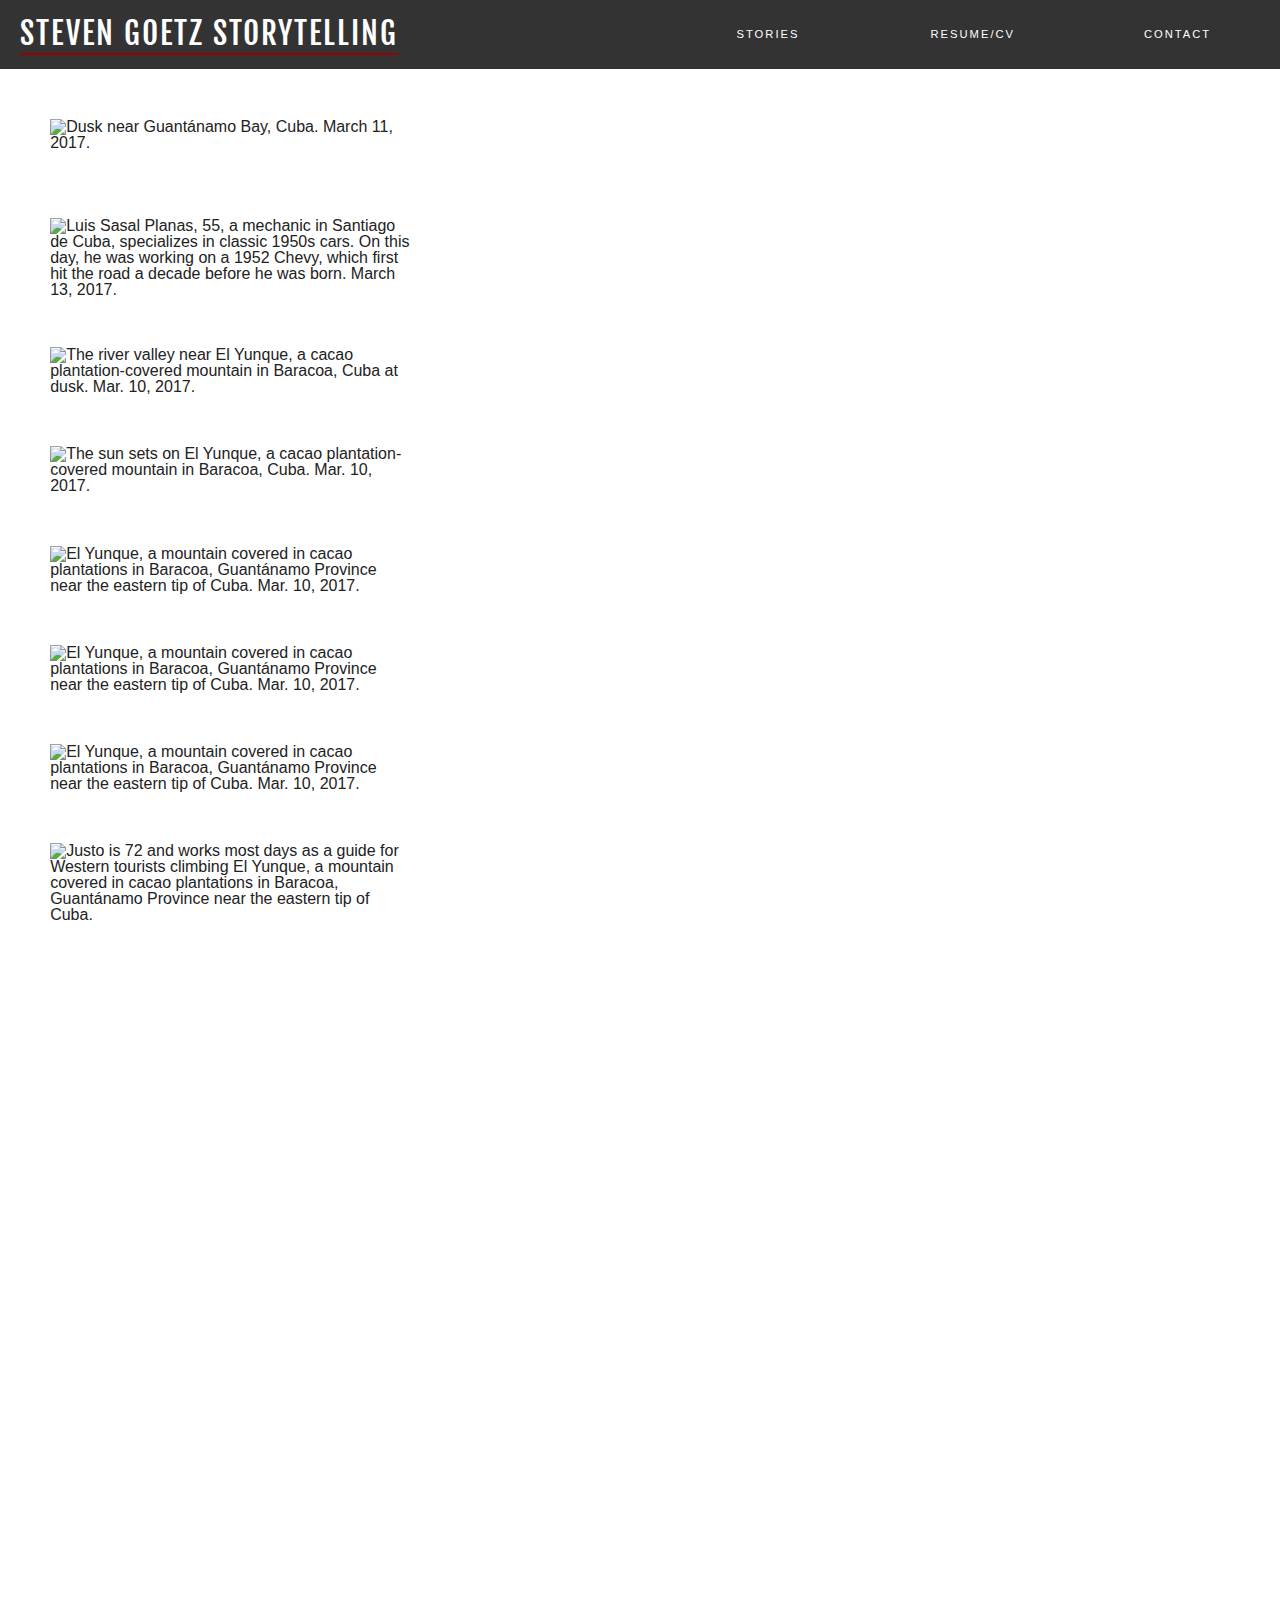
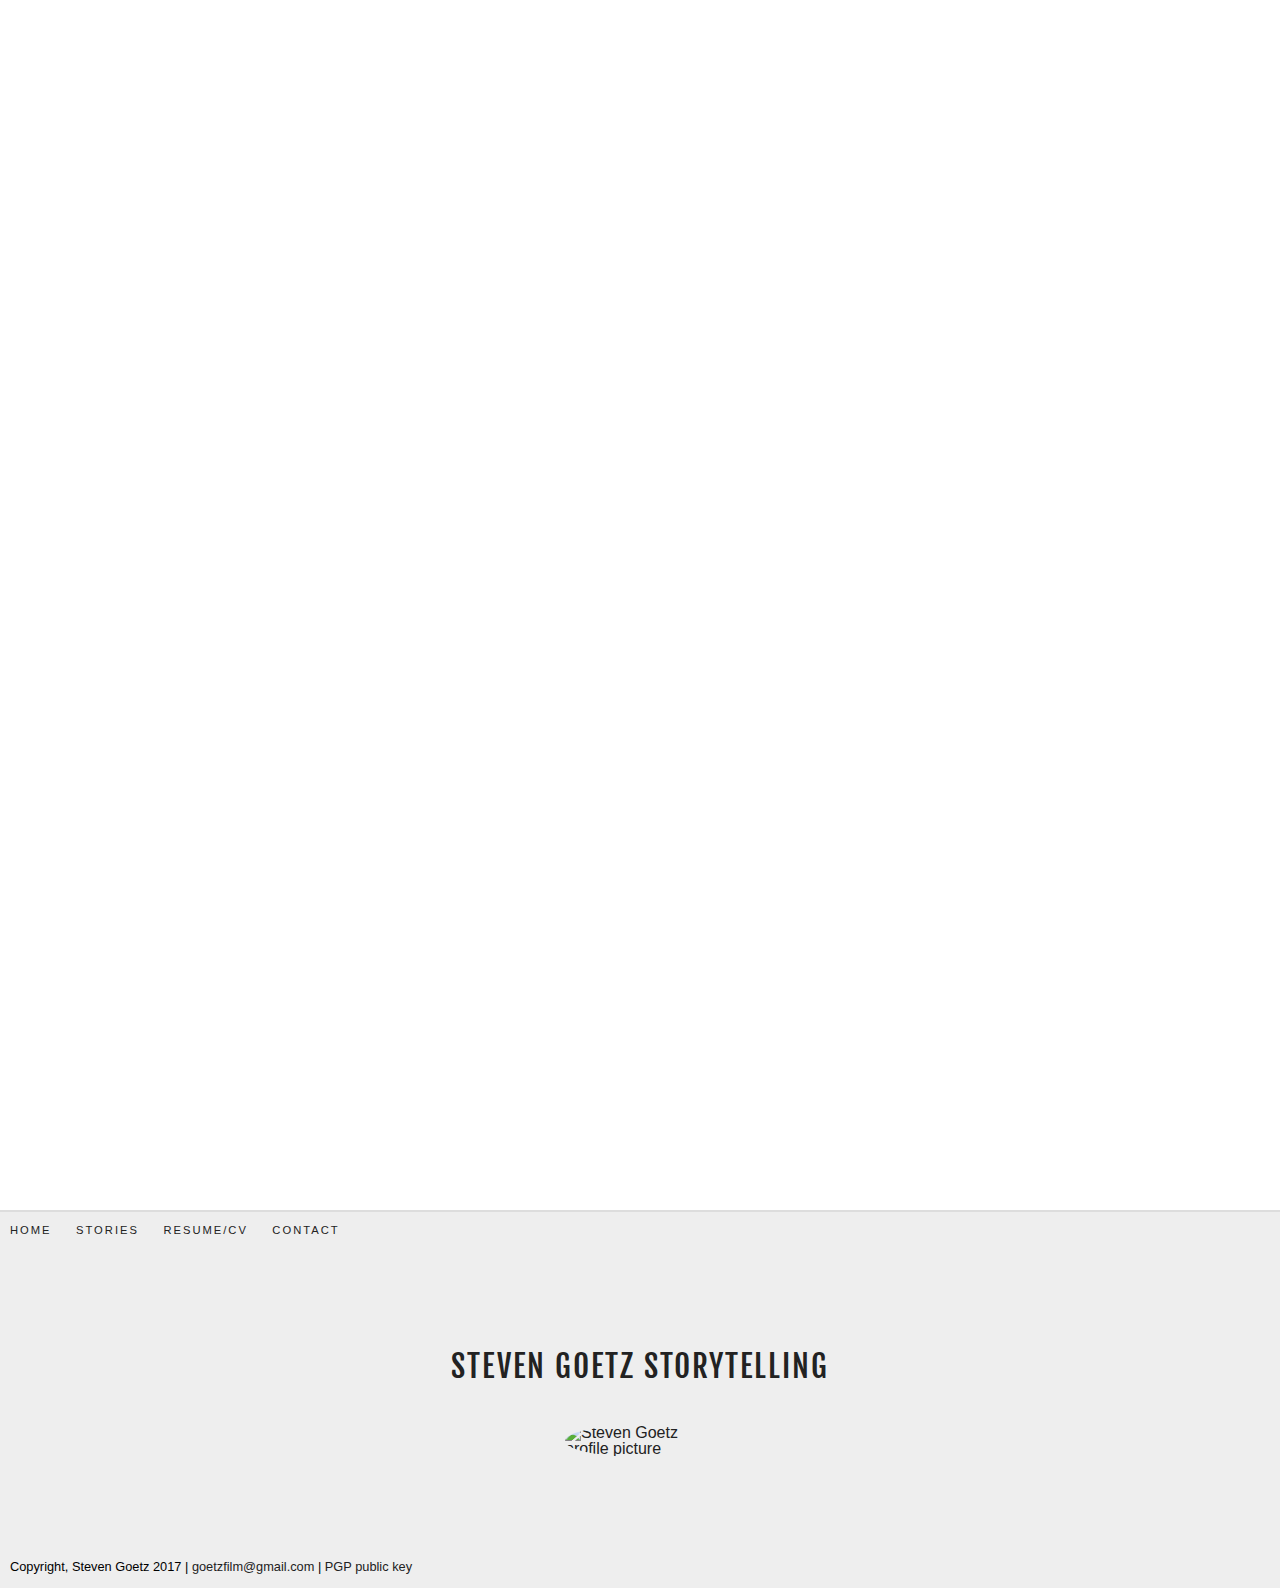
==== index.html @ 02b3b098 "Initial upload to github" ====
<!DOCTYPE HTML>
<html lang="en-US">

<head>
<!-- EVERY PAGE -->
	<meta name="author" content="Steven Goetz">
	<meta charset="utf-8">
	<meta name="viewport" content="width=device-width,initial-scale=1">
	<link href="style.css" type="text/css" rel="stylesheet">
	<link href="https://fonts.googleapis.com/css?family=Fjalla+One%7CRaleway:400,700" rel="stylesheet">
	<link rel="shortcut icon" href="https://photos.stevengoetzstorytelling.com/image-catalogue/PROFILE-PICS/favicon.ico" type="image/x-icon">
	<link rel="stylesheet" href="js/photoswipe.css">
	<link rel="stylesheet" href="js/default-skin/default-skin.css">
	<script src="https://ajax.googleapis.com/ajax/libs/jquery/3.2.1/jquery.min.js"></script>
<!--[if lt IE 9]><script src="http://html5shim.googlecode.com/svn/trunk/html5.js"></script><![endif]-->
	<script src="js/photoswipe.min.js"> type="text/javascript"</script>
	<script src="js/photoswipe-ui-default.min.js" type="text/javascript"></script>
	<script src="https://unpkg.com/isotope-layout@3/dist/isotope.pkgd.min.js"></script>
	<script src="js/lazysizes.min.js" async=""></script>
	<script src="js/picturefill.min.js" type="text/javascript" async></script>
	<script src="js/html5shiv-printshiv.min.js" type="text/javascript"></script>
	<script src="js/html5shiv.min.js" type="text/javascript"></script>
<!-- PAGE DEPENDENT -->
	<!-- SEO -->
		<title>Steven Goetz Storytelling—Reporter and photographer in Toronto</title>
		<meta name="description" content="Steven Goetz is a reporter and photographer in Toronto, Canada.">
	<!-- FACEBOOK OPEN GRAPH -->
		<meta property="og:image" content="https://c.photoshelter.com/img-get/I0000hvohOfT4D7c/s/500/I0000hvohOfT4D7c.jpg">
		<meta property="og:description" content="Steven Goetz is a reporter and photographer in Toronto, Canada.">
		<meta property="og:title" content="Steven Goetz Storytelling—Reporter and photographer in Toronto">
	<!-- TWITTER SHARING -->
		<meta name="twitter:title" content="Steven Goetz Storytelling—Reporter and photographer in Toronto">

</head>

<body>

	<nav class="primary clearfix">
<!-- NAV -->
		<ul
			class="header">
			<li
				class="logo">
				<a
					class="logo current"
					href="index.html"
					title="Steven Goetz Storytelling homepage">
						STEVEN GOETZ STORYTELLING
				</a>
			</li>
			<li
				class="header">
				<a
					href="stories.html"
					title="STORIES—photos, recent reporting—Steven Goetz Storytelling">
						Stories
				</a>
			</li>
			<li
				class="header">
				<a
					href="resume.html"
					title="RESUME/CV—Steven Goetz Storytelling">
						Resume/CV
				</a>
			</li>
			<li
				class="header">
				<a
					href="contact.html"
					title="CONTACT INFO—Steven Goetz Storytelling">
						Contact
				</a>
			</li>
		</ul>

	</nav>

<main>

<section class="main clearfix">

<!-- LANDING PAGE -->
<!-- PORTFOLIO -->

<script>
	window.lazySizesConfig = window.lazySizesConfig || {};
	//only for demo in production I would use normal expand option
	window.lazySizesConfig.expand = 9;
</script>

<div class="special-container box-border">

<div class="isotope-wrapper">

	<!-- <form class="isotope-toolbar">
		<label><input type="radio" data-type="*" checked="" name="isotope-filter"> all</label>
		<label><input type="radio" data-type="reportage" name="isotope-filter"> reportage</label>
		<label><input type="radio" data-type="street" name="isotope-filter"> street</label>
		<label><input type="radio" data-type="commissions" name="isotope-filter"> commissions</label>
		<label><input type="radio" data-type="travel" name="isotope-filter"> travel</label>
	</form> -->

<div class="isotope-box my-gallery2" itemscope itemtype="http://schema.org/ImageGallery">

	<figure class="isotope-item" data-type="reportage"
		itemprop="associatedMedia"
		itemscope itemtype="http://schema.org/ImageObject">
		<a
			href="https://photos.stevengoetzstorytelling.com/image-catalogue/2017/CUBA/Guantánamo/2017-03-11-CUBA-Guantánamo-Bay/JPG/2017-03-11-CUBA-Guantánamo-Bay-2256-2400px.jpg"
			itemprop="contentUrl"
			data-size="2400x1600"
			title="Dusk near Guantánamo Bay, Cuba. March 11, 2017.">
			<img
				itemprop="thumbnail" class="lazyload"
				alt="Dusk near Guantánamo Bay, Cuba. March 11, 2017."
				data-srcset="https://photos.stevengoetzstorytelling.com/image-catalogue/2017/CUBA/Guantánamo/2017-03-11-CUBA-Guantánamo-Bay/JPG/2017-03-11-CUBA-Guantánamo-Bay-2256-300px.jpg 300w,
								https://photos.stevengoetzstorytelling.com/image-catalogue/2017/CUBA/Guantánamo/2017-03-11-CUBA-Guantánamo-Bay/JPG/2017-03-11-CUBA-Guantánamo-Bay-2256-600px.jpg 600w,
								https://photos.stevengoetzstorytelling.com/image-catalogue/2017/CUBA/Guantánamo/2017-03-11-CUBA-Guantánamo-Bay/JPG/2017-03-11-CUBA-Guantánamo-Bay-2256-800px.jpg 800w,
								https://photos.stevengoetzstorytelling.com/image-catalogue/2017/CUBA/Guantánamo/2017-03-11-CUBA-Guantánamo-Bay/JPG/2017-03-11-CUBA-Guantánamo-Bay-2256-1200px.jpg 1200w,
								https://photos.stevengoetzstorytelling.com/image-catalogue/2017/CUBA/Guantánamo/2017-03-11-CUBA-Guantánamo-Bay/JPG/2017-03-11-CUBA-Guantánamo-Bay-2256-1800px.jpg 1800w,
								https://photos.stevengoetzstorytelling.com/image-catalogue/2017/CUBA/Guantánamo/2017-03-11-CUBA-Guantánamo-Bay/JPG/2017-03-11-CUBA-Guantánamo-Bay-2256-2400px.jpg 2400w"
				data-sizes="auto"
				data-src="https://photos.stevengoetzstorytelling.com/image-catalogue/2017/CUBA/Guantánamo/2017-03-11-CUBA-Guantánamo-Bay/JPG/2017-03-11-CUBA-Guantánamo-Bay-2256-1200px.jpg"/>
		</a>
		<figcaption itemprop="caption description" class="hide">
			Dusk near Guantánamo Bay, Cuba. March 11, 2017.
			<span itemprop="copyrightHolder" class="hide">(Steven Goetz)</span>
		</figcaption>
	</figure>

	<figure class="isotope-item" data-type="reportage"
		itemprop="associatedMedia"
		itemscope itemtype="http://schema.org/ImageObject">
		<a
			href="https://photos.stevengoetzstorytelling.com/image-catalogue/2017/CUBA/Santiago-de-Cuba/2017-03-13-CUBA-Santiago-de-Cuba/JPG/2017-03-13-CUBA-Santiago-de-Cuba-2460-2400px.jpg"
			itemprop="contentUrl"
			data-size="2400x3600"
			title="Luis Sasal Planas, 55, a mechanic in Santiago de Cuba, specializes in classic 1950s cars. On this day, he was working on a 1952 Chevy, which first hit the road a decade before he was born. March 13, 2017.">
			<img
				itemprop="thumbnail" class="lazyload"
				alt="Luis Sasal Planas, 55, a mechanic in Santiago de Cuba, specializes in classic 1950s cars. On this day, he was working on a 1952 Chevy, which first hit the road a decade before he was born. March 13, 2017."
				data-srcset="https://photos.stevengoetzstorytelling.com/image-catalogue/2017/CUBA/Santiago-de-Cuba/2017-03-13-CUBA-Santiago-de-Cuba/JPG/2017-03-13-CUBA-Santiago-de-Cuba-2460-300px.jpg 300w,
								https://photos.stevengoetzstorytelling.com/image-catalogue/2017/CUBA/Santiago-de-Cuba/2017-03-13-CUBA-Santiago-de-Cuba/JPG/2017-03-13-CUBA-Santiago-de-Cuba-2460-600px.jpg 600w,
								https://photos.stevengoetzstorytelling.com/image-catalogue/2017/CUBA/Santiago-de-Cuba/2017-03-13-CUBA-Santiago-de-Cuba/JPG/2017-03-13-CUBA-Santiago-de-Cuba-2460-800px.jpg 800w,
								https://photos.stevengoetzstorytelling.com/image-catalogue/2017/CUBA/Santiago-de-Cuba/2017-03-13-CUBA-Santiago-de-Cuba/JPG/2017-03-13-CUBA-Santiago-de-Cuba-2460-1200px.jpg 1200w,
								https://photos.stevengoetzstorytelling.com/image-catalogue/2017/CUBA/Santiago-de-Cuba/2017-03-13-CUBA-Santiago-de-Cuba/JPG/2017-03-13-CUBA-Santiago-de-Cuba-2460-1800px.jpg 1800w,
								https://photos.stevengoetzstorytelling.com/image-catalogue/2017/CUBA/Santiago-de-Cuba/2017-03-13-CUBA-Santiago-de-Cuba/JPG/2017-03-13-CUBA-Santiago-de-Cuba-2460-2400px.jpg 2400w"
				data-sizes="auto"
				data-src="https://photos.stevengoetzstorytelling.com/image-catalogue/2017/CUBA/Santiago-de-Cuba/2017-03-13-CUBA-Santiago-de-Cuba/JPG/2017-03-13-CUBA-Santiago-de-Cuba-2460-1200px.jpg"/>
		</a>
		<figcaption itemprop="caption description" class="hide">
			Luis Sasal Planas, 55, a mechanic in Santiago de Cuba, specializes in classic 1950s cars. On this day, he was working on a 1952 Chevy, which first hit the road a decade before he was born. March 13, 2017.
			<span itemprop="copyrightHolder" class="hide">(Steven Goetz)</span>
		</figcaption>
	</figure>

	<figure class="isotope-item" data-type="reportage"
		itemprop="associatedMedia"
		itemscope itemtype="http://schema.org/ImageObject">
		<a
			href="https://photos.stevengoetzstorytelling.com/image-catalogue/2017/CUBA/Guantánamo/2017-03-10-CUBA-Guantánamo-Baracoa-El-Yunque/JPG/2017-03-10-CUBA-Guantánamo-Baracoa-El-Yunque-2145-2400px.jpg"
			itemprop="contentUrl"
			data-size="2400x1600"
			title="The river valley near El Yunque, a cacao plantation-covered mountain in Baracoa, Cuba at dusk. Mar. 10, 2017.">
			<img
				itemprop="thumbnail" class="lazyload"
				alt="The river valley near El Yunque, a cacao plantation-covered mountain in Baracoa, Cuba at dusk. Mar. 10, 2017."
				data-srcset="https://photos.stevengoetzstorytelling.com/image-catalogue/2017/CUBA/Guantánamo/2017-03-10-CUBA-Guantánamo-Baracoa-El-Yunque/JPG/2017-03-10-CUBA-Guantánamo-Baracoa-El-Yunque-2145-300px.jpg 300w,
								https://photos.stevengoetzstorytelling.com/image-catalogue/2017/CUBA/Guantánamo/2017-03-10-CUBA-Guantánamo-Baracoa-El-Yunque/JPG/2017-03-10-CUBA-Guantánamo-Baracoa-El-Yunque-2145-600px.jpg 600w,
								https://photos.stevengoetzstorytelling.com/image-catalogue/2017/CUBA/Guantánamo/2017-03-10-CUBA-Guantánamo-Baracoa-El-Yunque/JPG/2017-03-10-CUBA-Guantánamo-Baracoa-El-Yunque-2145-800px.jpg 800w,
								https://photos.stevengoetzstorytelling.com/image-catalogue/2017/CUBA/Guantánamo/2017-03-10-CUBA-Guantánamo-Baracoa-El-Yunque/JPG/2017-03-10-CUBA-Guantánamo-Baracoa-El-Yunque-2145-1200px.jpg 1200w,
								https://photos.stevengoetzstorytelling.com/image-catalogue/2017/CUBA/Guantánamo/2017-03-10-CUBA-Guantánamo-Baracoa-El-Yunque/JPG/2017-03-10-CUBA-Guantánamo-Baracoa-El-Yunque-2145-1800px.jpg 1800w,
								https://photos.stevengoetzstorytelling.com/image-catalogue/2017/CUBA/Guantánamo/2017-03-10-CUBA-Guantánamo-Baracoa-El-Yunque/JPG/2017-03-10-CUBA-Guantánamo-Baracoa-El-Yunque-2145-2400px.jpg 2400w"
				data-sizes="auto"
				data-src="https://photos.stevengoetzstorytelling.com/image-catalogue/2017/CUBA/Guantánamo/2017-03-10-CUBA-Guantánamo-Baracoa-El-Yunque/JPG/2017-03-10-CUBA-Guantánamo-Baracoa-El-Yunque-2145-1200px.jpg"/>
		</a>
		<figcaption itemprop="caption description" class="hide">
			The river valley near El Yunque, a cacao plantation-covered mountain in Baracoa, Cuba at dusk. Mar. 10, 2017.
			<span itemprop="copyrightHolder" class="hide">(Steven Goetz)</span>
		</figcaption>
	</figure>

	<!-- <figure class="isotope-item" data-type="reportage"
		itemprop="associatedMedia"
		itemscope itemtype="http://schema.org/ImageObject">
		<a
			href="https://photos.stevengoetzstorytelling.com/image-catalogue/2017/CUBA/Guantánamo/2017-03-10-CUBA-Guantánamo-Baracoa-El-Yunque/JPG/2017-03-10-CUBA-Guantánamo-Baracoa-El-Yunque-2144-2400px.jpg"
			itemprop="contentUrl"
			data-size="2400x1600"
			title="El Yunque, a mountain covered in cacao plantations in Baracoa, Guantánamo Province near the eastern tip of Cuba. Mar. 10, 2017.">
			<img
				itemprop="thumbnail" class="lazyload"
				alt="El Yunque, a mountain covered in cacao plantations in Baracoa, Guantánamo Province near the eastern tip of Cuba. Mar. 10, 2017."
				data-srcset="https://photos.stevengoetzstorytelling.com/image-catalogue/2017/CUBA/Guantánamo/2017-03-10-CUBA-Guantánamo-Baracoa-El-Yunque/JPG/2017-03-10-CUBA-Guantánamo-Baracoa-El-Yunque-2144-300px.jpg 300w,
								https://photos.stevengoetzstorytelling.com/image-catalogue/2017/CUBA/Guantánamo/2017-03-10-CUBA-Guantánamo-Baracoa-El-Yunque/JPG/2017-03-10-CUBA-Guantánamo-Baracoa-El-Yunque-2144-600px.jpg 600w,
								https://photos.stevengoetzstorytelling.com/image-catalogue/2017/CUBA/Guantánamo/2017-03-10-CUBA-Guantánamo-Baracoa-El-Yunque/JPG/2017-03-10-CUBA-Guantánamo-Baracoa-El-Yunque-2144-800px.jpg 800w,
								https://photos.stevengoetzstorytelling.com/image-catalogue/2017/CUBA/Guantánamo/2017-03-10-CUBA-Guantánamo-Baracoa-El-Yunque/JPG/2017-03-10-CUBA-Guantánamo-Baracoa-El-Yunque-2144-1200px.jpg 1200w,
								https://photos.stevengoetzstorytelling.com/image-catalogue/2017/CUBA/Guantánamo/2017-03-10-CUBA-Guantánamo-Baracoa-El-Yunque/JPG/2017-03-10-CUBA-Guantánamo-Baracoa-El-Yunque-2144-1800px.jpg 1800w,
								https://photos.stevengoetzstorytelling.com/image-catalogue/2017/CUBA/Guantánamo/2017-03-10-CUBA-Guantánamo-Baracoa-El-Yunque/JPG/2017-03-10-CUBA-Guantánamo-Baracoa-El-Yunque-2144-2400px.jpg 2400w"
				data-sizes="auto"
				data-src="https://photos.stevengoetzstorytelling.com/image-catalogue/2017/CUBA/Guantánamo/2017-03-10-CUBA-Guantánamo-Baracoa-El-Yunque/JPG/2017-03-10-CUBA-Guantánamo-Baracoa-El-Yunque-2144-1200px.jpg"/>
		</a>
		<figcaption itemprop="caption description" class="hide">
			El Yunque, a mountain covered in cacao plantations in Baracoa, Guantánamo Province near the eastern tip of Cuba. Mar. 10, 2017.
			<span itemprop="copyrightHolder" class="hide">(Steven Goetz)</span>
		</figcaption>
	</figure> -->

	<figure class="isotope-item" data-type="reportage"
		itemprop="associatedMedia"
		itemscope itemtype="http://schema.org/ImageObject">
		<a
			href="https://photos.stevengoetzstorytelling.com/image-catalogue/2017/CUBA/Guantánamo/2017-03-10-CUBA-Guantánamo-Baracoa-El-Yunque/JPG/2017-03-10-CUBA-Guantánamo-Baracoa-El-Yunque-2140-2400px.jpg"
			itemprop="contentUrl"
			data-size="2400x1600"
			title="The sun sets on El Yunque, a cacao plantation-covered mountain in Baracoa, Cuba. Mar. 10, 2017.">
			<img
				itemprop="thumbnail" class="lazyload"
				alt="The sun sets on El Yunque, a cacao plantation-covered mountain in Baracoa, Cuba. Mar. 10, 2017."
				data-srcset="https://photos.stevengoetzstorytelling.com/image-catalogue/2017/CUBA/Guantánamo/2017-03-10-CUBA-Guantánamo-Baracoa-El-Yunque/JPG/2017-03-10-CUBA-Guantánamo-Baracoa-El-Yunque-2140-300px.jpg 300w,
								https://photos.stevengoetzstorytelling.com/image-catalogue/2017/CUBA/Guantánamo/2017-03-10-CUBA-Guantánamo-Baracoa-El-Yunque/JPG/2017-03-10-CUBA-Guantánamo-Baracoa-El-Yunque-2140-600px.jpg 600w,
								https://photos.stevengoetzstorytelling.com/image-catalogue/2017/CUBA/Guantánamo/2017-03-10-CUBA-Guantánamo-Baracoa-El-Yunque/JPG/2017-03-10-CUBA-Guantánamo-Baracoa-El-Yunque-2140-800px.jpg 800w,
								https://photos.stevengoetzstorytelling.com/image-catalogue/2017/CUBA/Guantánamo/2017-03-10-CUBA-Guantánamo-Baracoa-El-Yunque/JPG/2017-03-10-CUBA-Guantánamo-Baracoa-El-Yunque-2140-1200px.jpg 1200w,
								https://photos.stevengoetzstorytelling.com/image-catalogue/2017/CUBA/Guantánamo/2017-03-10-CUBA-Guantánamo-Baracoa-El-Yunque/JPG/2017-03-10-CUBA-Guantánamo-Baracoa-El-Yunque-2140-1800px.jpg 1800w,
								https://photos.stevengoetzstorytelling.com/image-catalogue/2017/CUBA/Guantánamo/2017-03-10-CUBA-Guantánamo-Baracoa-El-Yunque/JPG/2017-03-10-CUBA-Guantánamo-Baracoa-El-Yunque-2140-2400px.jpg 2400w"
				data-sizes="auto"
				data-src="https://photos.stevengoetzstorytelling.com/image-catalogue/2017/CUBA/Guantánamo/2017-03-10-CUBA-Guantánamo-Baracoa-El-Yunque/JPG/2017-03-10-CUBA-Guantánamo-Baracoa-El-Yunque-2140-1200px.jpg"/>
		</a>
		<figcaption itemprop="caption description" class="hide">
			The sun sets on El Yunque, a cacao plantation-covered mountain in Baracoa, Cuba. Mar. 10, 2017.
			<span itemprop="copyrightHolder" class="hide">(Steven Goetz)</span>
		</figcaption>
	</figure>

	<figure class="isotope-item" data-type="reportage"
		itemprop="associatedMedia"
		itemscope itemtype="http://schema.org/ImageObject">
		<a
			href="https://photos.stevengoetzstorytelling.com/image-catalogue/2017/CUBA/Guantánamo/2017-03-10-CUBA-Guantánamo-Baracoa-El-Yunque/JPG/2017-03-10-CUBA-Guantánamo-Baracoa-El-Yunque-2134-2400px.jpg"
			itemprop="contentUrl"
			data-size="2400x3600"
			title="El Yunque, a mountain covered in cacao plantations in Baracoa, Guantánamo Province near the eastern tip of Cuba. Mar. 10, 2017.">
			<img
				itemprop="thumbnail" class="lazyload"
				alt="El Yunque, a mountain covered in cacao plantations in Baracoa, Guantánamo Province near the eastern tip of Cuba. Mar. 10, 2017."
				data-srcset="https://photos.stevengoetzstorytelling.com/image-catalogue/2017/CUBA/Guantánamo/2017-03-10-CUBA-Guantánamo-Baracoa-El-Yunque/JPG/2017-03-10-CUBA-Guantánamo-Baracoa-El-Yunque-2134-300px.jpg 300w,
								https://photos.stevengoetzstorytelling.com/image-catalogue/2017/CUBA/Guantánamo/2017-03-10-CUBA-Guantánamo-Baracoa-El-Yunque/JPG/2017-03-10-CUBA-Guantánamo-Baracoa-El-Yunque-2134-600px.jpg 600w,
								https://photos.stevengoetzstorytelling.com/image-catalogue/2017/CUBA/Guantánamo/2017-03-10-CUBA-Guantánamo-Baracoa-El-Yunque/JPG/2017-03-10-CUBA-Guantánamo-Baracoa-El-Yunque-2134-800px.jpg 800w,
								https://photos.stevengoetzstorytelling.com/image-catalogue/2017/CUBA/Guantánamo/2017-03-10-CUBA-Guantánamo-Baracoa-El-Yunque/JPG/2017-03-10-CUBA-Guantánamo-Baracoa-El-Yunque-2134-1200px.jpg 1200w,
								https://photos.stevengoetzstorytelling.com/image-catalogue/2017/CUBA/Guantánamo/2017-03-10-CUBA-Guantánamo-Baracoa-El-Yunque/JPG/2017-03-10-CUBA-Guantánamo-Baracoa-El-Yunque-2134-1800px.jpg 1800w,
								https://photos.stevengoetzstorytelling.com/image-catalogue/2017/CUBA/Guantánamo/2017-03-10-CUBA-Guantánamo-Baracoa-El-Yunque/JPG/2017-03-10-CUBA-Guantánamo-Baracoa-El-Yunque-2134-2400px.jpg 2400w"
				data-sizes="auto"
				data-src="https://photos.stevengoetzstorytelling.com/image-catalogue/2017/CUBA/Guantánamo/2017-03-10-CUBA-Guantánamo-Baracoa-El-Yunque/JPG/2017-03-10-CUBA-Guantánamo-Baracoa-El-Yunque-2134-1200px.jpg"/>
		</a>
		<figcaption itemprop="caption description" class="hide">
			El Yunque, a mountain covered in cacao plantations in Baracoa, Guantánamo Province near the eastern tip of Cuba. Mar. 10, 2017.
			<span itemprop="copyrightHolder" class="hide">(Steven Goetz)</span>
		</figcaption>
	</figure>

	<!-- <figure class="isotope-item" data-type="reportage"
		itemprop="associatedMedia"
		itemscope itemtype="http://schema.org/ImageObject">
		<a
			href="https://photos.stevengoetzstorytelling.com/image-catalogue/2017/CUBA/Guantánamo/2017-03-10-CUBA-Guantánamo-Baracoa-El-Yunque/JPG/2017-03-10-CUBA-Guantánamo-Baracoa-El-Yunque-2131-2400px.jpg"
			itemprop="contentUrl"
			data-size="2400x1600"
			title="El Yunque, a mountain covered in cacao plantations in Baracoa, Guantánamo Province near the eastern tip of Cuba. Mar. 10, 2017.">
			<img
				itemprop="thumbnail" class="lazyload"
				alt="El Yunque, a mountain covered in cacao plantations in Baracoa, Guantánamo Province near the eastern tip of Cuba. Mar. 10, 2017."
				data-srcset="https://photos.stevengoetzstorytelling.com/image-catalogue/2017/CUBA/Guantánamo/2017-03-10-CUBA-Guantánamo-Baracoa-El-Yunque/JPG/2017-03-10-CUBA-Guantánamo-Baracoa-El-Yunque-2131-300px.jpg 300w,
								https://photos.stevengoetzstorytelling.com/image-catalogue/2017/CUBA/Guantánamo/2017-03-10-CUBA-Guantánamo-Baracoa-El-Yunque/JPG/2017-03-10-CUBA-Guantánamo-Baracoa-El-Yunque-2131-600px.jpg 600w,
								https://photos.stevengoetzstorytelling.com/image-catalogue/2017/CUBA/Guantánamo/2017-03-10-CUBA-Guantánamo-Baracoa-El-Yunque/JPG/2017-03-10-CUBA-Guantánamo-Baracoa-El-Yunque-2131-800px.jpg 800w,
								https://photos.stevengoetzstorytelling.com/image-catalogue/2017/CUBA/Guantánamo/2017-03-10-CUBA-Guantánamo-Baracoa-El-Yunque/JPG/2017-03-10-CUBA-Guantánamo-Baracoa-El-Yunque-2131-1200px.jpg 1200w,
								https://photos.stevengoetzstorytelling.com/image-catalogue/2017/CUBA/Guantánamo/2017-03-10-CUBA-Guantánamo-Baracoa-El-Yunque/JPG/2017-03-10-CUBA-Guantánamo-Baracoa-El-Yunque-2131-1800px.jpg 1800w,
								https://photos.stevengoetzstorytelling.com/image-catalogue/2017/CUBA/Guantánamo/2017-03-10-CUBA-Guantánamo-Baracoa-El-Yunque/JPG/2017-03-10-CUBA-Guantánamo-Baracoa-El-Yunque-2131-2400px.jpg 2400w"
				data-sizes="auto"
				data-src="https://photos.stevengoetzstorytelling.com/image-catalogue/2017/CUBA/Guantánamo/2017-03-10-CUBA-Guantánamo-Baracoa-El-Yunque/JPG/2017-03-10-CUBA-Guantánamo-Baracoa-El-Yunque-2131-1200px.jpg"/>
		</a>
		<figcaption itemprop="caption description" class="hide">
			El Yunque, a mountain covered in cacao plantations in Baracoa, Guantánamo Province near the eastern tip of Cuba. Mar. 10, 2017.
			<span itemprop="copyrightHolder" class="hide">(Steven Goetz)</span>
		</figcaption>
	</figure> -->

	<figure class="isotope-item" data-type="reportage"
		itemprop="associatedMedia"
		itemscope itemtype="http://schema.org/ImageObject">
		<a
			href="https://photos.stevengoetzstorytelling.com/image-catalogue/2017/CUBA/Guantánamo/2017-03-10-CUBA-Guantánamo-Baracoa-El-Yunque/JPG/2017-03-10-CUBA-Guantánamo-Baracoa-El-Yunque-2129-2400px.jpg"
			itemprop="contentUrl"
			data-size="2400x3000"
			title="El Yunque, a mountain covered in cacao plantations in Baracoa, Guantánamo Province near the eastern tip of Cuba. Mar. 10, 2017.">
			<img
				itemprop="thumbnail" class="lazyload"
				alt="El Yunque, a mountain covered in cacao plantations in Baracoa, Guantánamo Province near the eastern tip of Cuba. Mar. 10, 2017."
				data-srcset="https://photos.stevengoetzstorytelling.com/image-catalogue/2017/CUBA/Guantánamo/2017-03-10-CUBA-Guantánamo-Baracoa-El-Yunque/JPG/2017-03-10-CUBA-Guantánamo-Baracoa-El-Yunque-2129-300px.jpg 300w,
								https://photos.stevengoetzstorytelling.com/image-catalogue/2017/CUBA/Guantánamo/2017-03-10-CUBA-Guantánamo-Baracoa-El-Yunque/JPG/2017-03-10-CUBA-Guantánamo-Baracoa-El-Yunque-2129-600px.jpg 600w,
								https://photos.stevengoetzstorytelling.com/image-catalogue/2017/CUBA/Guantánamo/2017-03-10-CUBA-Guantánamo-Baracoa-El-Yunque/JPG/2017-03-10-CUBA-Guantánamo-Baracoa-El-Yunque-2129-800px.jpg 800w,
								https://photos.stevengoetzstorytelling.com/image-catalogue/2017/CUBA/Guantánamo/2017-03-10-CUBA-Guantánamo-Baracoa-El-Yunque/JPG/2017-03-10-CUBA-Guantánamo-Baracoa-El-Yunque-2129-1200px.jpg 1200w,
								https://photos.stevengoetzstorytelling.com/image-catalogue/2017/CUBA/Guantánamo/2017-03-10-CUBA-Guantánamo-Baracoa-El-Yunque/JPG/2017-03-10-CUBA-Guantánamo-Baracoa-El-Yunque-2129-1800px.jpg 1800w,
								https://photos.stevengoetzstorytelling.com/image-catalogue/2017/CUBA/Guantánamo/2017-03-10-CUBA-Guantánamo-Baracoa-El-Yunque/JPG/2017-03-10-CUBA-Guantánamo-Baracoa-El-Yunque-2129-2400px.jpg 2400w"
				data-sizes="auto"
				data-src="https://photos.stevengoetzstorytelling.com/image-catalogue/2017/CUBA/Guantánamo/2017-03-10-CUBA-Guantánamo-Baracoa-El-Yunque/JPG/2017-03-10-CUBA-Guantánamo-Baracoa-El-Yunque-2129-1200px.jpg"/>
		</a>
		<figcaption itemprop="caption description" class="hide">
			El Yunque, a mountain covered in cacao plantations in Baracoa, Guantánamo Province near the eastern tip of Cuba. Mar. 10, 2017.
			<span itemprop="copyrightHolder" class="hide">(Steven Goetz)</span>
		</figcaption>
	</figure>

	<figure class="isotope-item" data-type="reportage"
		itemprop="associatedMedia"
		itemscope itemtype="http://schema.org/ImageObject">
		<a
			href="https://photos.stevengoetzstorytelling.com/image-catalogue/2017/CUBA/Guantánamo/2017-03-10-CUBA-Guantánamo-Baracoa-El-Yunque/JPG/2017-03-10-CUBA-Guantánamo-Baracoa-El-Yunque-2125-2400px.jpg"
			itemprop="contentUrl"
			data-size="2400x1600"
			title="El Yunque, a mountain covered in cacao plantations in Baracoa, Guantánamo Province near the eastern tip of Cuba. Mar. 10, 2017.">
			<img
				itemprop="thumbnail" class="lazyload"
				alt="El Yunque, a mountain covered in cacao plantations in Baracoa, Guantánamo Province near the eastern tip of Cuba. Mar. 10, 2017."
				data-srcset="https://photos.stevengoetzstorytelling.com/image-catalogue/2017/CUBA/Guantánamo/2017-03-10-CUBA-Guantánamo-Baracoa-El-Yunque/JPG/2017-03-10-CUBA-Guantánamo-Baracoa-El-Yunque-2125-300px.jpg 300w,
								https://photos.stevengoetzstorytelling.com/image-catalogue/2017/CUBA/Guantánamo/2017-03-10-CUBA-Guantánamo-Baracoa-El-Yunque/JPG/2017-03-10-CUBA-Guantánamo-Baracoa-El-Yunque-2125-600px.jpg 600w,
								https://photos.stevengoetzstorytelling.com/image-catalogue/2017/CUBA/Guantánamo/2017-03-10-CUBA-Guantánamo-Baracoa-El-Yunque/JPG/2017-03-10-CUBA-Guantánamo-Baracoa-El-Yunque-2125-800px.jpg 800w,
								https://photos.stevengoetzstorytelling.com/image-catalogue/2017/CUBA/Guantánamo/2017-03-10-CUBA-Guantánamo-Baracoa-El-Yunque/JPG/2017-03-10-CUBA-Guantánamo-Baracoa-El-Yunque-2125-1200px.jpg 1200w,
								https://photos.stevengoetzstorytelling.com/image-catalogue/2017/CUBA/Guantánamo/2017-03-10-CUBA-Guantánamo-Baracoa-El-Yunque/JPG/2017-03-10-CUBA-Guantánamo-Baracoa-El-Yunque-2125-1800px.jpg 1800w,
								https://photos.stevengoetzstorytelling.com/image-catalogue/2017/CUBA/Guantánamo/2017-03-10-CUBA-Guantánamo-Baracoa-El-Yunque/JPG/2017-03-10-CUBA-Guantánamo-Baracoa-El-Yunque-2125-2400px.jpg 2400w"
				data-sizes="auto"
				data-src="https://photos.stevengoetzstorytelling.com/image-catalogue/2017/CUBA/Guantánamo/2017-03-10-CUBA-Guantánamo-Baracoa-El-Yunque/JPG/2017-03-10-CUBA-Guantánamo-Baracoa-El-Yunque-2125-1200px.jpg"/>
		</a>
		<figcaption itemprop="caption description" class="hide">
			El Yunque, a mountain covered in cacao plantations in Baracoa, Guantánamo Province near the eastern tip of Cuba. Mar. 10, 2017.
			<span itemprop="copyrightHolder" class="hide">(Steven Goetz)</span>
		</figcaption>
	</figure>

	<!-- <figure class="isotope-item" data-type="reportage"
		itemprop="associatedMedia"
		itemscope itemtype="http://schema.org/ImageObject">
		<a
			href="https://photos.stevengoetzstorytelling.com/image-catalogue/2017/CUBA/Guantánamo/2017-03-10-CUBA-Guantánamo-Baracoa-El-Yunque/JPG/2017-03-10-CUBA-Guantánamo-Baracoa-El-Yunque-2124-2400px.jpg"
			itemprop="contentUrl"
			data-size="2400x2400"
			title="El Yunque, a mountain covered in cacao plantations in Baracoa, Guantánamo Province near the eastern tip of Cuba. Mar. 10, 2017.">
			<img
				itemprop="thumbnail" class="lazyload"
				alt="El Yunque, a mountain covered in cacao plantations in Baracoa, Guantánamo Province near the eastern tip of Cuba. Mar. 10, 2017."
				data-srcset="https://photos.stevengoetzstorytelling.com/image-catalogue/2017/CUBA/Guantánamo/2017-03-10-CUBA-Guantánamo-Baracoa-El-Yunque/JPG/2017-03-10-CUBA-Guantánamo-Baracoa-El-Yunque-2124-300px.jpg 300w,
								https://photos.stevengoetzstorytelling.com/image-catalogue/2017/CUBA/Guantánamo/2017-03-10-CUBA-Guantánamo-Baracoa-El-Yunque/JPG/2017-03-10-CUBA-Guantánamo-Baracoa-El-Yunque-2124-600px.jpg 600w,
								https://photos.stevengoetzstorytelling.com/image-catalogue/2017/CUBA/Guantánamo/2017-03-10-CUBA-Guantánamo-Baracoa-El-Yunque/JPG/2017-03-10-CUBA-Guantánamo-Baracoa-El-Yunque-2124-800px.jpg 800w,
								https://photos.stevengoetzstorytelling.com/image-catalogue/2017/CUBA/Guantánamo/2017-03-10-CUBA-Guantánamo-Baracoa-El-Yunque/JPG/2017-03-10-CUBA-Guantánamo-Baracoa-El-Yunque-2124-1200px.jpg 1200w,
								https://photos.stevengoetzstorytelling.com/image-catalogue/2017/CUBA/Guantánamo/2017-03-10-CUBA-Guantánamo-Baracoa-El-Yunque/JPG/2017-03-10-CUBA-Guantánamo-Baracoa-El-Yunque-2124-1800px.jpg 1800w,
								https://photos.stevengoetzstorytelling.com/image-catalogue/2017/CUBA/Guantánamo/2017-03-10-CUBA-Guantánamo-Baracoa-El-Yunque/JPG/2017-03-10-CUBA-Guantánamo-Baracoa-El-Yunque-2124-2400px.jpg 2400w"
				data-sizes="auto"
				data-src="https://photos.stevengoetzstorytelling.com/image-catalogue/2017/CUBA/Guantánamo/2017-03-10-CUBA-Guantánamo-Baracoa-El-Yunque/JPG/2017-03-10-CUBA-Guantánamo-Baracoa-El-Yunque-2124-1200px.jpg"/>
		</a>
		<figcaption itemprop="caption description" class="hide">
			El Yunque, a mountain covered in cacao plantations in Baracoa, Guantánamo Province near the eastern tip of Cuba. Mar. 10, 2017.
			<span itemprop="copyrightHolder" class="hide">(Steven Goetz)</span>
		</figcaption>
	</figure> -->

	<figure class="isotope-item" data-type="reportage"
		itemprop="associatedMedia"
		itemscope itemtype="http://schema.org/ImageObject">
		<a
			href="https://photos.stevengoetzstorytelling.com/image-catalogue/2017/CUBA/Guantánamo/2017-03-10-CUBA-Guantánamo-Baracoa-El-Yunque/JPG/2017-03-10-CUBA-Guantánamo-Baracoa-El-Yunque-2121-2400px.jpg"
			itemprop="contentUrl"
			data-size="2400x3600"
			title="Justo is 72 and works most days as a guide for Western tourists climbing El Yunque, a mountain covered in cacao plantations in Baracoa, Guantánamo Province near the eastern tip of Cuba.">
			<img
				itemprop="thumbnail" class="lazyload"
				alt="Justo is 72 and works most days as a guide for Western tourists climbing El Yunque, a mountain covered in cacao plantations in Baracoa, Guantánamo Province near the eastern tip of Cuba."
				data-srcset="https://photos.stevengoetzstorytelling.com/image-catalogue/2017/CUBA/Guantánamo/2017-03-10-CUBA-Guantánamo-Baracoa-El-Yunque/JPG/2017-03-10-CUBA-Guantánamo-Baracoa-El-Yunque-2121-300px.jpg 300w,
								https://photos.stevengoetzstorytelling.com/image-catalogue/2017/CUBA/Guantánamo/2017-03-10-CUBA-Guantánamo-Baracoa-El-Yunque/JPG/2017-03-10-CUBA-Guantánamo-Baracoa-El-Yunque-2121-600px.jpg 600w,
								https://photos.stevengoetzstorytelling.com/image-catalogue/2017/CUBA/Guantánamo/2017-03-10-CUBA-Guantánamo-Baracoa-El-Yunque/JPG/2017-03-10-CUBA-Guantánamo-Baracoa-El-Yunque-2121-800px.jpg 800w,
								https://photos.stevengoetzstorytelling.com/image-catalogue/2017/CUBA/Guantánamo/2017-03-10-CUBA-Guantánamo-Baracoa-El-Yunque/JPG/2017-03-10-CUBA-Guantánamo-Baracoa-El-Yunque-2121-1200px.jpg 1200w,
								https://photos.stevengoetzstorytelling.com/image-catalogue/2017/CUBA/Guantánamo/2017-03-10-CUBA-Guantánamo-Baracoa-El-Yunque/JPG/2017-03-10-CUBA-Guantánamo-Baracoa-El-Yunque-2121-1800px.jpg 1800w,
								https://photos.stevengoetzstorytelling.com/image-catalogue/2017/CUBA/Guantánamo/2017-03-10-CUBA-Guantánamo-Baracoa-El-Yunque/JPG/2017-03-10-CUBA-Guantánamo-Baracoa-El-Yunque-2121-2400px.jpg 2400w"
				data-sizes="auto"
				data-src="https://photos.stevengoetzstorytelling.com/image-catalogue/2017/CUBA/Guantánamo/2017-03-10-CUBA-Guantánamo-Baracoa-El-Yunque/JPG/2017-03-10-CUBA-Guantánamo-Baracoa-El-Yunque-2121-1200px.jpg"/>
		</a>
		<figcaption itemprop="caption description" class="hide">
			Justo is 72 and works most days as a guide for Western tourists climbing El Yunque, a mountain covered in cacao plantations in Baracoa, Guantánamo Province near the eastern tip of Cuba.
			<span itemprop="copyrightHolder" class="hide">(Steven Goetz)</span>
		</figcaption>
	</figure>

	<figure class="isotope-item" data-type="reportage"
		itemprop="associatedMedia"
		itemscope itemtype="http://schema.org/ImageObject">
		<a
			href="https://photos.stevengoetzstorytelling.com/image-catalogue/2017/CUBA/Guantánamo/2017-03-10-CUBA-Guantánamo-Baracoa-El-Yunque/JPG/2017-03-10-CUBA-Guantánamo-Baracoa-El-Yunque-2118-2400px.jpg"
			itemprop="contentUrl"
			data-size="2400x1600"
			title="The hills near El Yunque, a mountain covered in cacao plantations in Baracoa, Guantánamo Province near the eastern tip of Cuba. Mar. 10, 2017.">
			<img
				itemprop="thumbnail" class="lazyload"
				alt="The hills near El Yunque, a mountain covered in cacao plantations in Baracoa, Guantánamo Province near the eastern tip of Cuba. Mar. 10, 2017."
				data-srcset="https://photos.stevengoetzstorytelling.com/image-catalogue/2017/CUBA/Guantánamo/2017-03-10-CUBA-Guantánamo-Baracoa-El-Yunque/JPG/2017-03-10-CUBA-Guantánamo-Baracoa-El-Yunque-2118-300px.jpg 300w,
								https://photos.stevengoetzstorytelling.com/image-catalogue/2017/CUBA/Guantánamo/2017-03-10-CUBA-Guantánamo-Baracoa-El-Yunque/JPG/2017-03-10-CUBA-Guantánamo-Baracoa-El-Yunque-2118-600px.jpg 600w,
								https://photos.stevengoetzstorytelling.com/image-catalogue/2017/CUBA/Guantánamo/2017-03-10-CUBA-Guantánamo-Baracoa-El-Yunque/JPG/2017-03-10-CUBA-Guantánamo-Baracoa-El-Yunque-2118-800px.jpg 800w,
								https://photos.stevengoetzstorytelling.com/image-catalogue/2017/CUBA/Guantánamo/2017-03-10-CUBA-Guantánamo-Baracoa-El-Yunque/JPG/2017-03-10-CUBA-Guantánamo-Baracoa-El-Yunque-2118-1200px.jpg 1200w,
								https://photos.stevengoetzstorytelling.com/image-catalogue/2017/CUBA/Guantánamo/2017-03-10-CUBA-Guantánamo-Baracoa-El-Yunque/JPG/2017-03-10-CUBA-Guantánamo-Baracoa-El-Yunque-2118-1800px.jpg 1800w,
								https://photos.stevengoetzstorytelling.com/image-catalogue/2017/CUBA/Guantánamo/2017-03-10-CUBA-Guantánamo-Baracoa-El-Yunque/JPG/2017-03-10-CUBA-Guantánamo-Baracoa-El-Yunque-2118-2400px.jpg 2400w"
				data-sizes="auto"
				data-src="https://photos.stevengoetzstorytelling.com/image-catalogue/2017/CUBA/Guantánamo/2017-03-10-CUBA-Guantánamo-Baracoa-El-Yunque/JPG/2017-03-10-CUBA-Guantánamo-Baracoa-El-Yunque-2118-1200px.jpg"/>
		</a>
		<figcaption itemprop="caption description" class="hide">
			The hills near El Yunque, a mountain covered in cacao plantations in Baracoa, Guantánamo Province near the eastern tip of Cuba. Mar. 10, 2017.
			<span itemprop="copyrightHolder" class="hide">(Steven Goetz)</span>
		</figcaption>
	</figure>

	<figure class="isotope-item" data-type="reportage"
		itemprop="associatedMedia"
		itemscope itemtype="http://schema.org/ImageObject">
		<a
			href="https://photos.stevengoetzstorytelling.com/image-catalogue/2017/CUBA/Guantánamo/2017-03-10-CUBA-Guantánamo-Baracoa-El-Yunque/JPG/2017-03-10-CUBA-Guantánamo-Baracoa-El-Yunque-2099-2400px.jpg"
			itemprop="contentUrl"
			data-size="2400x3000"
			title="Hikers near El Yunque, a mountain covered in cacao plantations in Baracoa, Guantánamo Province near the eastern tip of Cuba. Mar. 10, 2017.">
			<img
				itemprop="thumbnail" class="lazyload"
				alt="Hikers near El Yunque, a mountain covered in cacao plantations in Baracoa, Guantánamo Province near the eastern tip of Cuba. Mar. 10, 2017."
				data-srcset="https://photos.stevengoetzstorytelling.com/image-catalogue/2017/CUBA/Guantánamo/2017-03-10-CUBA-Guantánamo-Baracoa-El-Yunque/JPG/2017-03-10-CUBA-Guantánamo-Baracoa-El-Yunque-2099-300px.jpg 300w,
								https://photos.stevengoetzstorytelling.com/image-catalogue/2017/CUBA/Guantánamo/2017-03-10-CUBA-Guantánamo-Baracoa-El-Yunque/JPG/2017-03-10-CUBA-Guantánamo-Baracoa-El-Yunque-2099-600px.jpg 600w,
								https://photos.stevengoetzstorytelling.com/image-catalogue/2017/CUBA/Guantánamo/2017-03-10-CUBA-Guantánamo-Baracoa-El-Yunque/JPG/2017-03-10-CUBA-Guantánamo-Baracoa-El-Yunque-2099-800px.jpg 800w,
								https://photos.stevengoetzstorytelling.com/image-catalogue/2017/CUBA/Guantánamo/2017-03-10-CUBA-Guantánamo-Baracoa-El-Yunque/JPG/2017-03-10-CUBA-Guantánamo-Baracoa-El-Yunque-2099-1200px.jpg 1200w,
								https://photos.stevengoetzstorytelling.com/image-catalogue/2017/CUBA/Guantánamo/2017-03-10-CUBA-Guantánamo-Baracoa-El-Yunque/JPG/2017-03-10-CUBA-Guantánamo-Baracoa-El-Yunque-2099-1800px.jpg 1800w,
								https://photos.stevengoetzstorytelling.com/image-catalogue/2017/CUBA/Guantánamo/2017-03-10-CUBA-Guantánamo-Baracoa-El-Yunque/JPG/2017-03-10-CUBA-Guantánamo-Baracoa-El-Yunque-2099-2400px.jpg 2400w"
				data-sizes="auto"
				data-src="https://photos.stevengoetzstorytelling.com/image-catalogue/2017/CUBA/Guantánamo/2017-03-10-CUBA-Guantánamo-Baracoa-El-Yunque/JPG/2017-03-10-CUBA-Guantánamo-Baracoa-El-Yunque-2099-1200px.jpg"/>
		</a>
		<figcaption itemprop="caption description" class="hide">
			Hikers near El Yunque, a mountain covered in cacao plantations in Baracoa, Guantánamo Province near the eastern tip of Cuba. Mar. 10, 2017.
			<span itemprop="copyrightHolder" class="hide">(Steven Goetz)</span>
		</figcaption>
	</figure>

	<figure class="isotope-item" data-type="reportage"
		itemprop="associatedMedia"
		itemscope itemtype="http://schema.org/ImageObject">
		<a
			href="https://photos.stevengoetzstorytelling.com/image-catalogue/2017/CUBA/Camagüey/2017-03-02-CUBA-Camaguey/JPG/2017-03-02-CUBA-Camaguey-1679-2400px.jpg"
			itemprop="contentUrl"
			data-size="2400x1920"
			title="Camagüey, Cuba, March 2, 2017.">
			<img
				itemprop="thumbnail" class="lazyload"
				alt="Camagüey, Cuba, March 2, 2017."
				data-srcset="https://photos.stevengoetzstorytelling.com/image-catalogue/2017/CUBA/Camagüey/2017-03-02-CUBA-Camaguey/JPG/2017-03-02-CUBA-Camaguey-1679-300px.jpg 300w,
								https://photos.stevengoetzstorytelling.com/image-catalogue/2017/CUBA/Camagüey/2017-03-02-CUBA-Camaguey/JPG/2017-03-02-CUBA-Camaguey-1679-600px.jpg 600w,
								https://photos.stevengoetzstorytelling.com/image-catalogue/2017/CUBA/Camagüey/2017-03-02-CUBA-Camaguey/JPG/2017-03-02-CUBA-Camaguey-1679-800px.jpg 800w,
								https://photos.stevengoetzstorytelling.com/image-catalogue/2017/CUBA/Camagüey/2017-03-02-CUBA-Camaguey/JPG/2017-03-02-CUBA-Camaguey-1679-1200px.jpg 1200w,
								https://photos.stevengoetzstorytelling.com/image-catalogue/2017/CUBA/Camagüey/2017-03-02-CUBA-Camaguey/JPG/2017-03-02-CUBA-Camaguey-1679-1800px.jpg 1800w,
								https://photos.stevengoetzstorytelling.com/image-catalogue/2017/CUBA/Camagüey/2017-03-02-CUBA-Camaguey/JPG/2017-03-02-CUBA-Camaguey-1679-2400px.jpg 2400w"
				data-sizes="auto"
				data-src="https://photos.stevengoetzstorytelling.com/image-catalogue/2017/CUBA/Camagüey/2017-03-02-CUBA-Camaguey/JPG/2017-03-02-CUBA-Camaguey-1679-1200px.jpg"/>
		</a>
		<figcaption itemprop="caption description" class="hide">
			Camagüey, Cuba, March 2, 2017.
			<span itemprop="copyrightHolder" class="hide">(Steven Goetz)</span>
		</figcaption>
	</figure>

	<figure class="isotope-item" data-type="reportage"
		itemprop="associatedMedia"
		itemscope itemtype="http://schema.org/ImageObject">
		<a
			href="https://photos.stevengoetzstorytelling.com/image-catalogue/2017/CUBA/Camagüey/2017-03-02-CUBA-Camaguey/JPG/2017-03-02-CUBA-Camaguey-1676-2400px.jpg"
			itemprop="contentUrl"
			data-size="2400x2400"
			title="Camagüey, Cuba, March 2, 2017.">
			<img
				itemprop="thumbnail" class="lazyload"
				alt="Camagüey, Cuba, March 2, 2017."
				data-srcset="https://photos.stevengoetzstorytelling.com/image-catalogue/2017/CUBA/Camagüey/2017-03-02-CUBA-Camaguey/JPG/2017-03-02-CUBA-Camaguey-1676-300px.jpg 300w,
								https://photos.stevengoetzstorytelling.com/image-catalogue/2017/CUBA/Camagüey/2017-03-02-CUBA-Camaguey/JPG/2017-03-02-CUBA-Camaguey-1676-600px.jpg 600w,
								https://photos.stevengoetzstorytelling.com/image-catalogue/2017/CUBA/Camagüey/2017-03-02-CUBA-Camaguey/JPG/2017-03-02-CUBA-Camaguey-1676-800px.jpg 800w,
								https://photos.stevengoetzstorytelling.com/image-catalogue/2017/CUBA/Camagüey/2017-03-02-CUBA-Camaguey/JPG/2017-03-02-CUBA-Camaguey-1676-1200px.jpg 1200w,
								https://photos.stevengoetzstorytelling.com/image-catalogue/2017/CUBA/Camagüey/2017-03-02-CUBA-Camaguey/JPG/2017-03-02-CUBA-Camaguey-1676-1800px.jpg 1800w,
								https://photos.stevengoetzstorytelling.com/image-catalogue/2017/CUBA/Camagüey/2017-03-02-CUBA-Camaguey/JPG/2017-03-02-CUBA-Camaguey-1676-2400px.jpg 2400w"
				data-sizes="auto"
				data-src="https://photos.stevengoetzstorytelling.com/image-catalogue/2017/CUBA/Camagüey/2017-03-02-CUBA-Camaguey/JPG/2017-03-02-CUBA-Camaguey-1676-1200px.jpg"/>
		</a>
		<figcaption itemprop="caption description" class="hide">
			Camagüey, Cuba, March 2, 2017.
			<span itemprop="copyrightHolder" class="hide">(Steven Goetz)</span>
		</figcaption>
	</figure>

	<figure class="isotope-item" data-type="reportage"
		itemprop="associatedMedia"
		itemscope itemtype="http://schema.org/ImageObject">
		<a
			href="https://photos.stevengoetzstorytelling.com/image-catalogue/2017/CUBA/Camagüey/2017-03-02-CUBA-Camaguey/JPG/2017-03-02-CUBA-Camaguey-1671-2400px.jpg"
			itemprop="contentUrl"
			data-size="2400x1600"
			title="Camagüey, Cuba, March 2, 2017.">
			<img
				itemprop="thumbnail" class="lazyload"
				alt="Camagüey, Cuba, March 2, 2017."
				data-srcset="https://photos.stevengoetzstorytelling.com/image-catalogue/2017/CUBA/Camagüey/2017-03-02-CUBA-Camaguey/JPG/2017-03-02-CUBA-Camaguey-1671-300px.jpg 300w,
								https://photos.stevengoetzstorytelling.com/image-catalogue/2017/CUBA/Camagüey/2017-03-02-CUBA-Camaguey/JPG/2017-03-02-CUBA-Camaguey-1671-600px.jpg 600w,
								https://photos.stevengoetzstorytelling.com/image-catalogue/2017/CUBA/Camagüey/2017-03-02-CUBA-Camaguey/JPG/2017-03-02-CUBA-Camaguey-1671-800px.jpg 800w,
								https://photos.stevengoetzstorytelling.com/image-catalogue/2017/CUBA/Camagüey/2017-03-02-CUBA-Camaguey/JPG/2017-03-02-CUBA-Camaguey-1671-1200px.jpg 1200w,
								https://photos.stevengoetzstorytelling.com/image-catalogue/2017/CUBA/Camagüey/2017-03-02-CUBA-Camaguey/JPG/2017-03-02-CUBA-Camaguey-1671-1800px.jpg 1800w,
								https://photos.stevengoetzstorytelling.com/image-catalogue/2017/CUBA/Camagüey/2017-03-02-CUBA-Camaguey/JPG/2017-03-02-CUBA-Camaguey-1671-2400px.jpg 2400w"
				data-sizes="auto"
				data-src="https://photos.stevengoetzstorytelling.com/image-catalogue/2017/CUBA/Camagüey/2017-03-02-CUBA-Camaguey/JPG/2017-03-02-CUBA-Camaguey-1671-1200px.jpg"/>
		</a>
		<figcaption itemprop="caption description" class="hide">
			Camagüey, Cuba, March 2, 2017.
			<span itemprop="copyrightHolder" class="hide">(Steven Goetz)</span>
		</figcaption>
	</figure>

	<figure class="isotope-item" data-type="reportage"
		itemprop="associatedMedia"
		itemscope itemtype="http://schema.org/ImageObject">
		<a
			href="https://photos.stevengoetzstorytelling.com/image-catalogue/2017/CUBA/Camagüey/2017-03-02-CUBA-Camaguey/JPG/2017-03-02-CUBA-Camaguey-1661-2400px.jpg"
			itemprop="contentUrl"
			data-size="2400x1600"
			title="Camagüey, Cuba, March 2, 2017.">
			<img
				itemprop="thumbnail" class="lazyload"
				alt="Camagüey, Cuba, March 2, 2017."
				data-srcset="https://photos.stevengoetzstorytelling.com/image-catalogue/2017/CUBA/Camagüey/2017-03-02-CUBA-Camaguey/JPG/2017-03-02-CUBA-Camaguey-1661-300px.jpg 300w,
								https://photos.stevengoetzstorytelling.com/image-catalogue/2017/CUBA/Camagüey/2017-03-02-CUBA-Camaguey/JPG/2017-03-02-CUBA-Camaguey-1661-600px.jpg 600w,
								https://photos.stevengoetzstorytelling.com/image-catalogue/2017/CUBA/Camagüey/2017-03-02-CUBA-Camaguey/JPG/2017-03-02-CUBA-Camaguey-1661-800px.jpg 800w,
								https://photos.stevengoetzstorytelling.com/image-catalogue/2017/CUBA/Camagüey/2017-03-02-CUBA-Camaguey/JPG/2017-03-02-CUBA-Camaguey-1661-1200px.jpg 1200w,
								https://photos.stevengoetzstorytelling.com/image-catalogue/2017/CUBA/Camagüey/2017-03-02-CUBA-Camaguey/JPG/2017-03-02-CUBA-Camaguey-1661-1800px.jpg 1800w,
								https://photos.stevengoetzstorytelling.com/image-catalogue/2017/CUBA/Camagüey/2017-03-02-CUBA-Camaguey/JPG/2017-03-02-CUBA-Camaguey-1661-2400px.jpg 2400w"
				data-sizes="auto"
				data-src="https://photos.stevengoetzstorytelling.com/image-catalogue/2017/CUBA/Camagüey/2017-03-02-CUBA-Camaguey/JPG/2017-03-02-CUBA-Camaguey-1661-1200px.jpg"/>
		</a>
		<figcaption itemprop="caption description" class="hide">
			Camagüey, Cuba, March 2, 2017.
			<span itemprop="copyrightHolder" class="hide">(Steven Goetz)</span>
		</figcaption>
	</figure>

	<figure class="isotope-item" data-type="reportage"
		itemprop="associatedMedia"
		itemscope itemtype="http://schema.org/ImageObject">
		<a
			href="https://photos.stevengoetzstorytelling.com/image-catalogue/2017/CUBA/Camagüey/2017-03-02-CUBA-Camaguey/JPG/2017-03-02-CUBA-Camaguey-1653-2400px.jpg"
			itemprop="contentUrl"
			data-size="2400x1600"
			title="Camagüey, Cuba, March 2, 2017.">
			<img
				itemprop="thumbnail" class="lazyload"
				alt="Camagüey, Cuba, March 2, 2017."
				data-srcset="https://photos.stevengoetzstorytelling.com/image-catalogue/2017/CUBA/Camagüey/2017-03-02-CUBA-Camaguey/JPG/2017-03-02-CUBA-Camaguey-1653-300px.jpg 300w,
								https://photos.stevengoetzstorytelling.com/image-catalogue/2017/CUBA/Camagüey/2017-03-02-CUBA-Camaguey/JPG/2017-03-02-CUBA-Camaguey-1653-600px.jpg 600w,
								https://photos.stevengoetzstorytelling.com/image-catalogue/2017/CUBA/Camagüey/2017-03-02-CUBA-Camaguey/JPG/2017-03-02-CUBA-Camaguey-1653-800px.jpg 800w,
								https://photos.stevengoetzstorytelling.com/image-catalogue/2017/CUBA/Camagüey/2017-03-02-CUBA-Camaguey/JPG/2017-03-02-CUBA-Camaguey-1653-1200px.jpg 1200w,
								https://photos.stevengoetzstorytelling.com/image-catalogue/2017/CUBA/Camagüey/2017-03-02-CUBA-Camaguey/JPG/2017-03-02-CUBA-Camaguey-1653-1800px.jpg 1800w,
								https://photos.stevengoetzstorytelling.com/image-catalogue/2017/CUBA/Camagüey/2017-03-02-CUBA-Camaguey/JPG/2017-03-02-CUBA-Camaguey-1653-2400px.jpg 2400w"
				data-sizes="auto"
				data-src="https://photos.stevengoetzstorytelling.com/image-catalogue/2017/CUBA/Camagüey/2017-03-02-CUBA-Camaguey/JPG/2017-03-02-CUBA-Camaguey-1653-1200px.jpg"/>
		</a>
		<figcaption itemprop="caption description" class="hide">
			Camagüey, Cuba, March 2, 2017.
			<span itemprop="copyrightHolder" class="hide">(Steven Goetz)</span>
		</figcaption>
	</figure>

	<figure class="isotope-item" data-type="reportage"
		itemprop="associatedMedia"
		itemscope itemtype="http://schema.org/ImageObject">
		<a
			href="https://photos.stevengoetzstorytelling.com/image-catalogue/2017/CUBA/Camagüey/2017-03-02-CUBA-Camaguey/JPG/2017-03-02-CUBA-Camaguey-1652-2400px.jpg"
			itemprop="contentUrl"
			data-size="2400x1600"
			title="Camagüey, Cuba, March 2, 2017.">
			<img
				itemprop="thumbnail" class="lazyload"
				alt="Camagüey, Cuba, March 2, 2017."
				data-srcset="https://photos.stevengoetzstorytelling.com/image-catalogue/2017/CUBA/Camagüey/2017-03-02-CUBA-Camaguey/JPG/2017-03-02-CUBA-Camaguey-1652-300px.jpg 300w,
								https://photos.stevengoetzstorytelling.com/image-catalogue/2017/CUBA/Camagüey/2017-03-02-CUBA-Camaguey/JPG/2017-03-02-CUBA-Camaguey-1652-600px.jpg 600w,
								https://photos.stevengoetzstorytelling.com/image-catalogue/2017/CUBA/Camagüey/2017-03-02-CUBA-Camaguey/JPG/2017-03-02-CUBA-Camaguey-1652-800px.jpg 800w,
								https://photos.stevengoetzstorytelling.com/image-catalogue/2017/CUBA/Camagüey/2017-03-02-CUBA-Camaguey/JPG/2017-03-02-CUBA-Camaguey-1652-1200px.jpg 1200w,
								https://photos.stevengoetzstorytelling.com/image-catalogue/2017/CUBA/Camagüey/2017-03-02-CUBA-Camaguey/JPG/2017-03-02-CUBA-Camaguey-1652-1800px.jpg 1800w,
								https://photos.stevengoetzstorytelling.com/image-catalogue/2017/CUBA/Camagüey/2017-03-02-CUBA-Camaguey/JPG/2017-03-02-CUBA-Camaguey-1652-2400px.jpg 2400w"
				data-sizes="auto"
				data-src="https://photos.stevengoetzstorytelling.com/image-catalogue/2017/CUBA/Camagüey/2017-03-02-CUBA-Camaguey/JPG/2017-03-02-CUBA-Camaguey-1652-1200px.jpg"/>
		</a>
		<figcaption itemprop="caption description" class="hide">
			Camagüey, Cuba, March 2, 2017.
			<span itemprop="copyrightHolder" class="hide">(Steven Goetz)</span>
		</figcaption>
	</figure>

	<figure class="isotope-item" data-type="reportage"
		itemprop="associatedMedia"
		itemscope itemtype="http://schema.org/ImageObject">
		<a
			href="https://photos.stevengoetzstorytelling.com/image-catalogue/2017/CUBA/Cienfuegos/2017-02-26-CUBA-Cienfuegos/JPG/2017-02-26-CUBA-Cienfuegos-1505-2400px.jpg"
			itemprop="contentUrl"
			data-size="2400x1600"
			title="Cienfuegos, Cuba, Feb. 26, 2017.">
			<img
				itemprop="thumbnail" class="lazyload"
				alt="Cienfuegos, Cuba, Feb. 26, 2017."
				data-srcset="https://photos.stevengoetzstorytelling.com/image-catalogue/2017/CUBA/Cienfuegos/2017-02-26-CUBA-Cienfuegos/JPG/2017-02-26-CUBA-Cienfuegos-1505-300px.jpg 300w,
								https://photos.stevengoetzstorytelling.com/image-catalogue/2017/CUBA/Cienfuegos/2017-02-26-CUBA-Cienfuegos/JPG/2017-02-26-CUBA-Cienfuegos-1505-600px.jpg 600w,
								https://photos.stevengoetzstorytelling.com/image-catalogue/2017/CUBA/Cienfuegos/2017-02-26-CUBA-Cienfuegos/JPG/2017-02-26-CUBA-Cienfuegos-1505-800px.jpg 800w,
								https://photos.stevengoetzstorytelling.com/image-catalogue/2017/CUBA/Cienfuegos/2017-02-26-CUBA-Cienfuegos/JPG/2017-02-26-CUBA-Cienfuegos-1505-1200px.jpg 1200w,
								https://photos.stevengoetzstorytelling.com/image-catalogue/2017/CUBA/Cienfuegos/2017-02-26-CUBA-Cienfuegos/JPG/2017-02-26-CUBA-Cienfuegos-1505-1800px.jpg 1800w,
								https://photos.stevengoetzstorytelling.com/image-catalogue/2017/CUBA/Cienfuegos/2017-02-26-CUBA-Cienfuegos/JPG/2017-02-26-CUBA-Cienfuegos-1505-2400px.jpg 2400w"
				data-sizes="auto"
				data-src="https://photos.stevengoetzstorytelling.com/image-catalogue/2017/CUBA/Cienfuegos/2017-02-26-CUBA-Cienfuegos/JPG/2017-02-26-CUBA-Cienfuegos-1505-1200px.jpg"/>
		</a>
		<figcaption itemprop="caption description" class="hide">
			Cienfuegos, Cuba, Feb. 26, 2017.
			<span itemprop="copyrightHolder" class="hide">(Steven Goetz)</span>
		</figcaption>
	</figure>

	<figure class="isotope-item" data-type="reportage"
		itemprop="associatedMedia"
		itemscope itemtype="http://schema.org/ImageObject">
		<a
			href="https://photos.stevengoetzstorytelling.com/image-catalogue/2017/CUBA/Cienfuegos/2017-02-26-CUBA-Cienfuegos/JPG/2017-02-26-CUBA-Cienfuegos-1503-2400px.jpg"
			itemprop="contentUrl"
			data-size="2400x1600"
			title="Cienfuegos, Cuba, Feb. 26, 2017.">
			<img
				itemprop="thumbnail" class="lazyload"
				alt="Cienfuegos, Cuba, Feb. 26, 2017."
				data-srcset="https://photos.stevengoetzstorytelling.com/image-catalogue/2017/CUBA/Cienfuegos/2017-02-26-CUBA-Cienfuegos/JPG/2017-02-26-CUBA-Cienfuegos-1503-300px.jpg 300w,
								https://photos.stevengoetzstorytelling.com/image-catalogue/2017/CUBA/Cienfuegos/2017-02-26-CUBA-Cienfuegos/JPG/2017-02-26-CUBA-Cienfuegos-1503-600px.jpg 600w,
								https://photos.stevengoetzstorytelling.com/image-catalogue/2017/CUBA/Cienfuegos/2017-02-26-CUBA-Cienfuegos/JPG/2017-02-26-CUBA-Cienfuegos-1503-800px.jpg 800w,
								https://photos.stevengoetzstorytelling.com/image-catalogue/2017/CUBA/Cienfuegos/2017-02-26-CUBA-Cienfuegos/JPG/2017-02-26-CUBA-Cienfuegos-1503-1200px.jpg 1200w,
								https://photos.stevengoetzstorytelling.com/image-catalogue/2017/CUBA/Cienfuegos/2017-02-26-CUBA-Cienfuegos/JPG/2017-02-26-CUBA-Cienfuegos-1503-1800px.jpg 1800w,
								https://photos.stevengoetzstorytelling.com/image-catalogue/2017/CUBA/Cienfuegos/2017-02-26-CUBA-Cienfuegos/JPG/2017-02-26-CUBA-Cienfuegos-1503-2400px.jpg 2400w"
				data-sizes="auto"
				data-src="https://photos.stevengoetzstorytelling.com/image-catalogue/2017/CUBA/Cienfuegos/2017-02-26-CUBA-Cienfuegos/JPG/2017-02-26-CUBA-Cienfuegos-1503-1200px.jpg"/>
		</a>
		<figcaption itemprop="caption description" class="hide">
			Cienfuegos, Cuba, Feb. 26, 2017.
			<span itemprop="copyrightHolder" class="hide">(Steven Goetz)</span>
		</figcaption>
	</figure>









<!-- WOMENS MARCH -->

	<!-- <figure class="isotope-item" data-type="travel"
		itemprop="associatedMedia"
		itemscope itemtype="http://schema.org/ImageObject">
		<a
			href="https://photos.stevengoetzstorytelling.com/image-catalogue/2017/2017-01-21-USA-Washington-DC-Womens-March/JPG/2017-01-21-USA-Washington-DC-Womens-March-0056-2400px.jpg"
			itemprop="contentUrl"
			data-size="2400x3000"
			title="Signs, including one that read 'I will not go quietly back to the 1950s,' left by women near the White House as the Women's March on Washington, D.C. came to an end, Jan. 21, 2017.">
			<img
				itemprop="thumbnail" class="lazyload"
				alt="Signs, including one that read 'I will not go quietly back to the 1950s,' left by women near the White House as the Women's March on Washington, D.C. came to an end, Jan. 21, 2017."
				data-srcset="https://photos.stevengoetzstorytelling.com/image-catalogue/2017/2017-01-21-USA-Washington-DC-Womens-March/JPG/2017-01-21-USA-Washington-DC-Womens-March-0056-300px.jpg 300w,
								https://photos.stevengoetzstorytelling.com/image-catalogue/2017/2017-01-21-USA-Washington-DC-Womens-March/JPG/2017-01-21-USA-Washington-DC-Womens-March-0056-600px.jpg 600w,
								https://photos.stevengoetzstorytelling.com/image-catalogue/2017/2017-01-21-USA-Washington-DC-Womens-March/JPG/2017-01-21-USA-Washington-DC-Womens-March-0056-800px.jpg 800w,
								https://photos.stevengoetzstorytelling.com/image-catalogue/2017/2017-01-21-USA-Washington-DC-Womens-March/JPG/2017-01-21-USA-Washington-DC-Womens-March-0056-1200px.jpg 1200w,
								https://photos.stevengoetzstorytelling.com/image-catalogue/2017/2017-01-21-USA-Washington-DC-Womens-March/JPG/2017-01-21-USA-Washington-DC-Womens-March-0056-1800px.jpg 1800w,
								https://photos.stevengoetzstorytelling.com/image-catalogue/2017/2017-01-21-USA-Washington-DC-Womens-March/JPG/2017-01-21-USA-Washington-DC-Womens-March-0056-2400px.jpg 2400w"
				data-sizes="auto"
				data-src="https://photos.stevengoetzstorytelling.com/image-catalogue/2017/2017-01-21-USA-Washington-DC-Womens-March/JPG/2017-01-21-USA-Washington-DC-Womens-March-0056-1200px.jpg"/>
		</a>
		<figcaption itemprop="caption description" class="hide">
			Signs, including one that read 'I will not go quietly back to the 1950s,' left by women near the White House as the Women's March on Washington, D.C. came to an end, Jan. 21, 2017.
			<span itemprop="copyrightHolder" class="hide">(Steven Goetz)</span>
		</figcaption>
	</figure> -->

	<figure class="isotope-item" data-type="reportage"
		itemprop="associatedMedia"
		itemscope itemtype="http://schema.org/ImageObject">
		<a
			href="https://photos.stevengoetzstorytelling.com/image-catalogue/2017/2017-01-21-USA-Washington-DC-Womens-March/JPG/2017-01-21-USA-Washington-DC-Womens-March-0045-2400px.jpg"
			itemprop="contentUrl"
			data-size="2400x1600"
			title="Thousands of Americans gathered on the Ellipse of the National Mall facing the White House as the Women's March on Washington, D.C. came to an end, Jan. 21, 2017.">
			<img
				itemprop="thumbnail" class="lazyload"
				alt="Thousands of Americans gathered on the Ellipse of the National Mall facing the White House as the Women's March on Washington, D.C. came to an end, Jan. 21, 2017."
				data-srcset="https://photos.stevengoetzstorytelling.com/image-catalogue/2017/2017-01-21-USA-Washington-DC-Womens-March/JPG/2017-01-21-USA-Washington-DC-Womens-March-0045-300px.jpg 300w,
								https://photos.stevengoetzstorytelling.com/image-catalogue/2017/2017-01-21-USA-Washington-DC-Womens-March/JPG/2017-01-21-USA-Washington-DC-Womens-March-0045-600px.jpg 600w,
								https://photos.stevengoetzstorytelling.com/image-catalogue/2017/2017-01-21-USA-Washington-DC-Womens-March/JPG/2017-01-21-USA-Washington-DC-Womens-March-0045-800px.jpg 800w,
								https://photos.stevengoetzstorytelling.com/image-catalogue/2017/2017-01-21-USA-Washington-DC-Womens-March/JPG/2017-01-21-USA-Washington-DC-Womens-March-0045-1200px.jpg 1200w,
								https://photos.stevengoetzstorytelling.com/image-catalogue/2017/2017-01-21-USA-Washington-DC-Womens-March/JPG/2017-01-21-USA-Washington-DC-Womens-March-0045-1800px.jpg 1800w,
								https://photos.stevengoetzstorytelling.com/image-catalogue/2017/2017-01-21-USA-Washington-DC-Womens-March/JPG/2017-01-21-USA-Washington-DC-Womens-March-0045-2400px.jpg 2400w"
				data-sizes="auto"
				data-src="https://photos.stevengoetzstorytelling.com/image-catalogue/2017/2017-01-21-USA-Washington-DC-Womens-March/JPG/2017-01-21-USA-Washington-DC-Womens-March-0045-1200px.jpg"/>
		</a>
		<figcaption itemprop="caption description" class="hide">
			Thousands of Americans gathered on the Ellipse of the National Mall facing the White House as the Women's March on Washington, D.C. came to an end, Jan. 21, 2017.
			<span itemprop="copyrightHolder" class="hide">(Steven Goetz)</span>
		</figcaption>
	</figure>

	<figure class="isotope-item" data-type="reportage"
		itemprop="associatedMedia"
		itemscope itemtype="http://schema.org/ImageObject">
		<a
			href="https://photos.stevengoetzstorytelling.com/image-catalogue/2017/2017-01-21-USA-Washington-DC-Womens-March/JPG/2017-01-21-USA-Washington-DC-Womens-March-0026-2400px.jpg"
			itemprop="contentUrl"
			data-size="2400x1920"
			title="Reyna Perez-Garcia and Lexi Lane of Atlanta holds signs reading 'I am Mexico's best' and 'My undocumented father paid more taxes than Trump' during the Women's March on Washington, D.C., Jan. 21, 2017.">
			<img
				itemprop="thumbnail" class="lazyload"
				alt="Reyna Perez-Garcia and Lexi Lane of Atlanta holds signs reading 'I am Mexico's best' and 'My undocumented father paid more taxes than Trump' during the Women's March on Washington, D.C., Jan. 21, 2017."
				data-srcset="https://photos.stevengoetzstorytelling.com/image-catalogue/2017/2017-01-21-USA-Washington-DC-Womens-March/JPG/2017-01-21-USA-Washington-DC-Womens-March-0026-300px.jpg 300w,
								https://photos.stevengoetzstorytelling.com/image-catalogue/2017/2017-01-21-USA-Washington-DC-Womens-March/JPG/2017-01-21-USA-Washington-DC-Womens-March-0026-600px.jpg 600w,
								https://photos.stevengoetzstorytelling.com/image-catalogue/2017/2017-01-21-USA-Washington-DC-Womens-March/JPG/2017-01-21-USA-Washington-DC-Womens-March-0026-800px.jpg 800w,
								https://photos.stevengoetzstorytelling.com/image-catalogue/2017/2017-01-21-USA-Washington-DC-Womens-March/JPG/2017-01-21-USA-Washington-DC-Womens-March-0026-1200px.jpg 1200w,
								https://photos.stevengoetzstorytelling.com/image-catalogue/2017/2017-01-21-USA-Washington-DC-Womens-March/JPG/2017-01-21-USA-Washington-DC-Womens-March-0026-1800px.jpg 1800w,
								https://photos.stevengoetzstorytelling.com/image-catalogue/2017/2017-01-21-USA-Washington-DC-Womens-March/JPG/2017-01-21-USA-Washington-DC-Womens-March-0026-2400px.jpg 2400w"
				data-sizes="auto"
				data-src="https://photos.stevengoetzstorytelling.com/image-catalogue/2017/2017-01-21-USA-Washington-DC-Womens-March/JPG/2017-01-21-USA-Washington-DC-Womens-March-0026-1200px.jpg"/>
		</a>
		<figcaption itemprop="caption description" class="hide">
			Reyna Perez-Garcia and Lexi Lane of Atlanta holds signs reading 'I am Mexico's best' and 'My undocumented father paid more taxes than Trump' during the Women's March on Washington, D.C., Jan. 21, 2017. The pair were planning to attend a sister march in their home city, but at the last minute decided to travel to the capital. "We felt like we had to be here," Perez-Garcia said. "This puts a face to the issues Trump's election has raised."
			<span itemprop="copyrightHolder" class="hide">(Steven Goetz)</span>
		</figcaption>
	</figure>

	<figure class="isotope-item" data-type="travel"
		itemprop="associatedMedia"
		itemscope itemtype="http://schema.org/ImageObject">
		<a
			href="https://photos.stevengoetzstorytelling.com/image-catalogue/2017/2017-01-21-USA-Washington-DC-Womens-March/JPG/2017-01-21-USA-Washington-DC-Womens-March-0014-2400px.jpg"
			itemprop="contentUrl"
			data-size="2400x3600"
			title="Megan McGlynn and Stephanie Kolar of Ashburn, Virginia joined hundreds of thousands of Americans at the Women's March on Washington, D.C., Jan. 21, 2017.">
			<img
				itemprop="thumbnail" class="lazyload"
				alt="Megan McGlynn and Stephanie Kolar of Ashburn, Virginia joined hundreds of thousands of Americans at the Women's March on Washington, D.C., Jan. 21, 2017."
				data-srcset="https://photos.stevengoetzstorytelling.com/image-catalogue/2017/2017-01-21-USA-Washington-DC-Womens-March/JPG/2017-01-21-USA-Washington-DC-Womens-March-0014-300px.jpg 300w,
								https://photos.stevengoetzstorytelling.com/image-catalogue/2017/2017-01-21-USA-Washington-DC-Womens-March/JPG/2017-01-21-USA-Washington-DC-Womens-March-0014-600px.jpg 600w,
								https://photos.stevengoetzstorytelling.com/image-catalogue/2017/2017-01-21-USA-Washington-DC-Womens-March/JPG/2017-01-21-USA-Washington-DC-Womens-March-0014-800px.jpg 800w,
								https://photos.stevengoetzstorytelling.com/image-catalogue/2017/2017-01-21-USA-Washington-DC-Womens-March/JPG/2017-01-21-USA-Washington-DC-Womens-March-0014-1200px.jpg 1200w,
								https://photos.stevengoetzstorytelling.com/image-catalogue/2017/2017-01-21-USA-Washington-DC-Womens-March/JPG/2017-01-21-USA-Washington-DC-Womens-March-0014-1800px.jpg 1800w,
								https://photos.stevengoetzstorytelling.com/image-catalogue/2017/2017-01-21-USA-Washington-DC-Womens-March/JPG/2017-01-21-USA-Washington-DC-Womens-March-0014-2400px.jpg 2400w"
				data-sizes="auto"
				data-src="https://photos.stevengoetzstorytelling.com/image-catalogue/2017/2017-01-21-USA-Washington-DC-Womens-March/JPG/2017-01-21-USA-Washington-DC-Womens-March-0014-1200px.jpg"/>
		</a>
		<figcaption itemprop="caption description" class="hide">
			Megan McGlynn and Stephanie Kolar of Ashburn, Virginia joined hundreds of thousands of Americans at the Women's March on Washington, D.C., Jan. 21, 2017. "There are far more people who don't support Trump and our voices will be heard," Kolar said.
			<span itemprop="copyrightHolder" class="hide">(Steven Goetz)</span>
		</figcaption>
	</figure>

	<figure class="isotope-item" data-type="reportage"
		itemprop="associatedMedia"
		itemscope itemtype="http://schema.org/ImageObject">
		<a
			href="https://photos.stevengoetzstorytelling.com/image-catalogue/2017/2017-01-21-USA-Washington-DC-Womens-March/JPG/2017-01-21-USA-Washington-DC-Womens-March-0007-2400px.jpg"
			itemprop="contentUrl"
			data-size="2400x1600"
			title="A very busy subway car at Columbia Heights Metro Station the morning of the Women's March on Washington, D.C., Jan. 21, 2017.">
			<img
				itemprop="thumbnail" class="lazyload"
				alt="A very busy subway car at Columbia Heights Metro Station the morning of the Women's March on Washington, D.C., Jan. 21, 2017."
				data-srcset="https://photos.stevengoetzstorytelling.com/image-catalogue/2017/2017-01-21-USA-Washington-DC-Womens-March/JPG/2017-01-21-USA-Washington-DC-Womens-March-0007-300px.jpg 300w,
								https://photos.stevengoetzstorytelling.com/image-catalogue/2017/2017-01-21-USA-Washington-DC-Womens-March/JPG/2017-01-21-USA-Washington-DC-Womens-March-0007-600px.jpg 600w,
								https://photos.stevengoetzstorytelling.com/image-catalogue/2017/2017-01-21-USA-Washington-DC-Womens-March/JPG/2017-01-21-USA-Washington-DC-Womens-March-0007-800px.jpg 800w,
								https://photos.stevengoetzstorytelling.com/image-catalogue/2017/2017-01-21-USA-Washington-DC-Womens-March/JPG/2017-01-21-USA-Washington-DC-Womens-March-0007-1200px.jpg 1200w,
								https://photos.stevengoetzstorytelling.com/image-catalogue/2017/2017-01-21-USA-Washington-DC-Womens-March/JPG/2017-01-21-USA-Washington-DC-Womens-March-0007-1800px.jpg 1800w,
								https://photos.stevengoetzstorytelling.com/image-catalogue/2017/2017-01-21-USA-Washington-DC-Womens-March/JPG/2017-01-21-USA-Washington-DC-Womens-March-0007-2400px.jpg 2400w"
				data-sizes="auto"
				data-src="https://photos.stevengoetzstorytelling.com/image-catalogue/2017/2017-01-21-USA-Washington-DC-Womens-March/JPG/2017-01-21-USA-Washington-DC-Womens-March-0007-1200px.jpg"/>
		</a>
		<figcaption itemprop="caption description" class="hide">
			A very busy subway car at Columbia Heights Metro Station the morning of the Women's March on Washington, D.C., Jan. 21, 2017. The marchers pushed the Metro system to its second highest ridership ever, a record only surpassed by the first inauguration of Barack Obama in 2009.
			<span itemprop="copyrightHolder" class="hide">(Steven Goetz)</span>
		</figcaption>
	</figure>










<!-- INAUGURATION -->

	<figure class="isotope-item" data-type="reportage"
		itemprop="associatedMedia"
		itemscope itemtype="http://schema.org/ImageObject">
		<a
			href="https://photos.stevengoetzstorytelling.com/image-catalogue/2017/2017-01-20-USA-Washington-DC-Trump-Inauguration/JPG/2017-01-20-USA-Washington-DC-Trump-Inauguration-0067-2400px.jpg"
			itemprop="contentUrl"
			data-size="2400x1920"
			title="A demonstrator with the words 'Love is the answer' written on his shirt waits among Donald Trump supporters on Pennsylvania Avenue for the start of the inaugural parade, Washington, D.C., Jan. 20, 2017.">
			<img
				itemprop="thumbnail" class="lazyload"
				alt="A demonstrator with the words 'Love is the answer' written on his shirt waits among Donald Trump supporters on Pennsylvania Avenue for the start of the inaugural parade, Washington, D.C., Jan. 20, 2017."
				data-srcset="https://photos.stevengoetzstorytelling.com/image-catalogue/2017/2017-01-20-USA-Washington-DC-Trump-Inauguration/JPG/2017-01-20-USA-Washington-DC-Trump-Inauguration-0067-300px.jpg 300w,
								https://photos.stevengoetzstorytelling.com/image-catalogue/2017/2017-01-20-USA-Washington-DC-Trump-Inauguration/JPG/2017-01-20-USA-Washington-DC-Trump-Inauguration-0067-600px.jpg 600w,
								https://photos.stevengoetzstorytelling.com/image-catalogue/2017/2017-01-20-USA-Washington-DC-Trump-Inauguration/JPG/2017-01-20-USA-Washington-DC-Trump-Inauguration-0067-800px.jpg 800w,
								https://photos.stevengoetzstorytelling.com/image-catalogue/2017/2017-01-20-USA-Washington-DC-Trump-Inauguration/JPG/2017-01-20-USA-Washington-DC-Trump-Inauguration-0067-1200px.jpg 1200w,
								https://photos.stevengoetzstorytelling.com/image-catalogue/2017/2017-01-20-USA-Washington-DC-Trump-Inauguration/JPG/2017-01-20-USA-Washington-DC-Trump-Inauguration-0067-1800px.jpg 1800w,
								https://photos.stevengoetzstorytelling.com/image-catalogue/2017/2017-01-20-USA-Washington-DC-Trump-Inauguration/JPG/2017-01-20-USA-Washington-DC-Trump-Inauguration-0067-2400px.jpg 2400w"
				data-sizes="auto"
				data-src="https://photos.stevengoetzstorytelling.com/image-catalogue/2017/2017-01-20-USA-Washington-DC-Trump-Inauguration/JPG/2017-01-20-USA-Washington-DC-Trump-Inauguration-0067-1200px.jpg"/>
		</a>
		<figcaption itemprop="caption description" class="hide">
			A demonstrator with the words 'Love is the answer' written on his shirt waits among Donald Trump supporters on Pennsylvania Avenue for the start of the inaugural parade, Washington, D.C., Jan. 20, 2017.
			<span itemprop="copyrightHolder" class="hide">(Steven Goetz)</span>
		</figcaption>
	</figure>

	<figure class="isotope-item" data-type="reportage"
		itemprop="associatedMedia"
		itemscope itemtype="http://schema.org/ImageObject">
		<a
			href="https://photos.stevengoetzstorytelling.com/image-catalogue/2017/2017-01-20-USA-Washington-DC-Trump-Inauguration/JPG/2017-01-20-USA-Washington-DC-Trump-Inauguration-0066-2400px.jpg"
			itemprop="contentUrl"
			data-size="2400x1920"
			title="Americans sleep in the streets while waiting for the start of Donald Trump's inaugural parade following his swearing in as the 45th president of the United States of America, Washington, D.C., Jan. 20, 2017.">
			<img
				itemprop="thumbnail" class="lazyload"
				alt="Americans sleep in the streets while waiting for the start of Donald Trump's inaugural parade following his swearing in as the 45th president of the United States of America, Washington, D.C., Jan. 20, 2017."
				data-srcset="https://photos.stevengoetzstorytelling.com/image-catalogue/2017/2017-01-20-USA-Washington-DC-Trump-Inauguration/JPG/2017-01-20-USA-Washington-DC-Trump-Inauguration-0066-300px.jpg 300w,
								https://photos.stevengoetzstorytelling.com/image-catalogue/2017/2017-01-20-USA-Washington-DC-Trump-Inauguration/JPG/2017-01-20-USA-Washington-DC-Trump-Inauguration-0066-600px.jpg 600w,
								https://photos.stevengoetzstorytelling.com/image-catalogue/2017/2017-01-20-USA-Washington-DC-Trump-Inauguration/JPG/2017-01-20-USA-Washington-DC-Trump-Inauguration-0066-800px.jpg 800w,
								https://photos.stevengoetzstorytelling.com/image-catalogue/2017/2017-01-20-USA-Washington-DC-Trump-Inauguration/JPG/2017-01-20-USA-Washington-DC-Trump-Inauguration-0066-1200px.jpg 1200w,
								https://photos.stevengoetzstorytelling.com/image-catalogue/2017/2017-01-20-USA-Washington-DC-Trump-Inauguration/JPG/2017-01-20-USA-Washington-DC-Trump-Inauguration-0066-1800px.jpg 1800w,
								https://photos.stevengoetzstorytelling.com/image-catalogue/2017/2017-01-20-USA-Washington-DC-Trump-Inauguration/JPG/2017-01-20-USA-Washington-DC-Trump-Inauguration-0066-2400px.jpg 2400w"
				data-sizes="auto"
				data-src="https://photos.stevengoetzstorytelling.com/image-catalogue/2017/2017-01-20-USA-Washington-DC-Trump-Inauguration/JPG/2017-01-20-USA-Washington-DC-Trump-Inauguration-0066-1200px.jpg"/>
		</a>
		<figcaption itemprop="caption description" class="hide">
			Americans sleep in the streets while waiting for the start of Donald Trump's inaugural parade following his swearing in as the 45th president of the United States of America, Washington, D.C., Jan. 20, 2017.
			<span itemprop="copyrightHolder" class="hide">(Steven Goetz)</span>
		</figcaption>
	</figure>

	<figure class="isotope-item" data-type="reportage"
		itemprop="associatedMedia"
		itemscope itemtype="http://schema.org/ImageObject">
		<a
			href="https://photos.stevengoetzstorytelling.com/image-catalogue/2017/2017-01-20-USA-Washington-DC-Trump-Inauguration/JPG/2017-01-20-USA-Washington-DC-Trump-Inauguration-0065-2400px.jpg"
			itemprop="contentUrl"
			data-size="2400x3000"
			title="A member of the U.S. Air Force stands alongside Donald Trump supporters on Pennsylvania Avenue before the start of the 45th president's inaugural parade, Washington, D.C., Jan. 20, 2017.">
			<img
				itemprop="thumbnail" class="lazyload"
				alt="A member of the U.S. Air Force stands alongside Donald Trump supporters on Pennsylvania Avenue before the start of the 45th president's inaugural parade, Washington, D.C., Jan. 20, 2017."
				data-srcset="https://photos.stevengoetzstorytelling.com/image-catalogue/2017/2017-01-20-USA-Washington-DC-Trump-Inauguration/JPG/2017-01-20-USA-Washington-DC-Trump-Inauguration-0065-300px.jpg 300w,
								https://photos.stevengoetzstorytelling.com/image-catalogue/2017/2017-01-20-USA-Washington-DC-Trump-Inauguration/JPG/2017-01-20-USA-Washington-DC-Trump-Inauguration-0065-600px.jpg 600w,
								https://photos.stevengoetzstorytelling.com/image-catalogue/2017/2017-01-20-USA-Washington-DC-Trump-Inauguration/JPG/2017-01-20-USA-Washington-DC-Trump-Inauguration-0065-800px.jpg 800w,
								https://photos.stevengoetzstorytelling.com/image-catalogue/2017/2017-01-20-USA-Washington-DC-Trump-Inauguration/JPG/2017-01-20-USA-Washington-DC-Trump-Inauguration-0065-1200px.jpg 1200w,
								https://photos.stevengoetzstorytelling.com/image-catalogue/2017/2017-01-20-USA-Washington-DC-Trump-Inauguration/JPG/2017-01-20-USA-Washington-DC-Trump-Inauguration-0065-1800px.jpg 1800w,
								https://photos.stevengoetzstorytelling.com/image-catalogue/2017/2017-01-20-USA-Washington-DC-Trump-Inauguration/JPG/2017-01-20-USA-Washington-DC-Trump-Inauguration-0065-2400px.jpg 2400w"
				data-sizes="auto"
				data-src="https://photos.stevengoetzstorytelling.com/image-catalogue/2017/2017-01-20-USA-Washington-DC-Trump-Inauguration/JPG/2017-01-20-USA-Washington-DC-Trump-Inauguration-0065-1200px.jpg"/>
		</a>
		<figcaption itemprop="caption description" class="hide">
			A member of the U.S. Air Force stands alongside Donald Trump supporters on Pennsylvania Avenue before the start of the 45th president's inaugural parade, Washington, D.C., Jan. 20, 2017.
			<span itemprop="copyrightHolder" class="hide">(Steven Goetz)</span>
		</figcaption>
	</figure>

	<figure class="isotope-item" data-type="reportage"
		itemprop="associatedMedia"
		itemscope itemtype="http://schema.org/ImageObject">
		<a
			href="https://photos.stevengoetzstorytelling.com/image-catalogue/2017/2017-01-20-USA-Washington-DC-Trump-Inauguration/JPG/2017-01-20-USA-Washington-DC-Trump-Inauguration-0052-2400px.jpg"
			itemprop="contentUrl"
			data-size="2400x3000"
			title="A Donald Trump supporter on the National Mall cheers after the businessman and reality-TV star is sworn in as the 45th president of the United States of America, Washington, D.C., Jan. 20, 2017.">
			<img
				itemprop="thumbnail" class="lazyload"
				alt="A Donald Trump supporter on the National Mall cheers after the businessman and reality-TV star is sworn in as the 45th president of the United States of America, Washington, D.C., Jan. 20, 2017."
				data-srcset="https://photos.stevengoetzstorytelling.com/image-catalogue/2017/2017-01-20-USA-Washington-DC-Trump-Inauguration/JPG/2017-01-20-USA-Washington-DC-Trump-Inauguration-0052-300px.jpg 300w,
								https://photos.stevengoetzstorytelling.com/image-catalogue/2017/2017-01-20-USA-Washington-DC-Trump-Inauguration/JPG/2017-01-20-USA-Washington-DC-Trump-Inauguration-0052-600px.jpg 600w,
								https://photos.stevengoetzstorytelling.com/image-catalogue/2017/2017-01-20-USA-Washington-DC-Trump-Inauguration/JPG/2017-01-20-USA-Washington-DC-Trump-Inauguration-0052-800px.jpg 800w,
								https://photos.stevengoetzstorytelling.com/image-catalogue/2017/2017-01-20-USA-Washington-DC-Trump-Inauguration/JPG/2017-01-20-USA-Washington-DC-Trump-Inauguration-0052-1200px.jpg 1200w,
								https://photos.stevengoetzstorytelling.com/image-catalogue/2017/2017-01-20-USA-Washington-DC-Trump-Inauguration/JPG/2017-01-20-USA-Washington-DC-Trump-Inauguration-0052-1800px.jpg 1800w,
								https://photos.stevengoetzstorytelling.com/image-catalogue/2017/2017-01-20-USA-Washington-DC-Trump-Inauguration/JPG/2017-01-20-USA-Washington-DC-Trump-Inauguration-0052-2400px.jpg 2400w"
				data-sizes="auto"
				data-src="https://photos.stevengoetzstorytelling.com/image-catalogue/2017/2017-01-20-USA-Washington-DC-Trump-Inauguration/JPG/2017-01-20-USA-Washington-DC-Trump-Inauguration-0052-1200px.jpg"/>
		</a>
		<figcaption itemprop="caption description" class="hide">
			A Donald Trump supporter on the National Mall cheers after the businessman and reality-TV star is sworn in as the 45th president of the United States of America, Washington, D.C., Jan. 20, 2017.
			<span itemprop="copyrightHolder" class="hide">(Steven Goetz)</span>
		</figcaption>
	</figure>

	<figure class="isotope-item" data-type="reportage"
		itemprop="associatedMedia"
		itemscope itemtype="http://schema.org/ImageObject">
		<a
			href="https://photos.stevengoetzstorytelling.com/image-catalogue/2017/2017-01-20-USA-Washington-DC-Trump-Inauguration/JPG/2017-01-20-USA-Washington-DC-Trump-Inauguration-0046-2400px.jpg"
			itemprop="contentUrl"
			data-size="2400x1920"
			title="Donald Trump supporters on the National Mall cheer after the businessman and reality-TV star is sworn in as the 45th president of the United States of America, Washington, D.C., Jan. 20, 2017.">
			<img
				itemprop="thumbnail" class="lazyload"
				alt="Donald Trump supporters on the National Mall cheer after the businessman and reality-TV star is sworn in as the 45th president of the United States of America, Washington, D.C., Jan. 20, 2017."
				data-srcset="https://photos.stevengoetzstorytelling.com/image-catalogue/2017/2017-01-20-USA-Washington-DC-Trump-Inauguration/JPG/2017-01-20-USA-Washington-DC-Trump-Inauguration-0046-300px.jpg 300w,
								https://photos.stevengoetzstorytelling.com/image-catalogue/2017/2017-01-20-USA-Washington-DC-Trump-Inauguration/JPG/2017-01-20-USA-Washington-DC-Trump-Inauguration-0046-600px.jpg 600w,
								https://photos.stevengoetzstorytelling.com/image-catalogue/2017/2017-01-20-USA-Washington-DC-Trump-Inauguration/JPG/2017-01-20-USA-Washington-DC-Trump-Inauguration-0046-800px.jpg 800w,
								https://photos.stevengoetzstorytelling.com/image-catalogue/2017/2017-01-20-USA-Washington-DC-Trump-Inauguration/JPG/2017-01-20-USA-Washington-DC-Trump-Inauguration-0046-1200px.jpg 1200w,
								https://photos.stevengoetzstorytelling.com/image-catalogue/2017/2017-01-20-USA-Washington-DC-Trump-Inauguration/JPG/2017-01-20-USA-Washington-DC-Trump-Inauguration-0046-1800px.jpg 1800w,
								https://photos.stevengoetzstorytelling.com/image-catalogue/2017/2017-01-20-USA-Washington-DC-Trump-Inauguration/JPG/2017-01-20-USA-Washington-DC-Trump-Inauguration-0046-2400px.jpg 2400w"
				data-sizes="auto"
				data-src="https://photos.stevengoetzstorytelling.com/image-catalogue/2017/2017-01-20-USA-Washington-DC-Trump-Inauguration/JPG/2017-01-20-USA-Washington-DC-Trump-Inauguration-0046-1200px.jpg"/>
		</a>
		<figcaption itemprop="caption description" class="hide">
			Donald Trump supporters on the National Mall cheer after the businessman and reality-TV star is sworn in as the 45th president of the United States of America, Washington, D.C., Jan. 20, 2017.
			<span itemprop="copyrightHolder" class="hide">(Steven Goetz)</span>
		</figcaption>
	</figure>

	<figure class="isotope-item" data-type="reportage"
		itemprop="associatedMedia"
		itemscope itemtype="http://schema.org/ImageObject">
		<a
			href="https://photos.stevengoetzstorytelling.com/image-catalogue/2017/2017-01-20-USA-Washington-DC-Trump-Inauguration/JPG/2017-01-20-USA-Washington-DC-Trump-Inauguration-0042-2400px.jpg"
			itemprop="contentUrl"
			data-size="2400x1920"
			title="Donald Trump supporters on the National Mall cheer after the businessman and reality-TV star is sworn in as the 45th president of the United States of America, Washington, D.C., Jan. 20, 2017.">
			<img
				itemprop="thumbnail" class="lazyload"
				alt="Donald Trump supporters on the National Mall cheer after the businessman and reality-TV star is sworn in as the 45th president of the United States of America, Washington, D.C., Jan. 20, 2017."
				data-srcset="https://photos.stevengoetzstorytelling.com/image-catalogue/2017/2017-01-20-USA-Washington-DC-Trump-Inauguration/JPG/2017-01-20-USA-Washington-DC-Trump-Inauguration-0042-300px.jpg 300w,
								https://photos.stevengoetzstorytelling.com/image-catalogue/2017/2017-01-20-USA-Washington-DC-Trump-Inauguration/JPG/2017-01-20-USA-Washington-DC-Trump-Inauguration-0042-600px.jpg 600w,
								https://photos.stevengoetzstorytelling.com/image-catalogue/2017/2017-01-20-USA-Washington-DC-Trump-Inauguration/JPG/2017-01-20-USA-Washington-DC-Trump-Inauguration-0042-800px.jpg 800w,
								https://photos.stevengoetzstorytelling.com/image-catalogue/2017/2017-01-20-USA-Washington-DC-Trump-Inauguration/JPG/2017-01-20-USA-Washington-DC-Trump-Inauguration-0042-1200px.jpg 1200w,
								https://photos.stevengoetzstorytelling.com/image-catalogue/2017/2017-01-20-USA-Washington-DC-Trump-Inauguration/JPG/2017-01-20-USA-Washington-DC-Trump-Inauguration-0042-1800px.jpg 1800w,
								https://photos.stevengoetzstorytelling.com/image-catalogue/2017/2017-01-20-USA-Washington-DC-Trump-Inauguration/JPG/2017-01-20-USA-Washington-DC-Trump-Inauguration-0042-2400px.jpg 2400w"
				data-sizes="auto"
				data-src="https://photos.stevengoetzstorytelling.com/image-catalogue/2017/2017-01-20-USA-Washington-DC-Trump-Inauguration/JPG/2017-01-20-USA-Washington-DC-Trump-Inauguration-0042-1200px.jpg"/>
		</a>
		<figcaption itemprop="caption description" class="hide">
			Donald Trump supporters on the National Mall cheer after the businessman and reality-TV star is sworn in as the 45th president of the United States of America, Washington, D.C., Jan. 20, 2017.
			<span itemprop="copyrightHolder" class="hide">(Steven Goetz)</span>
		</figcaption>
	</figure>

	<figure class="isotope-item" data-type="travel"
		itemprop="associatedMedia"
		itemscope itemtype="http://schema.org/ImageObject">
		<a
			href="https://photos.stevengoetzstorytelling.com/image-catalogue/2017/2017-01-20-USA-Washington-DC-Trump-Inauguration/JPG/2017-01-20-USA-Washington-DC-Trump-Inauguration-0027-2400px.jpg"
			itemprop="contentUrl"
			data-size="2400x3600"
			title="Michael and Maggie Larson of Philadelphia carry posters denouncing Donald Trump at the 45th president's inauguration ceremony in Washington, D.C., Jan. 20, 2017.">
			<img
				itemprop="thumbnail" class="lazyload"
				alt="Michael and Maggie Larson of Philadelphia carry posters denouncing Donald Trump at the 45th president's inauguration ceremony in Washington, D.C., Jan. 20, 2017."
				data-srcset="https://photos.stevengoetzstorytelling.com/image-catalogue/2017/2017-01-20-USA-Washington-DC-Trump-Inauguration/JPG/2017-01-20-USA-Washington-DC-Trump-Inauguration-0027-300px.jpg 300w,
								https://photos.stevengoetzstorytelling.com/image-catalogue/2017/2017-01-20-USA-Washington-DC-Trump-Inauguration/JPG/2017-01-20-USA-Washington-DC-Trump-Inauguration-0027-600px.jpg 600w,
								https://photos.stevengoetzstorytelling.com/image-catalogue/2017/2017-01-20-USA-Washington-DC-Trump-Inauguration/JPG/2017-01-20-USA-Washington-DC-Trump-Inauguration-0027-800px.jpg 800w,
								https://photos.stevengoetzstorytelling.com/image-catalogue/2017/2017-01-20-USA-Washington-DC-Trump-Inauguration/JPG/2017-01-20-USA-Washington-DC-Trump-Inauguration-0027-1200px.jpg 1200w,
								https://photos.stevengoetzstorytelling.com/image-catalogue/2017/2017-01-20-USA-Washington-DC-Trump-Inauguration/JPG/2017-01-20-USA-Washington-DC-Trump-Inauguration-0027-1800px.jpg 1800w,
								https://photos.stevengoetzstorytelling.com/image-catalogue/2017/2017-01-20-USA-Washington-DC-Trump-Inauguration/JPG/2017-01-20-USA-Washington-DC-Trump-Inauguration-0027-2400px.jpg 2400w"
				data-sizes="auto"
				data-src="https://photos.stevengoetzstorytelling.com/image-catalogue/2017/2017-01-20-USA-Washington-DC-Trump-Inauguration/JPG/2017-01-20-USA-Washington-DC-Trump-Inauguration-0027-1200px.jpg"/>
		</a>
		<figcaption itemprop="caption description" class="hide">
			Michael and Maggie Larson of Philadelphia carry posters denouncing Donald Trump at the 45th president's inauguration ceremony in Washington, D.C., Jan. 20, 2017.
			<span itemprop="copyrightHolder" class="hide">(Steven Goetz)</span>
		</figcaption>
	</figure>

	<figure class="isotope-item" data-type="reportage"
		itemprop="associatedMedia"
		itemscope itemtype="http://schema.org/ImageObject">
		<a
			href="https://photos.stevengoetzstorytelling.com/image-catalogue/2017/2017-01-20-USA-Washington-DC-Trump-Inauguration/JPG/2017-01-20-USA-Washington-DC-Trump-Inauguration-0026-2400px.jpg"
			itemprop="contentUrl"
			data-size="2400x1920"
			title="Cold and wet Donald Trump supporters wait for the start of the businessman and reality-TV star's swearing in as the 45th president of the United States of America, Jan. 20, 2017.">
			<img
				itemprop="thumbnail" class="lazyload"
				alt="Cold and wet Donald Trump supporters wait for the start of the businessman and reality-TV star's swearing in as the 45th president of the United States of America, Jan. 20, 2017."
				data-srcset="https://photos.stevengoetzstorytelling.com/image-catalogue/2017/2017-01-20-USA-Washington-DC-Trump-Inauguration/JPG/2017-01-20-USA-Washington-DC-Trump-Inauguration-0026-300px.jpg 300w,
								https://photos.stevengoetzstorytelling.com/image-catalogue/2017/2017-01-20-USA-Washington-DC-Trump-Inauguration/JPG/2017-01-20-USA-Washington-DC-Trump-Inauguration-0026-600px.jpg 600w,
								https://photos.stevengoetzstorytelling.com/image-catalogue/2017/2017-01-20-USA-Washington-DC-Trump-Inauguration/JPG/2017-01-20-USA-Washington-DC-Trump-Inauguration-0026-800px.jpg 800w,
								https://photos.stevengoetzstorytelling.com/image-catalogue/2017/2017-01-20-USA-Washington-DC-Trump-Inauguration/JPG/2017-01-20-USA-Washington-DC-Trump-Inauguration-0026-1200px.jpg 1200w,
								https://photos.stevengoetzstorytelling.com/image-catalogue/2017/2017-01-20-USA-Washington-DC-Trump-Inauguration/JPG/2017-01-20-USA-Washington-DC-Trump-Inauguration-0026-1800px.jpg 1800w,
								https://photos.stevengoetzstorytelling.com/image-catalogue/2017/2017-01-20-USA-Washington-DC-Trump-Inauguration/JPG/2017-01-20-USA-Washington-DC-Trump-Inauguration-0026-2400px.jpg 2400w"
				data-sizes="auto"
				data-src="https://photos.stevengoetzstorytelling.com/image-catalogue/2017/2017-01-20-USA-Washington-DC-Trump-Inauguration/JPG/2017-01-20-USA-Washington-DC-Trump-Inauguration-0026-1200px.jpg"/>
		</a>
		<figcaption itemprop="caption description" class="hide">
			Cold and wet Donald Trump supporters wait for the start of the businessman and reality-TV star's swearing in as the 45th president of the United States of America, Jan. 20, 2017.
			<span itemprop="copyrightHolder" class="hide">(Steven Goetz)</span>
		</figcaption>
	</figure>

	<figure class="isotope-item" data-type="reportage"
		itemprop="associatedMedia"
		itemscope itemtype="http://schema.org/ImageObject">
		<a
			href="https://photos.stevengoetzstorytelling.com/image-catalogue/2017/2017-01-20-USA-Washington-DC-Trump-Inauguration/JPG/2017-01-20-USA-Washington-DC-Trump-Inauguration-0022-2400px.jpg"
			itemprop="contentUrl"
			data-size="2400x1920"
			title="A protestor wears a sign reading 'Really?' at Donald Trump's swearing in as the 45th president of the United States of America, Jan. 20, 2017.">
			<img
				itemprop="thumbnail" class="lazyload"
				alt="A protestor wears a sign reading 'Really?' at Donald Trump's swearing in as the 45th president of the United States of America, Jan. 20, 2017."
				data-srcset="https://photos.stevengoetzstorytelling.com/image-catalogue/2017/2017-01-20-USA-Washington-DC-Trump-Inauguration/JPG/2017-01-20-USA-Washington-DC-Trump-Inauguration-0022-300px.jpg 300w,
								https://photos.stevengoetzstorytelling.com/image-catalogue/2017/2017-01-20-USA-Washington-DC-Trump-Inauguration/JPG/2017-01-20-USA-Washington-DC-Trump-Inauguration-0022-600px.jpg 600w,
								https://photos.stevengoetzstorytelling.com/image-catalogue/2017/2017-01-20-USA-Washington-DC-Trump-Inauguration/JPG/2017-01-20-USA-Washington-DC-Trump-Inauguration-0022-800px.jpg 800w,
								https://photos.stevengoetzstorytelling.com/image-catalogue/2017/2017-01-20-USA-Washington-DC-Trump-Inauguration/JPG/2017-01-20-USA-Washington-DC-Trump-Inauguration-0022-1200px.jpg 1200w,
								https://photos.stevengoetzstorytelling.com/image-catalogue/2017/2017-01-20-USA-Washington-DC-Trump-Inauguration/JPG/2017-01-20-USA-Washington-DC-Trump-Inauguration-0022-1800px.jpg 1800w,
								https://photos.stevengoetzstorytelling.com/image-catalogue/2017/2017-01-20-USA-Washington-DC-Trump-Inauguration/JPG/2017-01-20-USA-Washington-DC-Trump-Inauguration-0022-2400px.jpg 2400w"
				data-sizes="auto"
				data-src="https://photos.stevengoetzstorytelling.com/image-catalogue/2017/2017-01-20-USA-Washington-DC-Trump-Inauguration/JPG/2017-01-20-USA-Washington-DC-Trump-Inauguration-0022-1200px.jpg"/>
		</a>
		<figcaption itemprop="caption description" class="hide">
			A protestor wears a sign reading 'Really?' at Donald Trump's swearing in as the 45th president of the United States of America, Jan. 20, 2017.
			<span itemprop="copyrightHolder" class="hide">(Steven Goetz)</span>
		</figcaption>
	</figure>










<!-- OBAMA LAST DAY -->

	<figure class="isotope-item" data-type="reportage"
		itemprop="associatedMedia"
		itemscope itemtype="http://schema.org/ImageObject">
		<a
			href="https://photos.stevengoetzstorytelling.com/image-catalogue/2017/2017-01-19-USA-Washington-DC-Obama-Last-Day/JPG/2017-01-19-USA-Washington-DC-Obama-Last-Day-0035-2400px.jpg"
			itemprop="contentUrl"
			data-size="2400x1600"
			title="Americans gathered in President's Park across from the White House as the sun set on Barack Obama's last full day in office, Washington, D.C., Jan. 19, 2017.">
			<img
				itemprop="thumbnail" class="lazyload"
				alt="Americans gathered in President's Park across from the White House as the sun set on Barack Obama's last full day in office, Washington, D.C., Jan. 19, 2017."
				data-srcset="https://photos.stevengoetzstorytelling.com/image-catalogue/2017/2017-01-19-USA-Washington-DC-Obama-Last-Day/JPG/2017-01-19-USA-Washington-DC-Obama-Last-Day-0035-300px.jpg 300w,
								https://photos.stevengoetzstorytelling.com/image-catalogue/2017/2017-01-19-USA-Washington-DC-Obama-Last-Day/JPG/2017-01-19-USA-Washington-DC-Obama-Last-Day-0035-600px.jpg 600w,
								https://photos.stevengoetzstorytelling.com/image-catalogue/2017/2017-01-19-USA-Washington-DC-Obama-Last-Day/JPG/2017-01-19-USA-Washington-DC-Obama-Last-Day-0035-800px.jpg 800w,
								https://photos.stevengoetzstorytelling.com/image-catalogue/2017/2017-01-19-USA-Washington-DC-Obama-Last-Day/JPG/2017-01-19-USA-Washington-DC-Obama-Last-Day-0035-1200px.jpg 1200w,
								https://photos.stevengoetzstorytelling.com/image-catalogue/2017/2017-01-19-USA-Washington-DC-Obama-Last-Day/JPG/2017-01-19-USA-Washington-DC-Obama-Last-Day-0035-1800px.jpg 1800w,
								https://photos.stevengoetzstorytelling.com/image-catalogue/2017/2017-01-19-USA-Washington-DC-Obama-Last-Day/JPG/2017-01-19-USA-Washington-DC-Obama-Last-Day-0035-2400px.jpg 2400w"
				data-sizes="auto"
				data-src="https://photos.stevengoetzstorytelling.com/image-catalogue/2017/2017-01-19-USA-Washington-DC-Obama-Last-Day/JPG/2017-01-19-USA-Washington-DC-Obama-Last-Day-0035-1200px.jpg"/>
		</a>
		<figcaption itemprop="caption description" class="hide">
			Americans gathered in President's Park across from the White House as the sun set on Barack Obama's last full day in office, Washington, D.C., Jan. 19, 2017.
			<span itemprop="copyrightHolder" class="hide">(Steven Goetz)</span>
		</figcaption>
	</figure>

	<figure class="isotope-item" data-type="reportage"
		itemprop="associatedMedia"
		itemscope itemtype="http://schema.org/ImageObject">
		<a
			href="https://photos.stevengoetzstorytelling.com/image-catalogue/2017/2017-01-19-USA-Washington-DC-Obama-Last-Day/JPG/2017-01-19-USA-Washington-DC-Obama-Last-Day-0034-2400px.jpg"
			itemprop="contentUrl"
			data-size="2400x1600"
			title="The lights are switched off in the White House Visitor Centre at the end of President Barack Obama's last full day in office, Washington, D.C., Jan. 19, 2017.">
			<img
				itemprop="thumbnail" class="lazyload"
				alt="The lights are switched off in the White House Visitor Centre at the end of President Barack Obama's last full day in office, Washington, D.C., Jan. 19, 2017."
				data-srcset="https://photos.stevengoetzstorytelling.com/image-catalogue/2017/2017-01-19-USA-Washington-DC-Obama-Last-Day/JPG/2017-01-19-USA-Washington-DC-Obama-Last-Day-0034-300px.jpg 300w,
								https://photos.stevengoetzstorytelling.com/image-catalogue/2017/2017-01-19-USA-Washington-DC-Obama-Last-Day/JPG/2017-01-19-USA-Washington-DC-Obama-Last-Day-0034-600px.jpg 600w,
								https://photos.stevengoetzstorytelling.com/image-catalogue/2017/2017-01-19-USA-Washington-DC-Obama-Last-Day/JPG/2017-01-19-USA-Washington-DC-Obama-Last-Day-0034-800px.jpg 800w,
								https://photos.stevengoetzstorytelling.com/image-catalogue/2017/2017-01-19-USA-Washington-DC-Obama-Last-Day/JPG/2017-01-19-USA-Washington-DC-Obama-Last-Day-0034-1200px.jpg 1200w,
								https://photos.stevengoetzstorytelling.com/image-catalogue/2017/2017-01-19-USA-Washington-DC-Obama-Last-Day/JPG/2017-01-19-USA-Washington-DC-Obama-Last-Day-0034-1800px.jpg 1800w,
								https://photos.stevengoetzstorytelling.com/image-catalogue/2017/2017-01-19-USA-Washington-DC-Obama-Last-Day/JPG/2017-01-19-USA-Washington-DC-Obama-Last-Day-0034-2400px.jpg 2400w"
				data-sizes="auto"
				data-src="https://photos.stevengoetzstorytelling.com/image-catalogue/2017/2017-01-19-USA-Washington-DC-Obama-Last-Day/JPG/2017-01-19-USA-Washington-DC-Obama-Last-Day-0034-1200px.jpg"/>
		</a>
		<figcaption itemprop="caption description" class="hide">
			The lights are switched off in the White House Visitor Centre at the end of President Barack Obama's last full day in office, Washington, D.C., Jan. 19, 2017.
			<span itemprop="copyrightHolder" class="hide">(Steven Goetz)</span>
		</figcaption>
	</figure>

	<figure class="isotope-item" data-type="reportage"
		itemprop="associatedMedia"
		itemscope itemtype="http://schema.org/ImageObject">
		<a
			href="https://photos.stevengoetzstorytelling.com/image-catalogue/2017/2017-01-19-USA-Washington-DC-Obama-Last-Day/JPG/2017-01-19-USA-Washington-DC-Obama-Last-Day-0033-2400px.jpg"
			itemprop="contentUrl"
			data-size="2400x3600"
			title="A Trump supporter's truck parked outside the Herbert C. Hoover Building in Washington D.C. the day before the inauguration, Jan. 19, 2017.">
			<img
				itemprop="thumbnail" class="lazyload"
				alt="A Trump supporter's truck parked outside the Herbert C. Hoover Building in Washington D.C. the day before the inauguration, Jan. 19, 2017."
				data-srcset="https://photos.stevengoetzstorytelling.com/image-catalogue/2017/2017-01-19-USA-Washington-DC-Obama-Last-Day/JPG/2017-01-19-USA-Washington-DC-Obama-Last-Day-0033-300px.jpg 300w,
								https://photos.stevengoetzstorytelling.com/image-catalogue/2017/2017-01-19-USA-Washington-DC-Obama-Last-Day/JPG/2017-01-19-USA-Washington-DC-Obama-Last-Day-0033-600px.jpg 600w,
								https://photos.stevengoetzstorytelling.com/image-catalogue/2017/2017-01-19-USA-Washington-DC-Obama-Last-Day/JPG/2017-01-19-USA-Washington-DC-Obama-Last-Day-0033-800px.jpg 800w,
								https://photos.stevengoetzstorytelling.com/image-catalogue/2017/2017-01-19-USA-Washington-DC-Obama-Last-Day/JPG/2017-01-19-USA-Washington-DC-Obama-Last-Day-0033-1200px.jpg 1200w,
								https://photos.stevengoetzstorytelling.com/image-catalogue/2017/2017-01-19-USA-Washington-DC-Obama-Last-Day/JPG/2017-01-19-USA-Washington-DC-Obama-Last-Day-0033-1800px.jpg 1800w,
								https://photos.stevengoetzstorytelling.com/image-catalogue/2017/2017-01-19-USA-Washington-DC-Obama-Last-Day/JPG/2017-01-19-USA-Washington-DC-Obama-Last-Day-0033-2400px.jpg 2400w"
				data-sizes="auto"
				data-src="https://photos.stevengoetzstorytelling.com/image-catalogue/2017/2017-01-19-USA-Washington-DC-Obama-Last-Day/JPG/2017-01-19-USA-Washington-DC-Obama-Last-Day-0033-1200px.jpg"/>
		</a>
		<figcaption itemprop="caption description" class="hide">
			A Trump supporter's truck parked outside the Herbert C. Hoover Building in Washington D.C. the day before the inauguration, Jan. 19, 2017.
			<span itemprop="copyrightHolder" class="hide">(Steven Goetz)</span>
		</figcaption>
	</figure>

	<figure class="isotope-item" data-type="reportage"
		itemprop="associatedMedia"
		itemscope itemtype="http://schema.org/ImageObject">
		<a
			href="https://photos.stevengoetzstorytelling.com/image-catalogue/2017/2017-01-19-USA-Washington-DC-Obama-Last-Day/JPG/2017-01-19-USA-Washington-DC-Obama-Last-Day-0031-2400px.jpg"
			itemprop="contentUrl"
			data-size="2400x3600"
			title="Political buttons on sale in the streets of Washington, D.C. the day before Donald Trump's inauguration, Jan. 19, 2017.">
			<img
				itemprop="thumbnail" class="lazyload"
				alt="Political buttons on sale in the streets of Washington, D.C. the day before Donald Trump's inauguration, Jan. 19, 2017."
				data-srcset="https://photos.stevengoetzstorytelling.com/image-catalogue/2017/2017-01-19-USA-Washington-DC-Obama-Last-Day/JPG/2017-01-19-USA-Washington-DC-Obama-Last-Day-0031-300px.jpg 300w,
								https://photos.stevengoetzstorytelling.com/image-catalogue/2017/2017-01-19-USA-Washington-DC-Obama-Last-Day/JPG/2017-01-19-USA-Washington-DC-Obama-Last-Day-0031-600px.jpg 600w,
								https://photos.stevengoetzstorytelling.com/image-catalogue/2017/2017-01-19-USA-Washington-DC-Obama-Last-Day/JPG/2017-01-19-USA-Washington-DC-Obama-Last-Day-0031-800px.jpg 800w,
								https://photos.stevengoetzstorytelling.com/image-catalogue/2017/2017-01-19-USA-Washington-DC-Obama-Last-Day/JPG/2017-01-19-USA-Washington-DC-Obama-Last-Day-0031-1200px.jpg 1200w,
								https://photos.stevengoetzstorytelling.com/image-catalogue/2017/2017-01-19-USA-Washington-DC-Obama-Last-Day/JPG/2017-01-19-USA-Washington-DC-Obama-Last-Day-0031-1800px.jpg 1800w,
								https://photos.stevengoetzstorytelling.com/image-catalogue/2017/2017-01-19-USA-Washington-DC-Obama-Last-Day/JPG/2017-01-19-USA-Washington-DC-Obama-Last-Day-0031-2400px.jpg 2400w"
				data-sizes="auto"
				data-src="https://photos.stevengoetzstorytelling.com/image-catalogue/2017/2017-01-19-USA-Washington-DC-Obama-Last-Day/JPG/2017-01-19-USA-Washington-DC-Obama-Last-Day-0031-1200px.jpg"/>
		</a>
		<figcaption itemprop="caption description" class="hide">
			Political buttons on sale in the streets of Washington, D.C. the day before Donald Trump's inauguration, Jan. 19, 2017.
			<span itemprop="copyrightHolder" class="hide">(Steven Goetz)</span>
		</figcaption>
	</figure>

	<figure class="isotope-item" data-type="reportage"
		itemprop="associatedMedia"
		itemscope itemtype="http://schema.org/ImageObject">
		<a
			href="https://photos.stevengoetzstorytelling.com/image-catalogue/2017/2017-01-19-USA-Washington-DC-Obama-Last-Day/JPG/2017-01-19-USA-Washington-DC-Obama-Last-Day-0029-2400px.jpg"
			itemprop="contentUrl"
			data-size="2400x3000"
			title="Alyce Roach and Rebecca Peace Nwude of Maryland spent the last day of Barack Obama’s presidency at the National Museum of African American History and Culture, Washington D.C., Jan. 19, 2017.">
			<img
				itemprop="thumbnail" class="lazyload"
				alt="Alyce Roach and Rebecca Peace Nwude of Maryland spent the last day of Barack Obama’s presidency at the National Museum of African American History and Culture, Washington D.C., Jan. 19, 2017."
				data-srcset="https://photos.stevengoetzstorytelling.com/image-catalogue/2017/2017-01-19-USA-Washington-DC-Obama-Last-Day/JPG/2017-01-19-USA-Washington-DC-Obama-Last-Day-0029-300px.jpg 300w,
								https://photos.stevengoetzstorytelling.com/image-catalogue/2017/2017-01-19-USA-Washington-DC-Obama-Last-Day/JPG/2017-01-19-USA-Washington-DC-Obama-Last-Day-0029-600px.jpg 600w,
								https://photos.stevengoetzstorytelling.com/image-catalogue/2017/2017-01-19-USA-Washington-DC-Obama-Last-Day/JPG/2017-01-19-USA-Washington-DC-Obama-Last-Day-0029-800px.jpg 800w,
								https://photos.stevengoetzstorytelling.com/image-catalogue/2017/2017-01-19-USA-Washington-DC-Obama-Last-Day/JPG/2017-01-19-USA-Washington-DC-Obama-Last-Day-0029-1200px.jpg 1200w,
								https://photos.stevengoetzstorytelling.com/image-catalogue/2017/2017-01-19-USA-Washington-DC-Obama-Last-Day/JPG/2017-01-19-USA-Washington-DC-Obama-Last-Day-0029-1800px.jpg 1800w,
								https://photos.stevengoetzstorytelling.com/image-catalogue/2017/2017-01-19-USA-Washington-DC-Obama-Last-Day/JPG/2017-01-19-USA-Washington-DC-Obama-Last-Day-0029-2400px.jpg 2400w"
				data-sizes="auto"
				data-src="https://photos.stevengoetzstorytelling.com/image-catalogue/2017/2017-01-19-USA-Washington-DC-Obama-Last-Day/JPG/2017-01-19-USA-Washington-DC-Obama-Last-Day-0029-1200px.jpg"/>
		</a>
		<figcaption itemprop="caption description" class="hide">
			Alyce Roach and Rebecca Peace Nwude of Maryland spent the last day of Barack Obama’s presidency at the National Museum of African American History and Culture, Washington D.C., Jan. 19, 2017. Tomorrow—the day of Donald Trump's inauguration— Rebecca celebrates her 73rd birthday. "I am going to be boycotting on my birthday," Nwude said. "I am going to stay in and not turn on the TV. Nothing. A whole lot of people are going to be adversely affected by this administration, even those who voted for him."
			<span itemprop="copyrightHolder" class="hide">(Steven Goetz)</span>
		</figcaption>
	</figure>

	<figure class="isotope-item" data-type="travel"
		itemprop="associatedMedia"
		itemscope itemtype="http://schema.org/ImageObject">
		<a
			href="https://photos.stevengoetzstorytelling.com/image-catalogue/2017/2017-01-19-USA-Washington-DC-Obama-Last-Day/JPG/2017-01-19-USA-Washington-DC-Obama-Last-Day-0021-2400px.jpg"
			itemprop="contentUrl"
			data-size="2400x1600"
			title="Supporters of Donald Trump gather outside the Trump International Hotel in Washington, D.C. the day before the businessman and reality TV star is sworn in as president of the United States, Jan. 19, 2017.">
			<img
				itemprop="thumbnail" class="lazyload"
				alt="Supporters of Donald Trump gather outside the Trump International Hotel in Washington, D.C. the day before the businessman and reality TV star is sworn in as president of the United States, Jan. 19, 2017."
				data-srcset="https://photos.stevengoetzstorytelling.com/image-catalogue/2017/2017-01-19-USA-Washington-DC-Obama-Last-Day/JPG/2017-01-19-USA-Washington-DC-Obama-Last-Day-0021-300px.jpg 300w,
								https://photos.stevengoetzstorytelling.com/image-catalogue/2017/2017-01-19-USA-Washington-DC-Obama-Last-Day/JPG/2017-01-19-USA-Washington-DC-Obama-Last-Day-0021-600px.jpg 600w,
								https://photos.stevengoetzstorytelling.com/image-catalogue/2017/2017-01-19-USA-Washington-DC-Obama-Last-Day/JPG/2017-01-19-USA-Washington-DC-Obama-Last-Day-0021-800px.jpg 800w,
								https://photos.stevengoetzstorytelling.com/image-catalogue/2017/2017-01-19-USA-Washington-DC-Obama-Last-Day/JPG/2017-01-19-USA-Washington-DC-Obama-Last-Day-0021-1200px.jpg 1200w,
								https://photos.stevengoetzstorytelling.com/image-catalogue/2017/2017-01-19-USA-Washington-DC-Obama-Last-Day/JPG/2017-01-19-USA-Washington-DC-Obama-Last-Day-0021-1800px.jpg 1800w,
								https://photos.stevengoetzstorytelling.com/image-catalogue/2017/2017-01-19-USA-Washington-DC-Obama-Last-Day/JPG/2017-01-19-USA-Washington-DC-Obama-Last-Day-0021-2400px.jpg 2400w"
				data-sizes="auto"
				data-src="https://photos.stevengoetzstorytelling.com/image-catalogue/2017/2017-01-19-USA-Washington-DC-Obama-Last-Day/JPG/2017-01-19-USA-Washington-DC-Obama-Last-Day-0021-1200px.jpg"/>
		</a>
		<figcaption itemprop="caption description" class="hide">
			Supporters of Donald Trump gather outside the Trump International Hotel in Washington, D.C. the day before the businessman and reality TV star is sworn in as president of the United States, Jan. 19, 2017.
			<span itemprop="copyrightHolder" class="hide">(Steven Goetz)</span>
		</figcaption>
	</figure>

	<figure class="isotope-item" data-type="reportage"
		itemprop="associatedMedia"
		itemscope itemtype="http://schema.org/ImageObject">
		<a
			href="https://photos.stevengoetzstorytelling.com/image-catalogue/2017/2017-01-19-USA-Washington-DC-Obama-Last-Day/JPG/2017-01-19-USA-Washington-DC-Obama-Last-Day-0015-2400px.jpg"
			itemprop="contentUrl"
			data-size="2400x1920"
			title="Pennsylvania Ave. in Washington, D.C., the day before Donald Trump is sworn in as president of the United States, Jan. 19, 2017.">
			<img
				itemprop="thumbnail" class="lazyload"
				alt="Pennsylvania Ave. in Washington, D.C., the day before Donald Trump is sworn in as president of the United States, Jan. 19, 2017."
				data-srcset="https://photos.stevengoetzstorytelling.com/image-catalogue/2017/2017-01-19-USA-Washington-DC-Obama-Last-Day/JPG/2017-01-19-USA-Washington-DC-Obama-Last-Day-0015-300px.jpg 300w,
								https://photos.stevengoetzstorytelling.com/image-catalogue/2017/2017-01-19-USA-Washington-DC-Obama-Last-Day/JPG/2017-01-19-USA-Washington-DC-Obama-Last-Day-0015-600px.jpg 600w,
								https://photos.stevengoetzstorytelling.com/image-catalogue/2017/2017-01-19-USA-Washington-DC-Obama-Last-Day/JPG/2017-01-19-USA-Washington-DC-Obama-Last-Day-0015-800px.jpg 800w,
								https://photos.stevengoetzstorytelling.com/image-catalogue/2017/2017-01-19-USA-Washington-DC-Obama-Last-Day/JPG/2017-01-19-USA-Washington-DC-Obama-Last-Day-0015-1200px.jpg 1200w,
								https://photos.stevengoetzstorytelling.com/image-catalogue/2017/2017-01-19-USA-Washington-DC-Obama-Last-Day/JPG/2017-01-19-USA-Washington-DC-Obama-Last-Day-0015-1800px.jpg 1800w,
								https://photos.stevengoetzstorytelling.com/image-catalogue/2017/2017-01-19-USA-Washington-DC-Obama-Last-Day/JPG/2017-01-19-USA-Washington-DC-Obama-Last-Day-0015-2400px.jpg 2400w"
				data-sizes="auto"
				data-src="https://photos.stevengoetzstorytelling.com/image-catalogue/2017/2017-01-19-USA-Washington-DC-Obama-Last-Day/JPG/2017-01-19-USA-Washington-DC-Obama-Last-Day-0015-1200px.jpg"/>
		</a>
		<figcaption itemprop="caption description" class="hide">
			Pennsylvania Ave. in Washington, D.C., the day before Donald Trump is sworn in as president of the United States, Jan. 19, 2017.
			<span itemprop="copyrightHolder" class="hide">(Steven Goetz)</span>
		</figcaption>
	</figure>

	<figure class="isotope-item" data-type="reportage"
		itemprop="associatedMedia"
		itemscope itemtype="http://schema.org/ImageObject">
		<a
			href="https://photos.stevengoetzstorytelling.com/image-catalogue/2017/2017-01-19-USA-Washington-DC-Obama-Last-Day/JPG/2017-01-19-USA-Washington-DC-Obama-Last-Day-0014-2400px.jpg"
			itemprop="contentUrl"
			data-size="2400x1600"
			title="A man in a MAGA sweater walks past the J. Edgar Hoover FBI Building in Washington, D.C. the day before Donald Trump's inauguration, Jan. 19, 2017.">
			<img
				itemprop="thumbnail" class="lazyload"
				alt="A man in a MAGA sweater walks past the J. Edgar Hoover FBI Building in Washington, D.C. the day before Donald Trump's inauguration, Jan. 19, 2017."
				data-srcset="https://photos.stevengoetzstorytelling.com/image-catalogue/2017/2017-01-19-USA-Washington-DC-Obama-Last-Day/JPG/2017-01-19-USA-Washington-DC-Obama-Last-Day-0014-300px.jpg 300w,
								https://photos.stevengoetzstorytelling.com/image-catalogue/2017/2017-01-19-USA-Washington-DC-Obama-Last-Day/JPG/2017-01-19-USA-Washington-DC-Obama-Last-Day-0014-600px.jpg 600w,
								https://photos.stevengoetzstorytelling.com/image-catalogue/2017/2017-01-19-USA-Washington-DC-Obama-Last-Day/JPG/2017-01-19-USA-Washington-DC-Obama-Last-Day-0014-800px.jpg 800w,
								https://photos.stevengoetzstorytelling.com/image-catalogue/2017/2017-01-19-USA-Washington-DC-Obama-Last-Day/JPG/2017-01-19-USA-Washington-DC-Obama-Last-Day-0014-1200px.jpg 1200w,
								https://photos.stevengoetzstorytelling.com/image-catalogue/2017/2017-01-19-USA-Washington-DC-Obama-Last-Day/JPG/2017-01-19-USA-Washington-DC-Obama-Last-Day-0014-1800px.jpg 1800w,
								https://photos.stevengoetzstorytelling.com/image-catalogue/2017/2017-01-19-USA-Washington-DC-Obama-Last-Day/JPG/2017-01-19-USA-Washington-DC-Obama-Last-Day-0014-2400px.jpg 2400w"
				data-sizes="auto"
				data-src="https://photos.stevengoetzstorytelling.com/image-catalogue/2017/2017-01-19-USA-Washington-DC-Obama-Last-Day/JPG/2017-01-19-USA-Washington-DC-Obama-Last-Day-0014-1200px.jpg"/>
		</a>
		<figcaption itemprop="caption description" class="hide">
			A man in a MAGA sweater walks past the J. Edgar Hoover FBI Building in Washington, D.C. the day before Donald Trump's inauguration, Jan. 19, 2017.
			<span itemprop="copyrightHolder" class="hide">(Steven Goetz)</span>
		</figcaption>
	</figure>

</div>
</div>
</div>

<!-- INTRO TEXT -->
	<!-- <div class="box container">
		<h1>
			Steven Goetz is a reporter and photographer in Toronto
		</h1>
		<h4>
			His reporting has been carried by the <i>Toronto Star</i>, <i>VICE News</i>, <i>Toronto Sun</i>, <i>Metro Toronto</i>, <i>Metro News Canada</i>, <i>Owen Sound Sun Times</i>, <i>Openfile</i>, <i>EyeOpener</i> and others.
		</h4>
	</div> -->

	</div>

</section>

</main>


<footer>
	<!-- NAV -->
	<ul
		class="footer">
		<li
			class="footer">
			<a
				href="index.html"
				title="Steven Goetz Storytelling homepage">
					Home
			</a>
		</li>
		<li
			class="footer">
			<a
				href="stories.html"
				title="STORIES—photos, recent reporting—Steven Goetz Storytelling">
					Stories
			</a>
		</li>
		<li
			class="footer">
			<a
				href="resume.html"
				title="RESUME/CV—Steven Goetz Storytelling">
					Resume/CV
			</a>
		</li>
		<li
			class="footer">
			<a
				href="contact.html"
				title="CONTACT INFO—Steven Goetz Storytelling">
					Contact
			</a>
		</li>
	</ul>
	<!-- LOGO -->
	<div class="logo">
		<a
			href="index.html"
			title="Steven Goetz Storytelling homepage">
				STEVEN GOETZ STORYTELLING
		</a>
	</div>
	<div class="author">
		<a
			href="https://twitter.com/stevengoetz"
			title="Steven Goetz on Twitter"
			target="_blank">
			<img
				src="https://photos.stevengoetzstorytelling.com/image-catalogue/PROFILE-PICS/dreamer.jpg"
				alt="Steven Goetz profile picture"
				class="author" />
		</a>
	</div>
	<!-- FINE PRINT -->
	<div class="disclaimer">
		<p>
			Copyright, Steven Goetz 2017 |
			<a
				href="mailto:goetzfilm@gmail.com?&amp;subject=Hi%20there%20Steven%20Goetz%20Storytelling&amp;body=Was%20on%20your%20website%20and%20thought%20to%20drop%20you%20a%20line!"
				title="Link to send Steven Goetz an email">
					goetzfilm@gmail.com</a> |
			<a
				href="https://stevengoetzstorytelling.com/Steven-Goetz-goetzfilm@gmail.com-0x4AC1B1FC-pub.asc"
				target="_blank"
				title="Steven Goetz PGP public key">
					PGP public key</a>
		</p>
	</div>

</footer>

<script type="text/javascript">

var initPhotoSwipeFromDOM = function(gallerySelector) {

// parse slide data (url, title, size ...) from DOM elements
// (children of gallerySelector)
var parseThumbnailElements = function(el) {
		var thumbElements = el.childNodes,
				numNodes = thumbElements.length,
				items = [],
				figureEl,
				linkEl,
				size,
				item;

		for(var i = 0; i < numNodes; i++) {

				figureEl = thumbElements[i]; // <figure> element

				// include only element nodes
				if(figureEl.nodeType !== 1) {
						continue;
				}

				linkEl = figureEl.children[0]; // <a> element

				size = linkEl.getAttribute('data-size').split('x');

				// create slide object
				item = {
						src: linkEl.getAttribute('href'),
						w: parseInt(size[0], 10),
						h: parseInt(size[1], 10)
				};



				if(figureEl.children.length > 1) {
						// <figcaption> content
						item.title = figureEl.children[1].innerHTML;
				}

				if(linkEl.children.length > 0) {
						// <img data-sizes="auto"> thumbnail element, retrieving thumbnail url
						item.msrc = linkEl.children[0].getAttribute('src');
				}

				item.el = figureEl; // save link to element for getThumbBoundsFn
				items.push(item);
		}

		return items;
};

// find nearest parent element
var closest = function closest(el, fn) {
		return el && ( fn(el) ? el : closest(el.parentNode, fn) );
};

// triggers when user clicks on thumbnail
var onThumbnailsClick = function(e) {
		e = e || window.event;
		e.preventDefault ? e.preventDefault() : e.returnValue = false;

		var eTarget = e.target || e.srcElement;

		// find root element of slide
		var clickedListItem = closest(eTarget, function(el) {
				return (el.tagName && el.tagName.toUpperCase() === 'FIGURE');
		});

		if(!clickedListItem) {
				return;
		}

		// find index of clicked item by looping through all child nodes
		// alternatively, you may define index via data- attribute
		var clickedGallery = clickedListItem.parentNode,
				childNodes = clickedListItem.parentNode.childNodes,
				numChildNodes = childNodes.length,
				nodeIndex = 0,
				index;

		for (var i = 0; i < numChildNodes; i++) {
				if(childNodes[i].nodeType !== 1) {
						continue;
				}

				if(childNodes[i] === clickedListItem) {
						index = nodeIndex;
						break;
				}
				nodeIndex++;
		}



		if(index >= 0) {
				// open PhotoSwipe if valid index found
				openPhotoSwipe( index, clickedGallery );
		}
		return false;
};

// parse picture index and gallery index from URL (#&pid=1&gid=2)
var photoswipeParseHash = function() {
		var hash = window.location.hash.substring(1),
		params = {};

		if(hash.length < 5) {
				return params;
		}

		var vars = hash.split('&');
		for (var i = 0; i < vars.length; i++) {
				if(!vars[i]) {
						continue;
				}
				var pair = vars[i].split('=');
				if(pair.length < 2) {
						continue;
				}
				params[pair[0]] = pair[1];
		}

		if(params.gid) {
				params.gid = parseInt(params.gid, 10);
		}

		return params;
};

var openPhotoSwipe = function(index, galleryElement, disableAnimation, fromURL) {
		var pswpElement = document.querySelectorAll('.pswp')[0],
				gallery,
				options,
				items;

		items = parseThumbnailElements(galleryElement);

		// define options (if needed)
		options = {

				// define gallery index (for URL)
				galleryUID: galleryElement.getAttribute('data-pswp-uid'),

				getThumbBoundsFn: function(index) {
						// See Options -> getThumbBoundsFn section of documentation for more info
						var thumbnail = items[index].el.getElementsByTagName('img')[0], // find thumbnail
								pageYScroll = window.pageYOffset || document.documentElement.scrollTop,
								rect = thumbnail.getBoundingClientRect();

						return {x:rect.left, y:rect.top + pageYScroll, w:rect.width};
				}

		};

		// PhotoSwipe opened from URL
		if(fromURL) {
				if(options.galleryPIDs) {
						// parse real index when custom PIDs are used
						// http://photoswipe.com/documentation/faq.html#custom-pid-in-url
						for(var j = 0; j < items.length; j++) {
								if(items[j].pid == index) {
										options.index = j;
										break;
								}
						}
				} else {
						// in URL indexes start from 1
						options.index = parseInt(index, 10) - 1;
				}
		} else {
				options.index = parseInt(index, 10);
		}

		// exit if index not found
		if( isNaN(options.index) ) {
				return;
		}

		if(disableAnimation) {
				options.showAnimationDuration = 0;
		}

		// Pass data to PhotoSwipe and initialize it
		gallery = new PhotoSwipe( pswpElement, PhotoSwipeUI_Default, items, options);
		gallery.init();
};

// loop through all gallery elements and bind events
var galleryElements = document.querySelectorAll( gallerySelector );

for(var i = 0, l = galleryElements.length; i < l; i++) {
		galleryElements[i].setAttribute('data-pswp-uid', i+1);
		galleryElements[i].onclick = onThumbnailsClick;
}

// Parse URL and open gallery if it contains #&pid=3&gid=1
var hashData = photoswipeParseHash();
if(hashData.pid && hashData.gid) {
		openPhotoSwipe( hashData.pid ,  galleryElements[ hashData.gid - 1 ], true, true );
}
};

// execute above function
initPhotoSwipeFromDOM('.my-gallery2');

</script>

<script>

$('.isotope-wrapper')
		.each(function(){

				var $isotope = $('.isotope-box', this);
				var $filterCheckboxes = $('input[type="radio"]', this);

				var filter = function(){
					var type = $filterCheckboxes.filter(':checked').data('type') || '*';
					if(type !== '*'){
						type = '[data-type="'+ type +'"]';
					}
					$isotope.isotope({ filter: type });
				};

				$isotope.isotope({
					itemSelector: '.isotope-item',
					layoutMode: 'masonry'
				});

        $isotope[0].addEventListener('load', (function(){
            var runs;
            var update = function(){
              $isotope.isotope('layout');
              runs = false;
            };
            return function(){
              if(!runs){
                runs = true;
                setTimeout(update, 33);
              }
            };
         }()), true);

				$(this).on('change', filter);
				filter();
		})
	;

</script>


<!-- Root element of PhotoSwipe. Must have class pswp. -->
<div class="pswp" tabindex="-1" role="dialog" aria-hidden="true">

<!-- Background of PhotoSwipe.
It's a separate element, as animating opacity is faster than rgba(). -->
<div class="pswp__bg"></div>

<!-- Slides wrapper with overflow:hidden. -->
<div class="pswp__scroll-wrap">

<!-- Container that holds slides. PhotoSwipe keeps only 3 slides in DOM to save memory. -->
<!-- don't modify these 3 pswp__item elements, data is added later on. -->
<div class="pswp__container">
	<div class="pswp__item"></div>
	<div class="pswp__item"></div>
	<div class="pswp__item"></div>
</div>

<!-- Default (PhotoSwipeUI_Default) interface on top of sliding area. Can be changed. -->
<div class="pswp__ui pswp__ui--hidden">

	<div class="pswp__top-bar">

			<!--  Controls are self-explanatory. Order can be changed. -->

			<div class="pswp__counter"></div>

			<button class="pswp__button pswp__button--close" title="Close (Esc)"></button>

			<button class="pswp__button pswp__button--share" title="Share"></button>

			<button class="pswp__button pswp__button--fs" title="Toggle fullscreen"></button>

			<button class="pswp__button pswp__button--zoom" title="Zoom in/out"></button>

			<!-- Preloader demo https://codepen.io/dimsemenov/pen/yyBWoR -->
			<!-- element will get class pswp__preloader-active when preloader is running -->
			<div class="pswp__preloader">
					<div class="pswp__preloader__icn">
						<div class="pswp__preloader__cut">
							<div class="pswp__preloader__donut"></div>
						</div>
					</div>
			</div>
	</div>

	<div class="pswp__share-modal pswp__share-modal--hidden pswp__single-tap">
			<div class="pswp__share-tooltip"></div>
	</div>

	<button class="pswp__button pswp__button--arrow--left" title="Previous (arrow left)">
	</button>

	<button class="pswp__button pswp__button--arrow--right" title="Next (arrow right)">
	</button>

	<div class="pswp__caption">
			<div class="pswp__caption__center"></div>
	</div>

</div>

</div>

</div>

</body>
</html>
---- style.css ----
/* CORE */

html {
	overflow-y: scroll;
}

article,aside,details,figcaption,figure,footer,header,hgroup,menu,nav,section{
	display:block;
	}
body{
	line-height:1
	}
abbr[title],dfn[title]{
		border-bottom:1px dotted;
		cursor:help;
		}
blockquote,q{
	quotes:none;
	}
blockquote:before,blockquote:after,q:before,q:after{
	content:none;
	}
del{
	text-decoration:line-through;
	}
hr{
	background:transparent;
	border:0;
	clear:both;
	color:transparent;
	height:1px;
	margin:0;
	padding:0;
	}
mark{
	background-color:#ffffb3;
	font-style:italic;
	}
input,select{
	vertical-align:middle;
	}
ins{
	background-color:red;
	color:white;
	text-decoration:none;
	}
ol,ul{
	list-style:none;
	}
table{
	border-collapse:collapse;
	border-spacing:0;
	}
a{
	text-decoration:none;
	}
.clear{
	clear:both;
	display:block;
	height:0;
	overflow:hidden;
	visibility:hidden;
	width:0}
.clearfix:after{
	clear:both;
	content:' ';
	display:block;
	font-size:0;
	height:0;
	line-height:0;
	visibility:hidden;
	width:0;
	}
* html .clearfix,:first-child+html .clearfix{
	zoom:1
}


/**/
* {
	padding:0;
	margin:0;
	box-sizing: border-box;
}

body {
	padding:0;
	margin:0;
	font-family: Verdana, sans-serif;
}

a {
	color: #222;
}

a:hover {
	color: #333;
	background-color: #fff000;
}

figure {
}

figure h2 {
	padding-top:0;
}

figure h3 {
    padding-bottom: 70px;
}

.internal-header h2 {
	padding-top: 60px;
	padding-bottom: 0;
}

img {
	height: auto;
	width: 100%;
	display: block;
	margin-left: auto;
	margin-right: auto;
}

figcaption {
    font-size: 0.9rem;
    margin: 0;
    padding: 0 10px 40px;
    text-align: center;
    width: 100%;
}

p {
	margin: 0 auto;
	padding: 10px 20px;
	text-align: justify;
	max-width:800px;
}

p, li, dl {
	line-height:1.5;
	font-size:1.1rem;
}

ul, ol {
	margin: 0 auto;
	padding: 20px 40px;
	max-width:800px;
}

dl {
	margin: 0 auto;
	padding: 10px 0;
	max-width:800px;
}

dt {
	font-weight: 700;
	padding: 10px;
}

dd {
	padding: 10px 20px;
}

h1, h2, h3, h4, h5, h6 {
	line-height:2rem;
	margin:0 auto;
	max-width:800px;
	font-family: 'Raleway', sans-serif;
	font-weight: 400;
	padding:20px 10px;
}

h1, h2 {
	font-size:1.8rem;
	}

h1 {
	text-transform:uppercase;
	font-weight: 700;
	padding-top: 40px;
}

h3 {
	font-size:1.6rem;
	font-weight: 700;
}

h4 {
	font-size:1.4rem;
}

h5 {
	font-size:1.2rem;
	text-transform: uppercase;;
}

h6 {
	font-size:1.2rem;
}

.para {
	padding-bottom: 0;
}

blockquote {
	display: block;
	margin: 10px auto 20px;
	padding:10px;
	border: 1px dotted #ddd;
	background-color: #eee;
	max-width: 800px;
}

a.cite {
	display: block;
	margin: 0 auto;
	text-align: right;
	color: #000;
}

a:hover.cite {
	background-color: #eee;
	color: #333;
}

/* STRUCTURE */

nav {
	background-color:#333333;
}
nav.secondary {
	background-color: transparent;
}
li.header, li.footer {
    display: inline-block;
    font-size: 0.7rem;
    font-weight: 400;
    letter-spacing: 2px;
    margin: 0;
    padding: 10px;
    text-transform: uppercase;
}

li.header {
    float: left;
    padding: 1.63rem 0;
    text-align: center;
    width: 16%;
}

li.header a {
	color:#fff;
	text-decoration: none;
}

li.header a:hover {
	color: #000;
}
a.current {
	color: #fff;
	background-color: #333;
	border-bottom: 2px solid #990000;
	text-decoration: none;
}

ul.header, ul.footer {
	margin:0 auto;
	padding: 0 0 0 0;
	max-width:100%;
}

main {
	background-color:#fff;
	width:100%;
	margin:0 auto;
	border-bottom:1px solid #ddd;
}

section {
	width:100%;
	margin:0 auto;
}

article {
	width:100%;
	margin:0 auto;
}

footer {
	background-color:#eee;
	width: 100%;
	display: block;
}

li.footer a {
	color:rgb(34, 34, 34);
	text-decoration: none;
	}

.logo {
    margin: 0 auto;
    padding: 100px 10px 0;
    text-align: center;
    font-family: 'Fjalla One',sans-serif;
    font-size: 1.91rem;
    letter-spacing: 2px;
    line-height: 1.2;
		text-decoration: none;
}

.logo a:hover {
}

li.logo {
    float: left;
    margin: 0;
    padding: 1rem 0 1rem 1.25rem;
    text-align: left;
    width: 52%;
}
li.logo a {
    color: #fff;
    margin: 0;
    text-align: left;
		padding: 0;
}
li.logo a:hover {
	color: #000;
	background-color: #fff000;
}
.disclaimer {
	border-bottom:1px solid #eeeeee;
	}

.disclaimer p {
    font-size: 0.8rem;
    max-width: 100%;
    padding: 0 10px 10px;
}

/* BOX ELEMENTS */

.box-border {
	border-bottom:1px solid #ddd;
}

.box-dot {
	border-bottom:1px dotted #ddd;
}

.highlighter {
	display: inline-block;;
	width: 100%;
	border-bottom:1px solid #ddd;
}

.greylighter {
	display: inline-block;;
	width: 100%;
	border-bottom:1px dotted #ddd;
	background-color: #eeeeee;
}

.author {
	display:block;
	width:100%;
}

img.author {
		border-radius: 100%;
		max-width:150px;
		margin: 40px auto 100px;
}
.my-gallery {
	margin: 0 auto;
  max-width: 1400px;
}
.my-gallery img {
}

.my-gallery figure {
}

.my-gallery figcaption {
}

.my-gallery a:hover {
}
.my-gallery2 {
}
.my-gallery2 img {
}
.my-gallery2 figure {

}

.my-gallery2 figcaption {
}

.my-gallery2 a:hover {
}

.special-container {
	padding: 2%
}
.hide {
	display: none;
}

.multiple-caption {
    font-size: 0.9rem;
    margin: 0;
    padding: 0 10px 40px;
    text-align: center;
    width: 100%;
}

.container {
  display: block;
  float: left;
  width: 100%;
	background-color: #fff;
}

.two-third {
	max-width: 800px;
}

.half {
	max-width: 600px;
}

.halfs {
	float: left;
	width: 50%;
}

.left {
	padding-right: 5px;
}

.right {
	padding-left: 5px;
}

.thirds {
	float: left;
	width: 33.333333333333333%;
	padding-left: 5px;
	padding-right: 5px;
}

.fig-thirds {
	padding-left: 5px;
	padding-right: 5px;
}

.end {
	padding-bottom:10px;
}

.section-end {
    padding-bottom: 60px;
}

.instacaption {
    font-size: 0.9rem;
    margin: 0;
    max-width: 100%;
    padding: 5px 5px 40px;
    text-align: center;
}

#instafeed {
    display: block;
    margin: 0 auto;
    max-width: 1200px;
}

.insta-container {
    display: block;
    float: left;
    padding: 5px;
    width: 100%;
}

.insta img {
	float: left;
	width: 33.333333333333333%;
	padding: 5px;
}

a.insta:hover {
	background: #eee;

}

.instagram-embed {
  max-width: 600px;
  padding: 10px 10px 0 10px;
}

/* PORTFOLIO */

.isotope-toolbar {
    color: #555;
    margin: 0 auto;
    padding: 0 10px;
}
.isotope-toolbar a {
  color: #fff;
}
label {
    display: inline-block;
    padding: 10px 20px 10px 0;
}
.isotope-wrapper {
}
.isotope-item {
  position: relative;
  padding: 2%;
	width: 33.3333%;
}
.isotope-item img {
  width: 100%;
  min-height: 50px;
    height: auto;
}
.isotope-item {
}
.lazyload,
.lazyloading {
    opacity: 0;
}
.lazyloaded {
    opacity: 1;
    transition: opacity 300ms;
}

/*TEST*/

/* MEDIA QUERIES */

@media screen and (max-width: 820px) /* Mobile */ {

	blockquote {
		margin: 10px 10px 20px;
	}

}

@media screen and (max-width: 780px) /* Mobile */ {

	li.logo {
		width: 100%;
		text-align: center;
		padding: 1.5rem 0 0rem 0;
	}
	li.header {
		width: 33.33333%;
		padding: 1rem 0;
	}
	.special-container {
		padding: 1%;
	}
	.isotope-item {
		padding: 1%;
	}

}

@media screen and (max-width: 500px) /* Mobile */ {


}

/* RESOURCES

	COLORS
			color, background-color
		NAMED COLORS: http://www.colors.commutercreative.com/grid/
			i.e. Crimson, DarkMagenta, etc.
		COLOR PICKER: https://color.adobe.com/create/color-wheel/
			RGB: rgb(99, 00, 00)
			RGBA: rgba(99, 00, 00, 0.5)
			HEX: #990000
			HSL: hsl(182, 20%, 50%);
			HSLA: hsl(182, 20%, 50%, 0.5);

	FONTS
			font-family, font-size, font-weight, font-style, line-height, text-align, text-decoration, text-transform, word-spacing, letter-spacing
		SERIF - the letters in these fonts have extra details on the ends of each letter. Examples include fonts like Times New Roman or Georgia, among others.
			Georgia, Times, serif
		SANS-SERIF - the letters in these fonts do not have extra details on the ends of each letter. Instead, letters have straight, flat edges. Some examples include Arial or Helvetica
			Helvetica, Arial, sans-serif
		GOOGLE FONTS: https://fonts.google.com/
			font-family: 'Fjalla One', sans-serif;
			font-family: 'Raleway', sans-serif;

*/
---- js/photoswipe.css ----
/*! PhotoSwipe main CSS by Dmitry Semenov | photoswipe.com | MIT license */
/*
	Styles for basic PhotoSwipe functionality (sliding area, open/close transitions)
*/
/* pswp = photoswipe */
.pswp {
  display: none;
  position: absolute;
  width: 100%;
  height: 100%;
  left: 0;
  top: 0;
  overflow: hidden;
  -ms-touch-action: none;
  touch-action: none;
  z-index: 1500;
  -webkit-text-size-adjust: 100%;
  /* create separate layer, to avoid paint on window.onscroll in webkit/blink */
  -webkit-backface-visibility: hidden;
  outline: none; }
  .pswp * {
    -webkit-box-sizing: border-box;
            box-sizing: border-box; }
  .pswp img {
    max-width: none; }

/* style is added when JS option showHideOpacity is set to true */
.pswp--animate_opacity {
  /* 0.001, because opacity:0 doesn't trigger Paint action, which causes lag at start of transition */
  opacity: 0.001;
  will-change: opacity;
  /* for open/close transition */
  -webkit-transition: opacity 333ms cubic-bezier(0.4, 0, 0.22, 1);
          transition: opacity 333ms cubic-bezier(0.4, 0, 0.22, 1); }

.pswp--open {
  display: block; }

.pswp--zoom-allowed .pswp__img {
  /* autoprefixer: off */
  cursor: -webkit-zoom-in;
  cursor: -moz-zoom-in;
  cursor: zoom-in; }

.pswp--zoomed-in .pswp__img {
  /* autoprefixer: off */
  cursor: -webkit-grab;
  cursor: -moz-grab;
  cursor: grab; }

.pswp--dragging .pswp__img {
  /* autoprefixer: off */
  cursor: -webkit-grabbing;
  cursor: -moz-grabbing;
  cursor: grabbing; }

/*
	Background is added as a separate element.
	As animating opacity is much faster than animating rgba() background-color.
*/
.pswp__bg {
  position: absolute;
  left: 0;
  top: 0;
  width: 100%;
  height: 100%;
  background: #000;
  opacity: 0;
  -webkit-transform: translateZ(0);
          transform: translateZ(0);
  -webkit-backface-visibility: hidden;
  will-change: opacity; }

.pswp__scroll-wrap {
  position: absolute;
  left: 0;
  top: 0;
  width: 100%;
  height: 100%;
  overflow: hidden; }

.pswp__container,
.pswp__zoom-wrap {
  -ms-touch-action: none;
  touch-action: none;
  position: absolute;
  left: 0;
  right: 0;
  top: 0;
  bottom: 0; }

/* Prevent selection and tap highlights */
.pswp__container,
.pswp__img {
  -webkit-user-select: none;
  -moz-user-select: none;
  -ms-user-select: none;
      user-select: none;
  -webkit-tap-highlight-color: transparent;
  -webkit-touch-callout: none; }

.pswp__zoom-wrap {
  position: absolute;
  width: 100%;
  -webkit-transform-origin: left top;
  -ms-transform-origin: left top;
  transform-origin: left top;
  /* for open/close transition */
  -webkit-transition: -webkit-transform 333ms cubic-bezier(0.4, 0, 0.22, 1);
          transition: transform 333ms cubic-bezier(0.4, 0, 0.22, 1); }

.pswp__bg {
  will-change: opacity;
  /* for open/close transition */
  -webkit-transition: opacity 333ms cubic-bezier(0.4, 0, 0.22, 1);
          transition: opacity 333ms cubic-bezier(0.4, 0, 0.22, 1); }

.pswp--animated-in .pswp__bg,
.pswp--animated-in .pswp__zoom-wrap {
  -webkit-transition: none;
  transition: none; }

.pswp__container,
.pswp__zoom-wrap {
  -webkit-backface-visibility: hidden; }

.pswp__item {
  position: absolute;
  left: 0;
  right: 0;
  top: 0;
  bottom: 0;
  overflow: hidden; }

.pswp__img {
  position: absolute;
  width: auto;
  height: auto;
  top: 0;
  left: 0; }

/*
	stretched thumbnail or div placeholder element (see below)
	style is added to avoid flickering in webkit/blink when layers overlap
*/
.pswp__img--placeholder {
  -webkit-backface-visibility: hidden; }

/*
	div element that matches size of large image
	large image loads on top of it
*/
.pswp__img--placeholder--blank {
  background: #222; }

.pswp--ie .pswp__img {
  width: 100% !important;
  height: auto !important;
  left: 0;
  top: 0; }

/*
	Error message appears when image is not loaded
	(JS option errorMsg controls markup)
*/
.pswp__error-msg {
  position: absolute;
  left: 0;
  top: 50%;
  width: 100%;
  text-align: center;
  font-size: 14px;
  line-height: 16px;
  margin-top: -8px;
  color: #CCC; }

.pswp__error-msg a {
  color: #CCC;
  text-decoration: underline; }
---- js/default-skin/default-skin.css ----
/*! PhotoSwipe Default UI CSS by Dmitry Semenov | photoswipe.com | MIT license */
/*

	Contents:

	1. Buttons
	2. Share modal and links
	3. Index indicator ("1 of X" counter)
	4. Caption
	5. Loading indicator
	6. Additional styles (root element, top bar, idle state, hidden state, etc.)

*/
/*
	
	1. Buttons

 */
/* <button> css reset */
.pswp__button {
  width: 44px;
  height: 44px;
  position: relative;
  background: none;
  cursor: pointer;
  overflow: visible;
  -webkit-appearance: none;
  display: block;
  border: 0;
  padding: 0;
  margin: 0;
  float: right;
  opacity: 0.75;
  -webkit-transition: opacity 0.2s;
          transition: opacity 0.2s;
  -webkit-box-shadow: none;
          box-shadow: none; }
  .pswp__button:focus, .pswp__button:hover {
    opacity: 1; }
  .pswp__button:active {
    outline: none;
    opacity: 0.9; }
  .pswp__button::-moz-focus-inner {
    padding: 0;
    border: 0; }

/* pswp__ui--over-close class it added when mouse is over element that should close gallery */
.pswp__ui--over-close .pswp__button--close {
  opacity: 1; }

.pswp__button,
.pswp__button--arrow--left:before,
.pswp__button--arrow--right:before {
  background: url(default-skin.png) 0 0 no-repeat;
  background-size: 264px 88px;
  width: 44px;
  height: 44px; }

@media (-webkit-min-device-pixel-ratio: 1.1), (-webkit-min-device-pixel-ratio: 1.09375), (min-resolution: 105dpi), (min-resolution: 1.1dppx) {
  /* Serve SVG sprite if browser supports SVG and resolution is more than 105dpi */
  .pswp--svg .pswp__button,
  .pswp--svg .pswp__button--arrow--left:before,
  .pswp--svg .pswp__button--arrow--right:before {
    background-image: url(default-skin.svg); }
  .pswp--svg .pswp__button--arrow--left,
  .pswp--svg .pswp__button--arrow--right {
    background: none; } }

.pswp__button--close {
  background-position: 0 -44px; }

.pswp__button--share {
  background-position: -44px -44px; }

.pswp__button--fs {
  display: none; }

.pswp--supports-fs .pswp__button--fs {
  display: block; }

.pswp--fs .pswp__button--fs {
  background-position: -44px 0; }

.pswp__button--zoom {
  display: none;
  background-position: -88px 0; }

.pswp--zoom-allowed .pswp__button--zoom {
  display: block; }

.pswp--zoomed-in .pswp__button--zoom {
  background-position: -132px 0; }

/* no arrows on touch screens */
.pswp--touch .pswp__button--arrow--left,
.pswp--touch .pswp__button--arrow--right {
  visibility: hidden; }

/*
	Arrow buttons hit area
	(icon is added to :before pseudo-element)
*/
.pswp__button--arrow--left,
.pswp__button--arrow--right {
  background: none;
  top: 50%;
  margin-top: -50px;
  width: 70px;
  height: 100px;
  position: absolute; }

.pswp__button--arrow--left {
  left: 0; }

.pswp__button--arrow--right {
  right: 0; }

.pswp__button--arrow--left:before,
.pswp__button--arrow--right:before {
  content: '';
  top: 35px;
  background-color: rgba(0, 0, 0, 0.3);
  height: 30px;
  width: 32px;
  position: absolute; }

.pswp__button--arrow--left:before {
  left: 6px;
  background-position: -138px -44px; }

.pswp__button--arrow--right:before {
  right: 6px;
  background-position: -94px -44px; }

/*

	2. Share modal/popup and links

 */
.pswp__counter,
.pswp__share-modal {
  -webkit-user-select: none;
  -moz-user-select: none;
  -ms-user-select: none;
      user-select: none; }

.pswp__share-modal {
  display: block;
  background: rgba(0, 0, 0, 0.5);
  width: 100%;
  height: 100%;
  top: 0;
  left: 0;
  padding: 10px;
  position: absolute;
  z-index: 1600;
  opacity: 0;
  -webkit-transition: opacity 0.25s ease-out;
          transition: opacity 0.25s ease-out;
  -webkit-backface-visibility: hidden;
  will-change: opacity; }

.pswp__share-modal--hidden {
  display: none; }

.pswp__share-tooltip {
  z-index: 1620;
  position: absolute;
  background: #FFF;
  top: 56px;
  border-radius: 2px;
  display: block;
  width: auto;
  right: 44px;
  -webkit-box-shadow: 0 2px 5px rgba(0, 0, 0, 0.25);
          box-shadow: 0 2px 5px rgba(0, 0, 0, 0.25);
  -webkit-transform: translateY(6px);
      -ms-transform: translateY(6px);
          transform: translateY(6px);
  -webkit-transition: -webkit-transform 0.25s;
          transition: transform 0.25s;
  -webkit-backface-visibility: hidden;
  will-change: transform; }
  .pswp__share-tooltip a {
    display: block;
    padding: 8px 12px;
    color: #000;
    text-decoration: none;
    font-size: 14px;
    line-height: 18px; }
    .pswp__share-tooltip a:hover {
      text-decoration: none;
      color: #000; }
    .pswp__share-tooltip a:first-child {
      /* round corners on the first/last list item */
      border-radius: 2px 2px 0 0; }
    .pswp__share-tooltip a:last-child {
      border-radius: 0 0 2px 2px; }

.pswp__share-modal--fade-in {
  opacity: 1; }
  .pswp__share-modal--fade-in .pswp__share-tooltip {
    -webkit-transform: translateY(0);
        -ms-transform: translateY(0);
            transform: translateY(0); }

/* increase size of share links on touch devices */
.pswp--touch .pswp__share-tooltip a {
  padding: 16px 12px; }

a.pswp__share--facebook:before {
  content: '';
  display: block;
  width: 0;
  height: 0;
  position: absolute;
  top: -12px;
  right: 15px;
  border: 6px solid transparent;
  border-bottom-color: #FFF;
  -webkit-pointer-events: none;
  -moz-pointer-events: none;
  pointer-events: none; }

a.pswp__share--facebook:hover {
  background: #3E5C9A;
  color: #FFF; }
  a.pswp__share--facebook:hover:before {
    border-bottom-color: #3E5C9A; }

a.pswp__share--twitter:hover {
  background: #55ACEE;
  color: #FFF; }

a.pswp__share--pinterest:hover {
  background: #CCC;
  color: #CE272D; }

a.pswp__share--download:hover {
  background: #DDD; }

/*

	3. Index indicator ("1 of X" counter)

 */
.pswp__counter {
  position: absolute;
  left: 0;
  top: 0;
  height: 44px;
  font-size: 13px;
  line-height: 44px;
  color: #FFF;
  opacity: 0.75;
  padding: 0 10px; }

/*
	
	4. Caption

 */
.pswp__caption {
  position: absolute;
  left: 0;
  bottom: 0;
  width: 100%;
  min-height: 44px; }
  .pswp__caption small {
    font-size: 11px;
    color: #BBB; }

.pswp__caption__center {
  text-align: left;
  max-width: 420px;
  margin: 0 auto;
  font-size: 13px;
  padding: 10px;
  line-height: 20px;
  color: #CCC; }

.pswp__caption--empty {
  display: none; }

/* Fake caption element, used to calculate height of next/prev image */
.pswp__caption--fake {
  visibility: hidden; }

/*

	5. Loading indicator (preloader)

	You can play with it here - http://codepen.io/dimsemenov/pen/yyBWoR

 */
.pswp__preloader {
  width: 44px;
  height: 44px;
  position: absolute;
  top: 0;
  left: 50%;
  margin-left: -22px;
  opacity: 0;
  -webkit-transition: opacity 0.25s ease-out;
          transition: opacity 0.25s ease-out;
  will-change: opacity;
  direction: ltr; }

.pswp__preloader__icn {
  width: 20px;
  height: 20px;
  margin: 12px; }

.pswp__preloader--active {
  opacity: 1; }
  .pswp__preloader--active .pswp__preloader__icn {
    /* We use .gif in browsers that don't support CSS animation */
    background: url(preloader.gif) 0 0 no-repeat; }

.pswp--css_animation .pswp__preloader--active {
  opacity: 1; }
  .pswp--css_animation .pswp__preloader--active .pswp__preloader__icn {
    -webkit-animation: clockwise 500ms linear infinite;
            animation: clockwise 500ms linear infinite; }
  .pswp--css_animation .pswp__preloader--active .pswp__preloader__donut {
    -webkit-animation: donut-rotate 1000ms cubic-bezier(0.4, 0, 0.22, 1) infinite;
            animation: donut-rotate 1000ms cubic-bezier(0.4, 0, 0.22, 1) infinite; }

.pswp--css_animation .pswp__preloader__icn {
  background: none;
  opacity: 0.75;
  width: 14px;
  height: 14px;
  position: absolute;
  left: 15px;
  top: 15px;
  margin: 0; }

.pswp--css_animation .pswp__preloader__cut {
  /* 
			The idea of animating inner circle is based on Polymer ("material") loading indicator 
			 by Keanu Lee https://blog.keanulee.com/2014/10/20/the-tale-of-three-spinners.html
		*/
  position: relative;
  width: 7px;
  height: 14px;
  overflow: hidden; }

.pswp--css_animation .pswp__preloader__donut {
  -webkit-box-sizing: border-box;
          box-sizing: border-box;
  width: 14px;
  height: 14px;
  border: 2px solid #FFF;
  border-radius: 50%;
  border-left-color: transparent;
  border-bottom-color: transparent;
  position: absolute;
  top: 0;
  left: 0;
  background: none;
  margin: 0; }

@media screen and (max-width: 1024px) {
  .pswp__preloader {
    position: relative;
    left: auto;
    top: auto;
    margin: 0;
    float: right; } }

@-webkit-keyframes clockwise {
  0% {
    -webkit-transform: rotate(0deg);
            transform: rotate(0deg); }
  100% {
    -webkit-transform: rotate(360deg);
            transform: rotate(360deg); } }

@keyframes clockwise {
  0% {
    -webkit-transform: rotate(0deg);
            transform: rotate(0deg); }
  100% {
    -webkit-transform: rotate(360deg);
            transform: rotate(360deg); } }

@-webkit-keyframes donut-rotate {
  0% {
    -webkit-transform: rotate(0);
            transform: rotate(0); }
  50% {
    -webkit-transform: rotate(-140deg);
            transform: rotate(-140deg); }
  100% {
    -webkit-transform: rotate(0);
            transform: rotate(0); } }

@keyframes donut-rotate {
  0% {
    -webkit-transform: rotate(0);
            transform: rotate(0); }
  50% {
    -webkit-transform: rotate(-140deg);
            transform: rotate(-140deg); }
  100% {
    -webkit-transform: rotate(0);
            transform: rotate(0); } }

/*
	
	6. Additional styles

 */
/* root element of UI */
.pswp__ui {
  -webkit-font-smoothing: auto;
  visibility: visible;
  opacity: 1;
  z-index: 1550; }

/* top black bar with buttons and "1 of X" indicator */
.pswp__top-bar {
  position: absolute;
  left: 0;
  top: 0;
  height: 44px;
  width: 100%; }

.pswp__caption,
.pswp__top-bar,
.pswp--has_mouse .pswp__button--arrow--left,
.pswp--has_mouse .pswp__button--arrow--right {
  -webkit-backface-visibility: hidden;
  will-change: opacity;
  -webkit-transition: opacity 333ms cubic-bezier(0.4, 0, 0.22, 1);
          transition: opacity 333ms cubic-bezier(0.4, 0, 0.22, 1); }

/* pswp--has_mouse class is added only when two subsequent mousemove events occur */
.pswp--has_mouse .pswp__button--arrow--left,
.pswp--has_mouse .pswp__button--arrow--right {
  visibility: visible; }

.pswp__top-bar,
.pswp__caption {
  background-color: rgba(0, 0, 0, 0.5); }

/* pswp__ui--fit class is added when main image "fits" between top bar and bottom bar (caption) */
.pswp__ui--fit .pswp__top-bar,
.pswp__ui--fit .pswp__caption {
  background-color: rgba(0, 0, 0, 0.3); }

/* pswp__ui--idle class is added when mouse isn't moving for several seconds (JS option timeToIdle) */
.pswp__ui--idle .pswp__top-bar {
  opacity: 0; }

.pswp__ui--idle .pswp__button--arrow--left,
.pswp__ui--idle .pswp__button--arrow--right {
  opacity: 0; }

/*
	pswp__ui--hidden class is added when controls are hidden
	e.g. when user taps to toggle visibility of controls
*/
.pswp__ui--hidden .pswp__top-bar,
.pswp__ui--hidden .pswp__caption,
.pswp__ui--hidden .pswp__button--arrow--left,
.pswp__ui--hidden .pswp__button--arrow--right {
  /* Force paint & create composition layer for controls. */
  opacity: 0.001; }

/* pswp__ui--one-slide class is added when there is just one item in gallery */
.pswp__ui--one-slide .pswp__button--arrow--left,
.pswp__ui--one-slide .pswp__button--arrow--right,
.pswp__ui--one-slide .pswp__counter {
  display: none; }

.pswp__element--disabled {
  display: none !important; }

.pswp--minimal--dark .pswp__top-bar {
  background: none; }
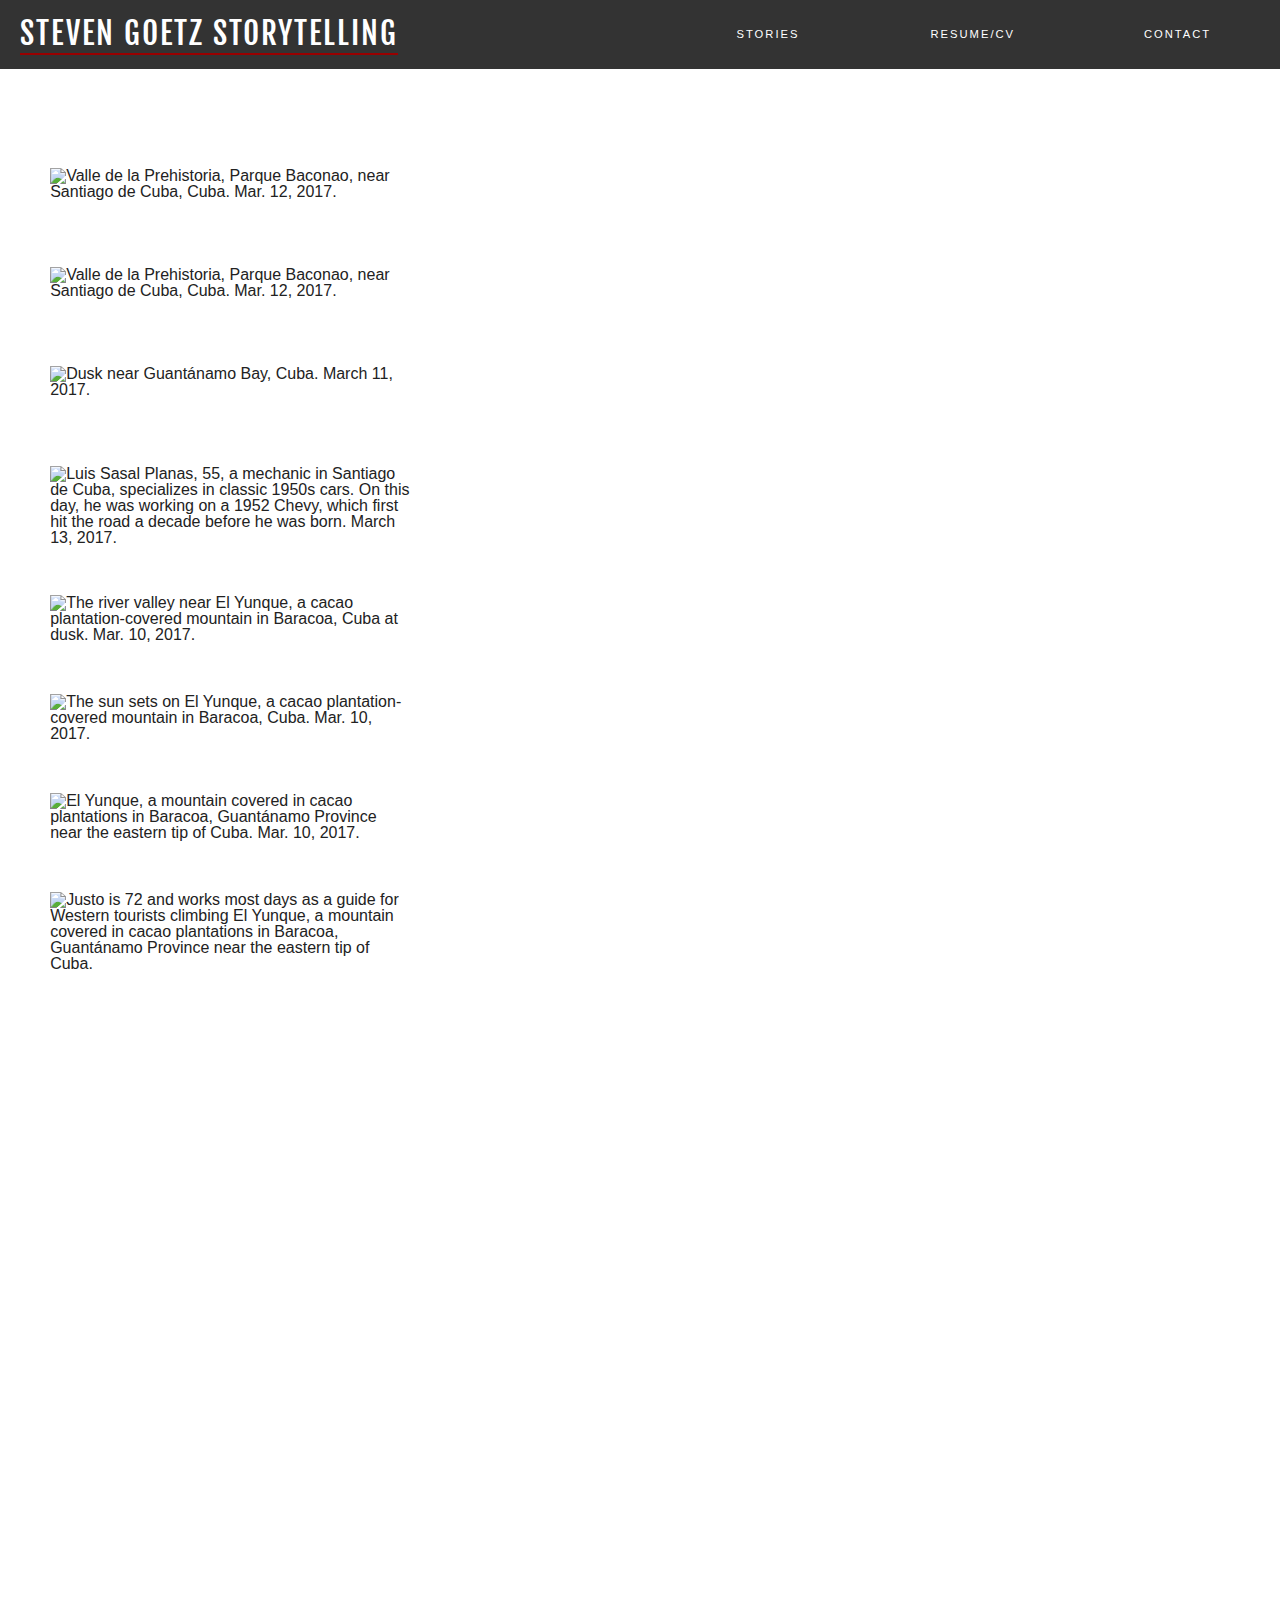
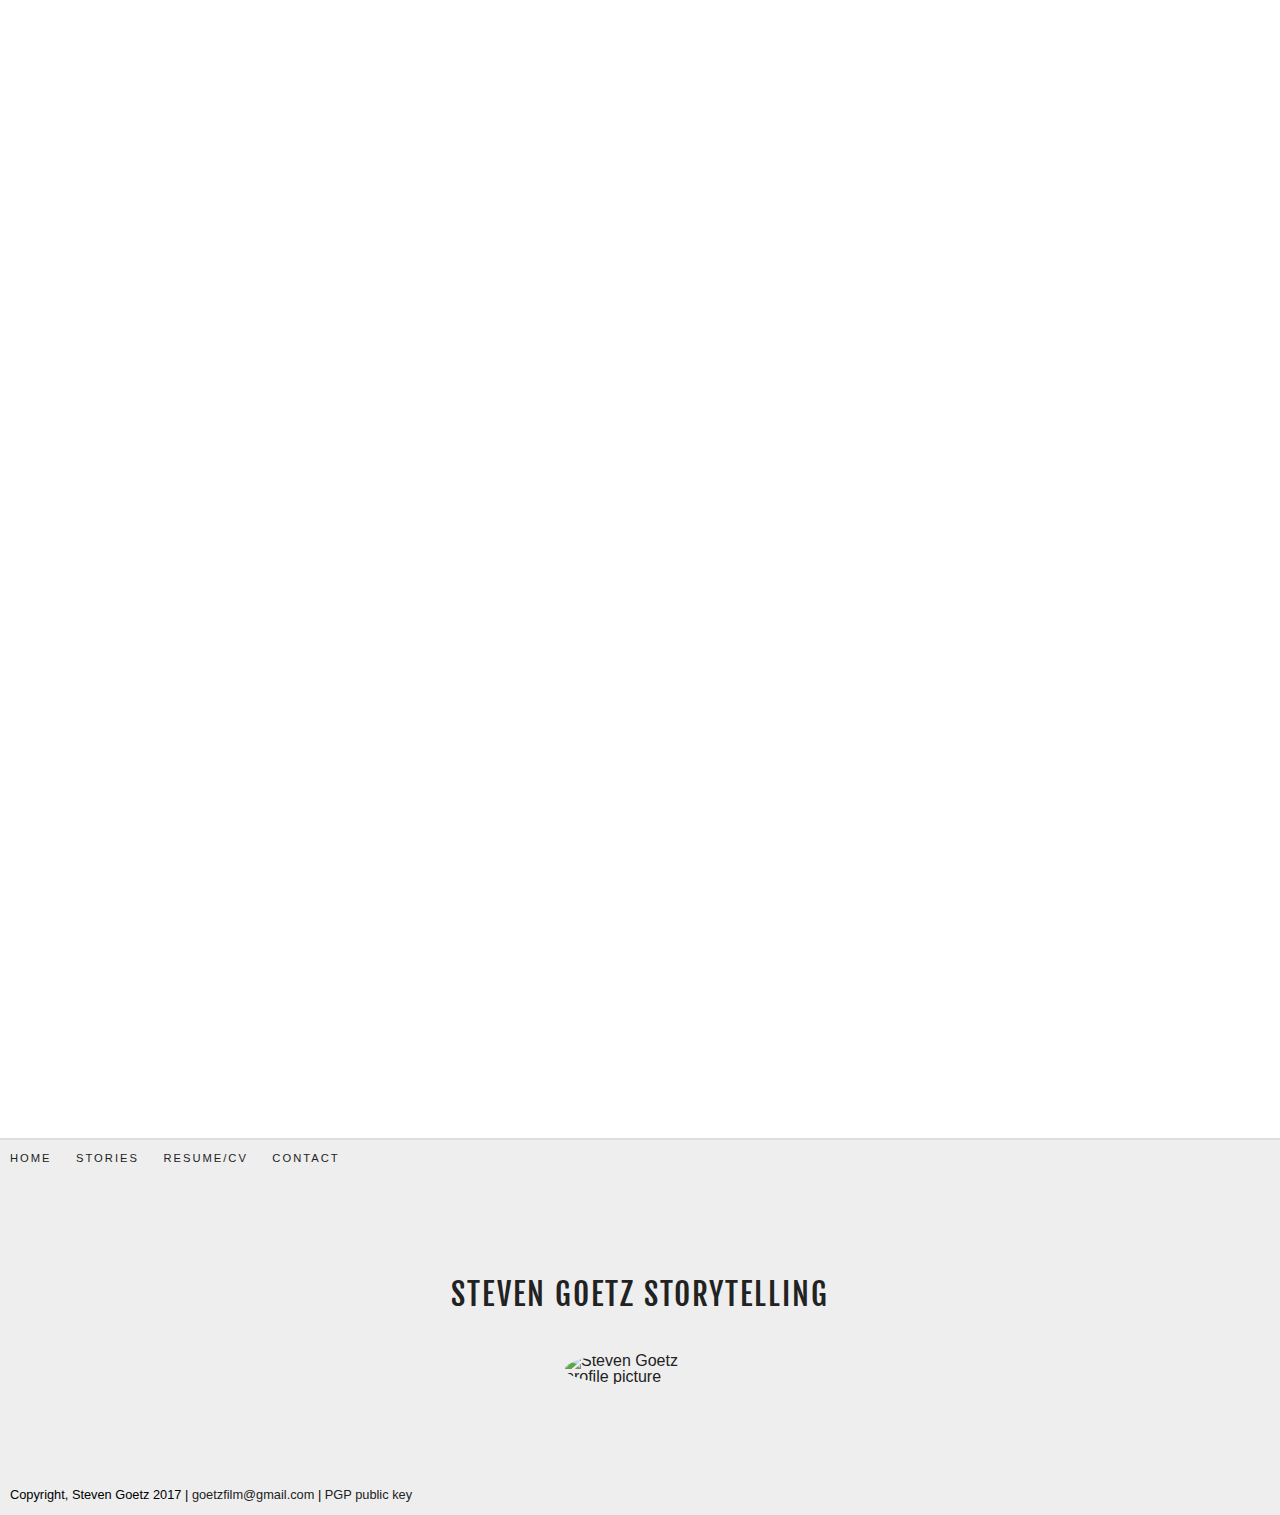
==== commit c7a53525: "Add additional photos to home page and introduced css for double wide isotope items." ====
--- a/index.html
+++ b/index.html
@@ -80,16 +80,13 @@
 
 <section class="main clearfix">
 
-<!-- LANDING PAGE -->
-<!-- PORTFOLIO -->
-
-<script>
-	window.lazySizesConfig = window.lazySizesConfig || {};
-	//only for demo in production I would use normal expand option
-	window.lazySizesConfig.expand = 9;
-</script>
-
 <div class="special-container box-border">
+
+	<script>
+		window.lazySizesConfig = window.lazySizesConfig || {};
+		//only for demo in production I would use normal expand option
+		window.lazySizesConfig.expand = 9;
+	</script>
 
 <div class="isotope-wrapper">
 
@@ -101,7 +98,90 @@
 		<label><input type="radio" data-type="travel" name="isotope-filter"> travel</label>
 	</form> -->
 
-<div class="isotope-box my-gallery2" itemscope itemtype="http://schema.org/ImageGallery">
+<div class="isotope-box">
+
+	<div class="grid-sizer">
+	</div>
+
+<div class="my-gallery2" itemscope itemtype="http://schema.org/ImageGallery">
+
+	<!-- <figure class="isotope-item" data-type="reportage"
+		itemprop="associatedMedia"
+		itemscope itemtype="http://schema.org/ImageObject">
+		<a
+			href="https://photos.stevengoetzstorytelling.com/image-catalogue/2017/CUBA/Santiago-de-Cuba/2017-03-12-CUBA-Santiago-de-Cuba-Parque-Baconao-Valle-de-la-Prehistoria/JPG/2017-03-12-CUBA-Santiago-de-Cuba-Parque-Baconao-Valle-de-la-Prehistoria-2343-2400px.jpg"
+			itemprop="contentUrl"
+			data-size="2400x1920"
+			title="Valle de la Prehistoria, Parque Baconao, near Santiago de Cuba, Cuba. Mar. 12, 2017.">
+			<img
+				itemprop="thumbnail" class="lazyload"
+				alt="Valle de la Prehistoria, Parque Baconao, near Santiago de Cuba, Cuba. Mar. 12, 2017."
+				data-srcset="https://photos.stevengoetzstorytelling.com/image-catalogue/2017/CUBA/Santiago-de-Cuba/2017-03-12-CUBA-Santiago-de-Cuba-Parque-Baconao-Valle-de-la-Prehistoria/JPG/2017-03-12-CUBA-Santiago-de-Cuba-Parque-Baconao-Valle-de-la-Prehistoria-2343-300px.jpg 300w,
+								https://photos.stevengoetzstorytelling.com/image-catalogue/2017/CUBA/Santiago-de-Cuba/2017-03-12-CUBA-Santiago-de-Cuba-Parque-Baconao-Valle-de-la-Prehistoria/JPG/2017-03-12-CUBA-Santiago-de-Cuba-Parque-Baconao-Valle-de-la-Prehistoria-2343-600px.jpg 600w,
+								https://photos.stevengoetzstorytelling.com/image-catalogue/2017/CUBA/Santiago-de-Cuba/2017-03-12-CUBA-Santiago-de-Cuba-Parque-Baconao-Valle-de-la-Prehistoria/JPG/2017-03-12-CUBA-Santiago-de-Cuba-Parque-Baconao-Valle-de-la-Prehistoria-2343-800px.jpg 800w,
+								https://photos.stevengoetzstorytelling.com/image-catalogue/2017/CUBA/Santiago-de-Cuba/2017-03-12-CUBA-Santiago-de-Cuba-Parque-Baconao-Valle-de-la-Prehistoria/JPG/2017-03-12-CUBA-Santiago-de-Cuba-Parque-Baconao-Valle-de-la-Prehistoria-2343-1200px.jpg 1200w,
+								https://photos.stevengoetzstorytelling.com/image-catalogue/2017/CUBA/Santiago-de-Cuba/2017-03-12-CUBA-Santiago-de-Cuba-Parque-Baconao-Valle-de-la-Prehistoria/JPG/2017-03-12-CUBA-Santiago-de-Cuba-Parque-Baconao-Valle-de-la-Prehistoria-2343-1800px.jpg 1800w,
+								https://photos.stevengoetzstorytelling.com/image-catalogue/2017/CUBA/Santiago-de-Cuba/2017-03-12-CUBA-Santiago-de-Cuba-Parque-Baconao-Valle-de-la-Prehistoria/JPG/2017-03-12-CUBA-Santiago-de-Cuba-Parque-Baconao-Valle-de-la-Prehistoria-2343-2400px.jpg 2400w"
+				data-sizes="auto"
+				data-src="https://photos.stevengoetzstorytelling.com/image-catalogue/2017/CUBA/Santiago-de-Cuba/2017-03-12-CUBA-Santiago-de-Cuba-Parque-Baconao-Valle-de-la-Prehistoria/JPG/2017-03-12-CUBA-Santiago-de-Cuba-Parque-Baconao-Valle-de-la-Prehistoria-2343-1200px.jpg"/>
+		</a>
+		<figcaption itemprop="caption description" class="hide">
+			Valle de la Prehistoria, Parque Baconao, near Santiago de Cuba, Cuba. Mar. 12, 2017.
+			<span itemprop="copyrightHolder" class="hide">(Steven Goetz)</span>
+		</figcaption>
+	</figure> -->
+
+	<figure class="isotope-item" data-type="reportage"
+		itemprop="associatedMedia"
+		itemscope itemtype="http://schema.org/ImageObject">
+		<a
+			href="https://photos.stevengoetzstorytelling.com/image-catalogue/2017/CUBA/Santiago-de-Cuba/2017-03-12-CUBA-Santiago-de-Cuba-Parque-Baconao-Valle-de-la-Prehistoria/JPG/2017-03-12-CUBA-Santiago-de-Cuba-Parque-Baconao-Valle-de-la-Prehistoria-2330-2400px.jpg"
+			itemprop="contentUrl"
+			data-size="2400x3000"
+			title="Valle de la Prehistoria, Parque Baconao, near Santiago de Cuba, Cuba. Mar. 12, 2017.">
+			<img
+				itemprop="thumbnail" class="lazyload"
+				alt="Valle de la Prehistoria, Parque Baconao, near Santiago de Cuba, Cuba. Mar. 12, 2017."
+				data-srcset="https://photos.stevengoetzstorytelling.com/image-catalogue/2017/CUBA/Santiago-de-Cuba/2017-03-12-CUBA-Santiago-de-Cuba-Parque-Baconao-Valle-de-la-Prehistoria/JPG/2017-03-12-CUBA-Santiago-de-Cuba-Parque-Baconao-Valle-de-la-Prehistoria-2330-300px.jpg 300w,
+								https://photos.stevengoetzstorytelling.com/image-catalogue/2017/CUBA/Santiago-de-Cuba/2017-03-12-CUBA-Santiago-de-Cuba-Parque-Baconao-Valle-de-la-Prehistoria/JPG/2017-03-12-CUBA-Santiago-de-Cuba-Parque-Baconao-Valle-de-la-Prehistoria-2330-600px.jpg 600w,
+								https://photos.stevengoetzstorytelling.com/image-catalogue/2017/CUBA/Santiago-de-Cuba/2017-03-12-CUBA-Santiago-de-Cuba-Parque-Baconao-Valle-de-la-Prehistoria/JPG/2017-03-12-CUBA-Santiago-de-Cuba-Parque-Baconao-Valle-de-la-Prehistoria-2330-800px.jpg 800w,
+								https://photos.stevengoetzstorytelling.com/image-catalogue/2017/CUBA/Santiago-de-Cuba/2017-03-12-CUBA-Santiago-de-Cuba-Parque-Baconao-Valle-de-la-Prehistoria/JPG/2017-03-12-CUBA-Santiago-de-Cuba-Parque-Baconao-Valle-de-la-Prehistoria-2330-1200px.jpg 1200w,
+								https://photos.stevengoetzstorytelling.com/image-catalogue/2017/CUBA/Santiago-de-Cuba/2017-03-12-CUBA-Santiago-de-Cuba-Parque-Baconao-Valle-de-la-Prehistoria/JPG/2017-03-12-CUBA-Santiago-de-Cuba-Parque-Baconao-Valle-de-la-Prehistoria-2330-1800px.jpg 1800w,
+								https://photos.stevengoetzstorytelling.com/image-catalogue/2017/CUBA/Santiago-de-Cuba/2017-03-12-CUBA-Santiago-de-Cuba-Parque-Baconao-Valle-de-la-Prehistoria/JPG/2017-03-12-CUBA-Santiago-de-Cuba-Parque-Baconao-Valle-de-la-Prehistoria-2330-2400px.jpg 2400w"
+				data-sizes="auto"
+				data-src="https://photos.stevengoetzstorytelling.com/image-catalogue/2017/CUBA/Santiago-de-Cuba/2017-03-12-CUBA-Santiago-de-Cuba-Parque-Baconao-Valle-de-la-Prehistoria/JPG/2017-03-12-CUBA-Santiago-de-Cuba-Parque-Baconao-Valle-de-la-Prehistoria-2330-1200px.jpg"/>
+		</a>
+		<figcaption itemprop="caption description" class="hide">
+			Valle de la Prehistoria, Parque Baconao, near Santiago de Cuba, Cuba. Mar. 12, 2017.
+			<span itemprop="copyrightHolder" class="hide">(Steven Goetz)</span>
+		</figcaption>
+	</figure>
+
+	<figure class="isotope-item" data-type="reportage"
+		itemprop="associatedMedia"
+		itemscope itemtype="http://schema.org/ImageObject">
+		<a
+			href="https://photos.stevengoetzstorytelling.com/image-catalogue/2017/CUBA/Santiago-de-Cuba/2017-03-12-CUBA-Santiago-de-Cuba-Parque-Baconao-Valle-de-la-Prehistoria/JPG/2017-03-12-CUBA-Santiago-de-Cuba-Parque-Baconao-Valle-de-la-Prehistoria-2287-2400px.jpg"
+			itemprop="contentUrl"
+			data-size="2400x1600"
+			title="Valle de la Prehistoria, Parque Baconao, near Santiago de Cuba, Cuba. Mar. 12, 2017.">
+			<img
+				itemprop="thumbnail" class="lazyload"
+				alt="Valle de la Prehistoria, Parque Baconao, near Santiago de Cuba, Cuba. Mar. 12, 2017."
+				data-srcset="https://photos.stevengoetzstorytelling.com/image-catalogue/2017/CUBA/Santiago-de-Cuba/2017-03-12-CUBA-Santiago-de-Cuba-Parque-Baconao-Valle-de-la-Prehistoria/JPG/2017-03-12-CUBA-Santiago-de-Cuba-Parque-Baconao-Valle-de-la-Prehistoria-2287-300px.jpg 300w,
+								https://photos.stevengoetzstorytelling.com/image-catalogue/2017/CUBA/Santiago-de-Cuba/2017-03-12-CUBA-Santiago-de-Cuba-Parque-Baconao-Valle-de-la-Prehistoria/JPG/2017-03-12-CUBA-Santiago-de-Cuba-Parque-Baconao-Valle-de-la-Prehistoria-2287-600px.jpg 600w,
+								https://photos.stevengoetzstorytelling.com/image-catalogue/2017/CUBA/Santiago-de-Cuba/2017-03-12-CUBA-Santiago-de-Cuba-Parque-Baconao-Valle-de-la-Prehistoria/JPG/2017-03-12-CUBA-Santiago-de-Cuba-Parque-Baconao-Valle-de-la-Prehistoria-2287-800px.jpg 800w,
+								https://photos.stevengoetzstorytelling.com/image-catalogue/2017/CUBA/Santiago-de-Cuba/2017-03-12-CUBA-Santiago-de-Cuba-Parque-Baconao-Valle-de-la-Prehistoria/JPG/2017-03-12-CUBA-Santiago-de-Cuba-Parque-Baconao-Valle-de-la-Prehistoria-2287-1200px.jpg 1200w,
+								https://photos.stevengoetzstorytelling.com/image-catalogue/2017/CUBA/Santiago-de-Cuba/2017-03-12-CUBA-Santiago-de-Cuba-Parque-Baconao-Valle-de-la-Prehistoria/JPG/2017-03-12-CUBA-Santiago-de-Cuba-Parque-Baconao-Valle-de-la-Prehistoria-2287-1800px.jpg 1800w,
+								https://photos.stevengoetzstorytelling.com/image-catalogue/2017/CUBA/Santiago-de-Cuba/2017-03-12-CUBA-Santiago-de-Cuba-Parque-Baconao-Valle-de-la-Prehistoria/JPG/2017-03-12-CUBA-Santiago-de-Cuba-Parque-Baconao-Valle-de-la-Prehistoria-2287-2400px.jpg 2400w"
+				data-sizes="auto"
+				data-src="https://photos.stevengoetzstorytelling.com/image-catalogue/2017/CUBA/Santiago-de-Cuba/2017-03-12-CUBA-Santiago-de-Cuba-Parque-Baconao-Valle-de-la-Prehistoria/JPG/2017-03-12-CUBA-Santiago-de-Cuba-Parque-Baconao-Valle-de-la-Prehistoria-2287-1200px.jpg"/>
+		</a>
+		<figcaption itemprop="caption description" class="hide">
+			Valle de la Prehistoria, Parque Baconao, near Santiago de Cuba, Cuba. Mar. 12, 2017.
+			<span itemprop="copyrightHolder" class="hide">(Steven Goetz)</span>
+		</figcaption>
+	</figure>
 
 	<figure class="isotope-item" data-type="reportage"
 		itemprop="associatedMedia"
@@ -181,32 +261,6 @@
 		</figcaption>
 	</figure>
 
-	<!-- <figure class="isotope-item" data-type="reportage"
-		itemprop="associatedMedia"
-		itemscope itemtype="http://schema.org/ImageObject">
-		<a
-			href="https://photos.stevengoetzstorytelling.com/image-catalogue/2017/CUBA/Guantánamo/2017-03-10-CUBA-Guantánamo-Baracoa-El-Yunque/JPG/2017-03-10-CUBA-Guantánamo-Baracoa-El-Yunque-2144-2400px.jpg"
-			itemprop="contentUrl"
-			data-size="2400x1600"
-			title="El Yunque, a mountain covered in cacao plantations in Baracoa, Guantánamo Province near the eastern tip of Cuba. Mar. 10, 2017.">
-			<img
-				itemprop="thumbnail" class="lazyload"
-				alt="El Yunque, a mountain covered in cacao plantations in Baracoa, Guantánamo Province near the eastern tip of Cuba. Mar. 10, 2017."
-				data-srcset="https://photos.stevengoetzstorytelling.com/image-catalogue/2017/CUBA/Guantánamo/2017-03-10-CUBA-Guantánamo-Baracoa-El-Yunque/JPG/2017-03-10-CUBA-Guantánamo-Baracoa-El-Yunque-2144-300px.jpg 300w,
-								https://photos.stevengoetzstorytelling.com/image-catalogue/2017/CUBA/Guantánamo/2017-03-10-CUBA-Guantánamo-Baracoa-El-Yunque/JPG/2017-03-10-CUBA-Guantánamo-Baracoa-El-Yunque-2144-600px.jpg 600w,
-								https://photos.stevengoetzstorytelling.com/image-catalogue/2017/CUBA/Guantánamo/2017-03-10-CUBA-Guantánamo-Baracoa-El-Yunque/JPG/2017-03-10-CUBA-Guantánamo-Baracoa-El-Yunque-2144-800px.jpg 800w,
-								https://photos.stevengoetzstorytelling.com/image-catalogue/2017/CUBA/Guantánamo/2017-03-10-CUBA-Guantánamo-Baracoa-El-Yunque/JPG/2017-03-10-CUBA-Guantánamo-Baracoa-El-Yunque-2144-1200px.jpg 1200w,
-								https://photos.stevengoetzstorytelling.com/image-catalogue/2017/CUBA/Guantánamo/2017-03-10-CUBA-Guantánamo-Baracoa-El-Yunque/JPG/2017-03-10-CUBA-Guantánamo-Baracoa-El-Yunque-2144-1800px.jpg 1800w,
-								https://photos.stevengoetzstorytelling.com/image-catalogue/2017/CUBA/Guantánamo/2017-03-10-CUBA-Guantánamo-Baracoa-El-Yunque/JPG/2017-03-10-CUBA-Guantánamo-Baracoa-El-Yunque-2144-2400px.jpg 2400w"
-				data-sizes="auto"
-				data-src="https://photos.stevengoetzstorytelling.com/image-catalogue/2017/CUBA/Guantánamo/2017-03-10-CUBA-Guantánamo-Baracoa-El-Yunque/JPG/2017-03-10-CUBA-Guantánamo-Baracoa-El-Yunque-2144-1200px.jpg"/>
-		</a>
-		<figcaption itemprop="caption description" class="hide">
-			El Yunque, a mountain covered in cacao plantations in Baracoa, Guantánamo Province near the eastern tip of Cuba. Mar. 10, 2017.
-			<span itemprop="copyrightHolder" class="hide">(Steven Goetz)</span>
-		</figcaption>
-	</figure> -->
-
 	<figure class="isotope-item" data-type="reportage"
 		itemprop="associatedMedia"
 		itemscope itemtype="http://schema.org/ImageObject">
@@ -237,58 +291,6 @@
 		itemprop="associatedMedia"
 		itemscope itemtype="http://schema.org/ImageObject">
 		<a
-			href="https://photos.stevengoetzstorytelling.com/image-catalogue/2017/CUBA/Guantánamo/2017-03-10-CUBA-Guantánamo-Baracoa-El-Yunque/JPG/2017-03-10-CUBA-Guantánamo-Baracoa-El-Yunque-2134-2400px.jpg"
-			itemprop="contentUrl"
-			data-size="2400x3600"
-			title="El Yunque, a mountain covered in cacao plantations in Baracoa, Guantánamo Province near the eastern tip of Cuba. Mar. 10, 2017.">
-			<img
-				itemprop="thumbnail" class="lazyload"
-				alt="El Yunque, a mountain covered in cacao plantations in Baracoa, Guantánamo Province near the eastern tip of Cuba. Mar. 10, 2017."
-				data-srcset="https://photos.stevengoetzstorytelling.com/image-catalogue/2017/CUBA/Guantánamo/2017-03-10-CUBA-Guantánamo-Baracoa-El-Yunque/JPG/2017-03-10-CUBA-Guantánamo-Baracoa-El-Yunque-2134-300px.jpg 300w,
-								https://photos.stevengoetzstorytelling.com/image-catalogue/2017/CUBA/Guantánamo/2017-03-10-CUBA-Guantánamo-Baracoa-El-Yunque/JPG/2017-03-10-CUBA-Guantánamo-Baracoa-El-Yunque-2134-600px.jpg 600w,
-								https://photos.stevengoetzstorytelling.com/image-catalogue/2017/CUBA/Guantánamo/2017-03-10-CUBA-Guantánamo-Baracoa-El-Yunque/JPG/2017-03-10-CUBA-Guantánamo-Baracoa-El-Yunque-2134-800px.jpg 800w,
-								https://photos.stevengoetzstorytelling.com/image-catalogue/2017/CUBA/Guantánamo/2017-03-10-CUBA-Guantánamo-Baracoa-El-Yunque/JPG/2017-03-10-CUBA-Guantánamo-Baracoa-El-Yunque-2134-1200px.jpg 1200w,
-								https://photos.stevengoetzstorytelling.com/image-catalogue/2017/CUBA/Guantánamo/2017-03-10-CUBA-Guantánamo-Baracoa-El-Yunque/JPG/2017-03-10-CUBA-Guantánamo-Baracoa-El-Yunque-2134-1800px.jpg 1800w,
-								https://photos.stevengoetzstorytelling.com/image-catalogue/2017/CUBA/Guantánamo/2017-03-10-CUBA-Guantánamo-Baracoa-El-Yunque/JPG/2017-03-10-CUBA-Guantánamo-Baracoa-El-Yunque-2134-2400px.jpg 2400w"
-				data-sizes="auto"
-				data-src="https://photos.stevengoetzstorytelling.com/image-catalogue/2017/CUBA/Guantánamo/2017-03-10-CUBA-Guantánamo-Baracoa-El-Yunque/JPG/2017-03-10-CUBA-Guantánamo-Baracoa-El-Yunque-2134-1200px.jpg"/>
-		</a>
-		<figcaption itemprop="caption description" class="hide">
-			El Yunque, a mountain covered in cacao plantations in Baracoa, Guantánamo Province near the eastern tip of Cuba. Mar. 10, 2017.
-			<span itemprop="copyrightHolder" class="hide">(Steven Goetz)</span>
-		</figcaption>
-	</figure>
-
-	<!-- <figure class="isotope-item" data-type="reportage"
-		itemprop="associatedMedia"
-		itemscope itemtype="http://schema.org/ImageObject">
-		<a
-			href="https://photos.stevengoetzstorytelling.com/image-catalogue/2017/CUBA/Guantánamo/2017-03-10-CUBA-Guantánamo-Baracoa-El-Yunque/JPG/2017-03-10-CUBA-Guantánamo-Baracoa-El-Yunque-2131-2400px.jpg"
-			itemprop="contentUrl"
-			data-size="2400x1600"
-			title="El Yunque, a mountain covered in cacao plantations in Baracoa, Guantánamo Province near the eastern tip of Cuba. Mar. 10, 2017.">
-			<img
-				itemprop="thumbnail" class="lazyload"
-				alt="El Yunque, a mountain covered in cacao plantations in Baracoa, Guantánamo Province near the eastern tip of Cuba. Mar. 10, 2017."
-				data-srcset="https://photos.stevengoetzstorytelling.com/image-catalogue/2017/CUBA/Guantánamo/2017-03-10-CUBA-Guantánamo-Baracoa-El-Yunque/JPG/2017-03-10-CUBA-Guantánamo-Baracoa-El-Yunque-2131-300px.jpg 300w,
-								https://photos.stevengoetzstorytelling.com/image-catalogue/2017/CUBA/Guantánamo/2017-03-10-CUBA-Guantánamo-Baracoa-El-Yunque/JPG/2017-03-10-CUBA-Guantánamo-Baracoa-El-Yunque-2131-600px.jpg 600w,
-								https://photos.stevengoetzstorytelling.com/image-catalogue/2017/CUBA/Guantánamo/2017-03-10-CUBA-Guantánamo-Baracoa-El-Yunque/JPG/2017-03-10-CUBA-Guantánamo-Baracoa-El-Yunque-2131-800px.jpg 800w,
-								https://photos.stevengoetzstorytelling.com/image-catalogue/2017/CUBA/Guantánamo/2017-03-10-CUBA-Guantánamo-Baracoa-El-Yunque/JPG/2017-03-10-CUBA-Guantánamo-Baracoa-El-Yunque-2131-1200px.jpg 1200w,
-								https://photos.stevengoetzstorytelling.com/image-catalogue/2017/CUBA/Guantánamo/2017-03-10-CUBA-Guantánamo-Baracoa-El-Yunque/JPG/2017-03-10-CUBA-Guantánamo-Baracoa-El-Yunque-2131-1800px.jpg 1800w,
-								https://photos.stevengoetzstorytelling.com/image-catalogue/2017/CUBA/Guantánamo/2017-03-10-CUBA-Guantánamo-Baracoa-El-Yunque/JPG/2017-03-10-CUBA-Guantánamo-Baracoa-El-Yunque-2131-2400px.jpg 2400w"
-				data-sizes="auto"
-				data-src="https://photos.stevengoetzstorytelling.com/image-catalogue/2017/CUBA/Guantánamo/2017-03-10-CUBA-Guantánamo-Baracoa-El-Yunque/JPG/2017-03-10-CUBA-Guantánamo-Baracoa-El-Yunque-2131-1200px.jpg"/>
-		</a>
-		<figcaption itemprop="caption description" class="hide">
-			El Yunque, a mountain covered in cacao plantations in Baracoa, Guantánamo Province near the eastern tip of Cuba. Mar. 10, 2017.
-			<span itemprop="copyrightHolder" class="hide">(Steven Goetz)</span>
-		</figcaption>
-	</figure> -->
-
-	<figure class="isotope-item" data-type="reportage"
-		itemprop="associatedMedia"
-		itemscope itemtype="http://schema.org/ImageObject">
-		<a
 			href="https://photos.stevengoetzstorytelling.com/image-catalogue/2017/CUBA/Guantánamo/2017-03-10-CUBA-Guantánamo-Baracoa-El-Yunque/JPG/2017-03-10-CUBA-Guantánamo-Baracoa-El-Yunque-2129-2400px.jpg"
 			itemprop="contentUrl"
 			data-size="2400x3000"
@@ -315,58 +317,6 @@
 		itemprop="associatedMedia"
 		itemscope itemtype="http://schema.org/ImageObject">
 		<a
-			href="https://photos.stevengoetzstorytelling.com/image-catalogue/2017/CUBA/Guantánamo/2017-03-10-CUBA-Guantánamo-Baracoa-El-Yunque/JPG/2017-03-10-CUBA-Guantánamo-Baracoa-El-Yunque-2125-2400px.jpg"
-			itemprop="contentUrl"
-			data-size="2400x1600"
-			title="El Yunque, a mountain covered in cacao plantations in Baracoa, Guantánamo Province near the eastern tip of Cuba. Mar. 10, 2017.">
-			<img
-				itemprop="thumbnail" class="lazyload"
-				alt="El Yunque, a mountain covered in cacao plantations in Baracoa, Guantánamo Province near the eastern tip of Cuba. Mar. 10, 2017."
-				data-srcset="https://photos.stevengoetzstorytelling.com/image-catalogue/2017/CUBA/Guantánamo/2017-03-10-CUBA-Guantánamo-Baracoa-El-Yunque/JPG/2017-03-10-CUBA-Guantánamo-Baracoa-El-Yunque-2125-300px.jpg 300w,
-								https://photos.stevengoetzstorytelling.com/image-catalogue/2017/CUBA/Guantánamo/2017-03-10-CUBA-Guantánamo-Baracoa-El-Yunque/JPG/2017-03-10-CUBA-Guantánamo-Baracoa-El-Yunque-2125-600px.jpg 600w,
-								https://photos.stevengoetzstorytelling.com/image-catalogue/2017/CUBA/Guantánamo/2017-03-10-CUBA-Guantánamo-Baracoa-El-Yunque/JPG/2017-03-10-CUBA-Guantánamo-Baracoa-El-Yunque-2125-800px.jpg 800w,
-								https://photos.stevengoetzstorytelling.com/image-catalogue/2017/CUBA/Guantánamo/2017-03-10-CUBA-Guantánamo-Baracoa-El-Yunque/JPG/2017-03-10-CUBA-Guantánamo-Baracoa-El-Yunque-2125-1200px.jpg 1200w,
-								https://photos.stevengoetzstorytelling.com/image-catalogue/2017/CUBA/Guantánamo/2017-03-10-CUBA-Guantánamo-Baracoa-El-Yunque/JPG/2017-03-10-CUBA-Guantánamo-Baracoa-El-Yunque-2125-1800px.jpg 1800w,
-								https://photos.stevengoetzstorytelling.com/image-catalogue/2017/CUBA/Guantánamo/2017-03-10-CUBA-Guantánamo-Baracoa-El-Yunque/JPG/2017-03-10-CUBA-Guantánamo-Baracoa-El-Yunque-2125-2400px.jpg 2400w"
-				data-sizes="auto"
-				data-src="https://photos.stevengoetzstorytelling.com/image-catalogue/2017/CUBA/Guantánamo/2017-03-10-CUBA-Guantánamo-Baracoa-El-Yunque/JPG/2017-03-10-CUBA-Guantánamo-Baracoa-El-Yunque-2125-1200px.jpg"/>
-		</a>
-		<figcaption itemprop="caption description" class="hide">
-			El Yunque, a mountain covered in cacao plantations in Baracoa, Guantánamo Province near the eastern tip of Cuba. Mar. 10, 2017.
-			<span itemprop="copyrightHolder" class="hide">(Steven Goetz)</span>
-		</figcaption>
-	</figure>
-
-	<!-- <figure class="isotope-item" data-type="reportage"
-		itemprop="associatedMedia"
-		itemscope itemtype="http://schema.org/ImageObject">
-		<a
-			href="https://photos.stevengoetzstorytelling.com/image-catalogue/2017/CUBA/Guantánamo/2017-03-10-CUBA-Guantánamo-Baracoa-El-Yunque/JPG/2017-03-10-CUBA-Guantánamo-Baracoa-El-Yunque-2124-2400px.jpg"
-			itemprop="contentUrl"
-			data-size="2400x2400"
-			title="El Yunque, a mountain covered in cacao plantations in Baracoa, Guantánamo Province near the eastern tip of Cuba. Mar. 10, 2017.">
-			<img
-				itemprop="thumbnail" class="lazyload"
-				alt="El Yunque, a mountain covered in cacao plantations in Baracoa, Guantánamo Province near the eastern tip of Cuba. Mar. 10, 2017."
-				data-srcset="https://photos.stevengoetzstorytelling.com/image-catalogue/2017/CUBA/Guantánamo/2017-03-10-CUBA-Guantánamo-Baracoa-El-Yunque/JPG/2017-03-10-CUBA-Guantánamo-Baracoa-El-Yunque-2124-300px.jpg 300w,
-								https://photos.stevengoetzstorytelling.com/image-catalogue/2017/CUBA/Guantánamo/2017-03-10-CUBA-Guantánamo-Baracoa-El-Yunque/JPG/2017-03-10-CUBA-Guantánamo-Baracoa-El-Yunque-2124-600px.jpg 600w,
-								https://photos.stevengoetzstorytelling.com/image-catalogue/2017/CUBA/Guantánamo/2017-03-10-CUBA-Guantánamo-Baracoa-El-Yunque/JPG/2017-03-10-CUBA-Guantánamo-Baracoa-El-Yunque-2124-800px.jpg 800w,
-								https://photos.stevengoetzstorytelling.com/image-catalogue/2017/CUBA/Guantánamo/2017-03-10-CUBA-Guantánamo-Baracoa-El-Yunque/JPG/2017-03-10-CUBA-Guantánamo-Baracoa-El-Yunque-2124-1200px.jpg 1200w,
-								https://photos.stevengoetzstorytelling.com/image-catalogue/2017/CUBA/Guantánamo/2017-03-10-CUBA-Guantánamo-Baracoa-El-Yunque/JPG/2017-03-10-CUBA-Guantánamo-Baracoa-El-Yunque-2124-1800px.jpg 1800w,
-								https://photos.stevengoetzstorytelling.com/image-catalogue/2017/CUBA/Guantánamo/2017-03-10-CUBA-Guantánamo-Baracoa-El-Yunque/JPG/2017-03-10-CUBA-Guantánamo-Baracoa-El-Yunque-2124-2400px.jpg 2400w"
-				data-sizes="auto"
-				data-src="https://photos.stevengoetzstorytelling.com/image-catalogue/2017/CUBA/Guantánamo/2017-03-10-CUBA-Guantánamo-Baracoa-El-Yunque/JPG/2017-03-10-CUBA-Guantánamo-Baracoa-El-Yunque-2124-1200px.jpg"/>
-		</a>
-		<figcaption itemprop="caption description" class="hide">
-			El Yunque, a mountain covered in cacao plantations in Baracoa, Guantánamo Province near the eastern tip of Cuba. Mar. 10, 2017.
-			<span itemprop="copyrightHolder" class="hide">(Steven Goetz)</span>
-		</figcaption>
-	</figure> -->
-
-	<figure class="isotope-item" data-type="reportage"
-		itemprop="associatedMedia"
-		itemscope itemtype="http://schema.org/ImageObject">
-		<a
 			href="https://photos.stevengoetzstorytelling.com/image-catalogue/2017/CUBA/Guantánamo/2017-03-10-CUBA-Guantánamo-Baracoa-El-Yunque/JPG/2017-03-10-CUBA-Guantánamo-Baracoa-El-Yunque-2121-2400px.jpg"
 			itemprop="contentUrl"
 			data-size="2400x3600"
@@ -393,32 +343,6 @@
 		itemprop="associatedMedia"
 		itemscope itemtype="http://schema.org/ImageObject">
 		<a
-			href="https://photos.stevengoetzstorytelling.com/image-catalogue/2017/CUBA/Guantánamo/2017-03-10-CUBA-Guantánamo-Baracoa-El-Yunque/JPG/2017-03-10-CUBA-Guantánamo-Baracoa-El-Yunque-2118-2400px.jpg"
-			itemprop="contentUrl"
-			data-size="2400x1600"
-			title="The hills near El Yunque, a mountain covered in cacao plantations in Baracoa, Guantánamo Province near the eastern tip of Cuba. Mar. 10, 2017.">
-			<img
-				itemprop="thumbnail" class="lazyload"
-				alt="The hills near El Yunque, a mountain covered in cacao plantations in Baracoa, Guantánamo Province near the eastern tip of Cuba. Mar. 10, 2017."
-				data-srcset="https://photos.stevengoetzstorytelling.com/image-catalogue/2017/CUBA/Guantánamo/2017-03-10-CUBA-Guantánamo-Baracoa-El-Yunque/JPG/2017-03-10-CUBA-Guantánamo-Baracoa-El-Yunque-2118-300px.jpg 300w,
-								https://photos.stevengoetzstorytelling.com/image-catalogue/2017/CUBA/Guantánamo/2017-03-10-CUBA-Guantánamo-Baracoa-El-Yunque/JPG/2017-03-10-CUBA-Guantánamo-Baracoa-El-Yunque-2118-600px.jpg 600w,
-								https://photos.stevengoetzstorytelling.com/image-catalogue/2017/CUBA/Guantánamo/2017-03-10-CUBA-Guantánamo-Baracoa-El-Yunque/JPG/2017-03-10-CUBA-Guantánamo-Baracoa-El-Yunque-2118-800px.jpg 800w,
-								https://photos.stevengoetzstorytelling.com/image-catalogue/2017/CUBA/Guantánamo/2017-03-10-CUBA-Guantánamo-Baracoa-El-Yunque/JPG/2017-03-10-CUBA-Guantánamo-Baracoa-El-Yunque-2118-1200px.jpg 1200w,
-								https://photos.stevengoetzstorytelling.com/image-catalogue/2017/CUBA/Guantánamo/2017-03-10-CUBA-Guantánamo-Baracoa-El-Yunque/JPG/2017-03-10-CUBA-Guantánamo-Baracoa-El-Yunque-2118-1800px.jpg 1800w,
-								https://photos.stevengoetzstorytelling.com/image-catalogue/2017/CUBA/Guantánamo/2017-03-10-CUBA-Guantánamo-Baracoa-El-Yunque/JPG/2017-03-10-CUBA-Guantánamo-Baracoa-El-Yunque-2118-2400px.jpg 2400w"
-				data-sizes="auto"
-				data-src="https://photos.stevengoetzstorytelling.com/image-catalogue/2017/CUBA/Guantánamo/2017-03-10-CUBA-Guantánamo-Baracoa-El-Yunque/JPG/2017-03-10-CUBA-Guantánamo-Baracoa-El-Yunque-2118-1200px.jpg"/>
-		</a>
-		<figcaption itemprop="caption description" class="hide">
-			The hills near El Yunque, a mountain covered in cacao plantations in Baracoa, Guantánamo Province near the eastern tip of Cuba. Mar. 10, 2017.
-			<span itemprop="copyrightHolder" class="hide">(Steven Goetz)</span>
-		</figcaption>
-	</figure>
-
-	<figure class="isotope-item" data-type="reportage"
-		itemprop="associatedMedia"
-		itemscope itemtype="http://schema.org/ImageObject">
-		<a
 			href="https://photos.stevengoetzstorytelling.com/image-catalogue/2017/CUBA/Guantánamo/2017-03-10-CUBA-Guantánamo-Baracoa-El-Yunque/JPG/2017-03-10-CUBA-Guantánamo-Baracoa-El-Yunque-2099-2400px.jpg"
 			itemprop="contentUrl"
 			data-size="2400x3000"
@@ -649,6 +573,214 @@
 		</figcaption>
 	</figure>
 
+	<figure class="isotope-item" data-type="reportage"
+		itemprop="associatedMedia"
+		itemscope itemtype="http://schema.org/ImageObject">
+		<a
+			href="https://photos.stevengoetzstorytelling.com/image-catalogue/2017/CUBA/La-Habana/2017-02-14-CUBA-La-Habana/JPG/2017-02-14-CUBA-La-Habana-0048-2400px.jpg"
+			itemprop="contentUrl"
+			data-size="2400x3600"
+			title="Hotel Nacional. La Habana, Cuba, Feb. 14, 2017.">
+			<img
+				itemprop="thumbnail" class="lazyload"
+				alt="Hotel Nacional. La Habana, Cuba, Feb. 14, 2017."
+				data-srcset="https://photos.stevengoetzstorytelling.com/image-catalogue/2017/CUBA/La-Habana/2017-02-14-CUBA-La-Habana/JPG/2017-02-14-CUBA-La-Habana-0048-300px.jpg 300w,
+								https://photos.stevengoetzstorytelling.com/image-catalogue/2017/CUBA/La-Habana/2017-02-14-CUBA-La-Habana/JPG/2017-02-14-CUBA-La-Habana-0048-600px.jpg 600w,
+								https://photos.stevengoetzstorytelling.com/image-catalogue/2017/CUBA/La-Habana/2017-02-14-CUBA-La-Habana/JPG/2017-02-14-CUBA-La-Habana-0048-800px.jpg 800w,
+								https://photos.stevengoetzstorytelling.com/image-catalogue/2017/CUBA/La-Habana/2017-02-14-CUBA-La-Habana/JPG/2017-02-14-CUBA-La-Habana-0048-1200px.jpg 1200w,
+								https://photos.stevengoetzstorytelling.com/image-catalogue/2017/CUBA/La-Habana/2017-02-14-CUBA-La-Habana/JPG/2017-02-14-CUBA-La-Habana-0048-1800px.jpg 1800w,
+								https://photos.stevengoetzstorytelling.com/image-catalogue/2017/CUBA/La-Habana/2017-02-14-CUBA-La-Habana/JPG/2017-02-14-CUBA-La-Habana-0048-2400px.jpg 2400w"
+				data-sizes="auto"
+				data-src="https://photos.stevengoetzstorytelling.com/image-catalogue/2017/CUBA/La-Habana/2017-02-14-CUBA-La-Habana/JPG/2017-02-14-CUBA-La-Habana-0048-1200px.jpg"/>
+		</a>
+		<figcaption itemprop="caption description" class="hide">
+			Hotel Nacional. La Habana, Cuba, Feb. 14, 2017.
+			<span itemprop="copyrightHolder" class="hide">(Steven Goetz)</span>
+		</figcaption>
+	</figure>
+
+	<figure class="isotope-item" data-type="reportage"
+		itemprop="associatedMedia"
+		itemscope itemtype="http://schema.org/ImageObject">
+		<a
+			href="https://photos.stevengoetzstorytelling.com/image-catalogue/2017/CUBA/La-Habana/2017-02-14-CUBA-La-Habana/JPG/2017-02-14-CUBA-La-Habana-0047-2400px.jpg"
+			itemprop="contentUrl"
+			data-size="2400x1600"
+			title="Habana Vieja, La Habana, Cuba, Feb. 14, 2017.">
+			<img
+				itemprop="thumbnail" class="lazyload"
+				alt="Habana Vieja, La Habana, Cuba, Feb. 14, 2017."
+				data-srcset="https://photos.stevengoetzstorytelling.com/image-catalogue/2017/CUBA/La-Habana/2017-02-14-CUBA-La-Habana/JPG/2017-02-14-CUBA-La-Habana-0047-300px.jpg 300w,
+								https://photos.stevengoetzstorytelling.com/image-catalogue/2017/CUBA/La-Habana/2017-02-14-CUBA-La-Habana/JPG/2017-02-14-CUBA-La-Habana-0047-600px.jpg 600w,
+								https://photos.stevengoetzstorytelling.com/image-catalogue/2017/CUBA/La-Habana/2017-02-14-CUBA-La-Habana/JPG/2017-02-14-CUBA-La-Habana-0047-800px.jpg 800w,
+								https://photos.stevengoetzstorytelling.com/image-catalogue/2017/CUBA/La-Habana/2017-02-14-CUBA-La-Habana/JPG/2017-02-14-CUBA-La-Habana-0047-1200px.jpg 1200w,
+								https://photos.stevengoetzstorytelling.com/image-catalogue/2017/CUBA/La-Habana/2017-02-14-CUBA-La-Habana/JPG/2017-02-14-CUBA-La-Habana-0047-1800px.jpg 1800w,
+								https://photos.stevengoetzstorytelling.com/image-catalogue/2017/CUBA/La-Habana/2017-02-14-CUBA-La-Habana/JPG/2017-02-14-CUBA-La-Habana-0047-2400px.jpg 2400w"
+				data-sizes="auto"
+				data-src="https://photos.stevengoetzstorytelling.com/image-catalogue/2017/CUBA/La-Habana/2017-02-14-CUBA-La-Habana/JPG/2017-02-14-CUBA-La-Habana-0047-1200px.jpg"/>
+		</a>
+		<figcaption itemprop="caption description" class="hide">
+			Habana Vieja, La Habana, Cuba, Feb. 14, 2017.
+			<span itemprop="copyrightHolder" class="hide">(Steven Goetz)</span>
+		</figcaption>
+	</figure>
+
+	<figure class="isotope-item" data-type="reportage"
+		itemprop="associatedMedia"
+		itemscope itemtype="http://schema.org/ImageObject">
+		<a
+			href="https://photos.stevengoetzstorytelling.com/image-catalogue/2017/CUBA/La-Habana/2017-02-14-CUBA-La-Habana/JPG/2017-02-14-CUBA-La-Habana-0037-2400px.jpg"
+			itemprop="contentUrl"
+			data-size="2400x3600"
+			title="Plaza de la Catedral, La Habana, Cuba, Feb. 14, 2017.">
+			<img
+				itemprop="thumbnail" class="lazyload"
+				alt="Plaza de la Catedral, La Habana, Cuba, Feb. 14, 2017."
+				data-srcset="https://photos.stevengoetzstorytelling.com/image-catalogue/2017/CUBA/La-Habana/2017-02-14-CUBA-La-Habana/JPG/2017-02-14-CUBA-La-Habana-0037-300px.jpg 300w,
+								https://photos.stevengoetzstorytelling.com/image-catalogue/2017/CUBA/La-Habana/2017-02-14-CUBA-La-Habana/JPG/2017-02-14-CUBA-La-Habana-0037-600px.jpg 600w,
+								https://photos.stevengoetzstorytelling.com/image-catalogue/2017/CUBA/La-Habana/2017-02-14-CUBA-La-Habana/JPG/2017-02-14-CUBA-La-Habana-0037-800px.jpg 800w,
+								https://photos.stevengoetzstorytelling.com/image-catalogue/2017/CUBA/La-Habana/2017-02-14-CUBA-La-Habana/JPG/2017-02-14-CUBA-La-Habana-0037-1200px.jpg 1200w,
+								https://photos.stevengoetzstorytelling.com/image-catalogue/2017/CUBA/La-Habana/2017-02-14-CUBA-La-Habana/JPG/2017-02-14-CUBA-La-Habana-0037-1800px.jpg 1800w,
+								https://photos.stevengoetzstorytelling.com/image-catalogue/2017/CUBA/La-Habana/2017-02-14-CUBA-La-Habana/JPG/2017-02-14-CUBA-La-Habana-0037-2400px.jpg 2400w"
+				data-sizes="auto"
+				data-src="https://photos.stevengoetzstorytelling.com/image-catalogue/2017/CUBA/La-Habana/2017-02-14-CUBA-La-Habana/JPG/2017-02-14-CUBA-La-Habana-0037-1200px.jpg"/>
+		</a>
+		<figcaption itemprop="caption description" class="hide">
+			Plaza de la Catedral, La Habana, Cuba, Feb. 14, 2017.
+			<span itemprop="copyrightHolder" class="hide">(Steven Goetz)</span>
+		</figcaption>
+	</figure>
+
+	<figure class="isotope-item" data-type="reportage"
+		itemprop="associatedMedia"
+		itemscope itemtype="http://schema.org/ImageObject">
+		<a
+			href="https://photos.stevengoetzstorytelling.com/image-catalogue/2017/CUBA/La-Habana/2017-02-14-CUBA-La-Habana/JPG/2017-02-14-CUBA-La-Habana-0034-2400px.jpg"
+			itemprop="contentUrl"
+			data-size="2400x3000"
+			title="Cats, La Habana, Cuba, Feb. 14, 2017.">
+			<img
+				itemprop="thumbnail" class="lazyload"
+				alt="Cats, La Habana, Cuba, Feb. 14, 2017."
+				data-srcset="https://photos.stevengoetzstorytelling.com/image-catalogue/2017/CUBA/La-Habana/2017-02-14-CUBA-La-Habana/JPG/2017-02-14-CUBA-La-Habana-0034-300px.jpg 300w,
+								https://photos.stevengoetzstorytelling.com/image-catalogue/2017/CUBA/La-Habana/2017-02-14-CUBA-La-Habana/JPG/2017-02-14-CUBA-La-Habana-0034-600px.jpg 600w,
+								https://photos.stevengoetzstorytelling.com/image-catalogue/2017/CUBA/La-Habana/2017-02-14-CUBA-La-Habana/JPG/2017-02-14-CUBA-La-Habana-0034-800px.jpg 800w,
+								https://photos.stevengoetzstorytelling.com/image-catalogue/2017/CUBA/La-Habana/2017-02-14-CUBA-La-Habana/JPG/2017-02-14-CUBA-La-Habana-0034-1200px.jpg 1200w,
+								https://photos.stevengoetzstorytelling.com/image-catalogue/2017/CUBA/La-Habana/2017-02-14-CUBA-La-Habana/JPG/2017-02-14-CUBA-La-Habana-0034-1800px.jpg 1800w,
+								https://photos.stevengoetzstorytelling.com/image-catalogue/2017/CUBA/La-Habana/2017-02-14-CUBA-La-Habana/JPG/2017-02-14-CUBA-La-Habana-0034-2400px.jpg 2400w"
+				data-sizes="auto"
+				data-src="https://photos.stevengoetzstorytelling.com/image-catalogue/2017/CUBA/La-Habana/2017-02-14-CUBA-La-Habana/JPG/2017-02-14-CUBA-La-Habana-0034-1200px.jpg"/>
+		</a>
+		<figcaption itemprop="caption description" class="hide">
+			Cats, La Habana, Cuba, Feb. 14, 2017.
+			<span itemprop="copyrightHolder" class="hide">(Steven Goetz)</span>
+		</figcaption>
+	</figure>
+
+	<figure class="isotope-item" data-type="reportage"
+		itemprop="associatedMedia"
+		itemscope itemtype="http://schema.org/ImageObject">
+		<a
+			href="https://photos.stevengoetzstorytelling.com/image-catalogue/2017/CUBA/La-Habana/2017-02-14-CUBA-La-Habana/JPG/2017-02-14-CUBA-La-Habana-0031-2400px.jpg"
+			itemprop="contentUrl"
+			data-size="2400x3600"
+			title="Habana Vieja, La Habana, Cuba, Feb. 14, 2017.">
+			<img
+				itemprop="thumbnail" class="lazyload"
+				alt="Habana Vieja, La Habana, Cuba, Feb. 14, 2017."
+				data-srcset="https://photos.stevengoetzstorytelling.com/image-catalogue/2017/CUBA/La-Habana/2017-02-14-CUBA-La-Habana/JPG/2017-02-14-CUBA-La-Habana-0031-300px.jpg 300w,
+								https://photos.stevengoetzstorytelling.com/image-catalogue/2017/CUBA/La-Habana/2017-02-14-CUBA-La-Habana/JPG/2017-02-14-CUBA-La-Habana-0031-600px.jpg 600w,
+								https://photos.stevengoetzstorytelling.com/image-catalogue/2017/CUBA/La-Habana/2017-02-14-CUBA-La-Habana/JPG/2017-02-14-CUBA-La-Habana-0031-800px.jpg 800w,
+								https://photos.stevengoetzstorytelling.com/image-catalogue/2017/CUBA/La-Habana/2017-02-14-CUBA-La-Habana/JPG/2017-02-14-CUBA-La-Habana-0031-1200px.jpg 1200w,
+								https://photos.stevengoetzstorytelling.com/image-catalogue/2017/CUBA/La-Habana/2017-02-14-CUBA-La-Habana/JPG/2017-02-14-CUBA-La-Habana-0031-1800px.jpg 1800w,
+								https://photos.stevengoetzstorytelling.com/image-catalogue/2017/CUBA/La-Habana/2017-02-14-CUBA-La-Habana/JPG/2017-02-14-CUBA-La-Habana-0031-2400px.jpg 2400w"
+				data-sizes="auto"
+				data-src="https://photos.stevengoetzstorytelling.com/image-catalogue/2017/CUBA/La-Habana/2017-02-14-CUBA-La-Habana/JPG/2017-02-14-CUBA-La-Habana-0031-1200px.jpg"/>
+		</a>
+		<figcaption itemprop="caption description" class="hide">
+			Habana Vieja, La Habana, Cuba, Feb. 14, 2017.
+			<span itemprop="copyrightHolder" class="hide">(Steven Goetz)</span>
+		</figcaption>
+	</figure>
+
+	<figure class="isotope-item" data-type="reportage"
+		itemprop="associatedMedia"
+		itemscope itemtype="http://schema.org/ImageObject">
+		<a
+			href="https://photos.stevengoetzstorytelling.com/image-catalogue/2017/CUBA/La-Habana/2017-02-14-CUBA-La-Habana/JPG/2017-02-14-CUBA-La-Habana-0029-2400px.jpg"
+			itemprop="contentUrl"
+			data-size="2400x1600"
+			title="Habana Vieja, La Habana, Cuba, Feb. 14, 2017.">
+			<img
+				itemprop="thumbnail" class="lazyload"
+				alt="Habana Vieja, La Habana, Cuba, Feb. 14, 2017."
+				data-srcset="https://photos.stevengoetzstorytelling.com/image-catalogue/2017/CUBA/La-Habana/2017-02-14-CUBA-La-Habana/JPG/2017-02-14-CUBA-La-Habana-0029-300px.jpg 300w,
+								https://photos.stevengoetzstorytelling.com/image-catalogue/2017/CUBA/La-Habana/2017-02-14-CUBA-La-Habana/JPG/2017-02-14-CUBA-La-Habana-0029-600px.jpg 600w,
+								https://photos.stevengoetzstorytelling.com/image-catalogue/2017/CUBA/La-Habana/2017-02-14-CUBA-La-Habana/JPG/2017-02-14-CUBA-La-Habana-0029-800px.jpg 800w,
+								https://photos.stevengoetzstorytelling.com/image-catalogue/2017/CUBA/La-Habana/2017-02-14-CUBA-La-Habana/JPG/2017-02-14-CUBA-La-Habana-0029-1200px.jpg 1200w,
+								https://photos.stevengoetzstorytelling.com/image-catalogue/2017/CUBA/La-Habana/2017-02-14-CUBA-La-Habana/JPG/2017-02-14-CUBA-La-Habana-0029-1800px.jpg 1800w,
+								https://photos.stevengoetzstorytelling.com/image-catalogue/2017/CUBA/La-Habana/2017-02-14-CUBA-La-Habana/JPG/2017-02-14-CUBA-La-Habana-0029-2400px.jpg 2400w"
+				data-sizes="auto"
+				data-src="https://photos.stevengoetzstorytelling.com/image-catalogue/2017/CUBA/La-Habana/2017-02-14-CUBA-La-Habana/JPG/2017-02-14-CUBA-La-Habana-0029-1200px.jpg"/>
+		</a>
+		<figcaption itemprop="caption description" class="hide">
+			Habana Vieja, La Habana, Cuba, Feb. 14, 2017.
+			<span itemprop="copyrightHolder" class="hide">(Steven Goetz)</span>
+		</figcaption>
+	</figure>
+
+	<figure class="isotope-item" data-type="reportage"
+		itemprop="associatedMedia"
+		itemscope itemtype="http://schema.org/ImageObject">
+		<a
+			href="https://photos.stevengoetzstorytelling.com/image-catalogue/2017/CUBA/La-Habana/2017-02-14-CUBA-La-Habana/JPG/2017-02-14-CUBA-La-Habana-0017-2400px.jpg"
+			itemprop="contentUrl"
+			data-size="2400x1600"
+			title="El Malecón, La Habana, Cuba, Feb. 14, 2017.">
+			<img
+				itemprop="thumbnail" class="lazyload"
+				alt="El Malecón, La Habana, Cuba, Feb. 14, 2017."
+				data-srcset="https://photos.stevengoetzstorytelling.com/image-catalogue/2017/CUBA/La-Habana/2017-02-14-CUBA-La-Habana/JPG/2017-02-14-CUBA-La-Habana-0017-300px.jpg 300w,
+								https://photos.stevengoetzstorytelling.com/image-catalogue/2017/CUBA/La-Habana/2017-02-14-CUBA-La-Habana/JPG/2017-02-14-CUBA-La-Habana-0017-600px.jpg 600w,
+								https://photos.stevengoetzstorytelling.com/image-catalogue/2017/CUBA/La-Habana/2017-02-14-CUBA-La-Habana/JPG/2017-02-14-CUBA-La-Habana-0017-800px.jpg 800w,
+								https://photos.stevengoetzstorytelling.com/image-catalogue/2017/CUBA/La-Habana/2017-02-14-CUBA-La-Habana/JPG/2017-02-14-CUBA-La-Habana-0017-1200px.jpg 1200w,
+								https://photos.stevengoetzstorytelling.com/image-catalogue/2017/CUBA/La-Habana/2017-02-14-CUBA-La-Habana/JPG/2017-02-14-CUBA-La-Habana-0017-1800px.jpg 1800w,
+								https://photos.stevengoetzstorytelling.com/image-catalogue/2017/CUBA/La-Habana/2017-02-14-CUBA-La-Habana/JPG/2017-02-14-CUBA-La-Habana-0017-2400px.jpg 2400w"
+				data-sizes="auto"
+				data-src="https://photos.stevengoetzstorytelling.com/image-catalogue/2017/CUBA/La-Habana/2017-02-14-CUBA-La-Habana/JPG/2017-02-14-CUBA-La-Habana-0017-1200px.jpg"/>
+		</a>
+		<figcaption itemprop="caption description" class="hide">
+			El Malecón, La Habana, Cuba, Feb. 14, 2017.
+			<span itemprop="copyrightHolder" class="hide">(Steven Goetz)</span>
+		</figcaption>
+	</figure>
+
+	<figure class="isotope-item" data-type="reportage"
+		itemprop="associatedMedia"
+		itemscope itemtype="http://schema.org/ImageObject">
+		<a
+			href="https://photos.stevengoetzstorytelling.com/image-catalogue/2017/CUBA/La-Habana/2017-02-14-CUBA-La-Habana/JPG/2017-02-14-CUBA-La-Habana-0012-2400px.jpg"
+			itemprop="contentUrl"
+			data-size="2400x3000"
+			title="El Malecón, La Habana, Cuba, Feb. 14, 2017.">
+			<img
+				itemprop="thumbnail" class="lazyload"
+				alt="El Malecón, La Habana, Cuba, Feb. 14, 2017."
+				data-srcset="https://photos.stevengoetzstorytelling.com/image-catalogue/2017/CUBA/La-Habana/2017-02-14-CUBA-La-Habana/JPG/2017-02-14-CUBA-La-Habana-0012-300px.jpg 300w,
+								https://photos.stevengoetzstorytelling.com/image-catalogue/2017/CUBA/La-Habana/2017-02-14-CUBA-La-Habana/JPG/2017-02-14-CUBA-La-Habana-0012-600px.jpg 600w,
+								https://photos.stevengoetzstorytelling.com/image-catalogue/2017/CUBA/La-Habana/2017-02-14-CUBA-La-Habana/JPG/2017-02-14-CUBA-La-Habana-0012-800px.jpg 800w,
+								https://photos.stevengoetzstorytelling.com/image-catalogue/2017/CUBA/La-Habana/2017-02-14-CUBA-La-Habana/JPG/2017-02-14-CUBA-La-Habana-0012-1200px.jpg 1200w,
+								https://photos.stevengoetzstorytelling.com/image-catalogue/2017/CUBA/La-Habana/2017-02-14-CUBA-La-Habana/JPG/2017-02-14-CUBA-La-Habana-0012-1800px.jpg 1800w,
+								https://photos.stevengoetzstorytelling.com/image-catalogue/2017/CUBA/La-Habana/2017-02-14-CUBA-La-Habana/JPG/2017-02-14-CUBA-La-Habana-0012-2400px.jpg 2400w"
+				data-sizes="auto"
+				data-src="https://photos.stevengoetzstorytelling.com/image-catalogue/2017/CUBA/La-Habana/2017-02-14-CUBA-La-Habana/JPG/2017-02-14-CUBA-La-Habana-0012-1200px.jpg"/>
+		</a>
+		<figcaption itemprop="caption description" class="hide">
+			El Malecón, La Habana, Cuba, Feb. 14, 2017.
+			<span itemprop="copyrightHolder" class="hide">(Steven Goetz)</span>
+		</figcaption>
+	</figure>
+
 
 
 
@@ -658,32 +790,6 @@
 
 
 <!-- WOMENS MARCH -->
-
-	<!-- <figure class="isotope-item" data-type="travel"
-		itemprop="associatedMedia"
-		itemscope itemtype="http://schema.org/ImageObject">
-		<a
-			href="https://photos.stevengoetzstorytelling.com/image-catalogue/2017/2017-01-21-USA-Washington-DC-Womens-March/JPG/2017-01-21-USA-Washington-DC-Womens-March-0056-2400px.jpg"
-			itemprop="contentUrl"
-			data-size="2400x3000"
-			title="Signs, including one that read 'I will not go quietly back to the 1950s,' left by women near the White House as the Women's March on Washington, D.C. came to an end, Jan. 21, 2017.">
-			<img
-				itemprop="thumbnail" class="lazyload"
-				alt="Signs, including one that read 'I will not go quietly back to the 1950s,' left by women near the White House as the Women's March on Washington, D.C. came to an end, Jan. 21, 2017."
-				data-srcset="https://photos.stevengoetzstorytelling.com/image-catalogue/2017/2017-01-21-USA-Washington-DC-Womens-March/JPG/2017-01-21-USA-Washington-DC-Womens-March-0056-300px.jpg 300w,
-								https://photos.stevengoetzstorytelling.com/image-catalogue/2017/2017-01-21-USA-Washington-DC-Womens-March/JPG/2017-01-21-USA-Washington-DC-Womens-March-0056-600px.jpg 600w,
-								https://photos.stevengoetzstorytelling.com/image-catalogue/2017/2017-01-21-USA-Washington-DC-Womens-March/JPG/2017-01-21-USA-Washington-DC-Womens-March-0056-800px.jpg 800w,
-								https://photos.stevengoetzstorytelling.com/image-catalogue/2017/2017-01-21-USA-Washington-DC-Womens-March/JPG/2017-01-21-USA-Washington-DC-Womens-March-0056-1200px.jpg 1200w,
-								https://photos.stevengoetzstorytelling.com/image-catalogue/2017/2017-01-21-USA-Washington-DC-Womens-March/JPG/2017-01-21-USA-Washington-DC-Womens-March-0056-1800px.jpg 1800w,
-								https://photos.stevengoetzstorytelling.com/image-catalogue/2017/2017-01-21-USA-Washington-DC-Womens-March/JPG/2017-01-21-USA-Washington-DC-Womens-March-0056-2400px.jpg 2400w"
-				data-sizes="auto"
-				data-src="https://photos.stevengoetzstorytelling.com/image-catalogue/2017/2017-01-21-USA-Washington-DC-Womens-March/JPG/2017-01-21-USA-Washington-DC-Womens-March-0056-1200px.jpg"/>
-		</a>
-		<figcaption itemprop="caption description" class="hide">
-			Signs, including one that read 'I will not go quietly back to the 1950s,' left by women near the White House as the Women's March on Washington, D.C. came to an end, Jan. 21, 2017.
-			<span itemprop="copyrightHolder" class="hide">(Steven Goetz)</span>
-		</figcaption>
-	</figure> -->
 
 	<figure class="isotope-item" data-type="reportage"
 		itemprop="associatedMedia"
@@ -741,24 +847,24 @@
 		itemprop="associatedMedia"
 		itemscope itemtype="http://schema.org/ImageObject">
 		<a
-			href="https://photos.stevengoetzstorytelling.com/image-catalogue/2017/2017-01-21-USA-Washington-DC-Womens-March/JPG/2017-01-21-USA-Washington-DC-Womens-March-0014-2400px.jpg"
+			href="https://photos.stevengoetzstorytelling.com/image-catalogue/2017/2017-01-21-USA-Washington-DC-Womens-March/JPG/2017-01-21-USA-Washington-DC-Womens-March-0015-2400px.jpg"
 			itemprop="contentUrl"
 			data-size="2400x3600"
-			title="Megan McGlynn and Stephanie Kolar of Ashburn, Virginia joined hundreds of thousands of Americans at the Women's March on Washington, D.C., Jan. 21, 2017.">
-			<img
-				itemprop="thumbnail" class="lazyload"
-				alt="Megan McGlynn and Stephanie Kolar of Ashburn, Virginia joined hundreds of thousands of Americans at the Women's March on Washington, D.C., Jan. 21, 2017."
-				data-srcset="https://photos.stevengoetzstorytelling.com/image-catalogue/2017/2017-01-21-USA-Washington-DC-Womens-March/JPG/2017-01-21-USA-Washington-DC-Womens-March-0014-300px.jpg 300w,
-								https://photos.stevengoetzstorytelling.com/image-catalogue/2017/2017-01-21-USA-Washington-DC-Womens-March/JPG/2017-01-21-USA-Washington-DC-Womens-March-0014-600px.jpg 600w,
-								https://photos.stevengoetzstorytelling.com/image-catalogue/2017/2017-01-21-USA-Washington-DC-Womens-March/JPG/2017-01-21-USA-Washington-DC-Womens-March-0014-800px.jpg 800w,
-								https://photos.stevengoetzstorytelling.com/image-catalogue/2017/2017-01-21-USA-Washington-DC-Womens-March/JPG/2017-01-21-USA-Washington-DC-Womens-March-0014-1200px.jpg 1200w,
-								https://photos.stevengoetzstorytelling.com/image-catalogue/2017/2017-01-21-USA-Washington-DC-Womens-March/JPG/2017-01-21-USA-Washington-DC-Womens-March-0014-1800px.jpg 1800w,
-								https://photos.stevengoetzstorytelling.com/image-catalogue/2017/2017-01-21-USA-Washington-DC-Womens-March/JPG/2017-01-21-USA-Washington-DC-Womens-March-0014-2400px.jpg 2400w"
-				data-sizes="auto"
-				data-src="https://photos.stevengoetzstorytelling.com/image-catalogue/2017/2017-01-21-USA-Washington-DC-Womens-March/JPG/2017-01-21-USA-Washington-DC-Womens-March-0014-1200px.jpg"/>
-		</a>
-		<figcaption itemprop="caption description" class="hide">
-			Megan McGlynn and Stephanie Kolar of Ashburn, Virginia joined hundreds of thousands of Americans at the Women's March on Washington, D.C., Jan. 21, 2017. "There are far more people who don't support Trump and our voices will be heard," Kolar said.
+			title="Americans cheer and wave posters at the start of the Women's March on Washington, D.C., Jan. 21, 2017.">
+			<img
+				itemprop="thumbnail" class="lazyload"
+				alt="Americans cheer and wave posters at the start of the Women's March on Washington, D.C., Jan. 21, 2017."
+				data-srcset="https://photos.stevengoetzstorytelling.com/image-catalogue/2017/2017-01-21-USA-Washington-DC-Womens-March/JPG/2017-01-21-USA-Washington-DC-Womens-March-0015-300px.jpg 300w,
+								https://photos.stevengoetzstorytelling.com/image-catalogue/2017/2017-01-21-USA-Washington-DC-Womens-March/JPG/2017-01-21-USA-Washington-DC-Womens-March-0015-600px.jpg 600w,
+								https://photos.stevengoetzstorytelling.com/image-catalogue/2017/2017-01-21-USA-Washington-DC-Womens-March/JPG/2017-01-21-USA-Washington-DC-Womens-March-0015-800px.jpg 800w,
+								https://photos.stevengoetzstorytelling.com/image-catalogue/2017/2017-01-21-USA-Washington-DC-Womens-March/JPG/2017-01-21-USA-Washington-DC-Womens-March-0015-1200px.jpg 1200w,
+								https://photos.stevengoetzstorytelling.com/image-catalogue/2017/2017-01-21-USA-Washington-DC-Womens-March/JPG/2017-01-21-USA-Washington-DC-Womens-March-0015-1800px.jpg 1800w,
+								https://photos.stevengoetzstorytelling.com/image-catalogue/2017/2017-01-21-USA-Washington-DC-Womens-March/JPG/2017-01-21-USA-Washington-DC-Womens-March-0015-2400px.jpg 2400w"
+				data-sizes="auto"
+				data-src="https://photos.stevengoetzstorytelling.com/image-catalogue/2017/2017-01-21-USA-Washington-DC-Womens-March/JPG/2017-01-21-USA-Washington-DC-Womens-March-0015-1200px.jpg"/>
+		</a>
+		<figcaption itemprop="caption description" class="hide">
+			Americans cheer and wave posters at the start of the Women's March on Washington, D.C., Jan. 21, 2017.
 			<span itemprop="copyrightHolder" class="hide">(Steven Goetz)</span>
 		</figcaption>
 	</figure>
@@ -1252,6 +1358,799 @@
 			<span itemprop="copyrightHolder" class="hide">(Steven Goetz)</span>
 		</figcaption>
 	</figure>
+
+
+
+
+
+
+
+
+
+<!-- RNC -->
+
+	<figure class="isotope-item" data-type="reportage"
+		itemprop="associatedMedia"
+		itemscope itemtype="http://schema.org/ImageObject">
+		<a
+			href="https://photos.stevengoetzstorytelling.com/image-catalogue/2016/2016-07-OHIO-CLEVELAND-Republican-National-Convention/JPG/2016-07-OHIO-CLEVELAND-Republican-National-Convention-0193-2400px.jpg"
+			itemprop="contentUrl"
+			data-size="2400x1600"
+			title="Police created a barrier around the main entrance to the Republican National Convention in Cleveland so attendees could leave after a small group of protestors arrived during Donald Trump's closing speech. July 21, 2016.">
+			<img
+				itemprop="thumbnail" class="lazyload"
+				alt="Police created a barrier around the main entrance to the Republican National Convention in Cleveland so attendees could leave after a small group of protestors arrived during Donald Trump's closing speech. July 21, 2016."
+				data-srcset="https://photos.stevengoetzstorytelling.com/image-catalogue/2016/2016-07-OHIO-CLEVELAND-Republican-National-Convention/JPG/2016-07-OHIO-CLEVELAND-Republican-National-Convention-0193-300px.jpg 300w,
+								https://photos.stevengoetzstorytelling.com/image-catalogue/2016/2016-07-OHIO-CLEVELAND-Republican-National-Convention/JPG/2016-07-OHIO-CLEVELAND-Republican-National-Convention-0193-600px.jpg 600w,
+								https://photos.stevengoetzstorytelling.com/image-catalogue/2016/2016-07-OHIO-CLEVELAND-Republican-National-Convention/JPG/2016-07-OHIO-CLEVELAND-Republican-National-Convention-0193-800px.jpg 800w,
+								https://photos.stevengoetzstorytelling.com/image-catalogue/2016/2016-07-OHIO-CLEVELAND-Republican-National-Convention/JPG/2016-07-OHIO-CLEVELAND-Republican-National-Convention-0193-1200px.jpg 1200w,
+								https://photos.stevengoetzstorytelling.com/image-catalogue/2016/2016-07-OHIO-CLEVELAND-Republican-National-Convention/JPG/2016-07-OHIO-CLEVELAND-Republican-National-Convention-0193-1800px.jpg 1800w,
+								https://photos.stevengoetzstorytelling.com/image-catalogue/2016/2016-07-OHIO-CLEVELAND-Republican-National-Convention/JPG/2016-07-OHIO-CLEVELAND-Republican-National-Convention-0193-2400px.jpg 2400w"
+				data-sizes="auto"
+				data-src="https://photos.stevengoetzstorytelling.com/image-catalogue/2016/2016-07-OHIO-CLEVELAND-Republican-National-Convention/JPG/2016-07-OHIO-CLEVELAND-Republican-National-Convention-0193-1200px.jpg"/>
+		</a>
+		<figcaption itemprop="caption description" class="hide">
+			Police created a barrier around the main entrance to the Republican National Convention in Cleveland so attendees could leave after a small group of protestors arrived during Donald Trump's closing speech. July 21, 2016.
+			<span itemprop="copyrightHolder" class="hide">(Steven Goetz)</span>
+		</figcaption>
+	</figure>
+
+	<figure class="isotope-item" data-type="reportage"
+		itemprop="associatedMedia"
+		itemscope itemtype="http://schema.org/ImageObject">
+		<a
+			href="https://photos.stevengoetzstorytelling.com/image-catalogue/2016/2016-07-OHIO-CLEVELAND-Republican-National-Convention/JPG/2016-07-OHIO-CLEVELAND-Republican-National-Convention-0191-2400px.jpg"
+			itemprop="contentUrl"
+			data-size="2400x3600"
+			title="Cheryl Surber of Fort Worth, Texas watched Donald Trump's closing speech to the Republican National Convention projected live on a screen outside the Quicken Loans Arena in Cleveland, July 21, 2016.">
+			<img
+				itemprop="thumbnail" class="lazyload"
+				alt="Cheryl Surber of Fort Worth, Texas watched Donald Trump's closing speech to the Republican National Convention projected live on a screen outside the Quicken Loans Arena in Cleveland, July 21, 2016."
+				data-srcset="https://photos.stevengoetzstorytelling.com/image-catalogue/2016/2016-07-OHIO-CLEVELAND-Republican-National-Convention/JPG/2016-07-OHIO-CLEVELAND-Republican-National-Convention-0191-300px.jpg 300w,
+								https://photos.stevengoetzstorytelling.com/image-catalogue/2016/2016-07-OHIO-CLEVELAND-Republican-National-Convention/JPG/2016-07-OHIO-CLEVELAND-Republican-National-Convention-0191-600px.jpg 600w,
+								https://photos.stevengoetzstorytelling.com/image-catalogue/2016/2016-07-OHIO-CLEVELAND-Republican-National-Convention/JPG/2016-07-OHIO-CLEVELAND-Republican-National-Convention-0191-800px.jpg 800w,
+								https://photos.stevengoetzstorytelling.com/image-catalogue/2016/2016-07-OHIO-CLEVELAND-Republican-National-Convention/JPG/2016-07-OHIO-CLEVELAND-Republican-National-Convention-0191-1200px.jpg 1200w,
+								https://photos.stevengoetzstorytelling.com/image-catalogue/2016/2016-07-OHIO-CLEVELAND-Republican-National-Convention/JPG/2016-07-OHIO-CLEVELAND-Republican-National-Convention-0191-1800px.jpg 1800w,
+								https://photos.stevengoetzstorytelling.com/image-catalogue/2016/2016-07-OHIO-CLEVELAND-Republican-National-Convention/JPG/2016-07-OHIO-CLEVELAND-Republican-National-Convention-0191-2400px.jpg 2400w"
+				data-sizes="auto"
+				data-src="https://photos.stevengoetzstorytelling.com/image-catalogue/2016/2016-07-OHIO-CLEVELAND-Republican-National-Convention/JPG/2016-07-OHIO-CLEVELAND-Republican-National-Convention-0191-1200px.jpg"/>
+		</a>
+		<figcaption itemprop="caption description" class="hide">
+			Cheryl Surber of Fort Worth, Texas watched Donald Trump's closing speech to the Republican National Convention projected live on a screen outside the Quicken Loans Arena in Cleveland, July 21, 2016.
+			<span itemprop="copyrightHolder" class="hide">(Steven Goetz)</span>
+		</figcaption>
+	</figure>
+
+	<figure class="isotope-item" data-type="reportage"
+		itemprop="associatedMedia"
+		itemscope itemtype="http://schema.org/ImageObject">
+		<a
+			href="https://photos.stevengoetzstorytelling.com/image-catalogue/2016/2016-07-OHIO-CLEVELAND-Republican-National-Convention/JPG/2016-07-OHIO-CLEVELAND-Republican-National-Convention-0178-2400px.jpg"
+			itemprop="contentUrl"
+			data-size="2400x1600"
+			title="Political buttons for sale in Cleveland during the Republican National Convention, July 21, 2016.">
+			<img
+				itemprop="thumbnail" class="lazyload"
+				alt="Political buttons for sale in Cleveland during the Republican National Convention, July 21, 2016."
+				data-srcset="https://photos.stevengoetzstorytelling.com/image-catalogue/2016/2016-07-OHIO-CLEVELAND-Republican-National-Convention/JPG/2016-07-OHIO-CLEVELAND-Republican-National-Convention-0178-300px.jpg 300w,
+								https://photos.stevengoetzstorytelling.com/image-catalogue/2016/2016-07-OHIO-CLEVELAND-Republican-National-Convention/JPG/2016-07-OHIO-CLEVELAND-Republican-National-Convention-0178-600px.jpg 600w,
+								https://photos.stevengoetzstorytelling.com/image-catalogue/2016/2016-07-OHIO-CLEVELAND-Republican-National-Convention/JPG/2016-07-OHIO-CLEVELAND-Republican-National-Convention-0178-800px.jpg 800w,
+								https://photos.stevengoetzstorytelling.com/image-catalogue/2016/2016-07-OHIO-CLEVELAND-Republican-National-Convention/JPG/2016-07-OHIO-CLEVELAND-Republican-National-Convention-0178-1200px.jpg 1200w,
+								https://photos.stevengoetzstorytelling.com/image-catalogue/2016/2016-07-OHIO-CLEVELAND-Republican-National-Convention/JPG/2016-07-OHIO-CLEVELAND-Republican-National-Convention-0178-1800px.jpg 1800w,
+								https://photos.stevengoetzstorytelling.com/image-catalogue/2016/2016-07-OHIO-CLEVELAND-Republican-National-Convention/JPG/2016-07-OHIO-CLEVELAND-Republican-National-Convention-0178-2400px.jpg 2400w"
+				data-sizes="auto"
+				data-src="https://photos.stevengoetzstorytelling.com/image-catalogue/2016/2016-07-OHIO-CLEVELAND-Republican-National-Convention/JPG/2016-07-OHIO-CLEVELAND-Republican-National-Convention-0178-1200px.jpg"/>
+		</a>
+		<figcaption itemprop="caption description" class="hide">
+			Political buttons for sale in Cleveland during the Republican National Convention, July 21, 2016.
+			<span itemprop="copyrightHolder" class="hide">(Steven Goetz)</span>
+		</figcaption>
+	</figure>
+
+	<!-- <figure class="isotope-item" data-type="reportage"
+		itemprop="associatedMedia"
+		itemscope itemtype="http://schema.org/ImageObject">
+		<a
+			href="https://photos.stevengoetzstorytelling.com/image-catalogue/2016/2016-07-OHIO-CLEVELAND-Republican-National-Convention/JPG/2016-07-OHIO-CLEVELAND-Republican-National-Convention-0176-2400px.jpg"
+			itemprop="contentUrl"
+			data-size="2400x3600"
+			title="A man sells 'Ted Cruz sucks' and 'Hillary swallows' t-shirts in downtown Cleveland during the Republican National Convention, July 21, 2016.">
+			<img
+				itemprop="thumbnail" class="lazyload"
+				alt="A man sells 'Ted Cruz sucks' and 'Hillary swallows' t-shirts in downtown Cleveland during the Republican National Convention, July 21, 2016."
+				data-srcset="https://photos.stevengoetzstorytelling.com/image-catalogue/2016/2016-07-OHIO-CLEVELAND-Republican-National-Convention/JPG/2016-07-OHIO-CLEVELAND-Republican-National-Convention-0176-300px.jpg 300w,
+								https://photos.stevengoetzstorytelling.com/image-catalogue/2016/2016-07-OHIO-CLEVELAND-Republican-National-Convention/JPG/2016-07-OHIO-CLEVELAND-Republican-National-Convention-0176-600px.jpg 600w,
+								https://photos.stevengoetzstorytelling.com/image-catalogue/2016/2016-07-OHIO-CLEVELAND-Republican-National-Convention/JPG/2016-07-OHIO-CLEVELAND-Republican-National-Convention-0176-800px.jpg 800w,
+								https://photos.stevengoetzstorytelling.com/image-catalogue/2016/2016-07-OHIO-CLEVELAND-Republican-National-Convention/JPG/2016-07-OHIO-CLEVELAND-Republican-National-Convention-0176-1200px.jpg 1200w,
+								https://photos.stevengoetzstorytelling.com/image-catalogue/2016/2016-07-OHIO-CLEVELAND-Republican-National-Convention/JPG/2016-07-OHIO-CLEVELAND-Republican-National-Convention-0176-1800px.jpg 1800w,
+								https://photos.stevengoetzstorytelling.com/image-catalogue/2016/2016-07-OHIO-CLEVELAND-Republican-National-Convention/JPG/2016-07-OHIO-CLEVELAND-Republican-National-Convention-0176-2400px.jpg 2400w"
+				data-sizes="auto"
+				data-src="https://photos.stevengoetzstorytelling.com/image-catalogue/2016/2016-07-OHIO-CLEVELAND-Republican-National-Convention/JPG/2016-07-OHIO-CLEVELAND-Republican-National-Convention-0176-1200px.jpg"/>
+		</a>
+		<figcaption itemprop="caption description" class="hide">
+			A man sells 'Ted Cruz sucks' and 'Hillary swallows' t-shirts in downtown Cleveland during the Republican National Convention, July 21, 2016.
+			<span itemprop="copyrightHolder" class="hide">(Steven Goetz)</span>
+		</figcaption>
+	</figure> -->
+
+	<figure class="isotope-item" data-type="reportage"
+		itemprop="associatedMedia"
+		itemscope itemtype="http://schema.org/ImageObject">
+		<a
+			href="https://photos.stevengoetzstorytelling.com/image-catalogue/2016/2016-07-OHIO-CLEVELAND-Republican-National-Convention/JPG/2016-07-OHIO-CLEVELAND-Republican-National-Convention-0171-2400px.jpg"
+			itemprop="contentUrl"
+			data-size="2400x1600"
+			title="A man delivered a spoken word performance in front of officers guarding Cleveland's Public Square during the Republican National Convention, July 21, 2016. He asked why a police officer shot Tamir Rice, calling the officer a pig.">
+			<img
+				itemprop="thumbnail" class="lazyload"
+				alt="A man delivered a spoken word performance in front of officers guarding Cleveland's Public Square during the Republican National Convention, July 21, 2016. He asked why a police officer shot Tamir Rice, calling the officer a pig."
+				data-srcset="https://photos.stevengoetzstorytelling.com/image-catalogue/2016/2016-07-OHIO-CLEVELAND-Republican-National-Convention/JPG/2016-07-OHIO-CLEVELAND-Republican-National-Convention-0171-300px.jpg 300w,
+								https://photos.stevengoetzstorytelling.com/image-catalogue/2016/2016-07-OHIO-CLEVELAND-Republican-National-Convention/JPG/2016-07-OHIO-CLEVELAND-Republican-National-Convention-0171-600px.jpg 600w,
+								https://photos.stevengoetzstorytelling.com/image-catalogue/2016/2016-07-OHIO-CLEVELAND-Republican-National-Convention/JPG/2016-07-OHIO-CLEVELAND-Republican-National-Convention-0171-800px.jpg 800w,
+								https://photos.stevengoetzstorytelling.com/image-catalogue/2016/2016-07-OHIO-CLEVELAND-Republican-National-Convention/JPG/2016-07-OHIO-CLEVELAND-Republican-National-Convention-0171-1200px.jpg 1200w,
+								https://photos.stevengoetzstorytelling.com/image-catalogue/2016/2016-07-OHIO-CLEVELAND-Republican-National-Convention/JPG/2016-07-OHIO-CLEVELAND-Republican-National-Convention-0171-1800px.jpg 1800w,
+								https://photos.stevengoetzstorytelling.com/image-catalogue/2016/2016-07-OHIO-CLEVELAND-Republican-National-Convention/JPG/2016-07-OHIO-CLEVELAND-Republican-National-Convention-0171-2400px.jpg 2400w"
+				data-sizes="auto"
+				data-src="https://photos.stevengoetzstorytelling.com/image-catalogue/2016/2016-07-OHIO-CLEVELAND-Republican-National-Convention/JPG/2016-07-OHIO-CLEVELAND-Republican-National-Convention-0171-1200px.jpg"/>
+		</a>
+		<figcaption itemprop="caption description" class="hide">
+			A man delivered a spoken word performance in front of officers guarding Cleveland's Public Square during the Republican National Convention, July 21, 2016. He asked why a police officer shot Tamir Rice, calling the officer a pig.
+			<span itemprop="copyrightHolder" class="hide">(Steven Goetz)</span>
+		</figcaption>
+	</figure>
+
+	<figure class="isotope-item" data-type="reportage"
+		itemprop="associatedMedia"
+		itemscope itemtype="http://schema.org/ImageObject">
+		<a
+			href="https://photos.stevengoetzstorytelling.com/image-catalogue/2016/2016-07-OHIO-CLEVELAND-Republican-National-Convention/JPG/2016-07-OHIO-CLEVELAND-Republican-National-Convention-0170-2400px.jpg"
+			itemprop="contentUrl"
+			data-size="2400x1600"
+			title="A man offering free hugs found a willing police officer in Cleveland's Public Square during the Republican National Convention, July 21, 2016.">
+			<img
+				itemprop="thumbnail" class="lazyload"
+				alt="A man offering free hugs found a willing police officer in Cleveland's Public Square during the Republican National Convention, July 21, 2016."
+				data-srcset="https://photos.stevengoetzstorytelling.com/image-catalogue/2016/2016-07-OHIO-CLEVELAND-Republican-National-Convention/JPG/2016-07-OHIO-CLEVELAND-Republican-National-Convention-0170-300px.jpg 300w,
+								https://photos.stevengoetzstorytelling.com/image-catalogue/2016/2016-07-OHIO-CLEVELAND-Republican-National-Convention/JPG/2016-07-OHIO-CLEVELAND-Republican-National-Convention-0170-600px.jpg 600w,
+								https://photos.stevengoetzstorytelling.com/image-catalogue/2016/2016-07-OHIO-CLEVELAND-Republican-National-Convention/JPG/2016-07-OHIO-CLEVELAND-Republican-National-Convention-0170-800px.jpg 800w,
+								https://photos.stevengoetzstorytelling.com/image-catalogue/2016/2016-07-OHIO-CLEVELAND-Republican-National-Convention/JPG/2016-07-OHIO-CLEVELAND-Republican-National-Convention-0170-1200px.jpg 1200w,
+								https://photos.stevengoetzstorytelling.com/image-catalogue/2016/2016-07-OHIO-CLEVELAND-Republican-National-Convention/JPG/2016-07-OHIO-CLEVELAND-Republican-National-Convention-0170-1800px.jpg 1800w,
+								https://photos.stevengoetzstorytelling.com/image-catalogue/2016/2016-07-OHIO-CLEVELAND-Republican-National-Convention/JPG/2016-07-OHIO-CLEVELAND-Republican-National-Convention-0170-2400px.jpg 2400w"
+				data-sizes="auto"
+				data-src="https://photos.stevengoetzstorytelling.com/image-catalogue/2016/2016-07-OHIO-CLEVELAND-Republican-National-Convention/JPG/2016-07-OHIO-CLEVELAND-Republican-National-Convention-0170-1200px.jpg"/>
+		</a>
+		<figcaption itemprop="caption description" class="hide">
+			A man offering free hugs found a willing police officer in Cleveland's Public Square during the Republican National Convention, July 21, 2016.
+			<span itemprop="copyrightHolder" class="hide">(Steven Goetz)</span>
+		</figcaption>
+	</figure>
+
+	<figure class="isotope-item" data-type="reportage"
+		itemprop="associatedMedia"
+		itemscope itemtype="http://schema.org/ImageObject">
+		<a
+			href="https://photos.stevengoetzstorytelling.com/image-catalogue/2016/2016-07-OHIO-CLEVELAND-Republican-National-Convention/JPG/2016-07-OHIO-CLEVELAND-Republican-National-Convention-0163-2400px.jpg"
+			itemprop="contentUrl"
+			data-size="2400x1600"
+			title="A man carried a cutout image of Donald Trump's face with a swastika and Hitler mustache drawn on during the  Republican National Convention, Cleveland, Ohio, July 21, 2016.">
+			<img
+				itemprop="thumbnail" class="lazyload"
+				alt="A man carried a cutout image of Donald Trump's face with a swastika and Hitler mustache drawn on during the  Republican National Convention, Cleveland, Ohio, July 21, 2016."
+				data-srcset="https://photos.stevengoetzstorytelling.com/image-catalogue/2016/2016-07-OHIO-CLEVELAND-Republican-National-Convention/JPG/2016-07-OHIO-CLEVELAND-Republican-National-Convention-0163-300px.jpg 300w,
+								https://photos.stevengoetzstorytelling.com/image-catalogue/2016/2016-07-OHIO-CLEVELAND-Republican-National-Convention/JPG/2016-07-OHIO-CLEVELAND-Republican-National-Convention-0163-600px.jpg 600w,
+								https://photos.stevengoetzstorytelling.com/image-catalogue/2016/2016-07-OHIO-CLEVELAND-Republican-National-Convention/JPG/2016-07-OHIO-CLEVELAND-Republican-National-Convention-0163-800px.jpg 800w,
+								https://photos.stevengoetzstorytelling.com/image-catalogue/2016/2016-07-OHIO-CLEVELAND-Republican-National-Convention/JPG/2016-07-OHIO-CLEVELAND-Republican-National-Convention-0163-1200px.jpg 1200w,
+								https://photos.stevengoetzstorytelling.com/image-catalogue/2016/2016-07-OHIO-CLEVELAND-Republican-National-Convention/JPG/2016-07-OHIO-CLEVELAND-Republican-National-Convention-0163-1800px.jpg 1800w,
+								https://photos.stevengoetzstorytelling.com/image-catalogue/2016/2016-07-OHIO-CLEVELAND-Republican-National-Convention/JPG/2016-07-OHIO-CLEVELAND-Republican-National-Convention-0163-2400px.jpg 2400w"
+				data-sizes="auto"
+				data-src="https://photos.stevengoetzstorytelling.com/image-catalogue/2016/2016-07-OHIO-CLEVELAND-Republican-National-Convention/JPG/2016-07-OHIO-CLEVELAND-Republican-National-Convention-0163-1200px.jpg"/>
+		</a>
+		<figcaption itemprop="caption description" class="hide">
+			A man carried a cutout image of Donald Trump's face with a swastika and Hitler mustache drawn on during the  Republican National Convention, Cleveland, Ohio, July 21, 2016.
+			<span itemprop="copyrightHolder" class="hide">(Steven Goetz)</span>
+		</figcaption>
+	</figure>
+
+	<figure class="isotope-item" data-type="reportage"
+		itemprop="associatedMedia"
+		itemscope itemtype="http://schema.org/ImageObject">
+		<a
+			href="https://photos.stevengoetzstorytelling.com/image-catalogue/2016/2016-07-OHIO-CLEVELAND-Republican-National-Convention/JPG/2016-07-OHIO-CLEVELAND-Republican-National-Convention-0161-2400px.jpg"
+			itemprop="contentUrl"
+			data-size="2400x3600"
+			title="Militiaman Tim Samaniego carried an AR-15 semi-automatic rifle through the streets of downtown Cleveland during the Republican National Convention, July 21, 2016.">
+			<img
+				itemprop="thumbnail" class="lazyload"
+				alt="Militiaman Tim Samaniego carried an AR-15 semi-automatic rifle through the streets of downtown Cleveland during the Republican National Convention, July 21, 2016."
+				data-srcset="https://photos.stevengoetzstorytelling.com/image-catalogue/2016/2016-07-OHIO-CLEVELAND-Republican-National-Convention/JPG/2016-07-OHIO-CLEVELAND-Republican-National-Convention-0161-300px.jpg 300w,
+								https://photos.stevengoetzstorytelling.com/image-catalogue/2016/2016-07-OHIO-CLEVELAND-Republican-National-Convention/JPG/2016-07-OHIO-CLEVELAND-Republican-National-Convention-0161-600px.jpg 600w,
+								https://photos.stevengoetzstorytelling.com/image-catalogue/2016/2016-07-OHIO-CLEVELAND-Republican-National-Convention/JPG/2016-07-OHIO-CLEVELAND-Republican-National-Convention-0161-800px.jpg 800w,
+								https://photos.stevengoetzstorytelling.com/image-catalogue/2016/2016-07-OHIO-CLEVELAND-Republican-National-Convention/JPG/2016-07-OHIO-CLEVELAND-Republican-National-Convention-0161-1200px.jpg 1200w,
+								https://photos.stevengoetzstorytelling.com/image-catalogue/2016/2016-07-OHIO-CLEVELAND-Republican-National-Convention/JPG/2016-07-OHIO-CLEVELAND-Republican-National-Convention-0161-1800px.jpg 1800w,
+								https://photos.stevengoetzstorytelling.com/image-catalogue/2016/2016-07-OHIO-CLEVELAND-Republican-National-Convention/JPG/2016-07-OHIO-CLEVELAND-Republican-National-Convention-0161-2400px.jpg 2400w"
+				data-sizes="auto"
+				data-src="https://photos.stevengoetzstorytelling.com/image-catalogue/2016/2016-07-OHIO-CLEVELAND-Republican-National-Convention/JPG/2016-07-OHIO-CLEVELAND-Republican-National-Convention-0161-1200px.jpg"/>
+		</a>
+		<figcaption itemprop="caption description" class="hide">
+			Militiaman Tim Samaniego carried an AR-15 semi-automatic rifle through the streets of downtown Cleveland during the Republican National Convention, July 21, 2016.
+			<span itemprop="copyrightHolder" class="hide">(Steven Goetz)</span>
+		</figcaption>
+	</figure>
+
+	<!-- <figure class="isotope-item" data-type="reportage"
+		itemprop="associatedMedia"
+		itemscope itemtype="http://schema.org/ImageObject">
+		<a
+			href="https://photos.stevengoetzstorytelling.com/image-catalogue/2016/2016-07-OHIO-CLEVELAND-Republican-National-Convention/JPG/2016-07-OHIO-CLEVELAND-Republican-National-Convention-0151-2400px.jpg"
+			itemprop="contentUrl"
+			data-size="2400x3000"
+			title="A crude t-shirt for sale in the streets of Cleveland during the Republican National Convention, July 21, 2016.">
+			<img
+				itemprop="thumbnail" class="lazyload"
+				alt="A crude t-shirt for sale in the streets of Cleveland during the Republican National Convention, July 21, 2016."
+				data-srcset="https://photos.stevengoetzstorytelling.com/image-catalogue/2016/2016-07-OHIO-CLEVELAND-Republican-National-Convention/JPG/2016-07-OHIO-CLEVELAND-Republican-National-Convention-0151-300px.jpg 300w,
+								https://photos.stevengoetzstorytelling.com/image-catalogue/2016/2016-07-OHIO-CLEVELAND-Republican-National-Convention/JPG/2016-07-OHIO-CLEVELAND-Republican-National-Convention-0151-600px.jpg 600w,
+								https://photos.stevengoetzstorytelling.com/image-catalogue/2016/2016-07-OHIO-CLEVELAND-Republican-National-Convention/JPG/2016-07-OHIO-CLEVELAND-Republican-National-Convention-0151-800px.jpg 800w,
+								https://photos.stevengoetzstorytelling.com/image-catalogue/2016/2016-07-OHIO-CLEVELAND-Republican-National-Convention/JPG/2016-07-OHIO-CLEVELAND-Republican-National-Convention-0151-1200px.jpg 1200w,
+								https://photos.stevengoetzstorytelling.com/image-catalogue/2016/2016-07-OHIO-CLEVELAND-Republican-National-Convention/JPG/2016-07-OHIO-CLEVELAND-Republican-National-Convention-0151-1800px.jpg 1800w,
+								https://photos.stevengoetzstorytelling.com/image-catalogue/2016/2016-07-OHIO-CLEVELAND-Republican-National-Convention/JPG/2016-07-OHIO-CLEVELAND-Republican-National-Convention-0151-2400px.jpg 2400w"
+				data-sizes="auto"
+				data-src="https://photos.stevengoetzstorytelling.com/image-catalogue/2016/2016-07-OHIO-CLEVELAND-Republican-National-Convention/JPG/2016-07-OHIO-CLEVELAND-Republican-National-Convention-0151-1200px.jpg"/>
+		</a>
+		<figcaption itemprop="caption description" class="hide">
+			A crude t-shirt for sale in the streets of Cleveland during the Republican National Convention, July 21, 2016.
+			<span itemprop="copyrightHolder" class="hide">(Steven Goetz)</span>
+		</figcaption>
+	</figure> -->
+
+	<figure class="isotope-item" data-type="reportage"
+		itemprop="associatedMedia"
+		itemscope itemtype="http://schema.org/ImageObject">
+		<a
+			href="https://photos.stevengoetzstorytelling.com/image-catalogue/2016/2016-07-OHIO-CLEVELAND-Republican-National-Convention/JPG/2016-07-OHIO-CLEVELAND-Republican-National-Convention-0143-2400px.jpg"
+			itemprop="contentUrl"
+			data-size="2400x1600"
+			title="Police in Cleveland's Public Square during the Republican National Convention, July 20, 2016.">
+			<img
+				itemprop="thumbnail" class="lazyload"
+				alt="Police in Cleveland's Public Square during the Republican National Convention, July 20, 2016."
+				data-srcset="https://photos.stevengoetzstorytelling.com/image-catalogue/2016/2016-07-OHIO-CLEVELAND-Republican-National-Convention/JPG/2016-07-OHIO-CLEVELAND-Republican-National-Convention-0143-300px.jpg 300w,
+								https://photos.stevengoetzstorytelling.com/image-catalogue/2016/2016-07-OHIO-CLEVELAND-Republican-National-Convention/JPG/2016-07-OHIO-CLEVELAND-Republican-National-Convention-0143-600px.jpg 600w,
+								https://photos.stevengoetzstorytelling.com/image-catalogue/2016/2016-07-OHIO-CLEVELAND-Republican-National-Convention/JPG/2016-07-OHIO-CLEVELAND-Republican-National-Convention-0143-800px.jpg 800w,
+								https://photos.stevengoetzstorytelling.com/image-catalogue/2016/2016-07-OHIO-CLEVELAND-Republican-National-Convention/JPG/2016-07-OHIO-CLEVELAND-Republican-National-Convention-0143-1200px.jpg 1200w,
+								https://photos.stevengoetzstorytelling.com/image-catalogue/2016/2016-07-OHIO-CLEVELAND-Republican-National-Convention/JPG/2016-07-OHIO-CLEVELAND-Republican-National-Convention-0143-1800px.jpg 1800w,
+								https://photos.stevengoetzstorytelling.com/image-catalogue/2016/2016-07-OHIO-CLEVELAND-Republican-National-Convention/JPG/2016-07-OHIO-CLEVELAND-Republican-National-Convention-0143-2400px.jpg 2400w"
+				data-sizes="auto"
+				data-src="https://photos.stevengoetzstorytelling.com/image-catalogue/2016/2016-07-OHIO-CLEVELAND-Republican-National-Convention/JPG/2016-07-OHIO-CLEVELAND-Republican-National-Convention-0143-1200px.jpg"/>
+		</a>
+		<figcaption itemprop="caption description" class="hide">
+			Police in Cleveland's Public Square during the Republican National Convention, July 20, 2016.
+			<span itemprop="copyrightHolder" class="hide">(Steven Goetz)</span>
+		</figcaption>
+	</figure>
+
+	<figure class="isotope-item" data-type="reportage"
+		itemprop="associatedMedia"
+		itemscope itemtype="http://schema.org/ImageObject">
+		<a
+			href="https://photos.stevengoetzstorytelling.com/image-catalogue/2016/2016-07-OHIO-CLEVELAND-Republican-National-Convention/JPG/2016-07-OHIO-CLEVELAND-Republican-National-Convention-0140-2400px.jpg"
+			itemprop="contentUrl"
+			data-size="2400x3600"
+			title="Alex Chabbott of Santa Barbera, California holds an upside-down American flag with 'Stolen Land' written over it in Cleveland's Public Square during the Republican National Convention, July 20, 2016.">
+			<img
+				itemprop="thumbnail" class="lazyload"
+				alt="Alex Chabbott of Santa Barbera, California holds an upside-down American flag with 'Stolen Land' written over it in Cleveland's Public Square during the Republican National Convention, July 20, 2016."
+				data-srcset="https://photos.stevengoetzstorytelling.com/image-catalogue/2016/2016-07-OHIO-CLEVELAND-Republican-National-Convention/JPG/2016-07-OHIO-CLEVELAND-Republican-National-Convention-0140-300px.jpg 300w,
+								https://photos.stevengoetzstorytelling.com/image-catalogue/2016/2016-07-OHIO-CLEVELAND-Republican-National-Convention/JPG/2016-07-OHIO-CLEVELAND-Republican-National-Convention-0140-600px.jpg 600w,
+								https://photos.stevengoetzstorytelling.com/image-catalogue/2016/2016-07-OHIO-CLEVELAND-Republican-National-Convention/JPG/2016-07-OHIO-CLEVELAND-Republican-National-Convention-0140-800px.jpg 800w,
+								https://photos.stevengoetzstorytelling.com/image-catalogue/2016/2016-07-OHIO-CLEVELAND-Republican-National-Convention/JPG/2016-07-OHIO-CLEVELAND-Republican-National-Convention-0140-1200px.jpg 1200w,
+								https://photos.stevengoetzstorytelling.com/image-catalogue/2016/2016-07-OHIO-CLEVELAND-Republican-National-Convention/JPG/2016-07-OHIO-CLEVELAND-Republican-National-Convention-0140-1800px.jpg 1800w,
+								https://photos.stevengoetzstorytelling.com/image-catalogue/2016/2016-07-OHIO-CLEVELAND-Republican-National-Convention/JPG/2016-07-OHIO-CLEVELAND-Republican-National-Convention-0140-2400px.jpg 2400w"
+				data-sizes="auto"
+				data-src="https://photos.stevengoetzstorytelling.com/image-catalogue/2016/2016-07-OHIO-CLEVELAND-Republican-National-Convention/JPG/2016-07-OHIO-CLEVELAND-Republican-National-Convention-0140-1200px.jpg"/>
+		</a>
+		<figcaption itemprop="caption description" class="hide">
+			Alex Chabbott of Santa Barbera, California holds an upside-down American flag with 'Stolen Land' written over it in Cleveland's Public Square during the Republican National Convention, July 20, 2016.
+			<span itemprop="copyrightHolder" class="hide">(Steven Goetz)</span>
+		</figcaption>
+	</figure>
+
+	<figure class="isotope-item" data-type="reportage"
+		itemprop="associatedMedia"
+		itemscope itemtype="http://schema.org/ImageObject">
+		<a
+			href="https://photos.stevengoetzstorytelling.com/image-catalogue/2016/2016-07-OHIO-CLEVELAND-Republican-National-Convention/JPG/2016-07-OHIO-CLEVELAND-Republican-National-Convention-0128-2400px.jpg"
+			itemprop="contentUrl"
+			data-size="2400x1600"
+			title="Nashville's Jeff Howe holds a 'Phoney Trump Scandals' sign and shouts at anti-Trump protestors in Cleveland's Public Square during the Republican National Convention, July 20, 2016.">
+			<img
+				itemprop="thumbnail" class="lazyload"
+				alt="Nashville's Jeff Howe holds a 'Phoney Trump Scandals' sign and shouts at anti-Trump protestors in Cleveland's Public Square during the Republican National Convention, July 20, 2016."
+				data-srcset="https://photos.stevengoetzstorytelling.com/image-catalogue/2016/2016-07-OHIO-CLEVELAND-Republican-National-Convention/JPG/2016-07-OHIO-CLEVELAND-Republican-National-Convention-0128-300px.jpg 300w,
+								https://photos.stevengoetzstorytelling.com/image-catalogue/2016/2016-07-OHIO-CLEVELAND-Republican-National-Convention/JPG/2016-07-OHIO-CLEVELAND-Republican-National-Convention-0128-600px.jpg 600w,
+								https://photos.stevengoetzstorytelling.com/image-catalogue/2016/2016-07-OHIO-CLEVELAND-Republican-National-Convention/JPG/2016-07-OHIO-CLEVELAND-Republican-National-Convention-0128-800px.jpg 800w,
+								https://photos.stevengoetzstorytelling.com/image-catalogue/2016/2016-07-OHIO-CLEVELAND-Republican-National-Convention/JPG/2016-07-OHIO-CLEVELAND-Republican-National-Convention-0128-1200px.jpg 1200w,
+								https://photos.stevengoetzstorytelling.com/image-catalogue/2016/2016-07-OHIO-CLEVELAND-Republican-National-Convention/JPG/2016-07-OHIO-CLEVELAND-Republican-National-Convention-0128-1800px.jpg 1800w,
+								https://photos.stevengoetzstorytelling.com/image-catalogue/2016/2016-07-OHIO-CLEVELAND-Republican-National-Convention/JPG/2016-07-OHIO-CLEVELAND-Republican-National-Convention-0128-2400px.jpg 2400w"
+				data-sizes="auto"
+				data-src="https://photos.stevengoetzstorytelling.com/image-catalogue/2016/2016-07-OHIO-CLEVELAND-Republican-National-Convention/JPG/2016-07-OHIO-CLEVELAND-Republican-National-Convention-0128-1200px.jpg"/>
+		</a>
+		<figcaption itemprop="caption description" class="hide">
+			Nashville's Jeff Howe holds a 'Phoney Trump Scandals' sign and shouts at anti-Trump protestors in Cleveland's Public Square during the Republican National Convention, July 20, 2016.
+			<span itemprop="copyrightHolder" class="hide">(Steven Goetz)</span>
+		</figcaption>
+	</figure>
+
+	<figure class="isotope-item" data-type="reportage"
+		itemprop="associatedMedia"
+		itemscope itemtype="http://schema.org/ImageObject">
+		<a
+			href="https://photos.stevengoetzstorytelling.com/image-catalogue/2016/2016-07-OHIO-CLEVELAND-Republican-National-Convention/JPG/2016-07-OHIO-CLEVELAND-Republican-National-Convention-0123-2400px.jpg"
+			itemprop="contentUrl"
+			data-size="2400x1600"
+			title="Cleveland-native Hanif Phelps holds a sign listing exceptions to the slogan 'All Lives Matter' outside the Republican National Convention in Cleveland, July 20, 2016.">
+			<img
+				itemprop="thumbnail" class="lazyload"
+				alt="Cleveland-native Hanif Phelps holds a sign listing exceptions to the slogan 'All Lives Matter' outside the Republican National Convention in Cleveland, July 20, 2016."
+				data-srcset="https://photos.stevengoetzstorytelling.com/image-catalogue/2016/2016-07-OHIO-CLEVELAND-Republican-National-Convention/JPG/2016-07-OHIO-CLEVELAND-Republican-National-Convention-0123-300px.jpg 300w,
+								https://photos.stevengoetzstorytelling.com/image-catalogue/2016/2016-07-OHIO-CLEVELAND-Republican-National-Convention/JPG/2016-07-OHIO-CLEVELAND-Republican-National-Convention-0123-600px.jpg 600w,
+								https://photos.stevengoetzstorytelling.com/image-catalogue/2016/2016-07-OHIO-CLEVELAND-Republican-National-Convention/JPG/2016-07-OHIO-CLEVELAND-Republican-National-Convention-0123-800px.jpg 800w,
+								https://photos.stevengoetzstorytelling.com/image-catalogue/2016/2016-07-OHIO-CLEVELAND-Republican-National-Convention/JPG/2016-07-OHIO-CLEVELAND-Republican-National-Convention-0123-1200px.jpg 1200w,
+								https://photos.stevengoetzstorytelling.com/image-catalogue/2016/2016-07-OHIO-CLEVELAND-Republican-National-Convention/JPG/2016-07-OHIO-CLEVELAND-Republican-National-Convention-0123-1800px.jpg 1800w,
+								https://photos.stevengoetzstorytelling.com/image-catalogue/2016/2016-07-OHIO-CLEVELAND-Republican-National-Convention/JPG/2016-07-OHIO-CLEVELAND-Republican-National-Convention-0123-2400px.jpg 2400w"
+				data-sizes="auto"
+				data-src="https://photos.stevengoetzstorytelling.com/image-catalogue/2016/2016-07-OHIO-CLEVELAND-Republican-National-Convention/JPG/2016-07-OHIO-CLEVELAND-Republican-National-Convention-0123-1200px.jpg"/>
+		</a>
+		<figcaption itemprop="caption description" class="hide">
+			Cleveland-native Hanif Phelps holds a sign listing exceptions to the slogan 'All Lives Matter' outside the Republican National Convention in Cleveland, July 20, 2016.
+			<span itemprop="copyrightHolder" class="hide">(Steven Goetz)</span>
+		</figcaption>
+	</figure>
+
+	<!-- <figure class="isotope-item" data-type="reportage"
+		itemprop="associatedMedia"
+		itemscope itemtype="http://schema.org/ImageObject">
+		<a
+			href="https://photos.stevengoetzstorytelling.com/image-catalogue/2016/2016-07-OHIO-CLEVELAND-Republican-National-Convention/JPG/2016-07-OHIO-CLEVELAND-Republican-National-Convention-0111-2400px.jpg"
+			itemprop="contentUrl"
+			data-size="2400x1600"
+			title="A demonstrator holds a 'Fuck Your Badge' sign in front of police monitoring Cleveland's Public Square during the Republican National Convention, July 19, 2016.">
+			<img
+				itemprop="thumbnail" class="lazyload"
+				alt="A demonstrator holds a 'Fuck Your Badge' sign in front of police monitoring Cleveland's Public Square during the Republican National Convention, July 19, 2016."
+				data-srcset="https://photos.stevengoetzstorytelling.com/image-catalogue/2016/2016-07-OHIO-CLEVELAND-Republican-National-Convention/JPG/2016-07-OHIO-CLEVELAND-Republican-National-Convention-0111-300px.jpg 300w,
+								https://photos.stevengoetzstorytelling.com/image-catalogue/2016/2016-07-OHIO-CLEVELAND-Republican-National-Convention/JPG/2016-07-OHIO-CLEVELAND-Republican-National-Convention-0111-600px.jpg 600w,
+								https://photos.stevengoetzstorytelling.com/image-catalogue/2016/2016-07-OHIO-CLEVELAND-Republican-National-Convention/JPG/2016-07-OHIO-CLEVELAND-Republican-National-Convention-0111-800px.jpg 800w,
+								https://photos.stevengoetzstorytelling.com/image-catalogue/2016/2016-07-OHIO-CLEVELAND-Republican-National-Convention/JPG/2016-07-OHIO-CLEVELAND-Republican-National-Convention-0111-1200px.jpg 1200w,
+								https://photos.stevengoetzstorytelling.com/image-catalogue/2016/2016-07-OHIO-CLEVELAND-Republican-National-Convention/JPG/2016-07-OHIO-CLEVELAND-Republican-National-Convention-0111-1800px.jpg 1800w,
+								https://photos.stevengoetzstorytelling.com/image-catalogue/2016/2016-07-OHIO-CLEVELAND-Republican-National-Convention/JPG/2016-07-OHIO-CLEVELAND-Republican-National-Convention-0111-2400px.jpg 2400w"
+				data-sizes="auto"
+				data-src="https://photos.stevengoetzstorytelling.com/image-catalogue/2016/2016-07-OHIO-CLEVELAND-Republican-National-Convention/JPG/2016-07-OHIO-CLEVELAND-Republican-National-Convention-0111-1200px.jpg"/>
+		</a>
+		<figcaption itemprop="caption description" class="hide">
+			A demonstrator holds a 'Fuck Your Badge' sign in front of police monitoring Cleveland's Public Square during the Republican National Convention, July 19, 2016.
+			<span itemprop="copyrightHolder" class="hide">(Steven Goetz)</span>
+		</figcaption>
+	</figure> -->
+
+	<figure class="isotope-item" data-type="reportage"
+		itemprop="associatedMedia"
+		itemscope itemtype="http://schema.org/ImageObject">
+		<a
+			href="https://photos.stevengoetzstorytelling.com/image-catalogue/2016/2016-07-OHIO-CLEVELAND-Republican-National-Convention/JPG/2016-07-OHIO-CLEVELAND-Republican-National-Convention-0090-2400px.jpg"
+			itemprop="contentUrl"
+			data-size="2400x1920"
+			title="Police and vendors seem to outnumber demonstrators at the Republican National Convention in Cleveland, July 19, 2016.">
+			<img
+				itemprop="thumbnail" class="lazyload"
+				alt="Police and vendors seem to outnumber demonstrators at the Republican National Convention in Cleveland, July 19, 2016."
+				data-srcset="https://photos.stevengoetzstorytelling.com/image-catalogue/2016/2016-07-OHIO-CLEVELAND-Republican-National-Convention/JPG/2016-07-OHIO-CLEVELAND-Republican-National-Convention-0090-300px.jpg 300w,
+								https://photos.stevengoetzstorytelling.com/image-catalogue/2016/2016-07-OHIO-CLEVELAND-Republican-National-Convention/JPG/2016-07-OHIO-CLEVELAND-Republican-National-Convention-0090-600px.jpg 600w,
+								https://photos.stevengoetzstorytelling.com/image-catalogue/2016/2016-07-OHIO-CLEVELAND-Republican-National-Convention/JPG/2016-07-OHIO-CLEVELAND-Republican-National-Convention-0090-800px.jpg 800w,
+								https://photos.stevengoetzstorytelling.com/image-catalogue/2016/2016-07-OHIO-CLEVELAND-Republican-National-Convention/JPG/2016-07-OHIO-CLEVELAND-Republican-National-Convention-0090-1200px.jpg 1200w,
+								https://photos.stevengoetzstorytelling.com/image-catalogue/2016/2016-07-OHIO-CLEVELAND-Republican-National-Convention/JPG/2016-07-OHIO-CLEVELAND-Republican-National-Convention-0090-1800px.jpg 1800w,
+								https://photos.stevengoetzstorytelling.com/image-catalogue/2016/2016-07-OHIO-CLEVELAND-Republican-National-Convention/JPG/2016-07-OHIO-CLEVELAND-Republican-National-Convention-0090-2400px.jpg 2400w"
+				data-sizes="auto"
+				data-src="https://photos.stevengoetzstorytelling.com/image-catalogue/2016/2016-07-OHIO-CLEVELAND-Republican-National-Convention/JPG/2016-07-OHIO-CLEVELAND-Republican-National-Convention-0090-1200px.jpg"/>
+		</a>
+		<figcaption itemprop="caption description" class="hide">
+			Police and vendors seem to outnumber demonstrators at the Republican National Convention in Cleveland, July 19, 2016.
+			<span itemprop="copyrightHolder" class="hide">(Steven Goetz)</span>
+		</figcaption>
+	</figure>
+
+	<!-- <figure class="isotope-item" data-type="reportage"
+		itemprop="associatedMedia"
+		itemscope itemtype="http://schema.org/ImageObject">
+		<a
+			href="https://photos.stevengoetzstorytelling.com/image-catalogue/2016/2016-07-OHIO-CLEVELAND-Republican-National-Convention/JPG/2016-07-OHIO-CLEVELAND-Republican-National-Convention-0080-2400px.jpg"
+			itemprop="contentUrl"
+			data-size="2400x1600"
+			title="Anti-Trump protestors march through downtown Cleveland during the Republican National Convention, July 18, 2016.">
+			<img
+				itemprop="thumbnail" class="lazyload"
+				alt="Anti-Trump protestors march through downtown Cleveland during the Republican National Convention, July 18, 2016."
+				data-srcset="https://photos.stevengoetzstorytelling.com/image-catalogue/2016/2016-07-OHIO-CLEVELAND-Republican-National-Convention/JPG/2016-07-OHIO-CLEVELAND-Republican-National-Convention-0080-300px.jpg 300w,
+								https://photos.stevengoetzstorytelling.com/image-catalogue/2016/2016-07-OHIO-CLEVELAND-Republican-National-Convention/JPG/2016-07-OHIO-CLEVELAND-Republican-National-Convention-0080-600px.jpg 600w,
+								https://photos.stevengoetzstorytelling.com/image-catalogue/2016/2016-07-OHIO-CLEVELAND-Republican-National-Convention/JPG/2016-07-OHIO-CLEVELAND-Republican-National-Convention-0080-800px.jpg 800w,
+								https://photos.stevengoetzstorytelling.com/image-catalogue/2016/2016-07-OHIO-CLEVELAND-Republican-National-Convention/JPG/2016-07-OHIO-CLEVELAND-Republican-National-Convention-0080-1200px.jpg 1200w,
+								https://photos.stevengoetzstorytelling.com/image-catalogue/2016/2016-07-OHIO-CLEVELAND-Republican-National-Convention/JPG/2016-07-OHIO-CLEVELAND-Republican-National-Convention-0080-1800px.jpg 1800w,
+								https://photos.stevengoetzstorytelling.com/image-catalogue/2016/2016-07-OHIO-CLEVELAND-Republican-National-Convention/JPG/2016-07-OHIO-CLEVELAND-Republican-National-Convention-0080-2400px.jpg 2400w"
+				data-sizes="auto"
+				data-src="https://photos.stevengoetzstorytelling.com/image-catalogue/2016/2016-07-OHIO-CLEVELAND-Republican-National-Convention/JPG/2016-07-OHIO-CLEVELAND-Republican-National-Convention-0080-1200px.jpg"/>
+		</a>
+		<figcaption itemprop="caption description" class="hide">
+			Anti-Trump protestors march through downtown Cleveland during the Republican National Convention, July 18, 2016.
+			<span itemprop="copyrightHolder" class="hide">(Steven Goetz)</span>
+		</figcaption>
+	</figure> -->
+
+	<figure class="isotope-item" data-type="reportage"
+		itemprop="associatedMedia"
+		itemscope itemtype="http://schema.org/ImageObject">
+		<a
+			href="https://photos.stevengoetzstorytelling.com/image-catalogue/2016/2016-07-OHIO-CLEVELAND-Republican-National-Convention/JPG/2016-07-OHIO-CLEVELAND-Republican-National-Convention-0079-2400px.jpg"
+			itemprop="contentUrl"
+			data-size="2400x1600"
+			title="A blind dog sat in the street outside the main entrance to the Republican National Convention in Cleveland, July 18, 2016.">
+			<img
+				itemprop="thumbnail" class="lazyload"
+				alt="A blind dog sat in the street outside the main entrance to the Republican National Convention in Cleveland, July 18, 2016."
+				data-srcset="https://photos.stevengoetzstorytelling.com/image-catalogue/2016/2016-07-OHIO-CLEVELAND-Republican-National-Convention/JPG/2016-07-OHIO-CLEVELAND-Republican-National-Convention-0079-300px.jpg 300w,
+								https://photos.stevengoetzstorytelling.com/image-catalogue/2016/2016-07-OHIO-CLEVELAND-Republican-National-Convention/JPG/2016-07-OHIO-CLEVELAND-Republican-National-Convention-0079-600px.jpg 600w,
+								https://photos.stevengoetzstorytelling.com/image-catalogue/2016/2016-07-OHIO-CLEVELAND-Republican-National-Convention/JPG/2016-07-OHIO-CLEVELAND-Republican-National-Convention-0079-800px.jpg 800w,
+								https://photos.stevengoetzstorytelling.com/image-catalogue/2016/2016-07-OHIO-CLEVELAND-Republican-National-Convention/JPG/2016-07-OHIO-CLEVELAND-Republican-National-Convention-0079-1200px.jpg 1200w,
+								https://photos.stevengoetzstorytelling.com/image-catalogue/2016/2016-07-OHIO-CLEVELAND-Republican-National-Convention/JPG/2016-07-OHIO-CLEVELAND-Republican-National-Convention-0079-1800px.jpg 1800w,
+								https://photos.stevengoetzstorytelling.com/image-catalogue/2016/2016-07-OHIO-CLEVELAND-Republican-National-Convention/JPG/2016-07-OHIO-CLEVELAND-Republican-National-Convention-0079-2400px.jpg 2400w"
+				data-sizes="auto"
+				data-src="https://photos.stevengoetzstorytelling.com/image-catalogue/2016/2016-07-OHIO-CLEVELAND-Republican-National-Convention/JPG/2016-07-OHIO-CLEVELAND-Republican-National-Convention-0079-1200px.jpg"/>
+		</a>
+		<figcaption itemprop="caption description" class="hide">
+			A blind dog sat in the street outside the main entrance to the Republican National Convention in Cleveland, July 18, 2016.
+			<span itemprop="copyrightHolder" class="hide">(Steven Goetz)</span>
+		</figcaption>
+	</figure>
+
+	<!-- <figure class="isotope-item" data-type="reportage"
+		itemprop="associatedMedia"
+		itemscope itemtype="http://schema.org/ImageObject">
+		<a
+			href="https://photos.stevengoetzstorytelling.com/image-catalogue/2016/2016-07-OHIO-CLEVELAND-Republican-National-Convention/JPG/2016-07-OHIO-CLEVELAND-Republican-National-Convention-0078-2400px.jpg"
+			itemprop="contentUrl"
+			data-size="2400x3600"
+			title="A man sells political buttons in the streets of Cleveland during the Republican National Convention, July 18, 2016.">
+			<img
+				itemprop="thumbnail" class="lazyload"
+				alt="A man sells political buttons in the streets of Cleveland during the Republican National Convention, July 18, 2016."
+				data-srcset="https://photos.stevengoetzstorytelling.com/image-catalogue/2016/2016-07-OHIO-CLEVELAND-Republican-National-Convention/JPG/2016-07-OHIO-CLEVELAND-Republican-National-Convention-0078-300px.jpg 300w,
+								https://photos.stevengoetzstorytelling.com/image-catalogue/2016/2016-07-OHIO-CLEVELAND-Republican-National-Convention/JPG/2016-07-OHIO-CLEVELAND-Republican-National-Convention-0078-600px.jpg 600w,
+								https://photos.stevengoetzstorytelling.com/image-catalogue/2016/2016-07-OHIO-CLEVELAND-Republican-National-Convention/JPG/2016-07-OHIO-CLEVELAND-Republican-National-Convention-0078-800px.jpg 800w,
+								https://photos.stevengoetzstorytelling.com/image-catalogue/2016/2016-07-OHIO-CLEVELAND-Republican-National-Convention/JPG/2016-07-OHIO-CLEVELAND-Republican-National-Convention-0078-1200px.jpg 1200w,
+								https://photos.stevengoetzstorytelling.com/image-catalogue/2016/2016-07-OHIO-CLEVELAND-Republican-National-Convention/JPG/2016-07-OHIO-CLEVELAND-Republican-National-Convention-0078-1800px.jpg 1800w,
+								https://photos.stevengoetzstorytelling.com/image-catalogue/2016/2016-07-OHIO-CLEVELAND-Republican-National-Convention/JPG/2016-07-OHIO-CLEVELAND-Republican-National-Convention-0078-2400px.jpg 2400w"
+				data-sizes="auto"
+				data-src="https://photos.stevengoetzstorytelling.com/image-catalogue/2016/2016-07-OHIO-CLEVELAND-Republican-National-Convention/JPG/2016-07-OHIO-CLEVELAND-Republican-National-Convention-0078-1200px.jpg"/>
+		</a>
+		<figcaption itemprop="caption description" class="hide">
+			A man sells political buttons in the streets of Cleveland during the Republican National Convention, July 18, 2016.
+			<span itemprop="copyrightHolder" class="hide">(Steven Goetz)</span>
+		</figcaption>
+	</figure> -->
+
+	<!-- <figure class="isotope-item" data-type="reportage"
+		itemprop="associatedMedia"
+		itemscope itemtype="http://schema.org/ImageObject">
+		<a
+			href="https://photos.stevengoetzstorytelling.com/image-catalogue/2016/2016-07-OHIO-CLEVELAND-Republican-National-Convention/JPG/2016-07-OHIO-CLEVELAND-Republican-National-Convention-0077-2400px.jpg"
+			itemprop="contentUrl"
+			data-size="2400x1600"
+			title="Ohio State Highway patrolmen outside the main entrance to the Republican National Convention in Cleveland, July 18, 2016.">
+			<img
+				itemprop="thumbnail" class="lazyload"
+				alt="Ohio State Highway patrolmen outside the main entrance to the Republican National Convention in Cleveland, July 18, 2016."
+				data-srcset="https://photos.stevengoetzstorytelling.com/image-catalogue/2016/2016-07-OHIO-CLEVELAND-Republican-National-Convention/JPG/2016-07-OHIO-CLEVELAND-Republican-National-Convention-0077-300px.jpg 300w,
+								https://photos.stevengoetzstorytelling.com/image-catalogue/2016/2016-07-OHIO-CLEVELAND-Republican-National-Convention/JPG/2016-07-OHIO-CLEVELAND-Republican-National-Convention-0077-600px.jpg 600w,
+								https://photos.stevengoetzstorytelling.com/image-catalogue/2016/2016-07-OHIO-CLEVELAND-Republican-National-Convention/JPG/2016-07-OHIO-CLEVELAND-Republican-National-Convention-0077-800px.jpg 800w,
+								https://photos.stevengoetzstorytelling.com/image-catalogue/2016/2016-07-OHIO-CLEVELAND-Republican-National-Convention/JPG/2016-07-OHIO-CLEVELAND-Republican-National-Convention-0077-1200px.jpg 1200w,
+								https://photos.stevengoetzstorytelling.com/image-catalogue/2016/2016-07-OHIO-CLEVELAND-Republican-National-Convention/JPG/2016-07-OHIO-CLEVELAND-Republican-National-Convention-0077-1800px.jpg 1800w,
+								https://photos.stevengoetzstorytelling.com/image-catalogue/2016/2016-07-OHIO-CLEVELAND-Republican-National-Convention/JPG/2016-07-OHIO-CLEVELAND-Republican-National-Convention-0077-2400px.jpg 2400w"
+				data-sizes="auto"
+				data-src="https://photos.stevengoetzstorytelling.com/image-catalogue/2016/2016-07-OHIO-CLEVELAND-Republican-National-Convention/JPG/2016-07-OHIO-CLEVELAND-Republican-National-Convention-0077-1200px.jpg"/>
+		</a>
+		<figcaption itemprop="caption description" class="hide">
+			Ohio State Highway patrolmen outside the main entrance to the Republican National Convention in Cleveland, July 18, 2016.
+			<span itemprop="copyrightHolder" class="hide">(Steven Goetz)</span>
+		</figcaption>
+	</figure> -->
+
+	<figure class="isotope-item" data-type="reportage"
+		itemprop="associatedMedia"
+		itemscope itemtype="http://schema.org/ImageObject">
+		<a
+			href="https://photos.stevengoetzstorytelling.com/image-catalogue/2016/2016-07-OHIO-CLEVELAND-Republican-National-Convention/JPG/2016-07-OHIO-CLEVELAND-Republican-National-Convention-0073-2400px.jpg"
+			itemprop="contentUrl"
+			data-size="2400x1600"
+			title="A boy sits sells traditional convention hats in downtown Cleveland during the Republican National Convention, July 18, 2016.">
+			<img
+				itemprop="thumbnail" class="lazyload"
+				alt="A boy sits sells traditional convention hats in downtown Cleveland during the Republican National Convention, July 18, 2016."
+				data-srcset="https://photos.stevengoetzstorytelling.com/image-catalogue/2016/2016-07-OHIO-CLEVELAND-Republican-National-Convention/JPG/2016-07-OHIO-CLEVELAND-Republican-National-Convention-0073-300px.jpg 300w,
+								https://photos.stevengoetzstorytelling.com/image-catalogue/2016/2016-07-OHIO-CLEVELAND-Republican-National-Convention/JPG/2016-07-OHIO-CLEVELAND-Republican-National-Convention-0073-600px.jpg 600w,
+								https://photos.stevengoetzstorytelling.com/image-catalogue/2016/2016-07-OHIO-CLEVELAND-Republican-National-Convention/JPG/2016-07-OHIO-CLEVELAND-Republican-National-Convention-0073-800px.jpg 800w,
+								https://photos.stevengoetzstorytelling.com/image-catalogue/2016/2016-07-OHIO-CLEVELAND-Republican-National-Convention/JPG/2016-07-OHIO-CLEVELAND-Republican-National-Convention-0073-1200px.jpg 1200w,
+								https://photos.stevengoetzstorytelling.com/image-catalogue/2016/2016-07-OHIO-CLEVELAND-Republican-National-Convention/JPG/2016-07-OHIO-CLEVELAND-Republican-National-Convention-0073-1800px.jpg 1800w,
+								https://photos.stevengoetzstorytelling.com/image-catalogue/2016/2016-07-OHIO-CLEVELAND-Republican-National-Convention/JPG/2016-07-OHIO-CLEVELAND-Republican-National-Convention-0073-2400px.jpg 2400w"
+				data-sizes="auto"
+				data-src="https://photos.stevengoetzstorytelling.com/image-catalogue/2016/2016-07-OHIO-CLEVELAND-Republican-National-Convention/JPG/2016-07-OHIO-CLEVELAND-Republican-National-Convention-0073-1200px.jpg"/>
+		</a>
+		<figcaption itemprop="caption description" class="hide">
+			A boy sits sells traditional convention hats in downtown Cleveland during the Republican National Convention, July 18, 2016.
+			<span itemprop="copyrightHolder" class="hide">(Steven Goetz)</span>
+		</figcaption>
+	</figure>
+
+	<figure class="isotope-item" data-type="reportage"
+		itemprop="associatedMedia"
+		itemscope itemtype="http://schema.org/ImageObject">
+		<a
+			href="https://photos.stevengoetzstorytelling.com/image-catalogue/2016/2016-07-OHIO-CLEVELAND-Republican-National-Convention/JPG/2016-07-OHIO-CLEVELAND-Republican-National-Convention-0068-2400px.jpg"
+			itemprop="contentUrl"
+			data-size="2400x1920"
+			title="A Cleveland native walks past visitingRepublican National Convention attendees, July 18, 2016.">
+			<img
+				itemprop="thumbnail" class="lazyload"
+				alt="A Cleveland native walks past visitingRepublican National Convention attendees, July 18, 2016."
+				data-srcset="https://photos.stevengoetzstorytelling.com/image-catalogue/2016/2016-07-OHIO-CLEVELAND-Republican-National-Convention/JPG/2016-07-OHIO-CLEVELAND-Republican-National-Convention-0068-300px.jpg 300w,
+								https://photos.stevengoetzstorytelling.com/image-catalogue/2016/2016-07-OHIO-CLEVELAND-Republican-National-Convention/JPG/2016-07-OHIO-CLEVELAND-Republican-National-Convention-0068-600px.jpg 600w,
+								https://photos.stevengoetzstorytelling.com/image-catalogue/2016/2016-07-OHIO-CLEVELAND-Republican-National-Convention/JPG/2016-07-OHIO-CLEVELAND-Republican-National-Convention-0068-800px.jpg 800w,
+								https://photos.stevengoetzstorytelling.com/image-catalogue/2016/2016-07-OHIO-CLEVELAND-Republican-National-Convention/JPG/2016-07-OHIO-CLEVELAND-Republican-National-Convention-0068-1200px.jpg 1200w,
+								https://photos.stevengoetzstorytelling.com/image-catalogue/2016/2016-07-OHIO-CLEVELAND-Republican-National-Convention/JPG/2016-07-OHIO-CLEVELAND-Republican-National-Convention-0068-1800px.jpg 1800w,
+								https://photos.stevengoetzstorytelling.com/image-catalogue/2016/2016-07-OHIO-CLEVELAND-Republican-National-Convention/JPG/2016-07-OHIO-CLEVELAND-Republican-National-Convention-0068-2400px.jpg 2400w"
+				data-sizes="auto"
+				data-src="https://photos.stevengoetzstorytelling.com/image-catalogue/2016/2016-07-OHIO-CLEVELAND-Republican-National-Convention/JPG/2016-07-OHIO-CLEVELAND-Republican-National-Convention-0068-1200px.jpg"/>
+		</a>
+		<figcaption itemprop="caption description" class="hide">
+			A Cleveland native walks past visitingRepublican National Convention attendees, July 18, 2016.
+			<span itemprop="copyrightHolder" class="hide">(Steven Goetz)</span>
+		</figcaption>
+	</figure>
+
+	<figure class="isotope-item" data-type="reportage"
+		itemprop="associatedMedia"
+		itemscope itemtype="http://schema.org/ImageObject">
+		<a
+			href="https://photos.stevengoetzstorytelling.com/image-catalogue/2016/2016-07-OHIO-CLEVELAND-Republican-National-Convention/JPG/2016-07-OHIO-CLEVELAND-Republican-National-Convention-0064-2400px.jpg"
+			itemprop="contentUrl"
+			data-size="2400x1600"
+			title="Cleveland native Camry Kincaid, 19.">
+			<img
+				itemprop="thumbnail" class="lazyload"
+				alt="Cleveland native Camry Kincaid, 19."
+				data-srcset="https://photos.stevengoetzstorytelling.com/image-catalogue/2016/2016-07-OHIO-CLEVELAND-Republican-National-Convention/JPG/2016-07-OHIO-CLEVELAND-Republican-National-Convention-0064-300px.jpg 300w,
+								https://photos.stevengoetzstorytelling.com/image-catalogue/2016/2016-07-OHIO-CLEVELAND-Republican-National-Convention/JPG/2016-07-OHIO-CLEVELAND-Republican-National-Convention-0064-600px.jpg 600w,
+								https://photos.stevengoetzstorytelling.com/image-catalogue/2016/2016-07-OHIO-CLEVELAND-Republican-National-Convention/JPG/2016-07-OHIO-CLEVELAND-Republican-National-Convention-0064-800px.jpg 800w,
+								https://photos.stevengoetzstorytelling.com/image-catalogue/2016/2016-07-OHIO-CLEVELAND-Republican-National-Convention/JPG/2016-07-OHIO-CLEVELAND-Republican-National-Convention-0064-1200px.jpg 1200w,
+								https://photos.stevengoetzstorytelling.com/image-catalogue/2016/2016-07-OHIO-CLEVELAND-Republican-National-Convention/JPG/2016-07-OHIO-CLEVELAND-Republican-National-Convention-0064-1800px.jpg 1800w,
+								https://photos.stevengoetzstorytelling.com/image-catalogue/2016/2016-07-OHIO-CLEVELAND-Republican-National-Convention/JPG/2016-07-OHIO-CLEVELAND-Republican-National-Convention-0064-2400px.jpg 2400w"
+				data-sizes="auto"
+				data-src="https://photos.stevengoetzstorytelling.com/image-catalogue/2016/2016-07-OHIO-CLEVELAND-Republican-National-Convention/JPG/2016-07-OHIO-CLEVELAND-Republican-National-Convention-0064-1200px.jpg"/>
+		</a>
+		<figcaption itemprop="caption description" class="hide">
+			Cleveland native Camry Kincaid, 19, joined a dozen others to chant "Black Lives Matter" at a group of evangelists led by "Brother Jim" Gilles who crashed a demonstration in downtown Cleveland. Fear of street violence between pro- and anti-Trump demonstrators as the city hosts the Republican National Convention have the city's residents largely avoiding it's downtown. July 18, 2016.
+			<span itemprop="copyrightHolder" class="hide">(Steven Goetz)</span>
+		</figcaption>
+	</figure>
+
+	<!-- <figure class="isotope-item" data-type="reportage"
+		itemprop="associatedMedia"
+		itemscope itemtype="http://schema.org/ImageObject">
+		<a
+			href="https://photos.stevengoetzstorytelling.com/image-catalogue/2016/2016-07-OHIO-CLEVELAND-Republican-National-Convention/JPG/2016-07-OHIO-CLEVELAND-Republican-National-Convention-0044-2400px.jpg"
+			itemprop="contentUrl"
+			data-size="2400x1920"
+			title="Trump supporter at an America First rally in downtown Cleveland during the Republican National Convention, July 18, 2016.">
+			<img
+				itemprop="thumbnail" class="lazyload"
+				alt="Trump supporter at an America First rally in downtown Cleveland during the Republican National Convention, July 18, 2016."
+				data-srcset="https://photos.stevengoetzstorytelling.com/image-catalogue/2016/2016-07-OHIO-CLEVELAND-Republican-National-Convention/JPG/2016-07-OHIO-CLEVELAND-Republican-National-Convention-0044-300px.jpg 300w,
+								https://photos.stevengoetzstorytelling.com/image-catalogue/2016/2016-07-OHIO-CLEVELAND-Republican-National-Convention/JPG/2016-07-OHIO-CLEVELAND-Republican-National-Convention-0044-600px.jpg 600w,
+								https://photos.stevengoetzstorytelling.com/image-catalogue/2016/2016-07-OHIO-CLEVELAND-Republican-National-Convention/JPG/2016-07-OHIO-CLEVELAND-Republican-National-Convention-0044-800px.jpg 800w,
+								https://photos.stevengoetzstorytelling.com/image-catalogue/2016/2016-07-OHIO-CLEVELAND-Republican-National-Convention/JPG/2016-07-OHIO-CLEVELAND-Republican-National-Convention-0044-1200px.jpg 1200w,
+								https://photos.stevengoetzstorytelling.com/image-catalogue/2016/2016-07-OHIO-CLEVELAND-Republican-National-Convention/JPG/2016-07-OHIO-CLEVELAND-Republican-National-Convention-0044-1800px.jpg 1800w,
+								https://photos.stevengoetzstorytelling.com/image-catalogue/2016/2016-07-OHIO-CLEVELAND-Republican-National-Convention/JPG/2016-07-OHIO-CLEVELAND-Republican-National-Convention-0044-2400px.jpg 2400w"
+				data-sizes="auto"
+				data-src="https://photos.stevengoetzstorytelling.com/image-catalogue/2016/2016-07-OHIO-CLEVELAND-Republican-National-Convention/JPG/2016-07-OHIO-CLEVELAND-Republican-National-Convention-0044-1200px.jpg"/>
+		</a>
+		<figcaption itemprop="caption description" class="hide">
+			Trump supporter at an America First rally in downtown Cleveland during the Republican National Convention, July 18, 2016.
+			<span itemprop="copyrightHolder" class="hide">(Steven Goetz)</span>
+		</figcaption>
+	</figure> -->
+
+	<figure class="isotope-item" data-type="reportage"
+		itemprop="associatedMedia"
+		itemscope itemtype="http://schema.org/ImageObject">
+		<a
+			href="https://photos.stevengoetzstorytelling.com/image-catalogue/2016/2016-07-OHIO-CLEVELAND-Republican-National-Convention/JPG/2016-07-OHIO-CLEVELAND-Republican-National-Convention-0043-2400px.jpg"
+			itemprop="contentUrl"
+			data-size="2400x3600"
+			title="Trump supporter at an America First rally in downtown Cleveland during the Republican National Convention, July 18, 2016.">
+			<img
+				itemprop="thumbnail" class="lazyload"
+				alt="Trump supporter at an America First rally in downtown Cleveland during the Republican National Convention, July 18, 2016."
+				data-srcset="https://photos.stevengoetzstorytelling.com/image-catalogue/2016/2016-07-OHIO-CLEVELAND-Republican-National-Convention/JPG/2016-07-OHIO-CLEVELAND-Republican-National-Convention-0043-300px.jpg 300w,
+								https://photos.stevengoetzstorytelling.com/image-catalogue/2016/2016-07-OHIO-CLEVELAND-Republican-National-Convention/JPG/2016-07-OHIO-CLEVELAND-Republican-National-Convention-0043-600px.jpg 600w,
+								https://photos.stevengoetzstorytelling.com/image-catalogue/2016/2016-07-OHIO-CLEVELAND-Republican-National-Convention/JPG/2016-07-OHIO-CLEVELAND-Republican-National-Convention-0043-800px.jpg 800w,
+								https://photos.stevengoetzstorytelling.com/image-catalogue/2016/2016-07-OHIO-CLEVELAND-Republican-National-Convention/JPG/2016-07-OHIO-CLEVELAND-Republican-National-Convention-0043-1200px.jpg 1200w,
+								https://photos.stevengoetzstorytelling.com/image-catalogue/2016/2016-07-OHIO-CLEVELAND-Republican-National-Convention/JPG/2016-07-OHIO-CLEVELAND-Republican-National-Convention-0043-1800px.jpg 1800w,
+								https://photos.stevengoetzstorytelling.com/image-catalogue/2016/2016-07-OHIO-CLEVELAND-Republican-National-Convention/JPG/2016-07-OHIO-CLEVELAND-Republican-National-Convention-0043-2400px.jpg 2400w"
+				data-sizes="auto"
+				data-src="https://photos.stevengoetzstorytelling.com/image-catalogue/2016/2016-07-OHIO-CLEVELAND-Republican-National-Convention/JPG/2016-07-OHIO-CLEVELAND-Republican-National-Convention-0043-1200px.jpg"/>
+		</a>
+		<figcaption itemprop="caption description" class="hide">
+			Trump supporter at an America First rally in downtown Cleveland during the Republican National Convention, July 18, 2016.
+			<span itemprop="copyrightHolder" class="hide">(Steven Goetz)</span>
+		</figcaption>
+	</figure>
+
+	<figure class="isotope-item" data-type="reportage"
+		itemprop="associatedMedia"
+		itemscope itemtype="http://schema.org/ImageObject">
+		<a
+			href="https://photos.stevengoetzstorytelling.com/image-catalogue/2016/2016-07-OHIO-CLEVELAND-Republican-National-Convention/JPG/2016-07-OHIO-CLEVELAND-Republican-National-Convention-0034-2400px.jpg"
+			itemprop="contentUrl"
+			data-size="2400x1920"
+			title="Supporters of Republican presidential candidate Donald Trump fill out voter forms during the Republican National Convention in Cleveland, July 18, 2016.">
+			<img
+				itemprop="thumbnail" class="lazyload"
+				alt="Supporters of Republican presidential candidate Donald Trump fill out voter forms during the Republican National Convention in Cleveland, July 18, 2016."
+				data-srcset="https://photos.stevengoetzstorytelling.com/image-catalogue/2016/2016-07-OHIO-CLEVELAND-Republican-National-Convention/JPG/2016-07-OHIO-CLEVELAND-Republican-National-Convention-0034-300px.jpg 300w,
+								https://photos.stevengoetzstorytelling.com/image-catalogue/2016/2016-07-OHIO-CLEVELAND-Republican-National-Convention/JPG/2016-07-OHIO-CLEVELAND-Republican-National-Convention-0034-600px.jpg 600w,
+								https://photos.stevengoetzstorytelling.com/image-catalogue/2016/2016-07-OHIO-CLEVELAND-Republican-National-Convention/JPG/2016-07-OHIO-CLEVELAND-Republican-National-Convention-0034-800px.jpg 800w,
+								https://photos.stevengoetzstorytelling.com/image-catalogue/2016/2016-07-OHIO-CLEVELAND-Republican-National-Convention/JPG/2016-07-OHIO-CLEVELAND-Republican-National-Convention-0034-1200px.jpg 1200w,
+								https://photos.stevengoetzstorytelling.com/image-catalogue/2016/2016-07-OHIO-CLEVELAND-Republican-National-Convention/JPG/2016-07-OHIO-CLEVELAND-Republican-National-Convention-0034-1800px.jpg 1800w,
+								https://photos.stevengoetzstorytelling.com/image-catalogue/2016/2016-07-OHIO-CLEVELAND-Republican-National-Convention/JPG/2016-07-OHIO-CLEVELAND-Republican-National-Convention-0034-2400px.jpg 2400w"
+				data-sizes="auto"
+				data-src="https://photos.stevengoetzstorytelling.com/image-catalogue/2016/2016-07-OHIO-CLEVELAND-Republican-National-Convention/JPG/2016-07-OHIO-CLEVELAND-Republican-National-Convention-0034-1200px.jpg"/>
+		</a>
+		<figcaption itemprop="caption description" class="hide">
+			Supporters of Republican presidential candidate Donald Trump fill out voter forms during the Republican National Convention in Cleveland, July 18, 2016.
+			<span itemprop="copyrightHolder" class="hide">(Steven Goetz)</span>
+		</figcaption>
+	</figure>
+
+	<figure class="isotope-item" data-type="reportage"
+		itemprop="associatedMedia"
+		itemscope itemtype="http://schema.org/ImageObject">
+		<a
+			href="https://photos.stevengoetzstorytelling.com/image-catalogue/2016/2016-07-OHIO-CLEVELAND-Republican-National-Convention/JPG/2016-07-OHIO-CLEVELAND-Republican-National-Convention-0031-2400px.jpg"
+			itemprop="contentUrl"
+			data-size="2400x1600"
+			title="Anti-Trump protestors march through downtown Cleveland during the Republican National Convention, July 17, 2016.">
+			<img
+				itemprop="thumbnail" class="lazyload"
+				alt="Anti-Trump protestors march through downtown Cleveland during the Republican National Convention, July 17, 2016."
+				data-srcset="https://photos.stevengoetzstorytelling.com/image-catalogue/2016/2016-07-OHIO-CLEVELAND-Republican-National-Convention/JPG/2016-07-OHIO-CLEVELAND-Republican-National-Convention-0031-300px.jpg 300w,
+								https://photos.stevengoetzstorytelling.com/image-catalogue/2016/2016-07-OHIO-CLEVELAND-Republican-National-Convention/JPG/2016-07-OHIO-CLEVELAND-Republican-National-Convention-0031-600px.jpg 600w,
+								https://photos.stevengoetzstorytelling.com/image-catalogue/2016/2016-07-OHIO-CLEVELAND-Republican-National-Convention/JPG/2016-07-OHIO-CLEVELAND-Republican-National-Convention-0031-800px.jpg 800w,
+								https://photos.stevengoetzstorytelling.com/image-catalogue/2016/2016-07-OHIO-CLEVELAND-Republican-National-Convention/JPG/2016-07-OHIO-CLEVELAND-Republican-National-Convention-0031-1200px.jpg 1200w,
+								https://photos.stevengoetzstorytelling.com/image-catalogue/2016/2016-07-OHIO-CLEVELAND-Republican-National-Convention/JPG/2016-07-OHIO-CLEVELAND-Republican-National-Convention-0031-1800px.jpg 1800w,
+								https://photos.stevengoetzstorytelling.com/image-catalogue/2016/2016-07-OHIO-CLEVELAND-Republican-National-Convention/JPG/2016-07-OHIO-CLEVELAND-Republican-National-Convention-0031-2400px.jpg 2400w"
+				data-sizes="auto"
+				data-src="https://photos.stevengoetzstorytelling.com/image-catalogue/2016/2016-07-OHIO-CLEVELAND-Republican-National-Convention/JPG/2016-07-OHIO-CLEVELAND-Republican-National-Convention-0031-1200px.jpg"/>
+		</a>
+		<figcaption itemprop="caption description" class="hide">
+			Anti-Trump protestors march through downtown Cleveland during the Republican National Convention, July 17, 2016.
+			<span itemprop="copyrightHolder" class="hide">(Steven Goetz)</span>
+		</figcaption>
+	</figure>
+
+	<figure class="isotope-item" data-type="reportage"
+		itemprop="associatedMedia"
+		itemscope itemtype="http://schema.org/ImageObject">
+		<a
+			href="https://photos.stevengoetzstorytelling.com/image-catalogue/2016/2016-07-OHIO-CLEVELAND-Republican-National-Convention/JPG/2016-07-OHIO-CLEVELAND-Republican-National-Convention-0027-2400px.jpg"
+			itemprop="contentUrl"
+			data-size="2400x3600"
+			title="A man sells 'Fuck Trump 2016' shirts in downtown Cleveland the day before the start of the Republican National Convention, July 17, 2016.">
+			<img
+				itemprop="thumbnail" class="lazyload"
+				alt="A man sells 'Fuck Trump 2016' shirts in downtown Cleveland the day before the start of the Republican National Convention, July 17, 2016."
+				data-srcset="https://photos.stevengoetzstorytelling.com/image-catalogue/2016/2016-07-OHIO-CLEVELAND-Republican-National-Convention/JPG/2016-07-OHIO-CLEVELAND-Republican-National-Convention-0027-300px.jpg 300w,
+								https://photos.stevengoetzstorytelling.com/image-catalogue/2016/2016-07-OHIO-CLEVELAND-Republican-National-Convention/JPG/2016-07-OHIO-CLEVELAND-Republican-National-Convention-0027-600px.jpg 600w,
+								https://photos.stevengoetzstorytelling.com/image-catalogue/2016/2016-07-OHIO-CLEVELAND-Republican-National-Convention/JPG/2016-07-OHIO-CLEVELAND-Republican-National-Convention-0027-800px.jpg 800w,
+								https://photos.stevengoetzstorytelling.com/image-catalogue/2016/2016-07-OHIO-CLEVELAND-Republican-National-Convention/JPG/2016-07-OHIO-CLEVELAND-Republican-National-Convention-0027-1200px.jpg 1200w,
+								https://photos.stevengoetzstorytelling.com/image-catalogue/2016/2016-07-OHIO-CLEVELAND-Republican-National-Convention/JPG/2016-07-OHIO-CLEVELAND-Republican-National-Convention-0027-1800px.jpg 1800w,
+								https://photos.stevengoetzstorytelling.com/image-catalogue/2016/2016-07-OHIO-CLEVELAND-Republican-National-Convention/JPG/2016-07-OHIO-CLEVELAND-Republican-National-Convention-0027-2400px.jpg 2400w"
+				data-sizes="auto"
+				data-src="https://photos.stevengoetzstorytelling.com/image-catalogue/2016/2016-07-OHIO-CLEVELAND-Republican-National-Convention/JPG/2016-07-OHIO-CLEVELAND-Republican-National-Convention-0027-1200px.jpg"/>
+		</a>
+		<figcaption itemprop="caption description" class="hide">
+			A man sells 'Fuck Trump 2016' shirts in downtown Cleveland the day before the start of the Republican National Convention, July 17, 2016.
+			<span itemprop="copyrightHolder" class="hide">(Steven Goetz)</span>
+		</figcaption>
+	</figure>
+
+	<figure class="isotope-item" data-type="reportage"
+		itemprop="associatedMedia"
+		itemscope itemtype="http://schema.org/ImageObject">
+		<a
+			href="https://photos.stevengoetzstorytelling.com/image-catalogue/2016/2016-07-OHIO-CLEVELAND-Republican-National-Convention/JPG/2016-07-OHIO-CLEVELAND-Republican-National-Convention-0025-2400px.jpg"
+			itemprop="contentUrl"
+			data-size="2400x3600"
+			title="A protestor marches through downtown Cleveland to ‘Shut Down Trump’ the day before the start of the Republican National Convention, July 17, 2016.">
+			<img
+				itemprop="thumbnail" class="lazyload"
+				alt="A protestor marches through downtown Cleveland to ‘Shut Down Trump’ the day before the start of the Republican National Convention, July 17, 2016."
+				data-srcset="https://photos.stevengoetzstorytelling.com/image-catalogue/2016/2016-07-OHIO-CLEVELAND-Republican-National-Convention/JPG/2016-07-OHIO-CLEVELAND-Republican-National-Convention-0025-300px.jpg 300w,
+								https://photos.stevengoetzstorytelling.com/image-catalogue/2016/2016-07-OHIO-CLEVELAND-Republican-National-Convention/JPG/2016-07-OHIO-CLEVELAND-Republican-National-Convention-0025-600px.jpg 600w,
+								https://photos.stevengoetzstorytelling.com/image-catalogue/2016/2016-07-OHIO-CLEVELAND-Republican-National-Convention/JPG/2016-07-OHIO-CLEVELAND-Republican-National-Convention-0025-800px.jpg 800w,
+								https://photos.stevengoetzstorytelling.com/image-catalogue/2016/2016-07-OHIO-CLEVELAND-Republican-National-Convention/JPG/2016-07-OHIO-CLEVELAND-Republican-National-Convention-0025-1200px.jpg 1200w,
+								https://photos.stevengoetzstorytelling.com/image-catalogue/2016/2016-07-OHIO-CLEVELAND-Republican-National-Convention/JPG/2016-07-OHIO-CLEVELAND-Republican-National-Convention-0025-1800px.jpg 1800w,
+								https://photos.stevengoetzstorytelling.com/image-catalogue/2016/2016-07-OHIO-CLEVELAND-Republican-National-Convention/JPG/2016-07-OHIO-CLEVELAND-Republican-National-Convention-0025-2400px.jpg 2400w"
+				data-sizes="auto"
+				data-src="https://photos.stevengoetzstorytelling.com/image-catalogue/2016/2016-07-OHIO-CLEVELAND-Republican-National-Convention/JPG/2016-07-OHIO-CLEVELAND-Republican-National-Convention-0025-1200px.jpg"/>
+		</a>
+		<figcaption itemprop="caption description" class="hide">
+			A protestor marches through downtown Cleveland to ‘Shut Down Trump’ the day before the start of the Republican National Convention, July 17, 2016.
+			<span itemprop="copyrightHolder" class="hide">(Steven Goetz)</span>
+		</figcaption>
+	</figure>
+
+	<figure class="isotope-item" data-type="reportage"
+		itemprop="associatedMedia"
+		itemscope itemtype="http://schema.org/ImageObject">
+		<a
+			href="https://photos.stevengoetzstorytelling.com/image-catalogue/2016/2016-07-OHIO-CLEVELAND-Republican-National-Convention/JPG/2016-07-OHIO-CLEVELAND-Republican-National-Convention-0013-2400px.jpg"
+			itemprop="contentUrl"
+			data-size="2400x3600"
+			title="Hundreds gather to meditate for love and peace on the Hope Memorial Bridge in Cleveland the day before the start of the Republican National Convention. July 17, 2016.">
+			<img
+				itemprop="thumbnail" class="lazyload"
+				alt="Hundreds gather to meditate for love and peace on the Hope Memorial Bridge in Cleveland the day before the start of the Republican National Convention. July 17, 2016."
+				data-srcset="https://photos.stevengoetzstorytelling.com/image-catalogue/2016/2016-07-OHIO-CLEVELAND-Republican-National-Convention/JPG/2016-07-OHIO-CLEVELAND-Republican-National-Convention-0013-300px.jpg 300w,
+								https://photos.stevengoetzstorytelling.com/image-catalogue/2016/2016-07-OHIO-CLEVELAND-Republican-National-Convention/JPG/2016-07-OHIO-CLEVELAND-Republican-National-Convention-0013-600px.jpg 600w,
+								https://photos.stevengoetzstorytelling.com/image-catalogue/2016/2016-07-OHIO-CLEVELAND-Republican-National-Convention/JPG/2016-07-OHIO-CLEVELAND-Republican-National-Convention-0013-800px.jpg 800w,
+								https://photos.stevengoetzstorytelling.com/image-catalogue/2016/2016-07-OHIO-CLEVELAND-Republican-National-Convention/JPG/2016-07-OHIO-CLEVELAND-Republican-National-Convention-0013-1200px.jpg 1200w,
+								https://photos.stevengoetzstorytelling.com/image-catalogue/2016/2016-07-OHIO-CLEVELAND-Republican-National-Convention/JPG/2016-07-OHIO-CLEVELAND-Republican-National-Convention-0013-1800px.jpg 1800w,
+								https://photos.stevengoetzstorytelling.com/image-catalogue/2016/2016-07-OHIO-CLEVELAND-Republican-National-Convention/JPG/2016-07-OHIO-CLEVELAND-Republican-National-Convention-0013-2400px.jpg 2400w"
+				data-sizes="auto"
+				data-src="https://photos.stevengoetzstorytelling.com/image-catalogue/2016/2016-07-OHIO-CLEVELAND-Republican-National-Convention/JPG/2016-07-OHIO-CLEVELAND-Republican-National-Convention-0013-1200px.jpg"/>
+		</a>
+		<figcaption itemprop="caption description" class="hide">
+			Hundreds gather to meditate for love and peace on the Hope Memorial Bridge in Cleveland the day before the start of the Republican National Convention. July 17, 2016.
+			<span itemprop="copyrightHolder" class="hide">(Steven Goetz)</span>
+		</figcaption>
+	</figure>
+
+	<!-- <figure class="isotope-item" data-type="reportage"
+		itemprop="associatedMedia"
+		itemscope itemtype="http://schema.org/ImageObject">
+		<a
+			href="https://photos.stevengoetzstorytelling.com/image-catalogue/2016/2016-07-OHIO-CLEVELAND-Republican-National-Convention/JPG/2016-07-OHIO-CLEVELAND-Republican-National-Convention-0005-2400px.jpg"
+			itemprop="contentUrl"
+			data-size="2400x1600"
+			title="A Trump supporter wears a Hillary Clinton mask and an 'Infidel' shirt, while holding a 'Hillary for Prison' sign outside the Republican National Convention, Cleveland, Ohio, July 17, 2016.">
+			<img
+				itemprop="thumbnail" class="lazyload"
+				alt="A Trump supporter wears a Hillary Clinton mask and an 'Infidel' shirt, while holding a 'Hillary for Prison' sign outside the Republican National Convention, Cleveland, Ohio, July 17, 2016."
+				data-srcset="https://photos.stevengoetzstorytelling.com/image-catalogue/2016/2016-07-OHIO-CLEVELAND-Republican-National-Convention/JPG/2016-07-OHIO-CLEVELAND-Republican-National-Convention-0005-300px.jpg 300w,
+								https://photos.stevengoetzstorytelling.com/image-catalogue/2016/2016-07-OHIO-CLEVELAND-Republican-National-Convention/JPG/2016-07-OHIO-CLEVELAND-Republican-National-Convention-0005-600px.jpg 600w,
+								https://photos.stevengoetzstorytelling.com/image-catalogue/2016/2016-07-OHIO-CLEVELAND-Republican-National-Convention/JPG/2016-07-OHIO-CLEVELAND-Republican-National-Convention-0005-800px.jpg 800w,
+								https://photos.stevengoetzstorytelling.com/image-catalogue/2016/2016-07-OHIO-CLEVELAND-Republican-National-Convention/JPG/2016-07-OHIO-CLEVELAND-Republican-National-Convention-0005-1200px.jpg 1200w,
+								https://photos.stevengoetzstorytelling.com/image-catalogue/2016/2016-07-OHIO-CLEVELAND-Republican-National-Convention/JPG/2016-07-OHIO-CLEVELAND-Republican-National-Convention-0005-1800px.jpg 1800w,
+								https://photos.stevengoetzstorytelling.com/image-catalogue/2016/2016-07-OHIO-CLEVELAND-Republican-National-Convention/JPG/2016-07-OHIO-CLEVELAND-Republican-National-Convention-0005-2400px.jpg 2400w"
+				data-sizes="auto"
+				data-src="https://photos.stevengoetzstorytelling.com/image-catalogue/2016/2016-07-OHIO-CLEVELAND-Republican-National-Convention/JPG/2016-07-OHIO-CLEVELAND-Republican-National-Convention-0005-1200px.jpg"/>
+		</a>
+		<figcaption itemprop="caption description" class="hide">
+			A Trump supporter wears a Hillary Clinton mask and an 'Infidel' shirt, while holding a 'Hillary for Prison' sign outside the Republican National Convention, Cleveland, Ohio, July 17, 2016.
+			<span itemprop="copyrightHolder" class="hide">(Steven Goetz)</span>
+		</figcaption>
+	</figure> -->
+
+
+</div>
 
 </div>
 </div>
@@ -1576,7 +2475,11 @@
 
 				$isotope.isotope({
 					itemSelector: '.isotope-item',
-					layoutMode: 'masonry'
+  				percentPosition: true,
+  				masonry: {
+    			// use element for option
+    			columnWidth: '.grid-sizer'
+  }
 				});
 
         $isotope[0].addEventListener('load', (function(){
--- a/style.css
+++ b/style.css
@@ -8,7 +8,7 @@
 	display:block;
 	}
 body{
-	line-height:1
+	line-height:1;
 	}
 abbr[title],dfn[title]{
 		border-bottom:1px dotted;
@@ -518,6 +518,7 @@
 }
 .isotope-wrapper {
 }
+.grid-sizer,
 .isotope-item {
   position: relative;
   padding: 2%;
@@ -528,7 +529,15 @@
   min-height: 50px;
     height: auto;
 }
-.isotope-item {
+.isotope-item--width2 {
+	position: relative;
+  padding: 2%;
+	width: 66.6666%;
+}
+.isotope-item--width3 {
+	position: relative;
+  padding: 2%;
+	width: 100%;
 }
 .lazyload,
 .lazyloading {
@@ -565,7 +574,10 @@
 	.special-container {
 		padding: 1%;
 	}
-	.isotope-item {
+	.isotope-item,
+	.isotope-item--width2,
+	.isotope-item--width3
+	 {
 		padding: 1%;
 	}
 
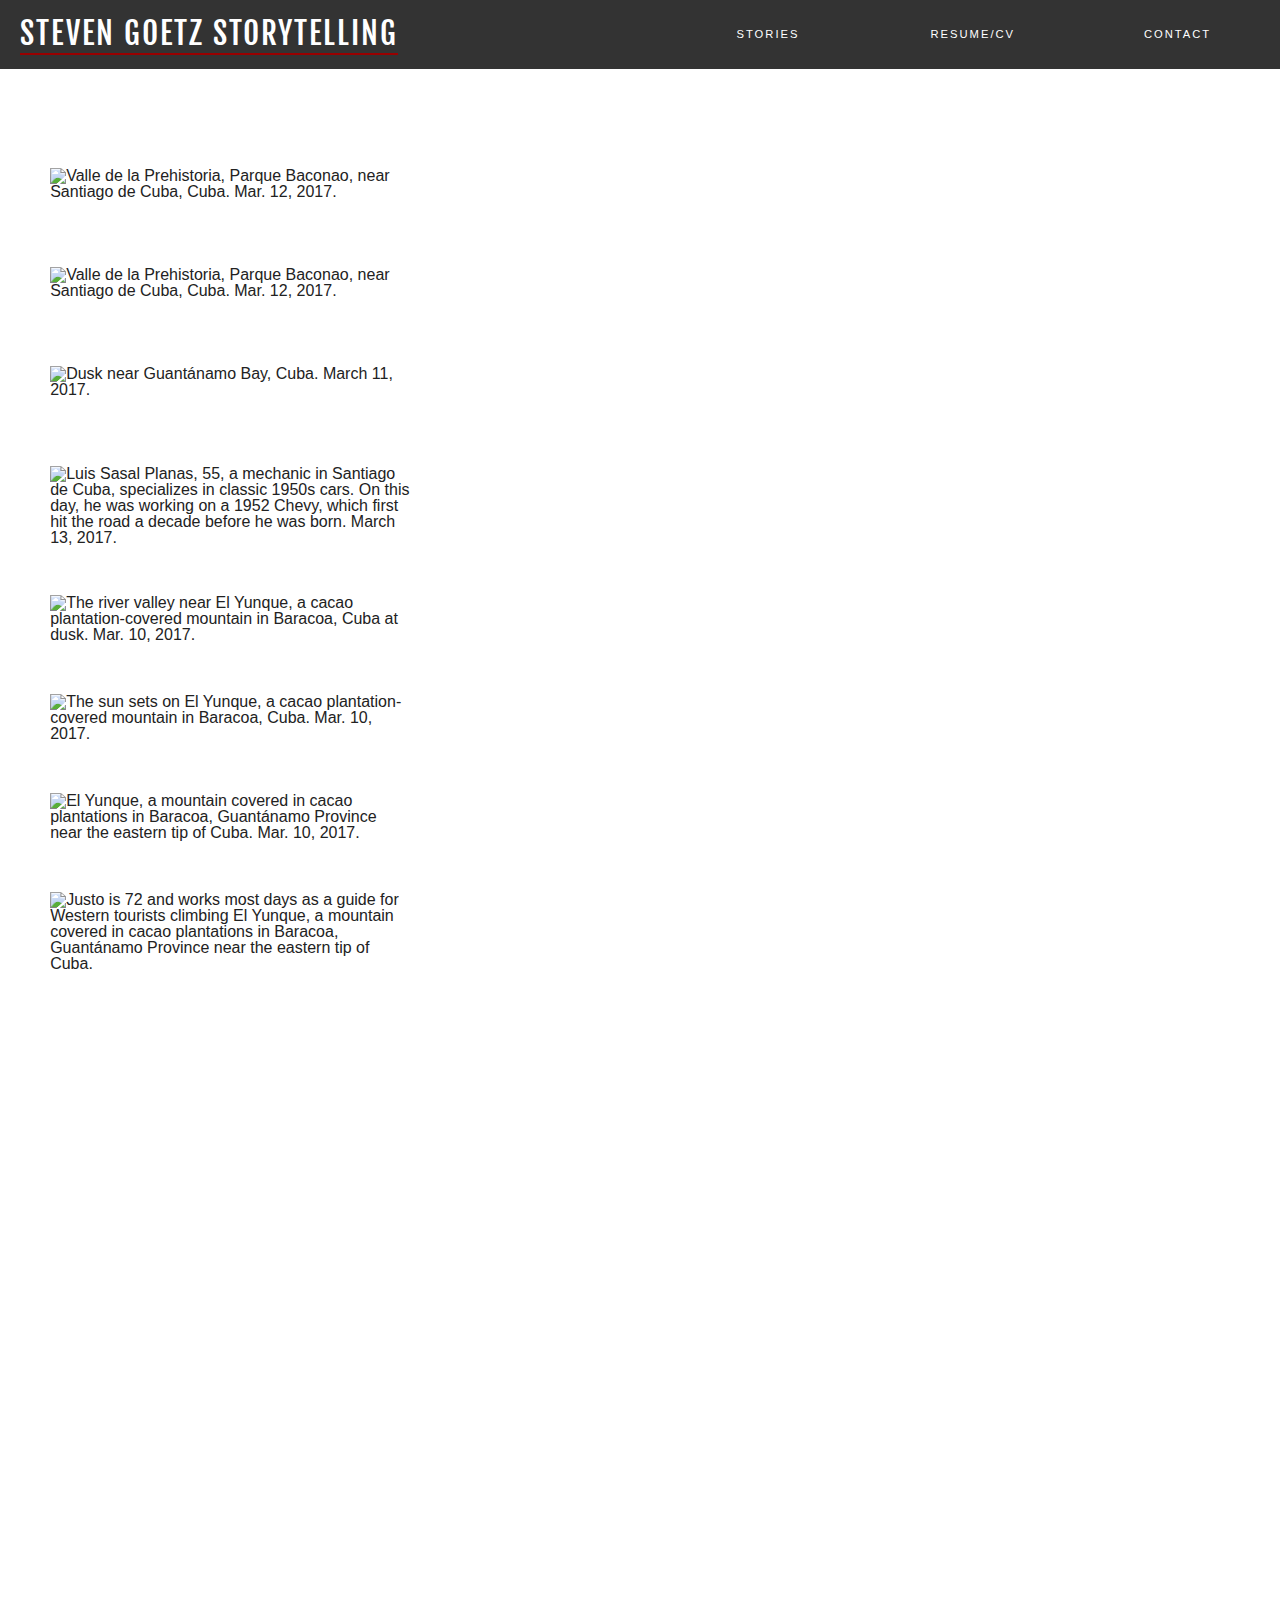
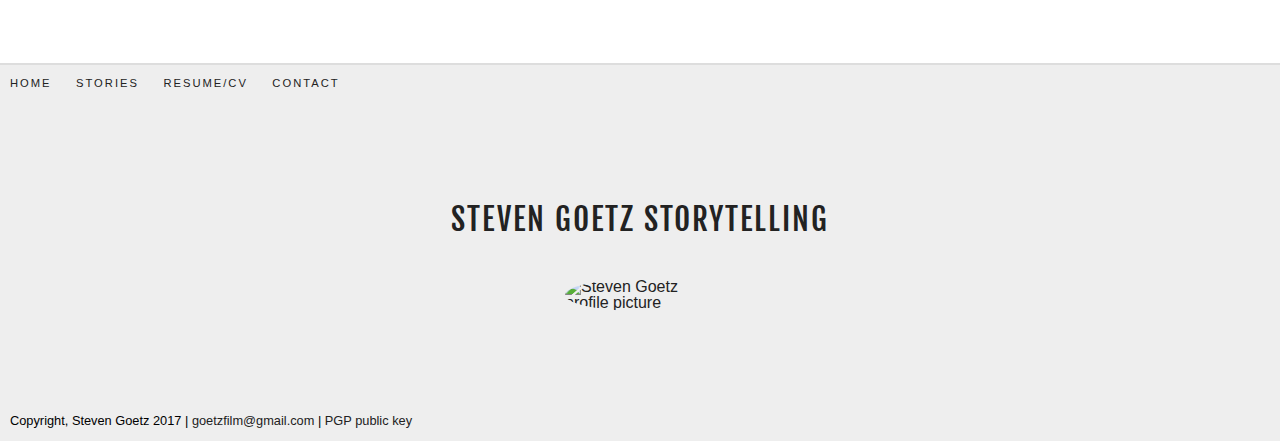
==== commit d1ed3e59: "Added photos to home page portfolio --> Algonquin 2016 and Amish Auction 2016" ====
--- a/index.html
+++ b/index.html
@@ -105,32 +105,6 @@
 
 <div class="my-gallery2" itemscope itemtype="http://schema.org/ImageGallery">
 
-	<!-- <figure class="isotope-item" data-type="reportage"
-		itemprop="associatedMedia"
-		itemscope itemtype="http://schema.org/ImageObject">
-		<a
-			href="https://photos.stevengoetzstorytelling.com/image-catalogue/2017/CUBA/Santiago-de-Cuba/2017-03-12-CUBA-Santiago-de-Cuba-Parque-Baconao-Valle-de-la-Prehistoria/JPG/2017-03-12-CUBA-Santiago-de-Cuba-Parque-Baconao-Valle-de-la-Prehistoria-2343-2400px.jpg"
-			itemprop="contentUrl"
-			data-size="2400x1920"
-			title="Valle de la Prehistoria, Parque Baconao, near Santiago de Cuba, Cuba. Mar. 12, 2017.">
-			<img
-				itemprop="thumbnail" class="lazyload"
-				alt="Valle de la Prehistoria, Parque Baconao, near Santiago de Cuba, Cuba. Mar. 12, 2017."
-				data-srcset="https://photos.stevengoetzstorytelling.com/image-catalogue/2017/CUBA/Santiago-de-Cuba/2017-03-12-CUBA-Santiago-de-Cuba-Parque-Baconao-Valle-de-la-Prehistoria/JPG/2017-03-12-CUBA-Santiago-de-Cuba-Parque-Baconao-Valle-de-la-Prehistoria-2343-300px.jpg 300w,
-								https://photos.stevengoetzstorytelling.com/image-catalogue/2017/CUBA/Santiago-de-Cuba/2017-03-12-CUBA-Santiago-de-Cuba-Parque-Baconao-Valle-de-la-Prehistoria/JPG/2017-03-12-CUBA-Santiago-de-Cuba-Parque-Baconao-Valle-de-la-Prehistoria-2343-600px.jpg 600w,
-								https://photos.stevengoetzstorytelling.com/image-catalogue/2017/CUBA/Santiago-de-Cuba/2017-03-12-CUBA-Santiago-de-Cuba-Parque-Baconao-Valle-de-la-Prehistoria/JPG/2017-03-12-CUBA-Santiago-de-Cuba-Parque-Baconao-Valle-de-la-Prehistoria-2343-800px.jpg 800w,
-								https://photos.stevengoetzstorytelling.com/image-catalogue/2017/CUBA/Santiago-de-Cuba/2017-03-12-CUBA-Santiago-de-Cuba-Parque-Baconao-Valle-de-la-Prehistoria/JPG/2017-03-12-CUBA-Santiago-de-Cuba-Parque-Baconao-Valle-de-la-Prehistoria-2343-1200px.jpg 1200w,
-								https://photos.stevengoetzstorytelling.com/image-catalogue/2017/CUBA/Santiago-de-Cuba/2017-03-12-CUBA-Santiago-de-Cuba-Parque-Baconao-Valle-de-la-Prehistoria/JPG/2017-03-12-CUBA-Santiago-de-Cuba-Parque-Baconao-Valle-de-la-Prehistoria-2343-1800px.jpg 1800w,
-								https://photos.stevengoetzstorytelling.com/image-catalogue/2017/CUBA/Santiago-de-Cuba/2017-03-12-CUBA-Santiago-de-Cuba-Parque-Baconao-Valle-de-la-Prehistoria/JPG/2017-03-12-CUBA-Santiago-de-Cuba-Parque-Baconao-Valle-de-la-Prehistoria-2343-2400px.jpg 2400w"
-				data-sizes="auto"
-				data-src="https://photos.stevengoetzstorytelling.com/image-catalogue/2017/CUBA/Santiago-de-Cuba/2017-03-12-CUBA-Santiago-de-Cuba-Parque-Baconao-Valle-de-la-Prehistoria/JPG/2017-03-12-CUBA-Santiago-de-Cuba-Parque-Baconao-Valle-de-la-Prehistoria-2343-1200px.jpg"/>
-		</a>
-		<figcaption itemprop="caption description" class="hide">
-			Valle de la Prehistoria, Parque Baconao, near Santiago de Cuba, Cuba. Mar. 12, 2017.
-			<span itemprop="copyrightHolder" class="hide">(Steven Goetz)</span>
-		</figcaption>
-	</figure> -->
-
 	<figure class="isotope-item" data-type="reportage"
 		itemprop="associatedMedia"
 		itemscope itemtype="http://schema.org/ImageObject">
@@ -1447,32 +1421,6 @@
 		</figcaption>
 	</figure>
 
-	<!-- <figure class="isotope-item" data-type="reportage"
-		itemprop="associatedMedia"
-		itemscope itemtype="http://schema.org/ImageObject">
-		<a
-			href="https://photos.stevengoetzstorytelling.com/image-catalogue/2016/2016-07-OHIO-CLEVELAND-Republican-National-Convention/JPG/2016-07-OHIO-CLEVELAND-Republican-National-Convention-0176-2400px.jpg"
-			itemprop="contentUrl"
-			data-size="2400x3600"
-			title="A man sells 'Ted Cruz sucks' and 'Hillary swallows' t-shirts in downtown Cleveland during the Republican National Convention, July 21, 2016.">
-			<img
-				itemprop="thumbnail" class="lazyload"
-				alt="A man sells 'Ted Cruz sucks' and 'Hillary swallows' t-shirts in downtown Cleveland during the Republican National Convention, July 21, 2016."
-				data-srcset="https://photos.stevengoetzstorytelling.com/image-catalogue/2016/2016-07-OHIO-CLEVELAND-Republican-National-Convention/JPG/2016-07-OHIO-CLEVELAND-Republican-National-Convention-0176-300px.jpg 300w,
-								https://photos.stevengoetzstorytelling.com/image-catalogue/2016/2016-07-OHIO-CLEVELAND-Republican-National-Convention/JPG/2016-07-OHIO-CLEVELAND-Republican-National-Convention-0176-600px.jpg 600w,
-								https://photos.stevengoetzstorytelling.com/image-catalogue/2016/2016-07-OHIO-CLEVELAND-Republican-National-Convention/JPG/2016-07-OHIO-CLEVELAND-Republican-National-Convention-0176-800px.jpg 800w,
-								https://photos.stevengoetzstorytelling.com/image-catalogue/2016/2016-07-OHIO-CLEVELAND-Republican-National-Convention/JPG/2016-07-OHIO-CLEVELAND-Republican-National-Convention-0176-1200px.jpg 1200w,
-								https://photos.stevengoetzstorytelling.com/image-catalogue/2016/2016-07-OHIO-CLEVELAND-Republican-National-Convention/JPG/2016-07-OHIO-CLEVELAND-Republican-National-Convention-0176-1800px.jpg 1800w,
-								https://photos.stevengoetzstorytelling.com/image-catalogue/2016/2016-07-OHIO-CLEVELAND-Republican-National-Convention/JPG/2016-07-OHIO-CLEVELAND-Republican-National-Convention-0176-2400px.jpg 2400w"
-				data-sizes="auto"
-				data-src="https://photos.stevengoetzstorytelling.com/image-catalogue/2016/2016-07-OHIO-CLEVELAND-Republican-National-Convention/JPG/2016-07-OHIO-CLEVELAND-Republican-National-Convention-0176-1200px.jpg"/>
-		</a>
-		<figcaption itemprop="caption description" class="hide">
-			A man sells 'Ted Cruz sucks' and 'Hillary swallows' t-shirts in downtown Cleveland during the Republican National Convention, July 21, 2016.
-			<span itemprop="copyrightHolder" class="hide">(Steven Goetz)</span>
-		</figcaption>
-	</figure> -->
-
 	<figure class="isotope-item" data-type="reportage"
 		itemprop="associatedMedia"
 		itemscope itemtype="http://schema.org/ImageObject">
@@ -1577,32 +1525,6 @@
 		</figcaption>
 	</figure>
 
-	<!-- <figure class="isotope-item" data-type="reportage"
-		itemprop="associatedMedia"
-		itemscope itemtype="http://schema.org/ImageObject">
-		<a
-			href="https://photos.stevengoetzstorytelling.com/image-catalogue/2016/2016-07-OHIO-CLEVELAND-Republican-National-Convention/JPG/2016-07-OHIO-CLEVELAND-Republican-National-Convention-0151-2400px.jpg"
-			itemprop="contentUrl"
-			data-size="2400x3000"
-			title="A crude t-shirt for sale in the streets of Cleveland during the Republican National Convention, July 21, 2016.">
-			<img
-				itemprop="thumbnail" class="lazyload"
-				alt="A crude t-shirt for sale in the streets of Cleveland during the Republican National Convention, July 21, 2016."
-				data-srcset="https://photos.stevengoetzstorytelling.com/image-catalogue/2016/2016-07-OHIO-CLEVELAND-Republican-National-Convention/JPG/2016-07-OHIO-CLEVELAND-Republican-National-Convention-0151-300px.jpg 300w,
-								https://photos.stevengoetzstorytelling.com/image-catalogue/2016/2016-07-OHIO-CLEVELAND-Republican-National-Convention/JPG/2016-07-OHIO-CLEVELAND-Republican-National-Convention-0151-600px.jpg 600w,
-								https://photos.stevengoetzstorytelling.com/image-catalogue/2016/2016-07-OHIO-CLEVELAND-Republican-National-Convention/JPG/2016-07-OHIO-CLEVELAND-Republican-National-Convention-0151-800px.jpg 800w,
-								https://photos.stevengoetzstorytelling.com/image-catalogue/2016/2016-07-OHIO-CLEVELAND-Republican-National-Convention/JPG/2016-07-OHIO-CLEVELAND-Republican-National-Convention-0151-1200px.jpg 1200w,
-								https://photos.stevengoetzstorytelling.com/image-catalogue/2016/2016-07-OHIO-CLEVELAND-Republican-National-Convention/JPG/2016-07-OHIO-CLEVELAND-Republican-National-Convention-0151-1800px.jpg 1800w,
-								https://photos.stevengoetzstorytelling.com/image-catalogue/2016/2016-07-OHIO-CLEVELAND-Republican-National-Convention/JPG/2016-07-OHIO-CLEVELAND-Republican-National-Convention-0151-2400px.jpg 2400w"
-				data-sizes="auto"
-				data-src="https://photos.stevengoetzstorytelling.com/image-catalogue/2016/2016-07-OHIO-CLEVELAND-Republican-National-Convention/JPG/2016-07-OHIO-CLEVELAND-Republican-National-Convention-0151-1200px.jpg"/>
-		</a>
-		<figcaption itemprop="caption description" class="hide">
-			A crude t-shirt for sale in the streets of Cleveland during the Republican National Convention, July 21, 2016.
-			<span itemprop="copyrightHolder" class="hide">(Steven Goetz)</span>
-		</figcaption>
-	</figure> -->
-
 	<figure class="isotope-item" data-type="reportage"
 		itemprop="associatedMedia"
 		itemscope itemtype="http://schema.org/ImageObject">
@@ -1707,32 +1629,6 @@
 		</figcaption>
 	</figure>
 
-	<!-- <figure class="isotope-item" data-type="reportage"
-		itemprop="associatedMedia"
-		itemscope itemtype="http://schema.org/ImageObject">
-		<a
-			href="https://photos.stevengoetzstorytelling.com/image-catalogue/2016/2016-07-OHIO-CLEVELAND-Republican-National-Convention/JPG/2016-07-OHIO-CLEVELAND-Republican-National-Convention-0111-2400px.jpg"
-			itemprop="contentUrl"
-			data-size="2400x1600"
-			title="A demonstrator holds a 'Fuck Your Badge' sign in front of police monitoring Cleveland's Public Square during the Republican National Convention, July 19, 2016.">
-			<img
-				itemprop="thumbnail" class="lazyload"
-				alt="A demonstrator holds a 'Fuck Your Badge' sign in front of police monitoring Cleveland's Public Square during the Republican National Convention, July 19, 2016."
-				data-srcset="https://photos.stevengoetzstorytelling.com/image-catalogue/2016/2016-07-OHIO-CLEVELAND-Republican-National-Convention/JPG/2016-07-OHIO-CLEVELAND-Republican-National-Convention-0111-300px.jpg 300w,
-								https://photos.stevengoetzstorytelling.com/image-catalogue/2016/2016-07-OHIO-CLEVELAND-Republican-National-Convention/JPG/2016-07-OHIO-CLEVELAND-Republican-National-Convention-0111-600px.jpg 600w,
-								https://photos.stevengoetzstorytelling.com/image-catalogue/2016/2016-07-OHIO-CLEVELAND-Republican-National-Convention/JPG/2016-07-OHIO-CLEVELAND-Republican-National-Convention-0111-800px.jpg 800w,
-								https://photos.stevengoetzstorytelling.com/image-catalogue/2016/2016-07-OHIO-CLEVELAND-Republican-National-Convention/JPG/2016-07-OHIO-CLEVELAND-Republican-National-Convention-0111-1200px.jpg 1200w,
-								https://photos.stevengoetzstorytelling.com/image-catalogue/2016/2016-07-OHIO-CLEVELAND-Republican-National-Convention/JPG/2016-07-OHIO-CLEVELAND-Republican-National-Convention-0111-1800px.jpg 1800w,
-								https://photos.stevengoetzstorytelling.com/image-catalogue/2016/2016-07-OHIO-CLEVELAND-Republican-National-Convention/JPG/2016-07-OHIO-CLEVELAND-Republican-National-Convention-0111-2400px.jpg 2400w"
-				data-sizes="auto"
-				data-src="https://photos.stevengoetzstorytelling.com/image-catalogue/2016/2016-07-OHIO-CLEVELAND-Republican-National-Convention/JPG/2016-07-OHIO-CLEVELAND-Republican-National-Convention-0111-1200px.jpg"/>
-		</a>
-		<figcaption itemprop="caption description" class="hide">
-			A demonstrator holds a 'Fuck Your Badge' sign in front of police monitoring Cleveland's Public Square during the Republican National Convention, July 19, 2016.
-			<span itemprop="copyrightHolder" class="hide">(Steven Goetz)</span>
-		</figcaption>
-	</figure> -->
-
 	<figure class="isotope-item" data-type="reportage"
 		itemprop="associatedMedia"
 		itemscope itemtype="http://schema.org/ImageObject">
@@ -1759,32 +1655,6 @@
 		</figcaption>
 	</figure>
 
-	<!-- <figure class="isotope-item" data-type="reportage"
-		itemprop="associatedMedia"
-		itemscope itemtype="http://schema.org/ImageObject">
-		<a
-			href="https://photos.stevengoetzstorytelling.com/image-catalogue/2016/2016-07-OHIO-CLEVELAND-Republican-National-Convention/JPG/2016-07-OHIO-CLEVELAND-Republican-National-Convention-0080-2400px.jpg"
-			itemprop="contentUrl"
-			data-size="2400x1600"
-			title="Anti-Trump protestors march through downtown Cleveland during the Republican National Convention, July 18, 2016.">
-			<img
-				itemprop="thumbnail" class="lazyload"
-				alt="Anti-Trump protestors march through downtown Cleveland during the Republican National Convention, July 18, 2016."
-				data-srcset="https://photos.stevengoetzstorytelling.com/image-catalogue/2016/2016-07-OHIO-CLEVELAND-Republican-National-Convention/JPG/2016-07-OHIO-CLEVELAND-Republican-National-Convention-0080-300px.jpg 300w,
-								https://photos.stevengoetzstorytelling.com/image-catalogue/2016/2016-07-OHIO-CLEVELAND-Republican-National-Convention/JPG/2016-07-OHIO-CLEVELAND-Republican-National-Convention-0080-600px.jpg 600w,
-								https://photos.stevengoetzstorytelling.com/image-catalogue/2016/2016-07-OHIO-CLEVELAND-Republican-National-Convention/JPG/2016-07-OHIO-CLEVELAND-Republican-National-Convention-0080-800px.jpg 800w,
-								https://photos.stevengoetzstorytelling.com/image-catalogue/2016/2016-07-OHIO-CLEVELAND-Republican-National-Convention/JPG/2016-07-OHIO-CLEVELAND-Republican-National-Convention-0080-1200px.jpg 1200w,
-								https://photos.stevengoetzstorytelling.com/image-catalogue/2016/2016-07-OHIO-CLEVELAND-Republican-National-Convention/JPG/2016-07-OHIO-CLEVELAND-Republican-National-Convention-0080-1800px.jpg 1800w,
-								https://photos.stevengoetzstorytelling.com/image-catalogue/2016/2016-07-OHIO-CLEVELAND-Republican-National-Convention/JPG/2016-07-OHIO-CLEVELAND-Republican-National-Convention-0080-2400px.jpg 2400w"
-				data-sizes="auto"
-				data-src="https://photos.stevengoetzstorytelling.com/image-catalogue/2016/2016-07-OHIO-CLEVELAND-Republican-National-Convention/JPG/2016-07-OHIO-CLEVELAND-Republican-National-Convention-0080-1200px.jpg"/>
-		</a>
-		<figcaption itemprop="caption description" class="hide">
-			Anti-Trump protestors march through downtown Cleveland during the Republican National Convention, July 18, 2016.
-			<span itemprop="copyrightHolder" class="hide">(Steven Goetz)</span>
-		</figcaption>
-	</figure> -->
-
 	<figure class="isotope-item" data-type="reportage"
 		itemprop="associatedMedia"
 		itemscope itemtype="http://schema.org/ImageObject">
@@ -1811,58 +1681,6 @@
 		</figcaption>
 	</figure>
 
-	<!-- <figure class="isotope-item" data-type="reportage"
-		itemprop="associatedMedia"
-		itemscope itemtype="http://schema.org/ImageObject">
-		<a
-			href="https://photos.stevengoetzstorytelling.com/image-catalogue/2016/2016-07-OHIO-CLEVELAND-Republican-National-Convention/JPG/2016-07-OHIO-CLEVELAND-Republican-National-Convention-0078-2400px.jpg"
-			itemprop="contentUrl"
-			data-size="2400x3600"
-			title="A man sells political buttons in the streets of Cleveland during the Republican National Convention, July 18, 2016.">
-			<img
-				itemprop="thumbnail" class="lazyload"
-				alt="A man sells political buttons in the streets of Cleveland during the Republican National Convention, July 18, 2016."
-				data-srcset="https://photos.stevengoetzstorytelling.com/image-catalogue/2016/2016-07-OHIO-CLEVELAND-Republican-National-Convention/JPG/2016-07-OHIO-CLEVELAND-Republican-National-Convention-0078-300px.jpg 300w,
-								https://photos.stevengoetzstorytelling.com/image-catalogue/2016/2016-07-OHIO-CLEVELAND-Republican-National-Convention/JPG/2016-07-OHIO-CLEVELAND-Republican-National-Convention-0078-600px.jpg 600w,
-								https://photos.stevengoetzstorytelling.com/image-catalogue/2016/2016-07-OHIO-CLEVELAND-Republican-National-Convention/JPG/2016-07-OHIO-CLEVELAND-Republican-National-Convention-0078-800px.jpg 800w,
-								https://photos.stevengoetzstorytelling.com/image-catalogue/2016/2016-07-OHIO-CLEVELAND-Republican-National-Convention/JPG/2016-07-OHIO-CLEVELAND-Republican-National-Convention-0078-1200px.jpg 1200w,
-								https://photos.stevengoetzstorytelling.com/image-catalogue/2016/2016-07-OHIO-CLEVELAND-Republican-National-Convention/JPG/2016-07-OHIO-CLEVELAND-Republican-National-Convention-0078-1800px.jpg 1800w,
-								https://photos.stevengoetzstorytelling.com/image-catalogue/2016/2016-07-OHIO-CLEVELAND-Republican-National-Convention/JPG/2016-07-OHIO-CLEVELAND-Republican-National-Convention-0078-2400px.jpg 2400w"
-				data-sizes="auto"
-				data-src="https://photos.stevengoetzstorytelling.com/image-catalogue/2016/2016-07-OHIO-CLEVELAND-Republican-National-Convention/JPG/2016-07-OHIO-CLEVELAND-Republican-National-Convention-0078-1200px.jpg"/>
-		</a>
-		<figcaption itemprop="caption description" class="hide">
-			A man sells political buttons in the streets of Cleveland during the Republican National Convention, July 18, 2016.
-			<span itemprop="copyrightHolder" class="hide">(Steven Goetz)</span>
-		</figcaption>
-	</figure> -->
-
-	<!-- <figure class="isotope-item" data-type="reportage"
-		itemprop="associatedMedia"
-		itemscope itemtype="http://schema.org/ImageObject">
-		<a
-			href="https://photos.stevengoetzstorytelling.com/image-catalogue/2016/2016-07-OHIO-CLEVELAND-Republican-National-Convention/JPG/2016-07-OHIO-CLEVELAND-Republican-National-Convention-0077-2400px.jpg"
-			itemprop="contentUrl"
-			data-size="2400x1600"
-			title="Ohio State Highway patrolmen outside the main entrance to the Republican National Convention in Cleveland, July 18, 2016.">
-			<img
-				itemprop="thumbnail" class="lazyload"
-				alt="Ohio State Highway patrolmen outside the main entrance to the Republican National Convention in Cleveland, July 18, 2016."
-				data-srcset="https://photos.stevengoetzstorytelling.com/image-catalogue/2016/2016-07-OHIO-CLEVELAND-Republican-National-Convention/JPG/2016-07-OHIO-CLEVELAND-Republican-National-Convention-0077-300px.jpg 300w,
-								https://photos.stevengoetzstorytelling.com/image-catalogue/2016/2016-07-OHIO-CLEVELAND-Republican-National-Convention/JPG/2016-07-OHIO-CLEVELAND-Republican-National-Convention-0077-600px.jpg 600w,
-								https://photos.stevengoetzstorytelling.com/image-catalogue/2016/2016-07-OHIO-CLEVELAND-Republican-National-Convention/JPG/2016-07-OHIO-CLEVELAND-Republican-National-Convention-0077-800px.jpg 800w,
-								https://photos.stevengoetzstorytelling.com/image-catalogue/2016/2016-07-OHIO-CLEVELAND-Republican-National-Convention/JPG/2016-07-OHIO-CLEVELAND-Republican-National-Convention-0077-1200px.jpg 1200w,
-								https://photos.stevengoetzstorytelling.com/image-catalogue/2016/2016-07-OHIO-CLEVELAND-Republican-National-Convention/JPG/2016-07-OHIO-CLEVELAND-Republican-National-Convention-0077-1800px.jpg 1800w,
-								https://photos.stevengoetzstorytelling.com/image-catalogue/2016/2016-07-OHIO-CLEVELAND-Republican-National-Convention/JPG/2016-07-OHIO-CLEVELAND-Republican-National-Convention-0077-2400px.jpg 2400w"
-				data-sizes="auto"
-				data-src="https://photos.stevengoetzstorytelling.com/image-catalogue/2016/2016-07-OHIO-CLEVELAND-Republican-National-Convention/JPG/2016-07-OHIO-CLEVELAND-Republican-National-Convention-0077-1200px.jpg"/>
-		</a>
-		<figcaption itemprop="caption description" class="hide">
-			Ohio State Highway patrolmen outside the main entrance to the Republican National Convention in Cleveland, July 18, 2016.
-			<span itemprop="copyrightHolder" class="hide">(Steven Goetz)</span>
-		</figcaption>
-	</figure> -->
-
 	<figure class="isotope-item" data-type="reportage"
 		itemprop="associatedMedia"
 		itemscope itemtype="http://schema.org/ImageObject">
@@ -2123,55 +1941,177 @@
 		</figcaption>
 	</figure>
 
-	<!-- <figure class="isotope-item" data-type="reportage"
-		itemprop="associatedMedia"
-		itemscope itemtype="http://schema.org/ImageObject">
-		<a
-			href="https://photos.stevengoetzstorytelling.com/image-catalogue/2016/2016-07-OHIO-CLEVELAND-Republican-National-Convention/JPG/2016-07-OHIO-CLEVELAND-Republican-National-Convention-0005-2400px.jpg"
-			itemprop="contentUrl"
-			data-size="2400x1600"
-			title="A Trump supporter wears a Hillary Clinton mask and an 'Infidel' shirt, while holding a 'Hillary for Prison' sign outside the Republican National Convention, Cleveland, Ohio, July 17, 2016.">
-			<img
-				itemprop="thumbnail" class="lazyload"
-				alt="A Trump supporter wears a Hillary Clinton mask and an 'Infidel' shirt, while holding a 'Hillary for Prison' sign outside the Republican National Convention, Cleveland, Ohio, July 17, 2016."
-				data-srcset="https://photos.stevengoetzstorytelling.com/image-catalogue/2016/2016-07-OHIO-CLEVELAND-Republican-National-Convention/JPG/2016-07-OHIO-CLEVELAND-Republican-National-Convention-0005-300px.jpg 300w,
-								https://photos.stevengoetzstorytelling.com/image-catalogue/2016/2016-07-OHIO-CLEVELAND-Republican-National-Convention/JPG/2016-07-OHIO-CLEVELAND-Republican-National-Convention-0005-600px.jpg 600w,
-								https://photos.stevengoetzstorytelling.com/image-catalogue/2016/2016-07-OHIO-CLEVELAND-Republican-National-Convention/JPG/2016-07-OHIO-CLEVELAND-Republican-National-Convention-0005-800px.jpg 800w,
-								https://photos.stevengoetzstorytelling.com/image-catalogue/2016/2016-07-OHIO-CLEVELAND-Republican-National-Convention/JPG/2016-07-OHIO-CLEVELAND-Republican-National-Convention-0005-1200px.jpg 1200w,
-								https://photos.stevengoetzstorytelling.com/image-catalogue/2016/2016-07-OHIO-CLEVELAND-Republican-National-Convention/JPG/2016-07-OHIO-CLEVELAND-Republican-National-Convention-0005-1800px.jpg 1800w,
-								https://photos.stevengoetzstorytelling.com/image-catalogue/2016/2016-07-OHIO-CLEVELAND-Republican-National-Convention/JPG/2016-07-OHIO-CLEVELAND-Republican-National-Convention-0005-2400px.jpg 2400w"
-				data-sizes="auto"
-				data-src="https://photos.stevengoetzstorytelling.com/image-catalogue/2016/2016-07-OHIO-CLEVELAND-Republican-National-Convention/JPG/2016-07-OHIO-CLEVELAND-Republican-National-Convention-0005-1200px.jpg"/>
-		</a>
-		<figcaption itemprop="caption description" class="hide">
-			A Trump supporter wears a Hillary Clinton mask and an 'Infidel' shirt, while holding a 'Hillary for Prison' sign outside the Republican National Convention, Cleveland, Ohio, July 17, 2016.
-			<span itemprop="copyrightHolder" class="hide">(Steven Goetz)</span>
-		</figcaption>
-	</figure> -->
-
-
-</div>
+
+
+
+
+
+
+
+
+<!-- ALGONQUIN -->
+
+	<figure
+		itemprop="associatedMedia"
+		itemscope itemtype="http://schema.org/ImageObject"
+		class="isotope-item"
+		data-type="">
+		<a
+			href="https://photos.stevengoetzstorytelling.com/image-catalogue/2016/2016-07-01-to-04-Algonquin/JPG/2016-07-01-to-04-Algonquin-0167-2400px.jpg"
+			itemprop="contentUrl"
+			data-size="2400x1920"
+			title="Boys discover High Falls, Algonquin Provincial Park, Canada, July 3, 2017.">
+			<img
+				itemprop="thumbnail"
+				class="lazyload"
+				alt="Boys discover High Falls, Algonquin Provincial Park, Canada, July 3, 2017."
+				data-srcset="https://photos.stevengoetzstorytelling.com/image-catalogue/2016/2016-07-01-to-04-Algonquin/JPG/2016-07-01-to-04-Algonquin-0167-300px.jpg 300w,
+								https://photos.stevengoetzstorytelling.com/image-catalogue/2016/2016-07-01-to-04-Algonquin/JPG/2016-07-01-to-04-Algonquin-0167-600px.jpg 600w,
+								https://photos.stevengoetzstorytelling.com/image-catalogue/2016/2016-07-01-to-04-Algonquin/JPG/2016-07-01-to-04-Algonquin-0167-800px.jpg 800w,
+								https://photos.stevengoetzstorytelling.com/image-catalogue/2016/2016-07-01-to-04-Algonquin/JPG/2016-07-01-to-04-Algonquin-0167-1200px.jpg 1200w,
+								https://photos.stevengoetzstorytelling.com/image-catalogue/2016/2016-07-01-to-04-Algonquin/JPG/2016-07-01-to-04-Algonquin-0167-1800px.jpg 1800w,
+								https://photos.stevengoetzstorytelling.com/image-catalogue/2016/2016-07-01-to-04-Algonquin/JPG/2016-07-01-to-04-Algonquin-0167-2400px.jpg 2400w"
+				data-sizes="auto"
+				data-src="https://photos.stevengoetzstorytelling.com/image-catalogue/2016/2016-07-01-to-04-Algonquin/JPG/2016-07-01-to-04-Algonquin-0167-1200px.jpg"/>
+		</a>
+		<figcaption itemprop="caption description" class="hide">
+			Boys discover High Falls, Algonquin Provincial Park, Canada, July 3, 2017.
+			<span itemprop="copyrightHolder" class="hide">(Steven Goetz)</span>
+		</figcaption>
+	</figure>
+
+	<figure
+		itemprop="associatedMedia"
+		itemscope itemtype="http://schema.org/ImageObject"
+class="isotope-item"
+data-type="">
+		<a
+			href="https://photos.stevengoetzstorytelling.com/image-catalogue/2016/2016-07-01-to-04-Algonquin/JPG/2016-07-01-to-04-Algonquin-0098-2400px.jpg"
+			itemprop="contentUrl"
+			data-size="2400x1600"
+			title="Algonquin Provincial Park, Canada, July 2, 2017.">
+			<img
+				itemprop="thumbnail"
+				class="lazyload"
+				alt="Algonquin Provincial Park, Canada, July 2, 2017."
+				data-srcset="https://photos.stevengoetzstorytelling.com/image-catalogue/2016/2016-07-01-to-04-Algonquin/JPG/2016-07-01-to-04-Algonquin-0098-300px.jpg 300w,
+								https://photos.stevengoetzstorytelling.com/image-catalogue/2016/2016-07-01-to-04-Algonquin/JPG/2016-07-01-to-04-Algonquin-0098-600px.jpg 600w,
+								https://photos.stevengoetzstorytelling.com/image-catalogue/2016/2016-07-01-to-04-Algonquin/JPG/2016-07-01-to-04-Algonquin-0098-800px.jpg 800w,
+								https://photos.stevengoetzstorytelling.com/image-catalogue/2016/2016-07-01-to-04-Algonquin/JPG/2016-07-01-to-04-Algonquin-0098-1200px.jpg 1200w,
+								https://photos.stevengoetzstorytelling.com/image-catalogue/2016/2016-07-01-to-04-Algonquin/JPG/2016-07-01-to-04-Algonquin-0098-1800px.jpg 1800w,
+								https://photos.stevengoetzstorytelling.com/image-catalogue/2016/2016-07-01-to-04-Algonquin/JPG/2016-07-01-to-04-Algonquin-0098-2400px.jpg 2400w"
+				data-sizes="auto"
+				data-src="https://photos.stevengoetzstorytelling.com/image-catalogue/2016/2016-07-01-to-04-Algonquin/JPG/2016-07-01-to-04-Algonquin-0098-1200px.jpg"/>
+		</a>
+		<figcaption itemprop="caption description" class="hide">
+			Algonquin Provincial Park, Canada, July 2, 2017.
+			<span itemprop="copyrightHolder" class="hide">(Steven Goetz)</span>
+		</figcaption>
+	</figure>
+
+	<figure
+		itemprop="associatedMedia"
+		itemscope itemtype="http://schema.org/ImageObject"
+class="isotope-item"
+data-type="">
+		<a
+			href="https://photos.stevengoetzstorytelling.com/image-catalogue/2016/2016-07-01-to-04-Algonquin/JPG/2016-07-01-to-04-Algonquin-0042-2400px.jpg"
+			itemprop="contentUrl"
+			data-size="2400x1600"
+			title="Algonquin Provincial Park, Canada, July 1, 2017.">
+			<img
+				itemprop="thumbnail"
+				class="lazyload"
+				alt="Algonquin Provincial Park, Canada, July 1, 2017."
+				data-srcset="https://photos.stevengoetzstorytelling.com/image-catalogue/2016/2016-07-01-to-04-Algonquin/JPG/2016-07-01-to-04-Algonquin-0042-300px.jpg 300w,
+								https://photos.stevengoetzstorytelling.com/image-catalogue/2016/2016-07-01-to-04-Algonquin/JPG/2016-07-01-to-04-Algonquin-0042-600px.jpg 600w,
+								https://photos.stevengoetzstorytelling.com/image-catalogue/2016/2016-07-01-to-04-Algonquin/JPG/2016-07-01-to-04-Algonquin-0042-800px.jpg 800w,
+								https://photos.stevengoetzstorytelling.com/image-catalogue/2016/2016-07-01-to-04-Algonquin/JPG/2016-07-01-to-04-Algonquin-0042-1200px.jpg 1200w,
+								https://photos.stevengoetzstorytelling.com/image-catalogue/2016/2016-07-01-to-04-Algonquin/JPG/2016-07-01-to-04-Algonquin-0042-1800px.jpg 1800w,
+								https://photos.stevengoetzstorytelling.com/image-catalogue/2016/2016-07-01-to-04-Algonquin/JPG/2016-07-01-to-04-Algonquin-0042-2400px.jpg 2400w"
+				data-sizes="auto"
+				data-src="https://photos.stevengoetzstorytelling.com/image-catalogue/2016/2016-07-01-to-04-Algonquin/JPG/2016-07-01-to-04-Algonquin-0042-1200px.jpg"/>
+		</a>
+		<figcaption itemprop="caption description" class="hide">
+			Algonquin Provincial Park, Canada, July 1, 2017.
+			<span itemprop="copyrightHolder" class="hide">(Steven Goetz)</span>
+		</figcaption>
+	</figure>
+
+	<figure
+		itemprop="associatedMedia"
+		itemscope itemtype="http://schema.org/ImageObject"
+class="isotope-item"
+data-type="">
+		<a
+			href="https://photos.stevengoetzstorytelling.com/image-catalogue/2016/2016-07-01-to-04-Algonquin/JPG/2016-07-01-to-04-Algonquin-0016-2400px.jpg"
+			itemprop="contentUrl"
+			data-size="2400x1600"
+			title="Algonquin Provincial Park, Canada, July 1, 2017.">
+			<img
+				itemprop="thumbnail"
+				class="lazyload"
+				alt="Algonquin Provincial Park, Canada, July 1, 2017."
+				data-srcset="https://photos.stevengoetzstorytelling.com/image-catalogue/2016/2016-07-01-to-04-Algonquin/JPG/2016-07-01-to-04-Algonquin-0016-300px.jpg 300w,
+								https://photos.stevengoetzstorytelling.com/image-catalogue/2016/2016-07-01-to-04-Algonquin/JPG/2016-07-01-to-04-Algonquin-0016-600px.jpg 600w,
+								https://photos.stevengoetzstorytelling.com/image-catalogue/2016/2016-07-01-to-04-Algonquin/JPG/2016-07-01-to-04-Algonquin-0016-800px.jpg 800w,
+								https://photos.stevengoetzstorytelling.com/image-catalogue/2016/2016-07-01-to-04-Algonquin/JPG/2016-07-01-to-04-Algonquin-0016-1200px.jpg 1200w,
+								https://photos.stevengoetzstorytelling.com/image-catalogue/2016/2016-07-01-to-04-Algonquin/JPG/2016-07-01-to-04-Algonquin-0016-1800px.jpg 1800w,
+								https://photos.stevengoetzstorytelling.com/image-catalogue/2016/2016-07-01-to-04-Algonquin/JPG/2016-07-01-to-04-Algonquin-0016-2400px.jpg 2400w"
+				data-sizes="auto"
+				data-src="https://photos.stevengoetzstorytelling.com/image-catalogue/2016/2016-07-01-to-04-Algonquin/JPG/2016-07-01-to-04-Algonquin-0016-1200px.jpg"/>
+		</a>
+		<figcaption itemprop="caption description" class="hide">
+			Algonquin Provincial Park, Canada, July 1, 2017.
+			<span itemprop="copyrightHolder" class="hide">(Steven Goetz)</span>
+		</figcaption>
+	</figure>
+
+
+
+
+
+
+
+
+
+<!-- AMISH AUCTION 2016 -->
+
+	<figure
+		itemprop="associatedMedia"
+		itemscope itemtype="http://schema.org/ImageObject"
+class="isotope-item"
+data-type="">
+		<a
+			href="https://photos.stevengoetzstorytelling.com/image-catalogue/2016/2016-07-16-ONTARIO-SOUTHWESTERN-Amish-School-Auction/JPG/2016-07-16-ONTARIO-SOUTHWESTERN-Amish-School-Auction-0007-2400px.jpg"
+			itemprop="contentUrl"
+			data-size="2400x3000"
+			title="An auctioneer declares a set of cross-country skis sold at the 21st Annual Amish School Auction, hosted on two adjacent farms in Linwood, part of Southwestern Ontario's Amish and Mennonite regions. July 16, 2016.">
+			<img
+				itemprop="thumbnail"
+				class="lazyload"
+				alt="An auctioneer declares a set of cross-country skis sold at the 21st Annual Amish School Auction, hosted on two adjacent farms in Linwood, part of Southwestern Ontario's Amish and Mennonite regions. July 16, 2016."
+				data-srcset="https://photos.stevengoetzstorytelling.com/image-catalogue/2016/2016-07-16-ONTARIO-SOUTHWESTERN-Amish-School-Auction/JPG/2016-07-16-ONTARIO-SOUTHWESTERN-Amish-School-Auction-0007-300px.jpg 300w,
+								https://photos.stevengoetzstorytelling.com/image-catalogue/2016/2016-07-16-ONTARIO-SOUTHWESTERN-Amish-School-Auction/JPG/2016-07-16-ONTARIO-SOUTHWESTERN-Amish-School-Auction-0007-600px.jpg 600w,
+								https://photos.stevengoetzstorytelling.com/image-catalogue/2016/2016-07-16-ONTARIO-SOUTHWESTERN-Amish-School-Auction/JPG/2016-07-16-ONTARIO-SOUTHWESTERN-Amish-School-Auction-0007-800px.jpg 800w,
+								https://photos.stevengoetzstorytelling.com/image-catalogue/2016/2016-07-16-ONTARIO-SOUTHWESTERN-Amish-School-Auction/JPG/2016-07-16-ONTARIO-SOUTHWESTERN-Amish-School-Auction-0007-1200px.jpg 1200w,
+								https://photos.stevengoetzstorytelling.com/image-catalogue/2016/2016-07-16-ONTARIO-SOUTHWESTERN-Amish-School-Auction/JPG/2016-07-16-ONTARIO-SOUTHWESTERN-Amish-School-Auction-0007-1800px.jpg 1800w,
+								https://photos.stevengoetzstorytelling.com/image-catalogue/2016/2016-07-16-ONTARIO-SOUTHWESTERN-Amish-School-Auction/JPG/2016-07-16-ONTARIO-SOUTHWESTERN-Amish-School-Auction-0007-2400px.jpg 2400w"
+				data-sizes="auto"
+				data-src="https://photos.stevengoetzstorytelling.com/image-catalogue/2016/2016-07-16-ONTARIO-SOUTHWESTERN-Amish-School-Auction/JPG/2016-07-16-ONTARIO-SOUTHWESTERN-Amish-School-Auction-0007-1200px.jpg"/>
+		</a>
+		<figcaption itemprop="caption description" class="hide">
+			An auctioneer declares a set of cross-country skis sold at the 21st Annual Amish School Auction, hosted on two adjacent farms in Linwood, part of Southwestern Ontario's Amish and Mennonite regions. July 16, 2016.
+			<span itemprop="copyrightHolder" class="hide">(Steven Goetz)</span>
+		</figcaption>
+	</figure>
 
 </div>
 </div>
 </div>
-
-<!-- INTRO TEXT -->
-	<!-- <div class="box container">
-		<h1>
-			Steven Goetz is a reporter and photographer in Toronto
-		</h1>
-		<h4>
-			His reporting has been carried by the <i>Toronto Star</i>, <i>VICE News</i>, <i>Toronto Sun</i>, <i>Metro Toronto</i>, <i>Metro News Canada</i>, <i>Owen Sound Sun Times</i>, <i>Openfile</i>, <i>EyeOpener</i> and others.
-		</h4>
-	</div> -->
-
-	</div>
-
+</div>
 </section>
-
 </main>
-
 
 <footer>
 	<!-- NAV -->
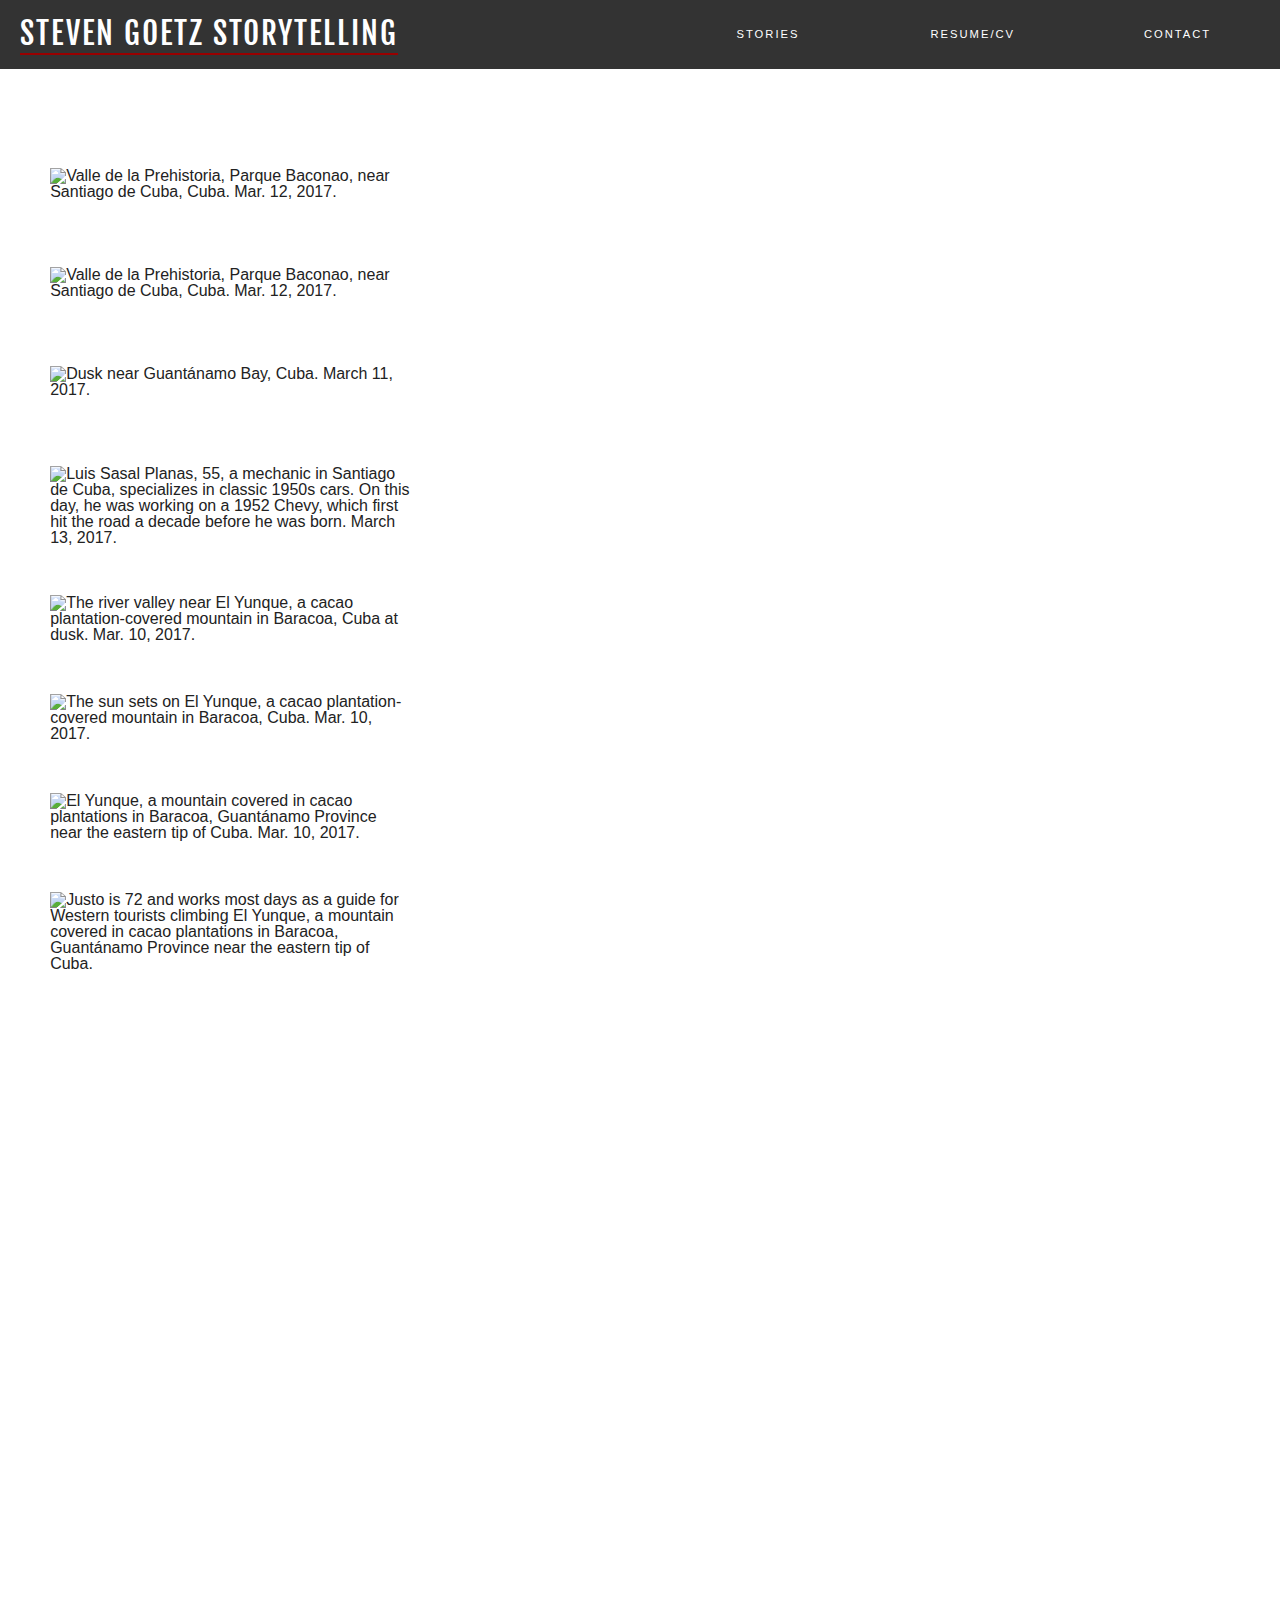
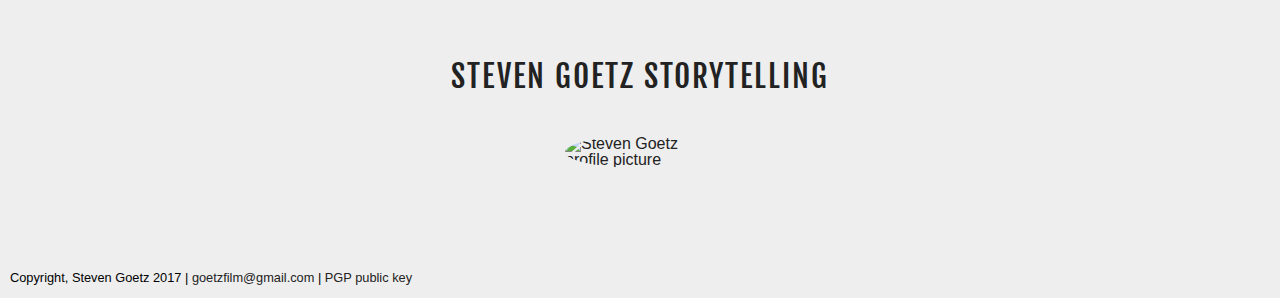
==== commit 326d375f: "Photo additions" ====
--- a/index.html
+++ b/index.html
@@ -1555,32 +1555,6 @@
 		itemprop="associatedMedia"
 		itemscope itemtype="http://schema.org/ImageObject">
 		<a
-			href="https://photos.stevengoetzstorytelling.com/image-catalogue/2016/2016-07-OHIO-CLEVELAND-Republican-National-Convention/JPG/2016-07-OHIO-CLEVELAND-Republican-National-Convention-0140-2400px.jpg"
-			itemprop="contentUrl"
-			data-size="2400x3600"
-			title="Alex Chabbott of Santa Barbera, California holds an upside-down American flag with 'Stolen Land' written over it in Cleveland's Public Square during the Republican National Convention, July 20, 2016.">
-			<img
-				itemprop="thumbnail" class="lazyload"
-				alt="Alex Chabbott of Santa Barbera, California holds an upside-down American flag with 'Stolen Land' written over it in Cleveland's Public Square during the Republican National Convention, July 20, 2016."
-				data-srcset="https://photos.stevengoetzstorytelling.com/image-catalogue/2016/2016-07-OHIO-CLEVELAND-Republican-National-Convention/JPG/2016-07-OHIO-CLEVELAND-Republican-National-Convention-0140-300px.jpg 300w,
-								https://photos.stevengoetzstorytelling.com/image-catalogue/2016/2016-07-OHIO-CLEVELAND-Republican-National-Convention/JPG/2016-07-OHIO-CLEVELAND-Republican-National-Convention-0140-600px.jpg 600w,
-								https://photos.stevengoetzstorytelling.com/image-catalogue/2016/2016-07-OHIO-CLEVELAND-Republican-National-Convention/JPG/2016-07-OHIO-CLEVELAND-Republican-National-Convention-0140-800px.jpg 800w,
-								https://photos.stevengoetzstorytelling.com/image-catalogue/2016/2016-07-OHIO-CLEVELAND-Republican-National-Convention/JPG/2016-07-OHIO-CLEVELAND-Republican-National-Convention-0140-1200px.jpg 1200w,
-								https://photos.stevengoetzstorytelling.com/image-catalogue/2016/2016-07-OHIO-CLEVELAND-Republican-National-Convention/JPG/2016-07-OHIO-CLEVELAND-Republican-National-Convention-0140-1800px.jpg 1800w,
-								https://photos.stevengoetzstorytelling.com/image-catalogue/2016/2016-07-OHIO-CLEVELAND-Republican-National-Convention/JPG/2016-07-OHIO-CLEVELAND-Republican-National-Convention-0140-2400px.jpg 2400w"
-				data-sizes="auto"
-				data-src="https://photos.stevengoetzstorytelling.com/image-catalogue/2016/2016-07-OHIO-CLEVELAND-Republican-National-Convention/JPG/2016-07-OHIO-CLEVELAND-Republican-National-Convention-0140-1200px.jpg"/>
-		</a>
-		<figcaption itemprop="caption description" class="hide">
-			Alex Chabbott of Santa Barbera, California holds an upside-down American flag with 'Stolen Land' written over it in Cleveland's Public Square during the Republican National Convention, July 20, 2016.
-			<span itemprop="copyrightHolder" class="hide">(Steven Goetz)</span>
-		</figcaption>
-	</figure>
-
-	<figure class="isotope-item" data-type="reportage"
-		itemprop="associatedMedia"
-		itemscope itemtype="http://schema.org/ImageObject">
-		<a
 			href="https://photos.stevengoetzstorytelling.com/image-catalogue/2016/2016-07-OHIO-CLEVELAND-Republican-National-Convention/JPG/2016-07-OHIO-CLEVELAND-Republican-National-Convention-0128-2400px.jpg"
 			itemprop="contentUrl"
 			data-size="2400x1600"
@@ -1759,58 +1733,6 @@
 		</figcaption>
 	</figure>
 
-	<!-- <figure class="isotope-item" data-type="reportage"
-		itemprop="associatedMedia"
-		itemscope itemtype="http://schema.org/ImageObject">
-		<a
-			href="https://photos.stevengoetzstorytelling.com/image-catalogue/2016/2016-07-OHIO-CLEVELAND-Republican-National-Convention/JPG/2016-07-OHIO-CLEVELAND-Republican-National-Convention-0044-2400px.jpg"
-			itemprop="contentUrl"
-			data-size="2400x1920"
-			title="Trump supporter at an America First rally in downtown Cleveland during the Republican National Convention, July 18, 2016.">
-			<img
-				itemprop="thumbnail" class="lazyload"
-				alt="Trump supporter at an America First rally in downtown Cleveland during the Republican National Convention, July 18, 2016."
-				data-srcset="https://photos.stevengoetzstorytelling.com/image-catalogue/2016/2016-07-OHIO-CLEVELAND-Republican-National-Convention/JPG/2016-07-OHIO-CLEVELAND-Republican-National-Convention-0044-300px.jpg 300w,
-								https://photos.stevengoetzstorytelling.com/image-catalogue/2016/2016-07-OHIO-CLEVELAND-Republican-National-Convention/JPG/2016-07-OHIO-CLEVELAND-Republican-National-Convention-0044-600px.jpg 600w,
-								https://photos.stevengoetzstorytelling.com/image-catalogue/2016/2016-07-OHIO-CLEVELAND-Republican-National-Convention/JPG/2016-07-OHIO-CLEVELAND-Republican-National-Convention-0044-800px.jpg 800w,
-								https://photos.stevengoetzstorytelling.com/image-catalogue/2016/2016-07-OHIO-CLEVELAND-Republican-National-Convention/JPG/2016-07-OHIO-CLEVELAND-Republican-National-Convention-0044-1200px.jpg 1200w,
-								https://photos.stevengoetzstorytelling.com/image-catalogue/2016/2016-07-OHIO-CLEVELAND-Republican-National-Convention/JPG/2016-07-OHIO-CLEVELAND-Republican-National-Convention-0044-1800px.jpg 1800w,
-								https://photos.stevengoetzstorytelling.com/image-catalogue/2016/2016-07-OHIO-CLEVELAND-Republican-National-Convention/JPG/2016-07-OHIO-CLEVELAND-Republican-National-Convention-0044-2400px.jpg 2400w"
-				data-sizes="auto"
-				data-src="https://photos.stevengoetzstorytelling.com/image-catalogue/2016/2016-07-OHIO-CLEVELAND-Republican-National-Convention/JPG/2016-07-OHIO-CLEVELAND-Republican-National-Convention-0044-1200px.jpg"/>
-		</a>
-		<figcaption itemprop="caption description" class="hide">
-			Trump supporter at an America First rally in downtown Cleveland during the Republican National Convention, July 18, 2016.
-			<span itemprop="copyrightHolder" class="hide">(Steven Goetz)</span>
-		</figcaption>
-	</figure> -->
-
-	<figure class="isotope-item" data-type="reportage"
-		itemprop="associatedMedia"
-		itemscope itemtype="http://schema.org/ImageObject">
-		<a
-			href="https://photos.stevengoetzstorytelling.com/image-catalogue/2016/2016-07-OHIO-CLEVELAND-Republican-National-Convention/JPG/2016-07-OHIO-CLEVELAND-Republican-National-Convention-0043-2400px.jpg"
-			itemprop="contentUrl"
-			data-size="2400x3600"
-			title="Trump supporter at an America First rally in downtown Cleveland during the Republican National Convention, July 18, 2016.">
-			<img
-				itemprop="thumbnail" class="lazyload"
-				alt="Trump supporter at an America First rally in downtown Cleveland during the Republican National Convention, July 18, 2016."
-				data-srcset="https://photos.stevengoetzstorytelling.com/image-catalogue/2016/2016-07-OHIO-CLEVELAND-Republican-National-Convention/JPG/2016-07-OHIO-CLEVELAND-Republican-National-Convention-0043-300px.jpg 300w,
-								https://photos.stevengoetzstorytelling.com/image-catalogue/2016/2016-07-OHIO-CLEVELAND-Republican-National-Convention/JPG/2016-07-OHIO-CLEVELAND-Republican-National-Convention-0043-600px.jpg 600w,
-								https://photos.stevengoetzstorytelling.com/image-catalogue/2016/2016-07-OHIO-CLEVELAND-Republican-National-Convention/JPG/2016-07-OHIO-CLEVELAND-Republican-National-Convention-0043-800px.jpg 800w,
-								https://photos.stevengoetzstorytelling.com/image-catalogue/2016/2016-07-OHIO-CLEVELAND-Republican-National-Convention/JPG/2016-07-OHIO-CLEVELAND-Republican-National-Convention-0043-1200px.jpg 1200w,
-								https://photos.stevengoetzstorytelling.com/image-catalogue/2016/2016-07-OHIO-CLEVELAND-Republican-National-Convention/JPG/2016-07-OHIO-CLEVELAND-Republican-National-Convention-0043-1800px.jpg 1800w,
-								https://photos.stevengoetzstorytelling.com/image-catalogue/2016/2016-07-OHIO-CLEVELAND-Republican-National-Convention/JPG/2016-07-OHIO-CLEVELAND-Republican-National-Convention-0043-2400px.jpg 2400w"
-				data-sizes="auto"
-				data-src="https://photos.stevengoetzstorytelling.com/image-catalogue/2016/2016-07-OHIO-CLEVELAND-Republican-National-Convention/JPG/2016-07-OHIO-CLEVELAND-Republican-National-Convention-0043-1200px.jpg"/>
-		</a>
-		<figcaption itemprop="caption description" class="hide">
-			Trump supporter at an America First rally in downtown Cleveland during the Republican National Convention, July 18, 2016.
-			<span itemprop="copyrightHolder" class="hide">(Steven Goetz)</span>
-		</figcaption>
-	</figure>
-
 	<figure class="isotope-item" data-type="reportage"
 		itemprop="associatedMedia"
 		itemscope itemtype="http://schema.org/ImageObject">
@@ -1867,32 +1789,6 @@
 		itemprop="associatedMedia"
 		itemscope itemtype="http://schema.org/ImageObject">
 		<a
-			href="https://photos.stevengoetzstorytelling.com/image-catalogue/2016/2016-07-OHIO-CLEVELAND-Republican-National-Convention/JPG/2016-07-OHIO-CLEVELAND-Republican-National-Convention-0027-2400px.jpg"
-			itemprop="contentUrl"
-			data-size="2400x3600"
-			title="A man sells 'Fuck Trump 2016' shirts in downtown Cleveland the day before the start of the Republican National Convention, July 17, 2016.">
-			<img
-				itemprop="thumbnail" class="lazyload"
-				alt="A man sells 'Fuck Trump 2016' shirts in downtown Cleveland the day before the start of the Republican National Convention, July 17, 2016."
-				data-srcset="https://photos.stevengoetzstorytelling.com/image-catalogue/2016/2016-07-OHIO-CLEVELAND-Republican-National-Convention/JPG/2016-07-OHIO-CLEVELAND-Republican-National-Convention-0027-300px.jpg 300w,
-								https://photos.stevengoetzstorytelling.com/image-catalogue/2016/2016-07-OHIO-CLEVELAND-Republican-National-Convention/JPG/2016-07-OHIO-CLEVELAND-Republican-National-Convention-0027-600px.jpg 600w,
-								https://photos.stevengoetzstorytelling.com/image-catalogue/2016/2016-07-OHIO-CLEVELAND-Republican-National-Convention/JPG/2016-07-OHIO-CLEVELAND-Republican-National-Convention-0027-800px.jpg 800w,
-								https://photos.stevengoetzstorytelling.com/image-catalogue/2016/2016-07-OHIO-CLEVELAND-Republican-National-Convention/JPG/2016-07-OHIO-CLEVELAND-Republican-National-Convention-0027-1200px.jpg 1200w,
-								https://photos.stevengoetzstorytelling.com/image-catalogue/2016/2016-07-OHIO-CLEVELAND-Republican-National-Convention/JPG/2016-07-OHIO-CLEVELAND-Republican-National-Convention-0027-1800px.jpg 1800w,
-								https://photos.stevengoetzstorytelling.com/image-catalogue/2016/2016-07-OHIO-CLEVELAND-Republican-National-Convention/JPG/2016-07-OHIO-CLEVELAND-Republican-National-Convention-0027-2400px.jpg 2400w"
-				data-sizes="auto"
-				data-src="https://photos.stevengoetzstorytelling.com/image-catalogue/2016/2016-07-OHIO-CLEVELAND-Republican-National-Convention/JPG/2016-07-OHIO-CLEVELAND-Republican-National-Convention-0027-1200px.jpg"/>
-		</a>
-		<figcaption itemprop="caption description" class="hide">
-			A man sells 'Fuck Trump 2016' shirts in downtown Cleveland the day before the start of the Republican National Convention, July 17, 2016.
-			<span itemprop="copyrightHolder" class="hide">(Steven Goetz)</span>
-		</figcaption>
-	</figure>
-
-	<figure class="isotope-item" data-type="reportage"
-		itemprop="associatedMedia"
-		itemscope itemtype="http://schema.org/ImageObject">
-		<a
 			href="https://photos.stevengoetzstorytelling.com/image-catalogue/2016/2016-07-OHIO-CLEVELAND-Republican-National-Convention/JPG/2016-07-OHIO-CLEVELAND-Republican-National-Convention-0025-2400px.jpg"
 			itemprop="contentUrl"
 			data-size="2400x3600"
@@ -1937,6 +1833,74 @@
 		</a>
 		<figcaption itemprop="caption description" class="hide">
 			Hundreds gather to meditate for love and peace on the Hope Memorial Bridge in Cleveland the day before the start of the Republican National Convention. July 17, 2016.
+			<span itemprop="copyrightHolder" class="hide">(Steven Goetz)</span>
+		</figcaption>
+	</figure>
+
+
+
+
+
+
+
+
+
+<!-- CLEVELAND 2016 -->
+
+	<figure
+		itemprop="associatedMedia"
+		itemscope itemtype="http://schema.org/ImageObject"
+class="isotope-item"
+data-type="">
+		<a
+			href="https://photos.stevengoetzstorytelling.com/image-catalogue/2016/2016-07-OHIO-CLEVELAND-Da-Boys/JPG/2016-07-OHIO-CLEVELAND-Da-Boys-0008-2400px.jpg"
+			itemprop="contentUrl"
+			data-size="2400x3600"
+			title="Cory and Eric, Cleveland, July 17, 2016.">
+			<img
+				itemprop="thumbnail"
+				class="lazyload"
+				alt="Cory and Eric, Cleveland, July 17, 2016."
+				data-srcset="https://photos.stevengoetzstorytelling.com/image-catalogue/2016/2016-07-OHIO-CLEVELAND-Da-Boys/JPG/2016-07-OHIO-CLEVELAND-Da-Boys-0008-300px.jpg 300w,
+								https://photos.stevengoetzstorytelling.com/image-catalogue/2016/2016-07-OHIO-CLEVELAND-Da-Boys/JPG/2016-07-OHIO-CLEVELAND-Da-Boys-0008-600px.jpg 600w,
+								https://photos.stevengoetzstorytelling.com/image-catalogue/2016/2016-07-OHIO-CLEVELAND-Da-Boys/JPG/2016-07-OHIO-CLEVELAND-Da-Boys-0008-800px.jpg 800w,
+								https://photos.stevengoetzstorytelling.com/image-catalogue/2016/2016-07-OHIO-CLEVELAND-Da-Boys/JPG/2016-07-OHIO-CLEVELAND-Da-Boys-0008-1200px.jpg 1200w,
+								https://photos.stevengoetzstorytelling.com/image-catalogue/2016/2016-07-OHIO-CLEVELAND-Da-Boys/JPG/2016-07-OHIO-CLEVELAND-Da-Boys-0008-1800px.jpg 1800w,
+								https://photos.stevengoetzstorytelling.com/image-catalogue/2016/2016-07-OHIO-CLEVELAND-Da-Boys/JPG/2016-07-OHIO-CLEVELAND-Da-Boys-0008-2400px.jpg 2400w"
+				data-sizes="auto"
+				data-src="https://photos.stevengoetzstorytelling.com/image-catalogue/2016/2016-07-OHIO-CLEVELAND-Da-Boys/JPG/2016-07-OHIO-CLEVELAND-Da-Boys-0008-1200px.jpg"/>
+		</a>
+		<figcaption itemprop="caption description" class="hide">
+			Cory and Eric, Cleveland, July 17, 2016.
+			<span itemprop="copyrightHolder" class="hide">(Steven Goetz)</span>
+		</figcaption>
+	</figure>
+
+	<figure
+		itemprop="associatedMedia"
+		itemscope itemtype="http://schema.org/ImageObject"
+class="isotope-item"
+data-type="">
+		<a
+			href="https://photos.stevengoetzstorytelling.com/image-catalogue/2016/2016-07-OHIO-CLEVELAND-Da-Boys/JPG/2016-07-OHIO-CLEVELAND-Da-Boys-0009-2400px.jpg"
+			itemprop="contentUrl"
+			data-size="2400x3600"
+			title="Public Square, Cleveland, July 21, 2016.">
+			<img
+				itemprop="thumbnail"
+				class="lazyload"
+				alt="Public Square, Cleveland, July 21, 2016."
+				data-srcset="https://photos.stevengoetzstorytelling.com/image-catalogue/2016/2016-07-OHIO-CLEVELAND-Da-Boys/JPG/2016-07-OHIO-CLEVELAND-Da-Boys-0009-300px.jpg 300w,
+								https://photos.stevengoetzstorytelling.com/image-catalogue/2016/2016-07-OHIO-CLEVELAND-Da-Boys/JPG/2016-07-OHIO-CLEVELAND-Da-Boys-0009-600px.jpg 600w,
+								https://photos.stevengoetzstorytelling.com/image-catalogue/2016/2016-07-OHIO-CLEVELAND-Da-Boys/JPG/2016-07-OHIO-CLEVELAND-Da-Boys-0009-800px.jpg 800w,
+								https://photos.stevengoetzstorytelling.com/image-catalogue/2016/2016-07-OHIO-CLEVELAND-Da-Boys/JPG/2016-07-OHIO-CLEVELAND-Da-Boys-0009-1200px.jpg 1200w,
+								https://photos.stevengoetzstorytelling.com/image-catalogue/2016/2016-07-OHIO-CLEVELAND-Da-Boys/JPG/2016-07-OHIO-CLEVELAND-Da-Boys-0009-1800px.jpg 1800w,
+								https://photos.stevengoetzstorytelling.com/image-catalogue/2016/2016-07-OHIO-CLEVELAND-Da-Boys/JPG/2016-07-OHIO-CLEVELAND-Da-Boys-0009-2400px.jpg 2400w"
+				data-sizes="auto"
+				data-src="https://photos.stevengoetzstorytelling.com/image-catalogue/2016/2016-07-OHIO-CLEVELAND-Da-Boys/JPG/2016-07-OHIO-CLEVELAND-Da-Boys-0009-1200px.jpg"/>
+		</a>
+		<figcaption itemprop="caption description" class="hide">
+			Public Square, Cleveland, July 21, 2016.
 			<span itemprop="copyrightHolder" class="hide">(Steven Goetz)</span>
 		</figcaption>
 	</figure>
--- a/style.css
+++ b/style.css
@@ -120,6 +120,7 @@
 	display: block;
 	margin-left: auto;
 	margin-right: auto;
+	image-rendering:-webkit-optimize-contrast;
 }
 
 figcaption {
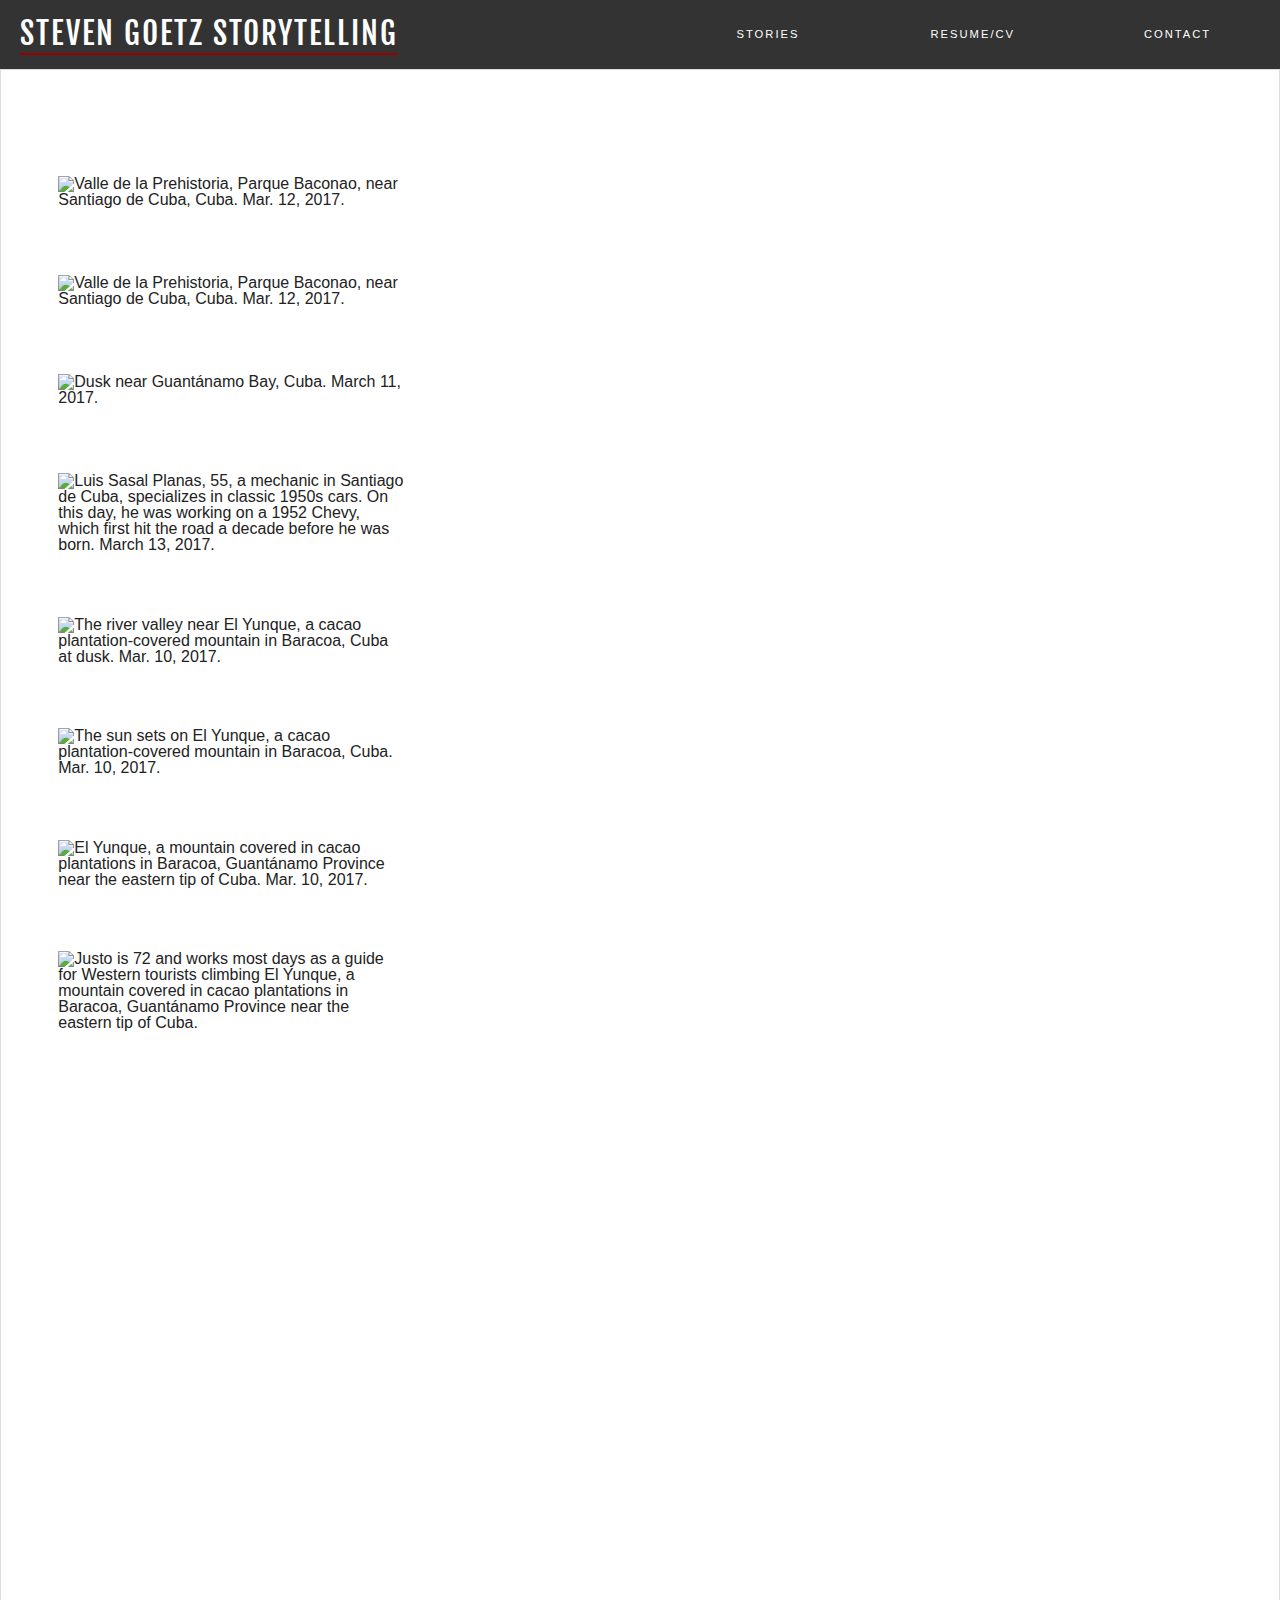
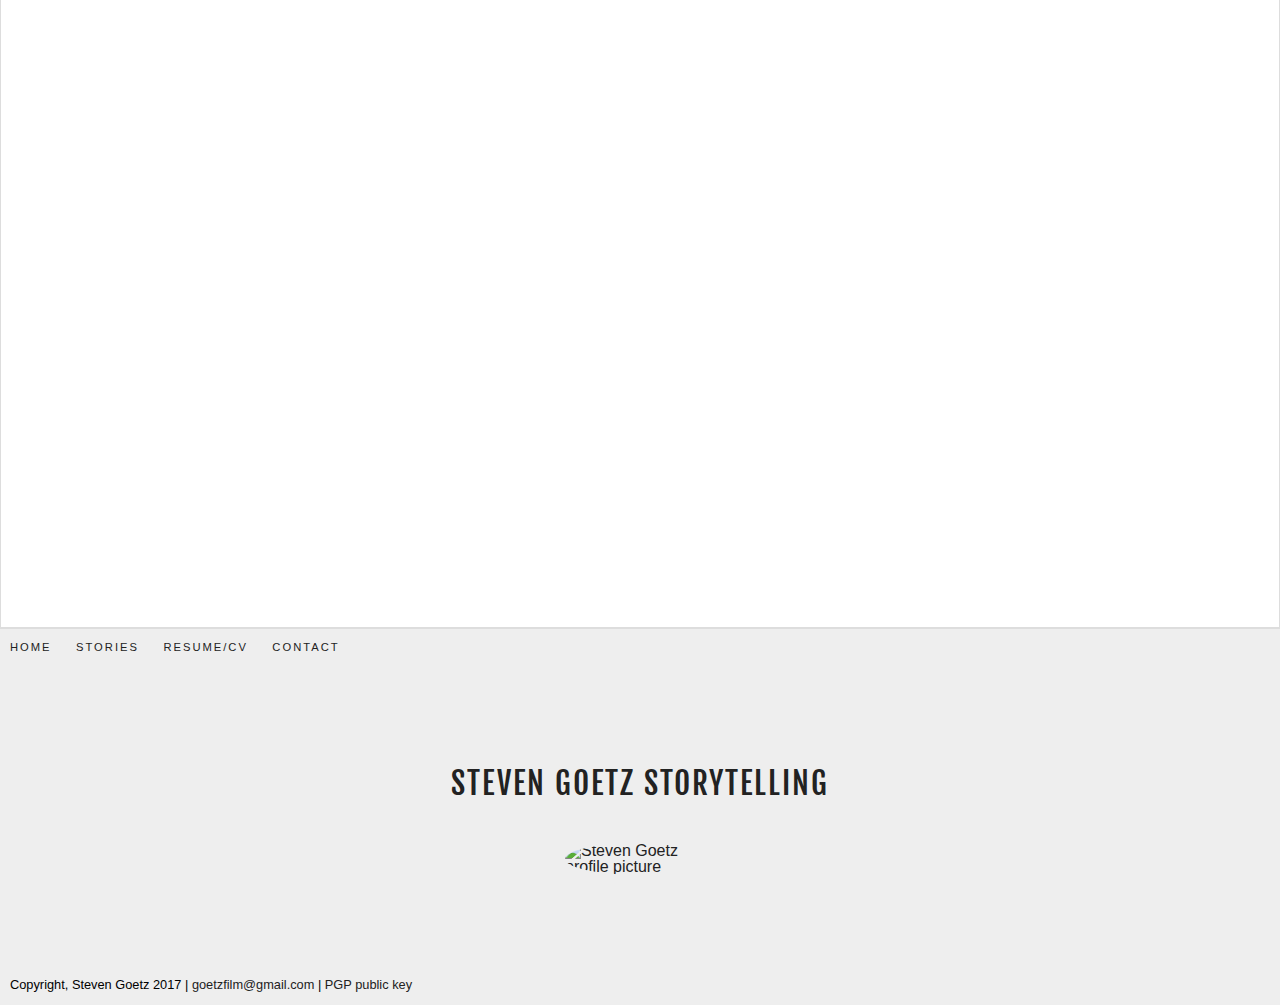
==== commit ad941e37: "STORIES page/ISOTOPE Jittery" ====
--- a/index.html
+++ b/index.html
@@ -2151,6 +2151,51 @@
 
 </footer>
 
+<script>
+
+$('.isotope-wrapper')
+		.each(function(){
+
+				var $isotope = $('.isotope-box', this);
+				var $filterCheckboxes = $('input[type="radio"]', this);
+
+				var filter = function(){
+					var type = $filterCheckboxes.filter(':checked').data('type') || '*';
+					if(type !== '*'){
+						type = '[data-type="'+ type +'"]';
+					}
+					$isotope.isotope({ filter: type });
+				};
+
+				$isotope.isotope({
+					itemSelector: '.isotope-item',
+  				masonry: {
+    			// use element for option
+    			columnWidth: '.grid-sizer'
+  }
+				});
+
+        $isotope[0].addEventListener('load', (function(){
+            var runs;
+            var update = function(){
+              $isotope.isotope('layout');
+              runs = false;
+            };
+            return function(){
+              if(!runs){
+                runs = true;
+                setTimeout(update, 33);
+              }
+            };
+         }()), true);
+
+				$(this).on('change', filter);
+				filter();
+		})
+	;
+
+</script>
+
 <script type="text/javascript">
 
 var initPhotoSwipeFromDOM = function(gallerySelector) {
@@ -2361,52 +2406,6 @@
 
 </script>
 
-<script>
-
-$('.isotope-wrapper')
-		.each(function(){
-
-				var $isotope = $('.isotope-box', this);
-				var $filterCheckboxes = $('input[type="radio"]', this);
-
-				var filter = function(){
-					var type = $filterCheckboxes.filter(':checked').data('type') || '*';
-					if(type !== '*'){
-						type = '[data-type="'+ type +'"]';
-					}
-					$isotope.isotope({ filter: type });
-				};
-
-				$isotope.isotope({
-					itemSelector: '.isotope-item',
-  				percentPosition: true,
-  				masonry: {
-    			// use element for option
-    			columnWidth: '.grid-sizer'
-  }
-				});
-
-        $isotope[0].addEventListener('load', (function(){
-            var runs;
-            var update = function(){
-              $isotope.isotope('layout');
-              runs = false;
-            };
-            return function(){
-              if(!runs){
-                runs = true;
-                setTimeout(update, 33);
-              }
-            };
-         }()), true);
-
-				$(this).on('change', filter);
-				filter();
-		})
-	;
-
-</script>
-
 
 <!-- Root element of PhotoSwipe. Must have class pswp. -->
 <div class="pswp" tabindex="-1" role="dialog" aria-hidden="true">
--- a/style.css
+++ b/style.css
@@ -81,6 +81,7 @@
 	padding:0;
 	margin:0;
 	box-sizing: border-box;
+	transition-duration: 0s;
 }
 
 body {
@@ -94,7 +95,7 @@
 }
 
 a:hover {
-	color: #333;
+	color: #000;
 	background-color: #fff000;
 }
 
@@ -126,9 +127,10 @@
 figcaption {
     font-size: 0.9rem;
     margin: 0;
-    padding: 0 10px 40px;
+    padding: 2%;
     text-align: center;
     width: 100%;
+		line-height: 1.4;
 }
 
 p {
@@ -223,13 +225,13 @@
 
 a:hover.cite {
 	background-color: #eee;
-	color: #333;
+	color: #000;
 }
 
 /* STRUCTURE */
 
 nav {
-	background-color:#333333;
+	background-color:#333;
 }
 nav.secondary {
 	background-color: transparent;
@@ -256,9 +258,6 @@
 	text-decoration: none;
 }
 
-li.header a:hover {
-	color: #000;
-}
 a.current {
 	color: #fff;
 	background-color: #333;
@@ -266,6 +265,14 @@
 	text-decoration: none;
 }
 
+a.current:hover {
+	color: #fff;
+	background-color: #333;
+	border-bottom: 2px solid #990000;
+	text-decoration: none;
+}
+
+
 ul.header, ul.footer {
 	margin:0 auto;
 	padding: 0 0 0 0;
@@ -274,9 +281,9 @@
 
 main {
 	background-color:#fff;
-	width:100%;
+	max-width:2600px;
 	margin:0 auto;
-	border-bottom:1px solid #ddd;
+	border:1px solid #ddd;
 }
 
 section {
@@ -321,8 +328,14 @@
     text-align: left;
     width: 52%;
 }
+li a {
+	color: #fff;
+}
+li a:hover {
+	color: #000;
+}
+
 li.logo a {
-    color: #fff;
     margin: 0;
     text-align: left;
 		padding: 0;
@@ -392,6 +405,7 @@
 .my-gallery2 {
 }
 .my-gallery2 img {
+	padding: 2%;
 }
 .my-gallery2 figure {
 
@@ -413,9 +427,10 @@
 .multiple-caption {
     font-size: 0.9rem;
     margin: 0;
-    padding: 0 10px 40px;
+		padding: 0 2% 2%;
     text-align: center;
     width: 100%;
+		line-height: 1.4;
 }
 
 .container {
@@ -426,11 +441,11 @@
 }
 
 .two-third {
-	max-width: 800px;
+	max-width: 66.66666%;
 }
 
 .half {
-	max-width: 600px;
+	max-width: 50%;
 }
 
 .halfs {
@@ -439,23 +454,17 @@
 }
 
 .left {
-	padding-right: 5px;
 }
 
 .right {
-	padding-left: 5px;
 }
 
 .thirds {
 	float: left;
 	width: 33.333333333333333%;
-	padding-left: 5px;
-	padding-right: 5px;
 }
 
 .fig-thirds {
-	padding-left: 5px;
-	padding-right: 5px;
 }
 
 .end {
@@ -506,9 +515,9 @@
 /* PORTFOLIO */
 
 .isotope-toolbar {
-    color: #555;
+    color: #333;
     margin: 0 auto;
-    padding: 0 10px;
+    padding: 0 2% 2%;
 }
 .isotope-toolbar a {
   color: #fff;
@@ -523,33 +532,65 @@
 .isotope-item {
   position: relative;
   padding: 2%;
-	width: 33.3333%;
+	width: 33.33333%;
+}
+.grid-sizer2,
+.isotope-item2 {
+  position: relative;
+  padding: 2%;
+	width: 100%;
+}
+.grid-sizer3,
+.isotope-item3 {
+	position: relative;
+  padding: 2%;
+	width: 33.33333%;
+}
+.grid-sizer4,
+.isotope-item4 {
+	position: relative;
+  padding: 2%;
+	width: 50%;
 }
 .isotope-item img {
   width: 100%;
   min-height: 50px;
-    height: auto;
-}
-.isotope-item--width2 {
-	position: relative;
-  padding: 2%;
-	width: 66.6666%;
-}
-.isotope-item--width3 {
-	position: relative;
-  padding: 2%;
-	width: 100%;
+  height: auto;
 }
 .lazyload,
 .lazyloading {
     opacity: 0;
+		transition-duration: 0s;
 }
 .lazyloaded {
     opacity: 1;
-    transition: opacity 300ms;
+		transition-duration: 0s;
 }
 
 /*TEST*/
+
+.card {
+	padding: 2%;
+	border: 1px solid #eee;
+}
+
+.card img {
+	max-width: 1200px;
+	margin: 0 auto;
+	padding: 2%;
+	border:1px dotted #ddd;
+	background: #eee;
+}
+
+.card img:hover {
+	background: #fff000;
+}
+
+.card p {
+	text-align: center;
+	margin: 0 auto;
+	padding: 2% 2% 0;
+}
 
 /* MEDIA QUERIES */
 
@@ -573,13 +614,22 @@
 		padding: 1rem 0;
 	}
 	.special-container {
-		padding: 1%;
 	}
 	.isotope-item,
-	.isotope-item--width2,
-	.isotope-item--width3
+	.isotope-item2,
+	.isotope-item3,
+	.isotope-item4
 	 {
-		padding: 1%;
+	}
+
+	.grid-sizer,
+	.isotope-item {
+		width: 50%;
+	}
+
+	.grid-sizer3,
+	.isotope-item3 {
+		width: 100%;
 	}
 
 }
